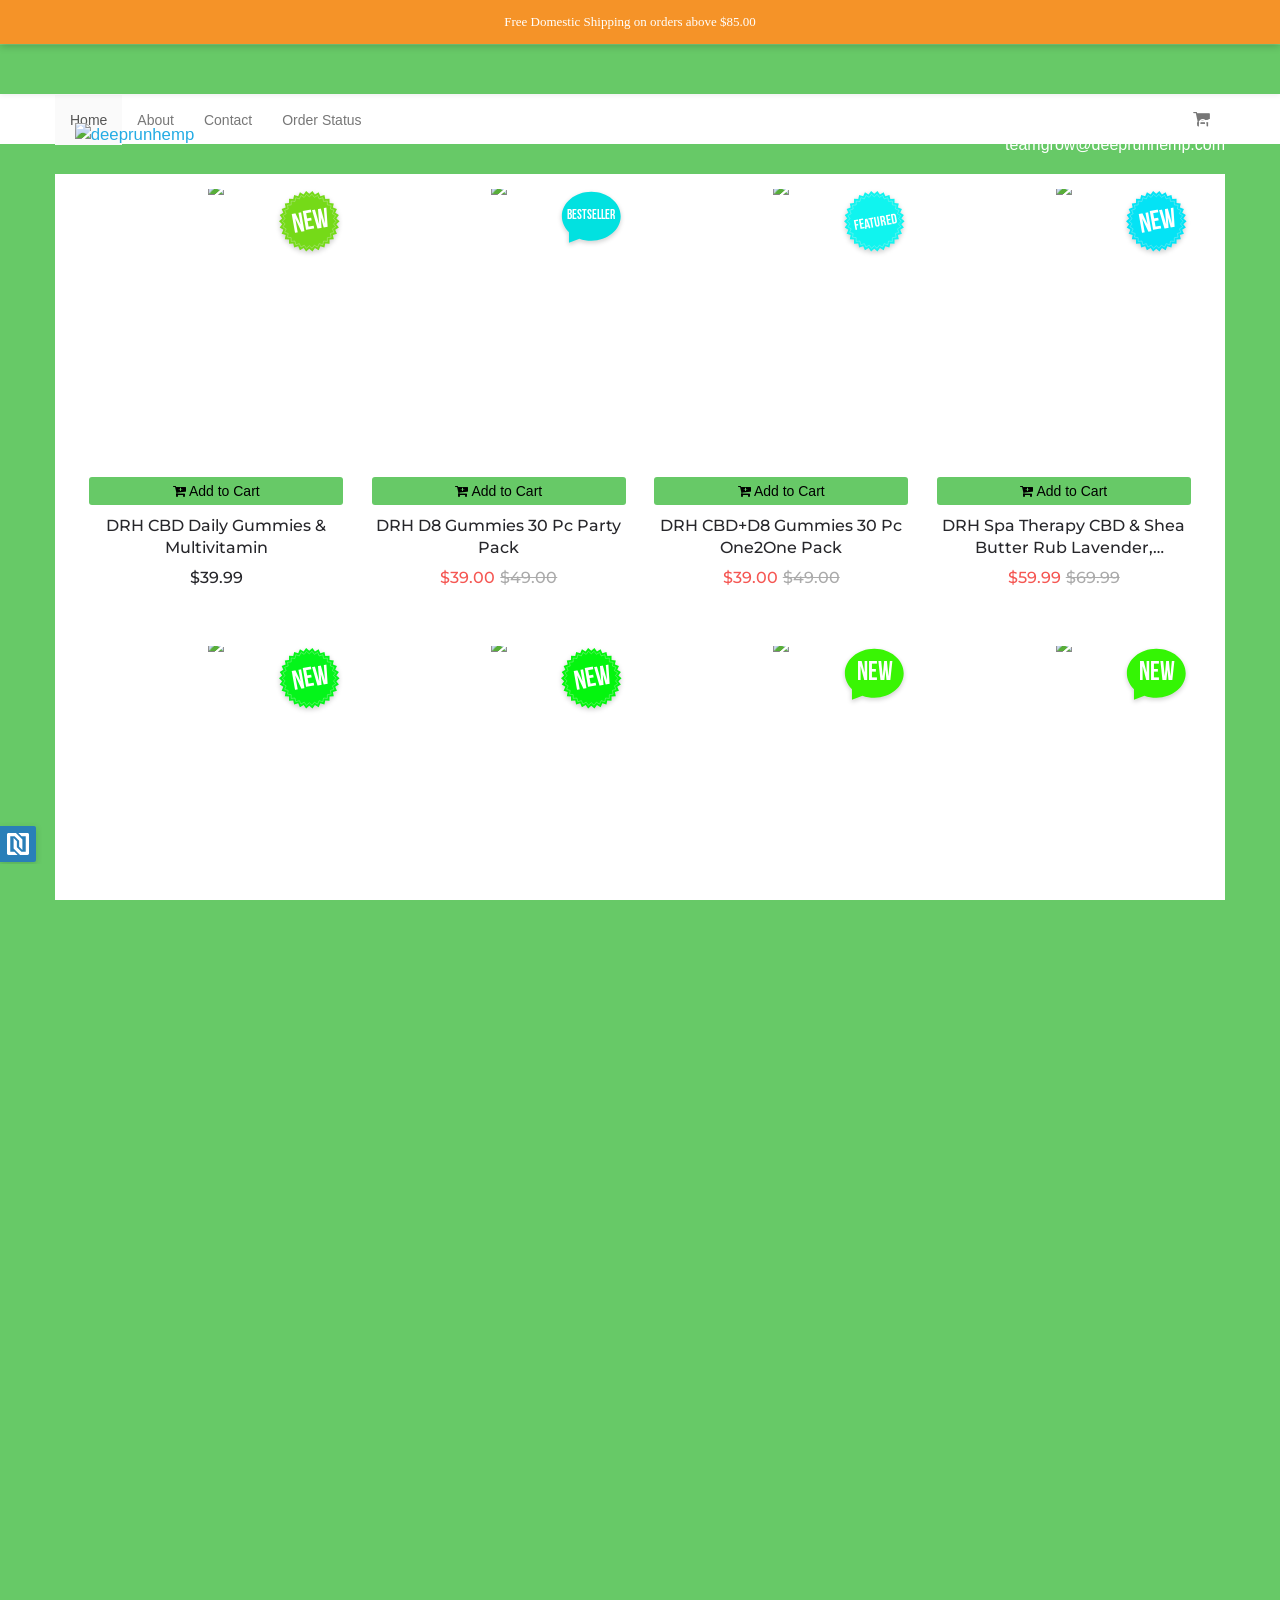
==== docs/index.html @ 8b594457 "Add docs folder for GitHub Pages" ====
<!DOCTYPE html><html class=" js no-touch no-csstransforms3d csstransitions" lang=""><!--<![endif]--><head><style type="text/css">[uib-typeahead-popup].dropdown-menu{display:block;}</style><style type="text/css">.uib-time input{width:50px;}</style><style type="text/css">[uib-tooltip-popup].tooltip.top-left > .tooltip-arrow,[uib-tooltip-popup].tooltip.top-right > .tooltip-arrow,[uib-tooltip-popup].tooltip.bottom-left > .tooltip-arrow,[uib-tooltip-popup].tooltip.bottom-right > .tooltip-arrow,[uib-tooltip-popup].tooltip.left-top > .tooltip-arrow,[uib-tooltip-popup].tooltip.left-bottom > .tooltip-arrow,[uib-tooltip-popup].tooltip.right-top > .tooltip-arrow,[uib-tooltip-popup].tooltip.right-bottom > .tooltip-arrow,[uib-tooltip-html-popup].tooltip.top-left > .tooltip-arrow,[uib-tooltip-html-popup].tooltip.top-right > .tooltip-arrow,[uib-tooltip-html-popup].tooltip.bottom-left > .tooltip-arrow,[uib-tooltip-html-popup].tooltip.bottom-right > .tooltip-arrow,[uib-tooltip-html-popup].tooltip.left-top > .tooltip-arrow,[uib-tooltip-html-popup].tooltip.left-bottom > .tooltip-arrow,[uib-tooltip-html-popup].tooltip.right-top > .tooltip-arrow,[uib-tooltip-html-popup].tooltip.right-bottom > .tooltip-arrow,[uib-tooltip-template-popup].tooltip.top-left > .tooltip-arrow,[uib-tooltip-template-popup].tooltip.top-right > .tooltip-arrow,[uib-tooltip-template-popup].tooltip.bottom-left > .tooltip-arrow,[uib-tooltip-template-popup].tooltip.bottom-right > .tooltip-arrow,[uib-tooltip-template-popup].tooltip.left-top > .tooltip-arrow,[uib-tooltip-template-popup].tooltip.left-bottom > .tooltip-arrow,[uib-tooltip-template-popup].tooltip.right-top > .tooltip-arrow,[uib-tooltip-template-popup].tooltip.right-bottom > .tooltip-arrow,[uib-popover-popup].popover.top-left > .arrow,[uib-popover-popup].popover.top-right > .arrow,[uib-popover-popup].popover.bottom-left > .arrow,[uib-popover-popup].popover.bottom-right > .arrow,[uib-popover-popup].popover.left-top > .arrow,[uib-popover-popup].popover.left-bottom > .arrow,[uib-popover-popup].popover.right-top > .arrow,[uib-popover-popup].popover.right-bottom > .arrow,[uib-popover-html-popup].popover.top-left > .arrow,[uib-popover-html-popup].popover.top-right > .arrow,[uib-popover-html-popup].popover.bottom-left > .arrow,[uib-popover-html-popup].popover.bottom-right > .arrow,[uib-popover-html-popup].popover.left-top > .arrow,[uib-popover-html-popup].popover.left-bottom > .arrow,[uib-popover-html-popup].popover.right-top > .arrow,[uib-popover-html-popup].popover.right-bottom > .arrow,[uib-popover-template-popup].popover.top-left > .arrow,[uib-popover-template-popup].popover.top-right > .arrow,[uib-popover-template-popup].popover.bottom-left > .arrow,[uib-popover-template-popup].popover.bottom-right > .arrow,[uib-popover-template-popup].popover.left-top > .arrow,[uib-popover-template-popup].popover.left-bottom > .arrow,[uib-popover-template-popup].popover.right-top > .arrow,[uib-popover-template-popup].popover.right-bottom > .arrow{top:auto;bottom:auto;left:auto;right:auto;margin:0;}[uib-popover-popup].popover,[uib-popover-html-popup].popover,[uib-popover-template-popup].popover{display:block !important;}</style><style type="text/css">.uib-datepicker-popup.dropdown-menu{display:block;float:none;margin:0;}.uib-button-bar{padding:10px 9px 2px;}</style><style type="text/css">.uib-position-measure{display:block !important;visibility:hidden !important;position:absolute !important;top:-9999px !important;left:-9999px !important;}.uib-position-scrollbar-measure{position:absolute !important;top:-9999px !important;width:50px !important;height:50px !important;overflow:scroll !important;}.uib-position-body-scrollbar-measure{overflow:scroll !important;}</style><style type="text/css">.uib-datepicker .uib-title{width:100%;}.uib-day button,.uib-month button,.uib-year button{min-width:100%;}.uib-left,.uib-right{width:100%}</style><style type="text/css">.ng-animate.item:not(.left):not(.right){-webkit-transition:0s ease-in-out left;transition:0s ease-in-out left}</style><style type="text/css">@charset "UTF-8";[ng\:cloak],[ng-cloak],[data-ng-cloak],[x-ng-cloak],.ng-cloak,.x-ng-cloak,.ng-hide:not(.ng-hide-animate){display:none !important;}ng\:form{display:block;}.ng-animate-shim{visibility:hidden;}.ng-anchor{position:absolute;}</style>
        <meta charset="utf-8">
        <meta http-equiv="X-UA-Compatible" content="IE=edge,chrome=1">
        <meta name="imgix-domain" content="myecomshop.imgix.net">
        <title>Hemp derived comfort products. Premium quality flower, tinctures, edibles, vapes and topicals.</title>
                            <meta name="robots" content="index, follow">
                            <meta name="description" content="Retail store for comfort products derived from hemp cannabinoids combined with other naturally beneficial ingredients.">
            <meta name="keywords" content="hemp based relax topicals, CBD tinctures, CBD Shea butter lotions, hemp products, relax topical, relief tinctures, smokable hemp, CBG,">
                            <meta property="og:title" content="">
            <meta property="og:description" content="">
            <meta property="og:url" content="https://deeprunhemp.myecomshop.com/">
                            <meta name="viewport" content="width=device-width, initial-scale=1">

                    <link rel="alternate" media="only screen and (max-width: 640px)" href="https://deeprunhemp.myecomshop.com/m/">
        
        <link rel="manifest" href="https://deeprunhemp.myecomshop.com/manifest.json">

                    <link rel="icon" type="image/png" sizes="32x32" href="https://myecomshop.imgix.net/store_16467/a0feb8312ad81db999debc34411f4bf9.png?fit=clip&amp;h=32&amp;ixlib=php-1.2.1&amp;q=75&amp;auto=format">
                <link href="https://fonts.googleapis.com/css2?family=Lato:wght@700&amp;family=Open+Sans:wght@600&amp;family=Roboto:wght@500&amp;family=Source+Sans+Pro:wght@600&amp;display=swap" rel="stylesheet">
        <link href="https://fonts.googleapis.com/css?family=Montserrat:100,200,300,400,500,600,700,800,900" rel="stylesheet">
        <style type="text/css">
            html {
                display: none;
            }
        </style>

        <script async="" src="https://www.google-analytics.com/analytics.js"></script><script src="https://browser.sentry-cdn.com/5.16.0/bundle.min.js" integrity="sha384-8XeHBuZ2XhMbhyH74W/+6MLGL3PfryfC87kUgxZXJ/z3cUmSETfEZLMo4CPVxh1r" crossorigin="anonymous"></script>

        

        

        
        
        
        <style type="text/css">
            [ng\:cloak], [ng-cloak], [data-ng-cloak], [x-ng-cloak], .ng-cloak, .x-ng-cloak {
                display: none !important;
            }
        </style>

        <noscript>
            <link rel="stylesheet" href="./css/0cdd0e4ce6bc42e8b798786db6b79419.css">
        </noscript>
        <noscript>
            <link rel="stylesheet"
                  href="https://fonts.googleapis.com/css?family=Lato:400,300,700|Open+Sans:400,700,600,300,600italic,400italic,700italic,300italic">
        </noscript>

                            
    <style type="text/css">.ies-top-nav {
            background-color: #67c967 !important;
            color: #000000 !important;
        }
        .ies-menu .nav li:not(.active) a:hover {
                    background-color: #67c967 !important;
                    color: #000000 !important;
        }

                            .carousel-indicators li.active {
                    background-color: #67c967 !important;
                }
                .empty-cart-page .start-shopping-button {
                    background-color: #67c967 !important;
                }
                .form-control:focus {
                    border-color: #67c967 !important;
                }
                .go-top-btn {
                    background-color: #67c967 !important;
                }
            

        .right-sub-nav .search-container input:focus {
            border-color: #67c967 !important;
        }
        .search-sm input:focus {
            border-color: #67c967 !important;
        }

        .loader {
            color: #67c967 !important;
        }

        .ies-logo-text {
            color: white !important;
        }
        .ies-dropdown .open .dropdown-toggle {
            background: #67c967 !important;
            border: 1px solid #67c967 !important;
        }

        .btn-action,
        .product-item-options,
        .reviews .load-more-reviews a,
        .write-review {
            color: #000000 !important;
                            background-color: #67c967 !important;
                    }

        .dn-modal-window .dn-modal-header,
        .ies-review-modal-header,
        .review-modal-window-class .modal-header .title {
            color: #000000 !important;
                            background-color: #67c967 !important;
                    }

        #dtc-modal-header, #dtc-modal-header .title, #dtc-modal-header .close {
                    background-color: #67c967 !important;
                }

        .modal-content .checkout-container .modal-header {
            background-color: #67c967 !important;
        }

        @media (max-width: 767px) {
            .ies-menu {
                background-color: #67c967 !important;
                border-color: #67c967 !important;
            }
            .ies-menu .fa {
                color: #000000 !important;
            }
        }
    </style>

    <script type="text/x-template-data" data-name="headerColor" data-value="#67c967"></script>

        <style type="text/css">
        #headerContacts div a {
            color: #ffffff !important;
        }
    </style>

        <style type="text/css">
        #headerStoreName {
            color: #ffffff !important;
        }
    </style>

        <style type="text/css">
        .ies-social-icon, footer, .footer-wrapper .footer-links-group a, .footer-wrapper a {
            color: #ffffff !important;
        }
    </style>

        <style type="text/css">
        .collection-title-colored-underline:after {
            border-bottom: 2px solid #626262 !important;
        }
    </style>

    <style type="text/css">
        @media (min-width: 768px) {
            .ies-menu {
                background-color: #ffffff !important;
                boorder-color: #ffffff !important;
            }
            .navbar-default {
                border-color: #ffffff !important;
            }
        }
    </style>

    <style type="text/css">.footer-wrapper, .footer-wrapper a, html {
            background-color: #67c967 !important;
        }</style>


    <style type="text/css">
        body {
            background: url(https://myecomshop.imgix.net/store_16467/e24d2e197303fd88454deec1c0d480b5.jpg?ixlib=php-1.2.1&amp;q=75&amp;auto=format) !important;
         background-repeat: no-repeat !important;
            background-position: center center !important;
            background-size: cover !important;
            background-attachment: fixed !important;
                }
    </style>

        

        <style type="text/css">

        </style>
        <script>
            window.ies = {
                version: "2.56.2",
                source: 'desktop',
                sentry: {
                    publicDsn: "https://5e04e782f0674eb1b2b25bbc167fe716@sentry.io/109410"
                }
            }
        </script>

                    <script>
                window.ies.store = {
                    hash: "011638e7",
                    name: "deeprunhemp",
                    currency: {
                                                    enabled: false,
                            roundingEnabled: false,
                            codeEnabled: false,
                                                code: "USD",
                        rate: "1",
                        storeCode: "USD"
                    }
                }
            </script>
        
        
        <script type="text/javascript">
            function downloadJSAtOnload() {
                var jsFiles = [];

                jsFiles.push("/js/4641f88f813b13e4e5c0ff2676b37b21.js");

                for (var i = 0; i < jsFiles.length; i++) {
                    var el = document.createElement("script");
                    el.src = jsFiles[i];
                    document.body.appendChild(el);
                }

                var cssFiles = [
                    '/css/0cdd0e4ce6bc42e8b798786db6b79419.css',
                    'https://fonts.googleapis.com/css?family=Lato:400,300,700|Open+Sans:400,700,600,300,600italic,400italic,700italic,300italic'
                ];

                var head = document.getElementsByTagName('head')[0];
                for (var j = 0; j < cssFiles.length; j++) {
                    var link = document.createElement('link');
                    link.rel = 'stylesheet';
                    link.type = 'text/css';
                    link.href = cssFiles[j];
                    link.media = 'all';
                    head.appendChild(link);
                }
            }

            if (window.addEventListener) {
                window.addEventListener("load", downloadJSAtOnload, false);
            }
            else if (window.attachEvent) {
                window.attachEvent("onload", downloadJSAtOnload);
            } else {
                window.onload = downloadJSAtOnload;
            }
        </script>

                    <script type="text/javascript">
        (function(i,s,o,g,r,a,m){i['GoogleAnalyticsObject']=r;i[r]=i[r]||function(){
                    (i[r].q=i[r].q||[]).push(arguments)},i[r].l=1*new Date();a=s.createElement(o),
                m=s.getElementsByTagName(o)[0];a.async=1;a.src=g;m.parentNode.insertBefore(a,m)
        })(window,document,'script','https://www.google-analytics.com/analytics.js','ga');

        ga('create', 'UA-205765144-1', 'auto', {'allowLinker': true});
        ga('require', 'linker');
        ga('set', 'currencyCode', 'USD'); // Set currency
        ga('linker:autoLink', ['', 'deeprunhemp.myecomshop.com']);
                    ga('require', 'ec');
                                ga("ec:addImpression", {
    "id": "IES16467-63",
    "name": "DRH\u0020CBD\u0020Daily\u0020Gummies\u0020\u0026\u0020Multivitamin",
    "price": "39.99",
    "position": "0",
    "list": "homepage"
    });
        ga("ec:addImpression", {
    "id": "IES16467-36",
    "name": "DRH\u0020D8\u0020Gummies\u002030\u0020pc\u0020Party\u0020Pack",
    "price": "39.00",
    "position": "1",
    "list": "homepage"
    });
        ga("ec:addImpression", {
    "id": "IES16467-73",
    "name": "DRH\u0020CBD\u002BD8\u0020Gummies\u002030\u0020pc\u0020One2One\u0020Pack",
    "price": "39.00",
    "position": "2",
    "list": "homepage"
    });
        ga("ec:addImpression", {
    "id": "IES16467-4",
    "name": "DRH\u0020Spa\u0020Therapy\u0020CBD\u0020\u0026\u0020Shea\u0020Butter\u0020Rub\u0020Lavender,\u0020Lemongrass\u0020\u0026\u0020Vanilla\u0020\u002D\u00202\u0020oz\u0020jar",
    "price": "59.99",
    "position": "3",
    "list": "homepage"
    });
        ga("ec:addImpression", {
    "id": "IES16467-1",
    "name": "DRH\u0020Sports\u0020Balm\u0020Rub\u0020Menthol\u0020CBD\u0020\u0026\u0020Shea\u0020Butter\u0020\u002D\u00202000mg\u0020\u002D\u00202oz\u0020jar",
    "price": "59.99",
    "position": "4",
    "list": "homepage"
    });
            ga('send', 'addDataBatch', '', '', '', {nonInteraction: true});
        ga("ec:addImpression", {
    "id": "IES16467-2",
    "name": "DRH\u0020Spa\u0020Therapy\u0020Rub\u0020CBD\u0020\u0026\u0020Shea\u0020Butter\u0020\u002D\u0020Nag\u0020Champa\u0020Scented\u0020\u002D2000mg\u0020\u0040\u00202\u0020oz\u0020jar",
    "price": "59.99",
    "position": "5",
    "list": "homepage"
    });
        ga("ec:addImpression", {
    "id": "IES16467-5",
    "name": "CBD\u002BCBG\u0020580\u002B150mg\u0020Tincture\u0020\u002D\u0020NET\u0020WT\u003A\u00201\u0020OZ\u0020\u002830ml\u0029",
    "price": "55.00",
    "position": "6",
    "list": "homepage"
    });
        ga("ec:addImpression", {
    "id": "IES16467-7",
    "name": "DRH\u0020Delta\u00208\u0020630mg\u0020Tincture\u0020\u002D\u0020NET\u0020WT\u003A\u00201\u0020OZ\u0020\u002830ML\u0029",
    "price": "55.00",
    "position": "7",
    "list": "homepage"
    });
        ga("ec:addImpression", {
    "id": "IES16467-61",
    "name": "Full\u0020Spectrum\u0020Hemp\u0020Extract\u0020Infused\u0020Dog\u0020Bites\u002042pc",
    "price": "21.00",
    "position": "8",
    "list": "homepage"
    });
        ga("ec:addImpression", {
    "id": "IES16467-75",
    "name": "Full\u0020Spectrum\u0020Hemp\u0020Extract\u0020Infused\u0020Dog\u0020Bites\u002083pc\u0020Large",
    "price": "39.00",
    "position": "9",
    "list": "homepage"
    });
            ga('send', 'addDataBatch', '', '', '', {nonInteraction: true});
        ga("ec:addImpression", {
    "id": "IES16467-71",
    "name": "Nina\u0027s\u0020Edibles\u0020FS\u0020CBD\u0020Hemp\u0020Pet\u0020Bites\u002050\u0020pcs\u0020x\u00205mg\u0020each",
    "price": "44.00",
    "position": "10",
    "list": "homepage"
    });
        ga("ec:addImpression", {
    "id": "IES16467-64",
    "name": "Nighttime\u0020Gummies\u0020CBD\u002BMelatonin\u002030pc",
    "price": "35.00",
    "position": "11",
    "list": "homepage"
    });
        ga("ec:addImpression", {
    "id": "IES16467-72",
    "name": "Deep\u0020Run\u0020Hemp\u0020Dad\u0020Hat",
    "price": "25.00",
    "position": "12",
    "list": "homepage"
    });
        ga("ec:addImpression", {
    "id": "IES16467-8",
    "name": "BLACK\u0020DRH\u0020T\u002Dshirts\u0020w\/logo\u0020\u0026\u0020Team\u0020Grow",
    "price": "19.99",
    "position": "13",
    "list": "homepage"
    });
        ga("ec:addImpression", {
    "id": "IES16467-60",
    "name": "Be\u0020Smart\u0020Pen\u0020Cart\u0020Battery",
    "price": "15.00",
    "position": "14",
    "list": "homepage"
    });
            ga('send', 'addDataBatch', '', '', '', {nonInteraction: true});
        ga("ec:addImpression", {
    "id": "IES16467-59",
    "name": "Uni\u0020Pro\u0020Box\u0020Mod\u0020Cart\u0020Battery",
    "price": "25.00",
    "position": "15",
    "list": "homepage"
    });
        ga("ec:addImpression", {
    "id": "IES16467-38",
    "name": "Zkittles\u0020D8\u0020DRH\u0020Cart",
    "price": "15.00",
    "position": "16",
    "list": "homepage"
    });
        ga("ec:addImpression", {
    "id": "IES16467-39",
    "name": "Trainwreck\u0020DRH\u0020D8\u0020Cart",
    "price": "15.00",
    "position": "17",
    "list": "homepage"
    });
        ga("ec:addImpression", {
    "id": "IES16467-42",
    "name": "Sour\u0020Diesel\u0020DRH\u0020D8\u0020Cart",
    "price": "15.00",
    "position": "18",
    "list": "homepage"
    });
        ga("ec:addImpression", {
    "id": "IES16467-43",
    "name": "Soft\u0020Guava\u0020DRH\u0020D8\u0020Cart",
    "price": "15.00",
    "position": "19",
    "list": "homepage"
    });
            ga('send', 'addDataBatch', '', '', '', {nonInteraction: true});
        ga("ec:addImpression", {
    "id": "IES16467-45",
    "name": "Pineapple\u0020Express\u0020DRH\u0020D8\u0020Cart",
    "price": "15.00",
    "position": "20",
    "list": "homepage"
    });
        ga("ec:addImpression", {
    "id": "IES16467-48",
    "name": "Maui\u0020Wowie\u0020DRH\u0020D8\u0020Cart",
    "price": "15.00",
    "position": "21",
    "list": "homepage"
    });
        ga("ec:addImpression", {
    "id": "IES16467-49",
    "name": "Mango\u0020Kush\u0020DRH\u0020D8\u0020Cart",
    "price": "15.00",
    "position": "22",
    "list": "homepage"
    });
        ga("ec:addImpression", {
    "id": "IES16467-50",
    "name": "Lemonade\u0020DRH\u0020D8\u0020Cart",
    "price": "15.00",
    "position": "23",
    "list": "homepage"
    });
        ga("ec:addImpression", {
    "id": "IES16467-51",
    "name": "Green\u0020Crack\u0020DRH\u0020D8\u0020Cart",
    "price": "15.00",
    "position": "24",
    "list": "homepage"
    });
            ga('send', 'addDataBatch', '', '', '', {nonInteraction: true});
        ga("ec:addImpression", {
    "id": "IES16467-52",
    "name": "Grape\u0020Ape\u0020DRH\u0020D8\u0020Cart",
    "price": "15.00",
    "position": "25",
    "list": "homepage"
    });
        ga("ec:addImpression", {
    "id": "IES16467-53",
    "name": "Gorilla\u0020Glue\u0020DRH\u0020D8\u0020Cart",
    "price": "15.00",
    "position": "26",
    "list": "homepage"
    });
        ga("ec:addImpression", {
    "id": "IES16467-55",
    "name": "Cherry\u0020Pie\u0020DRH\u0020D8\u0020Cart",
    "price": "15.00",
    "position": "27",
    "list": "homepage"
    });
        ga("ec:addImpression", {
    "id": "IES16467-56",
    "name": "Blueberry\u0020OG\u0020DRH\u0020D8\u0020Cart",
    "price": "15.00",
    "position": "28",
    "list": "homepage"
    });
        ga("ec:addImpression", {
    "id": "IES16467-57",
    "name": "Blood\u0020Orange\u0020DRH\u0020D8\u0020Cart",
    "price": "15.00",
    "position": "29",
    "list": "homepage"
    });
            ga('send', 'addDataBatch', '', '', '', {nonInteraction: true});
        ga("ec:addImpression", {
    "id": "IES16467-20",
    "name": "DRH\u0020Grandaddy\u0020Purple\u0020FS\u0020CBD\u0020Cartridge",
    "price": "15.00",
    "position": "30",
    "list": "homepage"
    });
        ga("ec:addImpression", {
    "id": "IES16467-62",
    "name": "Doober\u00202ber\u0020Pure\u0020CBD\u0020Hemp\u0020Pre\u002DRoll\u00202\u0020pack",
    "price": "10.00",
    "position": "31",
    "list": "homepage"
    });
        ga("ec:addImpression", {
    "id": "IES16467-74",
    "name": "DRH\u0020Hemp\u0020Seed\u0020Injector\u00204Hydro",
    "price": "300.00",
    "position": "32",
    "list": "homepage"
    });
                                ga('send', 'pageview');
    </script>
                <link rel="stylesheet" type="text/css" href="./css/0cdd0e4ce6bc42e8b798786db6b79419.css" media="all"><link rel="stylesheet" type="text/css" href="https://fonts.googleapis.com/css?family=Lato:400,300,700|Open+Sans:400,700,600,300,600italic,400italic,700italic,300italic" media="all"><script async="true" id="xo-pptm" src="https://www.paypal.com/tagmanager/pptm.js?id=deeprunhemp.myecomshop.com&amp;source=checkoutjs&amp;t=xo&amp;v=4.0.311"></script></head>
    <body ng-app="dnecom.frontend.desktop" id="ies-body" class=" windows desktop ng-scope pace-done"><div class="pace  pace-inactive"><div class="pace-progress" data-progress-text="100%" data-progress="99" style="transform: translate3d(100%, 0px, 0px);">
  <div class="pace-progress-inner"></div>
</div>
<div class="pace-activity"></div></div>
                        


                    <signify-top-bar fields="{&quot;textColor&quot;:&quot;#1a9f0a&quot;,&quot;linkNewWindow&quot;:true,&quot;autoSignifyDelay&quot;:3,&quot;condition&quot;:&quot;above&quot;,&quot;amount&quot;:&quot;85&quot;,&quot;topBarFont&quot;:&quot;Verdana&quot;,&quot;topBarFontSize&quot;:13,&quot;topBarBackgroundColor&quot;:&quot;#f59328&quot;,&quot;topBarTextColor&quot;:&quot;#ffffff&quot;,&quot;topBarVisibility&quot;:&quot;store&quot;,&quot;enableTopBar&quot;:true,&quot;enableAlwaysDisplay&quot;:true,&quot;alwaysDisplayTextBefore&quot;:&quot;Free Domestic Shipping on orders above&quot;}" class="ng-isolate-scope"><div ng-show="((total &gt; 0 &amp;&amp; fields.amount &gt; 0) || fields.enableAlwaysDisplay) &amp;&amp; renderTopbar" class="">
    <div class="signify-top-bar-spacer" style="font-family: Verdana; font-size: 13px;">&nbsp;</div>
    <div class="signify-top-bar" style="font-family: Verdana; font-size: 13px; color: #ffffff; background-color: #f59328;">
        <div ng-show="fields.enableAlwaysDisplay &amp;&amp; total &lt;= 0" class="ng-binding">
            Free Domestic Shipping on orders above
            <currency-change amount="fields.amount" class="ng-binding ng-isolate-scope">$85.00</currency-change>
            
        </div>
        <div ng-show="total &lt; fields.amount &amp;&amp; total &gt; 0" class="ng-binding ng-hide">
            Add Products For Just
            <currency-change amount="(fields.amount - total)" class="ng-binding ng-isolate-scope">$85.00</currency-change>
            More To Get FREE SHIPPING!
        </div>
        <div ng-show="total &gt;= fields.amount" class="ng-hide">Awesome! Your order now qualifies for FREE shipping!</div>
    </div>
</div></signify-top-bar>
        
        <div class="ies-overlay-cover ng-isolate-scope ng-hide" ng-show="isOverlayVisible"></div>

        <cookie-consent terms-url="https://deeprunhemp.myecomshop.com/page/terms-of-service" class="ng-isolate-scope"></cookie-consent>

                <nav class="navbar navbar-default ies-top-nav ">
            <div class="container ies-container">
                <div class="row centered-flex">
                    <div class="col-md-6 logo-container">
                        <div class="vertical-alight"></div>
                                                    <a href="https://deeprunhemp.myecomshop.com/"><img src="https://myecomshop.imgix.net/store_16467/66d1f0b72c8714eabc408d8205a73905.jpg?fit=clip&amp;ixlib=php-1.2.1&amp;w=250&amp;q=75&amp;auto=format" alt="deeprunhemp" class="img-responsive ies-logo"></a>
                                            </div>
                    <div class="col-md-6">
                        <ul class="nav navbar-nav navbar-right nav-list-style ies-top-nav-item">
                            <li class="contacts" id="headerContacts">
                                                                    <div>
                                        <a href="tel:267-362-5056">
                                            <i class="fa fa-phone"></i> 267-362-5056
                                        </a>
                                    </div>
                                                                                                    <div>
                                        <a href="mailto:teamgrow@deeprunhemp.com">
                                            teamgrow@deeprunhemp.com
                                        </a>
                                    </div>
                                                            </li>

                                                                                                                </ul>
                    </div>
                </div>
            </div>
        </nav>

        <nav class="navbar navbar-default ies-top-currency-nav ng-scope ng-hide" ng-controller="CurrencyNavController" ng-show="isCurrencyEnabled &amp;&amp; isNavVisible">
    <div class="container ies-container">
        <div class="row">
            <div class="col-md-5 col-md-offset-7">
                <div class="ies-currency-selector">
                    <div class="ies-currency-current" ng-click="showDropdown = !showDropdown">

                        <span class="ies-currency-current-label">Store currency</span>
                        <span class="ies-currency-current-title ng-binding" ng-bind="chosenCurrency.code|uppercase">USD</span>

                        <img class="ies-currency-current-flag" ng-src="./images/currency-flags/usd.png" src="./images/currency-flags/usd.png">

                        <span class="ies-currency-current-icon fa fa-chevron-down" ng-class="{'fa-chevron-down': !showDropdown, 'fa-chevron-up': showDropdown}">
                            </span>
                    </div>

                    <div class="ies-currency-dropdown ng-hide" ng-show="showDropdown">
                        <div class="form-group has-feedback m-t-5 m-r-10 m-b-10 m-l-5">
                            <input type="text" class="form-control ng-pristine ng-untouched ng-valid ng-empty" ng-model="search" ng-keyup="$event.keyCode == 13 &amp;&amp; select(availableCurrencies[0])">
                            <span class="fa fa-search form-control-feedback"></span>
                        </div>

                        <div class="ies-currency-dropdown-matches">
                            <!-- ngRepeat: currency in getCurrencies(search) as availableCurrencies -->

                            <div class="ies-currency-dropdown-match ies-currency-dropdown-match-static" ng-show="!loadingCurrencies &amp;&amp; availableCurrencies.length == 0" style="">
                                <span class="ies-currency-dropdown-match-title">No matching currencies found</span>
                            </div>

                            <div class="ies-currency-dropdown-match ies-currency-dropdown-match-static ng-hide" ng-show="loadingCurrencies" style="">
                                <spinner state="true" class="ng-isolate-scope"><div ng-show="state" class="loading-indicator"><i class="fa fa-circle-o-notch fa-spin" ng-class="{'fa-3x': spinnerSize == 'big'}"></i></div><div ng-transclude="" ng-hide="state" class="ng-hide"></div></spinner>
                            </div>
                        </div>
                    </div>
                </div>
            </div>
        </div>
    </div>
</nav>

                    <nav class="navbar navbar-default ies-menu">
                <div class="container ies-container">
                    <div class="navbar-header">
                        <div type="button" class="navbar-toggle" ng-click="openNavbar = !openNavbar" data-toggle="collapse" data-target="#myNavbar" aria-expanded="false">
                            <i class="fa fa-bars" aria-hidden="true"></i>
                            <i class="fa fa-times" aria-hidden="true"></i>
                        </div>
                        <div class="search-container-mobile display-sm" style="display: none">
                            <i class="fa fa-search" aria-hidden="true"></i>
                        </div>

                                                    <a class="logo-sm display-sm" href="https://deeprunhemp.myecomshop.com/"><img src="https://myecomshop.imgix.net/store_16467/66d1f0b72c8714eabc408d8205a73905.jpg?fit=clip&amp;h=30&amp;ixlib=php-1.2.1&amp;q=75&amp;auto=format" alt="deeprunhemp" class="img-responsive ies-logo"></a>
                        
                        <div class="cart-sm display-sm">
                            <a href="https://deeprunhemp.myecomshop.com/cart" class="navbar-cart"><i class="fa fa-shopping-cart"></i> <span count-cart="" store-view="main-mobile" class="ng-isolate-scope"></span></a>
                            <div style="display: none;" id="signify-on-cart-icon-mobile" class="signify-popover"></div>
                        </div>

                                            </div>
                    
                    <div class="collapse navbar-collapse" id="myNavbar">
                        <ul class="nav navbar-nav nav-list-style parent-navbar-nav">
                            <li class="pull-right display-md">
                                <ul class="nav navbar-nav nav-list-style pull-right right-sub-nav display-md">
                                                                                                                <li>
                                            <a href="javascript:;" cart-referrer="" class="navbar-cart"><i class="fa fa-shopping-cart"></i> <span count-cart="" store-view="main" class="ng-isolate-scope"></span></a>
                                            <div style="display: none;" id="signify-on-cart-icon" class="signify-popover"></div>
                                        </li>
                                                                    </ul>
                            </li>
                                                                                                                                    <li class="active">
                                        <a href="https://deeprunhemp.myecomshop.com/">Home</a>
                                        <span class="display-sm menu-arrow"><i class="fa fa-angle-right"></i></span>
                                    </li>
                                                                                                                                                                    <li class="">
                                        <a href="https://deeprunhemp.myecomshop.com/page/about">About</a>
                                        <span class="display-sm menu-arrow"><i class="fa fa-angle-right"></i></span>
                                    </li>
                                                                                                                                                                    <li class="">
                                        <a href="https://deeprunhemp.myecomshop.com/page/contact">Contact</a>
                                        <span class="display-sm menu-arrow"><i class="fa fa-angle-right"></i></span>
                                    </li>
                                                                                                                                                                    <li class="">
                                        <a href="https://deeprunhemp.myecomshop.com/order-status">Order Status</a>
                                        <span class="display-sm menu-arrow"><i class="fa fa-angle-right"></i></span>
                                    </li>
                                                                                    </ul>
                        <div class="contacts-sm">
                                                        <div>
                                <a href="tel:267-362-5056">
                                    <i class="fa fa-phone"></i> 267-362-5056
                                </a>
                            </div>
                                                                                        <div class="m-t-10">
                                    <a href="mailto:teamgrow@deeprunhemp.com">
                                        teamgrow@deeprunhemp.com
                                    </a>
                                </div>
                                                    </div>
                    </div>
                                        </div>
            </nav>
                
        <div class="product-section">
                    <div class="container ies-container main-container">
        
        

        <div class="row ies-product-container-super ng-scope" ng-controller="ProductListController as vm">
                            
                    <!-- ngRepeat: product in products --><!-- ngIf: products.length --><div class="ies-product-container ng-scope" ng-if="products.length" ng-repeat="product in products">
                        <div class="ies-product-border">
                                <!-- ngIf: product.primaryImage --><a ng-if="product.primaryImage" class="product-item-image ng-scope ng-isolate-scope" product-href="product" mobile="false" ng-click="trackClick(product, $index)" href="/product/drhcbddailymultivita/">
                                    <span class="product-watermark product-watermark-star-badge product-watermark-star-badge-new" enabled="product.watermarkEnabled" type="product.watermarkType" content-type="product.watermarkContentType" background-color="product.watermarkBackgroundColor" discount-amount="product.savingsInPercents"><ng-transclude>
                                        <img imgix-src="/store_16467/34999325730005f8d7b86782ca8d68f6.png" imgix-params="{ w: 300, h: 300, fit: 'max', auto: 'format' }" class="ng-scope" src="https://myecomshop.imgix.net/store_16467/34999325730005f8d7b86782ca8d68f6.png?w=300&amp;h=300&amp;fit=max&amp;auto=format&amp;ixlib=js-1.0.3">
                                    </ng-transclude><svg width="68" height="68" viewBox="0 0 68 68" fill="none" xmlns="http://www.w3.org/2000/svg" class="ng-scope">
<g filter="url(#filter0_d)">
	<path d="M64 32L60.8806 34.8449L63.3506 38.2728L59.7093 40.3949L61.4024 44.2658L57.4132 45.5834L58.2714 49.7342L54.085 50.1889L54.0734 54.4096L49.8871 53.9899L48.9942 58.1174L44.9934 56.8348L43.2656 60.6941L39.6243 58.5838L37.131 62L34 59.1784L30.869 62L28.3757 58.5838L24.7228 60.6941L22.995 56.8348L18.9942 58.1174L18.1129 53.9899L13.9266 54.4096L13.9034 50.1889L9.72864 49.7225L10.5868 45.5834L6.58601 44.2658L8.27909 40.3949L4.6494 38.2728L7.10785 34.8449L4 32L7.10785 29.1551L4.6494 25.7272L8.27909 23.5935L6.58601 19.7225L10.5868 18.405L9.72864 14.2658L13.915 13.8111L13.9266 9.5787L18.1129 10.0101L18.9942 5.87097L23.0066 7.16518L24.7228 3.30587L28.3757 5.40459L30.8574 2L34 4.82161L37.131 2L39.6243 5.40459L43.2656 3.30587L44.9934 7.16518L49.0058 5.87097L49.8871 10.0101L54.0734 9.59036L54.085 13.8111L58.2714 14.2658L57.4132 18.405L61.414 19.7225L59.7093 23.5935L63.3506 25.7272L60.8806 29.1551L64 32Z" fill="#75da18"></path>
	<path d="M60.7774 32L58.0914 34.4496L57.9927 34.5397L58.0708 34.6481L60.1972 37.5992L57.0629 39.4258L56.9474 39.4931L57.001 39.6155L58.4587 42.9485L55.0249 44.0826L54.8979 44.1245L54.925 44.2554L55.6639 47.8295L52.0603 48.2209L51.9269 48.2354L51.9265 48.3696L51.9166 52.0029L48.3134 51.6417L48.1801 51.6283L48.1518 51.7592L47.3831 55.3123L43.9399 54.2085L43.812 54.1675L43.7572 54.2901L42.2701 57.6114L39.1371 55.7956L39.0203 55.7279L38.9407 55.837L36.7948 58.7772L34.1004 56.3491L34 56.2586L33.8996 56.3491L31.2052 58.7772L29.0593 55.837L28.9798 55.7281L28.8631 55.7955L25.7195 57.6117L24.2324 54.2901L24.1775 54.1675L24.0497 54.2085L20.6069 55.3122L19.8483 51.7596L19.8202 51.6283L19.6866 51.6417L16.083 52.003L16.063 48.3692L16.0623 48.2357L15.9297 48.2209L12.3361 47.8195L13.075 44.2555L13.1021 44.1244L12.975 44.0826L9.53089 42.9483L10.9886 39.6155L11.0421 39.4932L10.9269 39.4259L7.80232 37.5992L9.91895 34.6479L9.99654 34.5397L9.89834 34.4498L7.22215 32L9.89834 29.5502L9.99654 29.4603L9.91895 29.3521L7.80209 26.4005L10.9272 24.5634L11.042 24.496L10.9886 24.374L9.53089 21.0412L12.975 19.907L13.1021 19.8651L13.075 19.734L12.3362 16.1705L15.9397 15.7791L16.0731 15.7646L16.0735 15.6304L16.0834 11.987L19.6862 12.3583L19.8202 12.3721L19.8483 12.2403L20.6069 8.67764L24.0599 9.79142L24.1882 9.83281L24.243 9.70961L25.72 6.3882L28.8634 8.19419L28.9801 8.26123L29.0594 8.15248L31.195 5.22258L33.8998 7.65106L34.0002 7.7412L34.1004 7.65088L36.795 5.22258L38.9408 8.15275L39.0203 8.26123L39.1368 8.19409L42.27 6.3882L43.7572 9.70995L43.8121 9.8327L43.9401 9.79142L47.3931 8.67764L48.1517 12.2403L48.1797 12.3718L48.3134 12.3583L51.9166 11.9971L51.9265 15.6304L51.9269 15.7646L52.0603 15.7791L55.6638 16.1705L54.925 19.734L54.8979 19.8651L55.025 19.907L58.4687 21.041L57.0011 24.3737L56.9472 24.496L57.0625 24.5635L60.1975 26.4005L58.0708 29.3519L57.9927 29.4603L58.0914 29.5504L60.7774 32Z" fill="#75da18" stroke="#efefef" stroke-width="0.3"></path>
	<text transform="matrix(0.9848 -0.1736 0.1736 0.9848 18.5044 43.1865)" fill="#FFFFFF" font-size="27.0916">NEW</text>
</g>
<defs>
	<filter id="filter0_d" x="0" y="0" width="68" height="68" filterUnits="userSpaceOnUse" color-interpolation-filters="sRGB">
		<feFlood flood-opacity="0" result="BackgroundImageFix"></feFlood>
		<feColorMatrix in="SourceAlpha" type="matrix" values="0 0 0 0 0 0 0 0 0 0 0 0 0 0 0 0 0 0 127 0" result="hardAlpha"></feColorMatrix>
		<feOffset dy="2"></feOffset>
		<feGaussianBlur stdDeviation="2"></feGaussianBlur>
		<feColorMatrix type="matrix" values="0 0 0 0 0 0 0 0 0 0 0 0 0 0 0 0 0 0 0.16 0"></feColorMatrix>
		<feBlend mode="normal" in2="BackgroundImageFix" result="effect1_dropShadow"></feBlend>
		<feBlend mode="normal" in="SourceGraphic" in2="effect1_dropShadow" result="shape"></feBlend>
	</filter>
</defs>
</svg></span>
                                </a><!-- end ngIf: product.primaryImage -->
                                <!-- ngIf: !product.primaryImage -->

                            <div class="product-meta-with-tooltip">
                                <!-- ngIf: product.hasAttributes -->
                                <!-- ngIf: !product.hasAttributes --><a class="product-item-options ng-scope ng-isolate-scope" ng-if="!product.hasAttributes" add-to-cart="" product="product"><i class="fa fa-cart-plus"></i> <span translate="home_page.add_to_cart" class="ng-scope">Add to Cart</span></a><!-- end ngIf: !product.hasAttributes -->
                                <h3 class="product-item-name" tooltip-enable="product.plainDescription" uib-tooltip="Get your Daily CBD along with Vitamin C, Magnesium and Potassium! Tasty strawberry vegan gummy providing CBD+vitamin supplement with low sugar at 0%! We call them Daily - but we recommend taking them at Bedtime!" tooltip-trigger="mouseenter" tooltip-placement="bottom">
                                    <a product-href="product" mobile="false" ng-click="trackClick(product, $index)" class="ng-binding ng-isolate-scope" href="/product/drhcbddailymultivita/">
                                        DRH CBD Daily Gummies &amp; Multivitamin
                                    </a>
                                </h3>
                                <p class="product-item-price">
                                    <span class="regular" product-regular-price="product"></span>
                                    <span class="current" product-price="product">$39.99</span>
                                </p>
                                 <div class="reviews reviews-main-product-list">
                                    <!-- ngIf: product.reviewsCount -->
                                </div>
                            </div>
                        </div>
                    </div><!-- end ngIf: products.length --><!-- end ngRepeat: product in products --><!-- ngIf: products.length --><div class="ies-product-container ng-scope" ng-if="products.length" ng-repeat="product in products">
                        <div class="ies-product-border">
                                <!-- ngIf: product.primaryImage --><a ng-if="product.primaryImage" class="product-item-image ng-scope ng-isolate-scope" product-href="product" mobile="false" ng-click="trackClick(product, $index)" href="/product/drhd8gum/">
                                    <span class="product-watermark product-watermark-callout product-watermark-callout-bestseller" enabled="product.watermarkEnabled" type="product.watermarkType" content-type="product.watermarkContentType" background-color="product.watermarkBackgroundColor" discount-amount="product.savingsInPercents"><ng-transclude>
                                        <img imgix-src="/store_16467/972c5a1e5d75e3992193fdeb3decb0ec.jpg" imgix-params="{ w: 300, h: 300, fit: 'max', auto: 'format' }" class="ng-scope" src="https://myecomshop.imgix.net/store_16467/972c5a1e5d75e3992193fdeb3decb0ec.jpg?w=300&amp;h=300&amp;fit=max&amp;auto=format&amp;ixlib=js-1.0.3">
                                    </ng-transclude><svg width="68" height="60" viewBox="0 0 68 60" fill="none" xmlns="http://www.w3.org/2000/svg" class="ng-scope">
    <g filter="url(#filter0_d)">
        <path d="M4.83412 27.0766C4.83412 33.0999 7.49153 38.5965 11.8644 42.836V53.2522L22.2806 49.2677C25.8683 50.5831 29.8277 51.3217 34.0006 51.3217C50.1084 51.3217 63.167 40.467 63.167 27.0783C63.167 13.6895 50.1084 2.83319 34.0006 2.83319C17.8928 2.83319 4.83412 13.6879 4.83412 27.0766Z" fill="#02e1e0"></path>
        <text transform="matrix(1 0 0 1 10.2925 30.0332)" fill="#FFFFFF" font-size="13">bestseller</text>
    </g>
    <defs>
        <filter id="filter0_d" x="0.833984" y="0.833191" width="66.3329" height="58.419" filterUnits="userSpaceOnUse" color-interpolation-filters="sRGB">
            <feFlood flood-opacity="0" result="BackgroundImageFix"></feFlood>
            <feColorMatrix in="SourceAlpha" type="matrix" values="0 0 0 0 0 0 0 0 0 0 0 0 0 0 0 0 0 0 127 0" result="hardAlpha"></feColorMatrix>
            <feOffset dy="2"></feOffset>
            <feGaussianBlur stdDeviation="2"></feGaussianBlur>
            <feColorMatrix type="matrix" values="0 0 0 0 0 0 0 0 0 0 0 0 0 0 0 0 0 0 0.16 0"></feColorMatrix>
            <feBlend mode="normal" in2="BackgroundImageFix" result="effect1_dropShadow"></feBlend>
            <feBlend mode="normal" in="SourceGraphic" in2="effect1_dropShadow" result="shape"></feBlend>
        </filter>
    </defs>
</svg></span>
                                </a><!-- end ngIf: product.primaryImage -->
                                <!-- ngIf: !product.primaryImage -->

                            <div class="product-meta-with-tooltip">
                                <!-- ngIf: product.hasAttributes -->
                                <!-- ngIf: !product.hasAttributes --><a class="product-item-options ng-scope ng-isolate-scope" ng-if="!product.hasAttributes" add-to-cart="" product="product"><i class="fa fa-cart-plus"></i> <span translate="home_page.add_to_cart" class="ng-scope">Add to Cart</span></a><!-- end ngIf: !product.hasAttributes -->
                                <h3 class="product-item-name" tooltip-enable="product.plainDescription" uib-tooltip="Multi-flavor Party Pack provides 30 yummy D8 gummies at 20 mg each, 600 mg total. Plus, now includes 10mg CBD each. Our own brand gummies provide excellent value at just $1.30 per gummy! Must be age 21 or over to purchase. Age verification required." tooltip-trigger="mouseenter" tooltip-placement="bottom">
                                    <a product-href="product" mobile="false" ng-click="trackClick(product, $index)" class="ng-binding ng-isolate-scope" href="/product/drhd8gum/">
                                        DRH D8 Gummies 30 pc Party Pack
                                    </a>
                                </h3>
                                <p class="product-item-price">
                                    <span class="regular" product-regular-price="product">$49.00</span>
                                    <span class="current" product-price="product">$39.00</span>
                                </p>
                                 <div class="reviews reviews-main-product-list">
                                    <!-- ngIf: product.reviewsCount -->
                                </div>
                            </div>
                        </div>
                    </div><!-- end ngIf: products.length --><!-- end ngRepeat: product in products --><!-- ngIf: products.length --><div class="ies-product-container ng-scope" ng-if="products.length" ng-repeat="product in products">
                        <div class="ies-product-border">
                                <!-- ngIf: product.primaryImage --><a ng-if="product.primaryImage" class="product-item-image ng-scope ng-isolate-scope" product-href="product" mobile="false" ng-click="trackClick(product, $index)" href="/product/drh-one2one/">
                                    <span class="product-watermark product-watermark-star-badge product-watermark-star-badge-featured" enabled="product.watermarkEnabled" type="product.watermarkType" content-type="product.watermarkContentType" background-color="product.watermarkBackgroundColor" discount-amount="product.savingsInPercents"><ng-transclude>
                                        <img imgix-src="/store_16467/22fe031c07aa1ec688e8ae857c5ff784.png" imgix-params="{ w: 300, h: 300, fit: 'max', auto: 'format' }" class="ng-scope" src="https://myecomshop.imgix.net/store_16467/22fe031c07aa1ec688e8ae857c5ff784.png?w=300&amp;h=300&amp;fit=max&amp;auto=format&amp;ixlib=js-1.0.3">
                                    </ng-transclude><svg width="68" height="68" viewBox="0 0 68 68" fill="none" xmlns="http://www.w3.org/2000/svg" class="ng-scope">
<g filter="url(#filter0_d)">
	<path d="M64 32L60.8806 34.8449L63.3506 38.2728L59.7093 40.3949L61.4024 44.2658L57.4132 45.5834L58.2714 49.7342L54.085 50.1889L54.0734 54.4096L49.8871 53.9899L48.9942 58.1174L44.9934 56.8348L43.2656 60.6941L39.6243 58.5838L37.131 62L34 59.1784L30.869 62L28.3757 58.5838L24.7228 60.6941L22.995 56.8348L18.9942 58.1174L18.1129 53.9899L13.9266 54.4096L13.9034 50.1889L9.72864 49.7225L10.5868 45.5834L6.58601 44.2658L8.27909 40.3949L4.6494 38.2728L7.10785 34.8449L4 32L7.10785 29.1551L4.6494 25.7272L8.27909 23.5935L6.58601 19.7225L10.5868 18.405L9.72864 14.2658L13.915 13.8111L13.9266 9.5787L18.1129 10.0101L18.9942 5.87097L23.0066 7.16518L24.7228 3.30587L28.3757 5.40459L30.8574 2L34 4.82161L37.131 2L39.6243 5.40459L43.2656 3.30587L44.9934 7.16518L49.0058 5.87097L49.8871 10.0101L54.0734 9.59036L54.085 13.8111L58.2714 14.2658L57.4132 18.405L61.414 19.7225L59.7093 23.5935L63.3506 25.7272L60.8806 29.1551L64 32Z" fill="#10f4ef"></path>
	<path d="M60.7774 32L58.0914 34.4496L57.9927 34.5397L58.0708 34.6481L60.1972 37.5992L57.0629 39.4258L56.9474 39.4931L57.001 39.6155L58.4587 42.9485L55.0249 44.0826L54.8979 44.1245L54.925 44.2554L55.6639 47.8295L52.0603 48.2209L51.9269 48.2354L51.9265 48.3696L51.9166 52.0029L48.3134 51.6417L48.1801 51.6283L48.1518 51.7592L47.3831 55.3123L43.9399 54.2085L43.812 54.1675L43.7572 54.2901L42.2701 57.6114L39.1371 55.7956L39.0203 55.7279L38.9407 55.837L36.7948 58.7772L34.1004 56.3491L34 56.2586L33.8996 56.3491L31.2052 58.7772L29.0593 55.837L28.9798 55.7281L28.8631 55.7955L25.7195 57.6117L24.2324 54.2901L24.1775 54.1675L24.0497 54.2085L20.6069 55.3122L19.8483 51.7596L19.8202 51.6283L19.6866 51.6417L16.083 52.003L16.063 48.3692L16.0623 48.2357L15.9297 48.2209L12.3361 47.8195L13.075 44.2555L13.1021 44.1244L12.975 44.0826L9.53089 42.9483L10.9886 39.6155L11.0421 39.4932L10.9269 39.4259L7.80232 37.5992L9.91895 34.6479L9.99654 34.5397L9.89834 34.4498L7.22215 32L9.89834 29.5502L9.99654 29.4603L9.91895 29.3521L7.80209 26.4005L10.9272 24.5634L11.042 24.496L10.9886 24.374L9.53089 21.0412L12.975 19.907L13.1021 19.8651L13.075 19.734L12.3362 16.1705L15.9397 15.7791L16.0731 15.7646L16.0735 15.6304L16.0834 11.987L19.6862 12.3583L19.8202 12.3721L19.8483 12.2403L20.6069 8.67764L24.0599 9.79142L24.1882 9.83281L24.243 9.70961L25.72 6.3882L28.8634 8.19419L28.9801 8.26123L29.0594 8.15248L31.195 5.22258L33.8998 7.65106L34.0002 7.7412L34.1004 7.65088L36.795 5.22258L38.9408 8.15275L39.0203 8.26123L39.1368 8.19409L42.27 6.3882L43.7572 9.70995L43.8121 9.8327L43.9401 9.79142L47.3931 8.67764L48.1517 12.2403L48.1797 12.3718L48.3134 12.3583L51.9166 11.9971L51.9265 15.6304L51.9269 15.7646L52.0603 15.7791L55.6638 16.1705L54.925 19.734L54.8979 19.8651L55.025 19.907L58.4687 21.041L57.0011 24.3737L56.9472 24.496L57.0625 24.5635L60.1975 26.4005L58.0708 29.3519L57.9927 29.4603L58.0914 29.5504L60.7774 32Z" fill="#10f4ef" stroke="#efefef" stroke-width="0.3"></path>
	<text transform="matrix(0.9848 -0.1736 0.1736 0.9848 14.9976 41.0068)" fill="#FFFFFF" font-size="14">FEATURED</text>
</g>
<defs>
	<filter id="filter0_d" x="0" y="0" width="68" height="68" filterUnits="userSpaceOnUse" color-interpolation-filters="sRGB">
		<feFlood flood-opacity="0" result="BackgroundImageFix"></feFlood>
		<feColorMatrix in="SourceAlpha" type="matrix" values="0 0 0 0 0 0 0 0 0 0 0 0 0 0 0 0 0 0 127 0" result="hardAlpha"></feColorMatrix>
		<feOffset dy="2"></feOffset>
		<feGaussianBlur stdDeviation="2"></feGaussianBlur>
		<feColorMatrix type="matrix" values="0 0 0 0 0 0 0 0 0 0 0 0 0 0 0 0 0 0 0.16 0"></feColorMatrix>
		<feBlend mode="normal" in2="BackgroundImageFix" result="effect1_dropShadow"></feBlend>
		<feBlend mode="normal" in="SourceGraphic" in2="effect1_dropShadow" result="shape"></feBlend>
	</filter>
</defs>
</svg></span>
                                </a><!-- end ngIf: product.primaryImage -->
                                <!-- ngIf: !product.primaryImage -->

                            <div class="product-meta-with-tooltip">
                                <!-- ngIf: product.hasAttributes -->
                                <!-- ngIf: !product.hasAttributes --><a class="product-item-options ng-scope ng-isolate-scope" ng-if="!product.hasAttributes" add-to-cart="" product="product"><i class="fa fa-cart-plus"></i> <span translate="home_page.add_to_cart" class="ng-scope">Add to Cart</span></a><!-- end ngIf: !product.hasAttributes -->
                                <h3 class="product-item-name" tooltip-enable="product.plainDescription" uib-tooltip="Our &quot;One to One&quot; pack provides 30 Blue Raspberry Flavor gummies at 25mg CBD+ 25mg D8 each. Delivering 1500 mg total of cannabinoids at the Golden Ratio of 1:1. Must be age 21 or over to purchase. Age verification required." tooltip-trigger="mouseenter" tooltip-placement="bottom">
                                    <a product-href="product" mobile="false" ng-click="trackClick(product, $index)" class="ng-binding ng-isolate-scope" href="/product/drh-one2one/">
                                        DRH CBD+D8 Gummies 30 pc One2One Pack
                                    </a>
                                </h3>
                                <p class="product-item-price">
                                    <span class="regular" product-regular-price="product">$49.00</span>
                                    <span class="current" product-price="product">$39.00</span>
                                </p>
                                 <div class="reviews reviews-main-product-list">
                                    <!-- ngIf: product.reviewsCount -->
                                </div>
                            </div>
                        </div>
                    </div><!-- end ngIf: products.length --><!-- end ngRepeat: product in products --><!-- ngIf: products.length --><div class="ies-product-container ng-scope" ng-if="products.length" ng-repeat="product in products">
                        <div class="ies-product-border">
                                <!-- ngIf: product.primaryImage --><a ng-if="product.primaryImage" class="product-item-image ng-scope ng-isolate-scope" product-href="product" mobile="false" ng-click="trackClick(product, $index)" href="/product/drh-llv/">
                                    <span class="product-watermark product-watermark-star-badge product-watermark-star-badge-new" enabled="product.watermarkEnabled" type="product.watermarkType" content-type="product.watermarkContentType" background-color="product.watermarkBackgroundColor" discount-amount="product.savingsInPercents"><ng-transclude>
                                        <img imgix-src="/store_16467/0064293128c5451276af7e5833131957.png" imgix-params="{ w: 300, h: 300, fit: 'max', auto: 'format' }" class="ng-scope" src="https://myecomshop.imgix.net/store_16467/0064293128c5451276af7e5833131957.png?w=300&amp;h=300&amp;fit=max&amp;auto=format&amp;ixlib=js-1.0.3">
                                    </ng-transclude><svg width="68" height="68" viewBox="0 0 68 68" fill="none" xmlns="http://www.w3.org/2000/svg" class="ng-scope">
<g filter="url(#filter0_d)">
	<path d="M64 32L60.8806 34.8449L63.3506 38.2728L59.7093 40.3949L61.4024 44.2658L57.4132 45.5834L58.2714 49.7342L54.085 50.1889L54.0734 54.4096L49.8871 53.9899L48.9942 58.1174L44.9934 56.8348L43.2656 60.6941L39.6243 58.5838L37.131 62L34 59.1784L30.869 62L28.3757 58.5838L24.7228 60.6941L22.995 56.8348L18.9942 58.1174L18.1129 53.9899L13.9266 54.4096L13.9034 50.1889L9.72864 49.7225L10.5868 45.5834L6.58601 44.2658L8.27909 40.3949L4.6494 38.2728L7.10785 34.8449L4 32L7.10785 29.1551L4.6494 25.7272L8.27909 23.5935L6.58601 19.7225L10.5868 18.405L9.72864 14.2658L13.915 13.8111L13.9266 9.5787L18.1129 10.0101L18.9942 5.87097L23.0066 7.16518L24.7228 3.30587L28.3757 5.40459L30.8574 2L34 4.82161L37.131 2L39.6243 5.40459L43.2656 3.30587L44.9934 7.16518L49.0058 5.87097L49.8871 10.0101L54.0734 9.59036L54.085 13.8111L58.2714 14.2658L57.4132 18.405L61.414 19.7225L59.7093 23.5935L63.3506 25.7272L60.8806 29.1551L64 32Z" fill="#04e3f5"></path>
	<path d="M60.7774 32L58.0914 34.4496L57.9927 34.5397L58.0708 34.6481L60.1972 37.5992L57.0629 39.4258L56.9474 39.4931L57.001 39.6155L58.4587 42.9485L55.0249 44.0826L54.8979 44.1245L54.925 44.2554L55.6639 47.8295L52.0603 48.2209L51.9269 48.2354L51.9265 48.3696L51.9166 52.0029L48.3134 51.6417L48.1801 51.6283L48.1518 51.7592L47.3831 55.3123L43.9399 54.2085L43.812 54.1675L43.7572 54.2901L42.2701 57.6114L39.1371 55.7956L39.0203 55.7279L38.9407 55.837L36.7948 58.7772L34.1004 56.3491L34 56.2586L33.8996 56.3491L31.2052 58.7772L29.0593 55.837L28.9798 55.7281L28.8631 55.7955L25.7195 57.6117L24.2324 54.2901L24.1775 54.1675L24.0497 54.2085L20.6069 55.3122L19.8483 51.7596L19.8202 51.6283L19.6866 51.6417L16.083 52.003L16.063 48.3692L16.0623 48.2357L15.9297 48.2209L12.3361 47.8195L13.075 44.2555L13.1021 44.1244L12.975 44.0826L9.53089 42.9483L10.9886 39.6155L11.0421 39.4932L10.9269 39.4259L7.80232 37.5992L9.91895 34.6479L9.99654 34.5397L9.89834 34.4498L7.22215 32L9.89834 29.5502L9.99654 29.4603L9.91895 29.3521L7.80209 26.4005L10.9272 24.5634L11.042 24.496L10.9886 24.374L9.53089 21.0412L12.975 19.907L13.1021 19.8651L13.075 19.734L12.3362 16.1705L15.9397 15.7791L16.0731 15.7646L16.0735 15.6304L16.0834 11.987L19.6862 12.3583L19.8202 12.3721L19.8483 12.2403L20.6069 8.67764L24.0599 9.79142L24.1882 9.83281L24.243 9.70961L25.72 6.3882L28.8634 8.19419L28.9801 8.26123L29.0594 8.15248L31.195 5.22258L33.8998 7.65106L34.0002 7.7412L34.1004 7.65088L36.795 5.22258L38.9408 8.15275L39.0203 8.26123L39.1368 8.19409L42.27 6.3882L43.7572 9.70995L43.8121 9.8327L43.9401 9.79142L47.3931 8.67764L48.1517 12.2403L48.1797 12.3718L48.3134 12.3583L51.9166 11.9971L51.9265 15.6304L51.9269 15.7646L52.0603 15.7791L55.6638 16.1705L54.925 19.734L54.8979 19.8651L55.025 19.907L58.4687 21.041L57.0011 24.3737L56.9472 24.496L57.0625 24.5635L60.1975 26.4005L58.0708 29.3519L57.9927 29.4603L58.0914 29.5504L60.7774 32Z" fill="#04e3f5" stroke="#efefef" stroke-width="0.3"></path>
	<text transform="matrix(0.9848 -0.1736 0.1736 0.9848 18.5044 43.1865)" fill="#FFFFFF" font-size="27.0916">NEW</text>
</g>
<defs>
	<filter id="filter0_d" x="0" y="0" width="68" height="68" filterUnits="userSpaceOnUse" color-interpolation-filters="sRGB">
		<feFlood flood-opacity="0" result="BackgroundImageFix"></feFlood>
		<feColorMatrix in="SourceAlpha" type="matrix" values="0 0 0 0 0 0 0 0 0 0 0 0 0 0 0 0 0 0 127 0" result="hardAlpha"></feColorMatrix>
		<feOffset dy="2"></feOffset>
		<feGaussianBlur stdDeviation="2"></feGaussianBlur>
		<feColorMatrix type="matrix" values="0 0 0 0 0 0 0 0 0 0 0 0 0 0 0 0 0 0 0.16 0"></feColorMatrix>
		<feBlend mode="normal" in2="BackgroundImageFix" result="effect1_dropShadow"></feBlend>
		<feBlend mode="normal" in="SourceGraphic" in2="effect1_dropShadow" result="shape"></feBlend>
	</filter>
</defs>
</svg></span>
                                </a><!-- end ngIf: product.primaryImage -->
                                <!-- ngIf: !product.primaryImage -->

                            <div class="product-meta-with-tooltip">
                                <!-- ngIf: product.hasAttributes -->
                                <!-- ngIf: !product.hasAttributes --><a class="product-item-options ng-scope ng-isolate-scope" ng-if="!product.hasAttributes" add-to-cart="" product="product"><i class="fa fa-cart-plus"></i> <span translate="home_page.add_to_cart" class="ng-scope">Add to Cart</span></a><!-- end ngIf: !product.hasAttributes -->
                                <h3 class="product-item-name" tooltip-enable="product.plainDescription" uib-tooltip="DRH Spa Therapy CBD &amp; Shea Butter Rub - Lavender, Lemongrass &amp; Vanilla" tooltip-trigger="mouseenter" tooltip-placement="bottom">
                                    <a product-href="product" mobile="false" ng-click="trackClick(product, $index)" class="ng-binding ng-isolate-scope" href="/product/drh-llv/">
                                        DRH Spa Therapy CBD &amp; Shea Butter Rub Lavender, Lemongrass &amp; Vanilla - 2 oz jar
                                    </a>
                                </h3>
                                <p class="product-item-price">
                                    <span class="regular" product-regular-price="product">$69.99</span>
                                    <span class="current" product-price="product">$59.99</span>
                                </p>
                                 <div class="reviews reviews-main-product-list">
                                    <!-- ngIf: product.reviewsCount -->
                                </div>
                            </div>
                        </div>
                    </div><!-- end ngIf: products.length --><!-- end ngRepeat: product in products --><!-- ngIf: products.length --><div class="ies-product-container ng-scope" ng-if="products.length" ng-repeat="product in products">
                        <div class="ies-product-border">
                                <!-- ngIf: product.primaryImage --><a ng-if="product.primaryImage" class="product-item-image ng-scope ng-isolate-scope" product-href="product" mobile="false" ng-click="trackClick(product, $index)" href="/product/drh-sportsb/">
                                    <span class="product-watermark product-watermark-star-badge product-watermark-star-badge-new" enabled="product.watermarkEnabled" type="product.watermarkType" content-type="product.watermarkContentType" background-color="product.watermarkBackgroundColor" discount-amount="product.savingsInPercents"><ng-transclude>
                                        <img imgix-src="/store_16467/ef67be8ffca0eb0d798d932d11dd24e0.png" imgix-params="{ w: 300, h: 300, fit: 'max', auto: 'format' }" class="ng-scope" src="https://myecomshop.imgix.net/store_16467/ef67be8ffca0eb0d798d932d11dd24e0.png?w=300&amp;h=300&amp;fit=max&amp;auto=format&amp;ixlib=js-1.0.3">
                                    </ng-transclude><svg width="68" height="68" viewBox="0 0 68 68" fill="none" xmlns="http://www.w3.org/2000/svg" class="ng-scope">
<g filter="url(#filter0_d)">
	<path d="M64 32L60.8806 34.8449L63.3506 38.2728L59.7093 40.3949L61.4024 44.2658L57.4132 45.5834L58.2714 49.7342L54.085 50.1889L54.0734 54.4096L49.8871 53.9899L48.9942 58.1174L44.9934 56.8348L43.2656 60.6941L39.6243 58.5838L37.131 62L34 59.1784L30.869 62L28.3757 58.5838L24.7228 60.6941L22.995 56.8348L18.9942 58.1174L18.1129 53.9899L13.9266 54.4096L13.9034 50.1889L9.72864 49.7225L10.5868 45.5834L6.58601 44.2658L8.27909 40.3949L4.6494 38.2728L7.10785 34.8449L4 32L7.10785 29.1551L4.6494 25.7272L8.27909 23.5935L6.58601 19.7225L10.5868 18.405L9.72864 14.2658L13.915 13.8111L13.9266 9.5787L18.1129 10.0101L18.9942 5.87097L23.0066 7.16518L24.7228 3.30587L28.3757 5.40459L30.8574 2L34 4.82161L37.131 2L39.6243 5.40459L43.2656 3.30587L44.9934 7.16518L49.0058 5.87097L49.8871 10.0101L54.0734 9.59036L54.085 13.8111L58.2714 14.2658L57.4132 18.405L61.414 19.7225L59.7093 23.5935L63.3506 25.7272L60.8806 29.1551L64 32Z" fill="#04f51a"></path>
	<path d="M60.7774 32L58.0914 34.4496L57.9927 34.5397L58.0708 34.6481L60.1972 37.5992L57.0629 39.4258L56.9474 39.4931L57.001 39.6155L58.4587 42.9485L55.0249 44.0826L54.8979 44.1245L54.925 44.2554L55.6639 47.8295L52.0603 48.2209L51.9269 48.2354L51.9265 48.3696L51.9166 52.0029L48.3134 51.6417L48.1801 51.6283L48.1518 51.7592L47.3831 55.3123L43.9399 54.2085L43.812 54.1675L43.7572 54.2901L42.2701 57.6114L39.1371 55.7956L39.0203 55.7279L38.9407 55.837L36.7948 58.7772L34.1004 56.3491L34 56.2586L33.8996 56.3491L31.2052 58.7772L29.0593 55.837L28.9798 55.7281L28.8631 55.7955L25.7195 57.6117L24.2324 54.2901L24.1775 54.1675L24.0497 54.2085L20.6069 55.3122L19.8483 51.7596L19.8202 51.6283L19.6866 51.6417L16.083 52.003L16.063 48.3692L16.0623 48.2357L15.9297 48.2209L12.3361 47.8195L13.075 44.2555L13.1021 44.1244L12.975 44.0826L9.53089 42.9483L10.9886 39.6155L11.0421 39.4932L10.9269 39.4259L7.80232 37.5992L9.91895 34.6479L9.99654 34.5397L9.89834 34.4498L7.22215 32L9.89834 29.5502L9.99654 29.4603L9.91895 29.3521L7.80209 26.4005L10.9272 24.5634L11.042 24.496L10.9886 24.374L9.53089 21.0412L12.975 19.907L13.1021 19.8651L13.075 19.734L12.3362 16.1705L15.9397 15.7791L16.0731 15.7646L16.0735 15.6304L16.0834 11.987L19.6862 12.3583L19.8202 12.3721L19.8483 12.2403L20.6069 8.67764L24.0599 9.79142L24.1882 9.83281L24.243 9.70961L25.72 6.3882L28.8634 8.19419L28.9801 8.26123L29.0594 8.15248L31.195 5.22258L33.8998 7.65106L34.0002 7.7412L34.1004 7.65088L36.795 5.22258L38.9408 8.15275L39.0203 8.26123L39.1368 8.19409L42.27 6.3882L43.7572 9.70995L43.8121 9.8327L43.9401 9.79142L47.3931 8.67764L48.1517 12.2403L48.1797 12.3718L48.3134 12.3583L51.9166 11.9971L51.9265 15.6304L51.9269 15.7646L52.0603 15.7791L55.6638 16.1705L54.925 19.734L54.8979 19.8651L55.025 19.907L58.4687 21.041L57.0011 24.3737L56.9472 24.496L57.0625 24.5635L60.1975 26.4005L58.0708 29.3519L57.9927 29.4603L58.0914 29.5504L60.7774 32Z" fill="#04f51a" stroke="#efefef" stroke-width="0.3"></path>
	<text transform="matrix(0.9848 -0.1736 0.1736 0.9848 18.5044 43.1865)" fill="#FFFFFF" font-size="27.0916">NEW</text>
</g>
<defs>
	<filter id="filter0_d" x="0" y="0" width="68" height="68" filterUnits="userSpaceOnUse" color-interpolation-filters="sRGB">
		<feFlood flood-opacity="0" result="BackgroundImageFix"></feFlood>
		<feColorMatrix in="SourceAlpha" type="matrix" values="0 0 0 0 0 0 0 0 0 0 0 0 0 0 0 0 0 0 127 0" result="hardAlpha"></feColorMatrix>
		<feOffset dy="2"></feOffset>
		<feGaussianBlur stdDeviation="2"></feGaussianBlur>
		<feColorMatrix type="matrix" values="0 0 0 0 0 0 0 0 0 0 0 0 0 0 0 0 0 0 0.16 0"></feColorMatrix>
		<feBlend mode="normal" in2="BackgroundImageFix" result="effect1_dropShadow"></feBlend>
		<feBlend mode="normal" in="SourceGraphic" in2="effect1_dropShadow" result="shape"></feBlend>
	</filter>
</defs>
</svg></span>
                                </a><!-- end ngIf: product.primaryImage -->
                                <!-- ngIf: !product.primaryImage -->

                            <div class="product-meta-with-tooltip">
                                <!-- ngIf: product.hasAttributes -->
                                <!-- ngIf: !product.hasAttributes --><a class="product-item-options ng-scope ng-isolate-scope" ng-if="!product.hasAttributes" add-to-cart="" product="product"><i class="fa fa-cart-plus"></i> <span translate="home_page.add_to_cart" class="ng-scope">Add to Cart</span></a><!-- end ngIf: !product.hasAttributes -->
                                <h3 class="product-item-name" tooltip-enable="product.plainDescription" uib-tooltip="DRH Sports Balm Rub Menthol CBD &amp; Shea Butter - 2000mg" tooltip-trigger="mouseenter" tooltip-placement="bottom">
                                    <a product-href="product" mobile="false" ng-click="trackClick(product, $index)" class="ng-binding ng-isolate-scope" href="/product/drh-sportsb/">
                                        DRH Sports Balm Rub Menthol CBD &amp; Shea Butter - 2000mg - 2oz jar
                                    </a>
                                </h3>
                                <p class="product-item-price">
                                    <span class="regular" product-regular-price="product">$69.99</span>
                                    <span class="current" product-price="product">$59.99</span>
                                </p>
                                 <div class="reviews reviews-main-product-list">
                                    <!-- ngIf: product.reviewsCount -->
                                </div>
                            </div>
                        </div>
                    </div><!-- end ngIf: products.length --><!-- end ngRepeat: product in products --><!-- ngIf: products.length --><div class="ies-product-container ng-scope" ng-if="products.length" ng-repeat="product in products">
                        <div class="ies-product-border">
                                <!-- ngIf: product.primaryImage --><a ng-if="product.primaryImage" class="product-item-image ng-scope ng-isolate-scope" product-href="product" mobile="false" ng-click="trackClick(product, $index)" href="/product/drh-nag/">
                                    <span class="product-watermark product-watermark-star-badge product-watermark-star-badge-new" enabled="product.watermarkEnabled" type="product.watermarkType" content-type="product.watermarkContentType" background-color="product.watermarkBackgroundColor" discount-amount="product.savingsInPercents"><ng-transclude>
                                        <img imgix-src="/store_16467/7679e96bfd21cf664f4d04405928e917.png" imgix-params="{ w: 300, h: 300, fit: 'max', auto: 'format' }" class="ng-scope" src="https://myecomshop.imgix.net/store_16467/7679e96bfd21cf664f4d04405928e917.png?w=300&amp;h=300&amp;fit=max&amp;auto=format&amp;ixlib=js-1.0.3">
                                    </ng-transclude><svg width="68" height="68" viewBox="0 0 68 68" fill="none" xmlns="http://www.w3.org/2000/svg" class="ng-scope">
<g filter="url(#filter0_d)">
	<path d="M64 32L60.8806 34.8449L63.3506 38.2728L59.7093 40.3949L61.4024 44.2658L57.4132 45.5834L58.2714 49.7342L54.085 50.1889L54.0734 54.4096L49.8871 53.9899L48.9942 58.1174L44.9934 56.8348L43.2656 60.6941L39.6243 58.5838L37.131 62L34 59.1784L30.869 62L28.3757 58.5838L24.7228 60.6941L22.995 56.8348L18.9942 58.1174L18.1129 53.9899L13.9266 54.4096L13.9034 50.1889L9.72864 49.7225L10.5868 45.5834L6.58601 44.2658L8.27909 40.3949L4.6494 38.2728L7.10785 34.8449L4 32L7.10785 29.1551L4.6494 25.7272L8.27909 23.5935L6.58601 19.7225L10.5868 18.405L9.72864 14.2658L13.915 13.8111L13.9266 9.5787L18.1129 10.0101L18.9942 5.87097L23.0066 7.16518L24.7228 3.30587L28.3757 5.40459L30.8574 2L34 4.82161L37.131 2L39.6243 5.40459L43.2656 3.30587L44.9934 7.16518L49.0058 5.87097L49.8871 10.0101L54.0734 9.59036L54.085 13.8111L58.2714 14.2658L57.4132 18.405L61.414 19.7225L59.7093 23.5935L63.3506 25.7272L60.8806 29.1551L64 32Z" fill="#04f50e"></path>
	<path d="M60.7774 32L58.0914 34.4496L57.9927 34.5397L58.0708 34.6481L60.1972 37.5992L57.0629 39.4258L56.9474 39.4931L57.001 39.6155L58.4587 42.9485L55.0249 44.0826L54.8979 44.1245L54.925 44.2554L55.6639 47.8295L52.0603 48.2209L51.9269 48.2354L51.9265 48.3696L51.9166 52.0029L48.3134 51.6417L48.1801 51.6283L48.1518 51.7592L47.3831 55.3123L43.9399 54.2085L43.812 54.1675L43.7572 54.2901L42.2701 57.6114L39.1371 55.7956L39.0203 55.7279L38.9407 55.837L36.7948 58.7772L34.1004 56.3491L34 56.2586L33.8996 56.3491L31.2052 58.7772L29.0593 55.837L28.9798 55.7281L28.8631 55.7955L25.7195 57.6117L24.2324 54.2901L24.1775 54.1675L24.0497 54.2085L20.6069 55.3122L19.8483 51.7596L19.8202 51.6283L19.6866 51.6417L16.083 52.003L16.063 48.3692L16.0623 48.2357L15.9297 48.2209L12.3361 47.8195L13.075 44.2555L13.1021 44.1244L12.975 44.0826L9.53089 42.9483L10.9886 39.6155L11.0421 39.4932L10.9269 39.4259L7.80232 37.5992L9.91895 34.6479L9.99654 34.5397L9.89834 34.4498L7.22215 32L9.89834 29.5502L9.99654 29.4603L9.91895 29.3521L7.80209 26.4005L10.9272 24.5634L11.042 24.496L10.9886 24.374L9.53089 21.0412L12.975 19.907L13.1021 19.8651L13.075 19.734L12.3362 16.1705L15.9397 15.7791L16.0731 15.7646L16.0735 15.6304L16.0834 11.987L19.6862 12.3583L19.8202 12.3721L19.8483 12.2403L20.6069 8.67764L24.0599 9.79142L24.1882 9.83281L24.243 9.70961L25.72 6.3882L28.8634 8.19419L28.9801 8.26123L29.0594 8.15248L31.195 5.22258L33.8998 7.65106L34.0002 7.7412L34.1004 7.65088L36.795 5.22258L38.9408 8.15275L39.0203 8.26123L39.1368 8.19409L42.27 6.3882L43.7572 9.70995L43.8121 9.8327L43.9401 9.79142L47.3931 8.67764L48.1517 12.2403L48.1797 12.3718L48.3134 12.3583L51.9166 11.9971L51.9265 15.6304L51.9269 15.7646L52.0603 15.7791L55.6638 16.1705L54.925 19.734L54.8979 19.8651L55.025 19.907L58.4687 21.041L57.0011 24.3737L56.9472 24.496L57.0625 24.5635L60.1975 26.4005L58.0708 29.3519L57.9927 29.4603L58.0914 29.5504L60.7774 32Z" fill="#04f50e" stroke="#efefef" stroke-width="0.3"></path>
	<text transform="matrix(0.9848 -0.1736 0.1736 0.9848 18.5044 43.1865)" fill="#FFFFFF" font-size="27.0916">NEW</text>
</g>
<defs>
	<filter id="filter0_d" x="0" y="0" width="68" height="68" filterUnits="userSpaceOnUse" color-interpolation-filters="sRGB">
		<feFlood flood-opacity="0" result="BackgroundImageFix"></feFlood>
		<feColorMatrix in="SourceAlpha" type="matrix" values="0 0 0 0 0 0 0 0 0 0 0 0 0 0 0 0 0 0 127 0" result="hardAlpha"></feColorMatrix>
		<feOffset dy="2"></feOffset>
		<feGaussianBlur stdDeviation="2"></feGaussianBlur>
		<feColorMatrix type="matrix" values="0 0 0 0 0 0 0 0 0 0 0 0 0 0 0 0 0 0 0.16 0"></feColorMatrix>
		<feBlend mode="normal" in2="BackgroundImageFix" result="effect1_dropShadow"></feBlend>
		<feBlend mode="normal" in="SourceGraphic" in2="effect1_dropShadow" result="shape"></feBlend>
	</filter>
</defs>
</svg></span>
                                </a><!-- end ngIf: product.primaryImage -->
                                <!-- ngIf: !product.primaryImage -->

                            <div class="product-meta-with-tooltip">
                                <!-- ngIf: product.hasAttributes -->
                                <!-- ngIf: !product.hasAttributes --><a class="product-item-options ng-scope ng-isolate-scope" ng-if="!product.hasAttributes" add-to-cart="" product="product"><i class="fa fa-cart-plus"></i> <span translate="home_page.add_to_cart" class="ng-scope">Add to Cart</span></a><!-- end ngIf: !product.hasAttributes -->
                                <h3 class="product-item-name" tooltip-enable="product.plainDescription" uib-tooltip="Spa Therapy Lotion CBD &amp; Shea Butter - Nag Champa scented." tooltip-trigger="mouseenter" tooltip-placement="bottom">
                                    <a product-href="product" mobile="false" ng-click="trackClick(product, $index)" class="ng-binding ng-isolate-scope" href="/product/drh-nag/">
                                        DRH Spa Therapy Rub CBD &amp; Shea Butter - Nag Champa Scented -2000mg @ 2 oz jar
                                    </a>
                                </h3>
                                <p class="product-item-price">
                                    <span class="regular" product-regular-price="product">$69.99</span>
                                    <span class="current" product-price="product">$59.99</span>
                                </p>
                                 <div class="reviews reviews-main-product-list">
                                    <!-- ngIf: product.reviewsCount -->
                                </div>
                            </div>
                        </div>
                    </div><!-- end ngIf: products.length --><!-- end ngRepeat: product in products --><!-- ngIf: products.length --><div class="ies-product-container ng-scope" ng-if="products.length" ng-repeat="product in products">
                        <div class="ies-product-border">
                                <!-- ngIf: product.primaryImage --><a ng-if="product.primaryImage" class="product-item-image ng-scope ng-isolate-scope" product-href="product" mobile="false" ng-click="trackClick(product, $index)" href="/product/cbdcbg/">
                                    <span class="product-watermark product-watermark-callout product-watermark-callout-new" enabled="product.watermarkEnabled" type="product.watermarkType" content-type="product.watermarkContentType" background-color="product.watermarkBackgroundColor" discount-amount="product.savingsInPercents"><ng-transclude>
                                        <img imgix-src="/store_16467/9be69ad06d2e5f741d8252f38db1d30a.png" imgix-params="{ w: 300, h: 300, fit: 'max', auto: 'format' }" class="ng-scope" src="https://myecomshop.imgix.net/store_16467/9be69ad06d2e5f741d8252f38db1d30a.png?w=300&amp;h=300&amp;fit=max&amp;auto=format&amp;ixlib=js-1.0.3">
                                    </ng-transclude><svg width="68" height="60" viewBox="0 0 68 60" fill="none" xmlns="http://www.w3.org/2000/svg" class="ng-scope">
	<g filter="url(#filter0_d)">
		<path d="M4.83412 27.0766C4.83412 33.0999 7.49153 38.5965 11.8644 42.836V53.2522L22.2806 49.2677C25.8683 50.5831 29.8277 51.3217 34.0006 51.3217C50.1084 51.3217 63.167 40.467 63.167 27.0783C63.167 13.6895 50.1084 2.83319 34.0006 2.83319C17.8928 2.83319 4.83412 13.6879 4.83412 27.0766Z" fill="#39f504"></path>
		<text transform="matrix(1 0 0 1 16.981 33.8486)" fill="#FFFFFF" font-size="26.0607">NEW</text>
	</g>
	<defs>
		<filter id="filter0_d" x="0.833984" y="0.833191" width="66.3329" height="58.419" filterUnits="userSpaceOnUse" color-interpolation-filters="sRGB">
			<feFlood flood-opacity="0" result="BackgroundImageFix"></feFlood>
			<feColorMatrix in="SourceAlpha" type="matrix" values="0 0 0 0 0 0 0 0 0 0 0 0 0 0 0 0 0 0 127 0" result="hardAlpha"></feColorMatrix>
			<feOffset dy="2"></feOffset>
			<feGaussianBlur stdDeviation="2"></feGaussianBlur>
			<feColorMatrix type="matrix" values="0 0 0 0 0 0 0 0 0 0 0 0 0 0 0 0 0 0 0.16 0"></feColorMatrix>
			<feBlend mode="normal" in2="BackgroundImageFix" result="effect1_dropShadow"></feBlend>
			<feBlend mode="normal" in="SourceGraphic" in2="effect1_dropShadow" result="shape"></feBlend>
		</filter>
	</defs>
</svg></span>
                                </a><!-- end ngIf: product.primaryImage -->
                                <!-- ngIf: !product.primaryImage -->

                            <div class="product-meta-with-tooltip">
                                <!-- ngIf: product.hasAttributes -->
                                <!-- ngIf: !product.hasAttributes --><a class="product-item-options ng-scope ng-isolate-scope" ng-if="!product.hasAttributes" add-to-cart="" product="product"><i class="fa fa-cart-plus"></i> <span translate="home_page.add_to_cart" class="ng-scope">Add to Cart</span></a><!-- end ngIf: !product.hasAttributes -->
                                <h3 class="product-item-name" tooltip-enable="product.plainDescription" uib-tooltip="580mg CBD + 150mg CBG tincture with eyedropper. NET WT: 1 OZ (30ML)" tooltip-trigger="mouseenter" tooltip-placement="bottom">
                                    <a product-href="product" mobile="false" ng-click="trackClick(product, $index)" class="ng-binding ng-isolate-scope" href="/product/cbdcbg/">
                                        CBD+CBG 580+150mg Tincture - NET WT: 1 OZ (30ml)
                                    </a>
                                </h3>
                                <p class="product-item-price">
                                    <span class="regular" product-regular-price="product">$60.00</span>
                                    <span class="current" product-price="product">$55.00</span>
                                </p>
                                 <div class="reviews reviews-main-product-list">
                                    <!-- ngIf: product.reviewsCount -->
                                </div>
                            </div>
                        </div>
                    </div><!-- end ngIf: products.length --><!-- end ngRepeat: product in products --><!-- ngIf: products.length --><div class="ies-product-container ng-scope" ng-if="products.length" ng-repeat="product in products">
                        <div class="ies-product-border">
                                <!-- ngIf: product.primaryImage --><a ng-if="product.primaryImage" class="product-item-image ng-scope ng-isolate-scope" product-href="product" mobile="false" ng-click="trackClick(product, $index)" href="/product/delta8tinc/">
                                    <span class="product-watermark product-watermark-callout product-watermark-callout-new" enabled="product.watermarkEnabled" type="product.watermarkType" content-type="product.watermarkContentType" background-color="product.watermarkBackgroundColor" discount-amount="product.savingsInPercents"><ng-transclude>
                                        <img imgix-src="/store_16467/f6d62a5a874268838ae60714f1b64d3e.png" imgix-params="{ w: 300, h: 300, fit: 'max', auto: 'format' }" class="ng-scope" src="https://myecomshop.imgix.net/store_16467/f6d62a5a874268838ae60714f1b64d3e.png?w=300&amp;h=300&amp;fit=max&amp;auto=format&amp;ixlib=js-1.0.3">
                                    </ng-transclude><svg width="68" height="60" viewBox="0 0 68 60" fill="none" xmlns="http://www.w3.org/2000/svg" class="ng-scope">
	<g filter="url(#filter0_d)">
		<path d="M4.83412 27.0766C4.83412 33.0999 7.49153 38.5965 11.8644 42.836V53.2522L22.2806 49.2677C25.8683 50.5831 29.8277 51.3217 34.0006 51.3217C50.1084 51.3217 63.167 40.467 63.167 27.0783C63.167 13.6895 50.1084 2.83319 34.0006 2.83319C17.8928 2.83319 4.83412 13.6879 4.83412 27.0766Z" fill="#34f504"></path>
		<text transform="matrix(1 0 0 1 16.981 33.8486)" fill="#FFFFFF" font-size="26.0607">NEW</text>
	</g>
	<defs>
		<filter id="filter0_d" x="0.833984" y="0.833191" width="66.3329" height="58.419" filterUnits="userSpaceOnUse" color-interpolation-filters="sRGB">
			<feFlood flood-opacity="0" result="BackgroundImageFix"></feFlood>
			<feColorMatrix in="SourceAlpha" type="matrix" values="0 0 0 0 0 0 0 0 0 0 0 0 0 0 0 0 0 0 127 0" result="hardAlpha"></feColorMatrix>
			<feOffset dy="2"></feOffset>
			<feGaussianBlur stdDeviation="2"></feGaussianBlur>
			<feColorMatrix type="matrix" values="0 0 0 0 0 0 0 0 0 0 0 0 0 0 0 0 0 0 0.16 0"></feColorMatrix>
			<feBlend mode="normal" in2="BackgroundImageFix" result="effect1_dropShadow"></feBlend>
			<feBlend mode="normal" in="SourceGraphic" in2="effect1_dropShadow" result="shape"></feBlend>
		</filter>
	</defs>
</svg></span>
                                </a><!-- end ngIf: product.primaryImage -->
                                <!-- ngIf: !product.primaryImage -->

                            <div class="product-meta-with-tooltip">
                                <!-- ngIf: product.hasAttributes -->
                                <!-- ngIf: !product.hasAttributes --><a class="product-item-options ng-scope ng-isolate-scope" ng-if="!product.hasAttributes" add-to-cart="" product="product"><i class="fa fa-cart-plus"></i> <span translate="home_page.add_to_cart" class="ng-scope">Add to Cart</span></a><!-- end ngIf: !product.hasAttributes -->
                                <h3 class="product-item-name" tooltip-enable="product.plainDescription" uib-tooltip="630mg Delta 8 Tincture with eyedropper. NET WT: 1 OZ (30ML)" tooltip-trigger="mouseenter" tooltip-placement="bottom">
                                    <a product-href="product" mobile="false" ng-click="trackClick(product, $index)" class="ng-binding ng-isolate-scope" href="/product/delta8tinc/">
                                        DRH Delta 8 630mg Tincture - NET WT: 1 OZ (30ML)
                                    </a>
                                </h3>
                                <p class="product-item-price">
                                    <span class="regular" product-regular-price="product">$60.00</span>
                                    <span class="current" product-price="product">$55.00</span>
                                </p>
                                 <div class="reviews reviews-main-product-list">
                                    <!-- ngIf: product.reviewsCount -->
                                </div>
                            </div>
                        </div>
                    </div><!-- end ngIf: products.length --><!-- end ngRepeat: product in products --><!-- ngIf: products.length --><div class="ies-product-container ng-scope" ng-if="products.length" ng-repeat="product in products">
                        <div class="ies-product-border">
                                <!-- ngIf: product.primaryImage --><a ng-if="product.primaryImage" class="product-item-image ng-scope ng-isolate-scope" product-href="product" mobile="false" ng-click="trackClick(product, $index)" href="/product/blanchesbitessml/">
                                    <span class="product-watermark product-watermark-callout product-watermark-callout-new" enabled="product.watermarkEnabled" type="product.watermarkType" content-type="product.watermarkContentType" background-color="product.watermarkBackgroundColor" discount-amount="product.savingsInPercents"><ng-transclude>
                                        <img imgix-src="/store_16467/81a2331793e174de2d9627f2043322b5.jpg" imgix-params="{ w: 300, h: 300, fit: 'max', auto: 'format' }" class="ng-scope" src="https://myecomshop.imgix.net/store_16467/81a2331793e174de2d9627f2043322b5.jpg?w=300&amp;h=300&amp;fit=max&amp;auto=format&amp;ixlib=js-1.0.3">
                                    </ng-transclude><svg width="68" height="60" viewBox="0 0 68 60" fill="none" xmlns="http://www.w3.org/2000/svg" class="ng-scope">
	<g filter="url(#filter0_d)">
		<path d="M4.83412 27.0766C4.83412 33.0999 7.49153 38.5965 11.8644 42.836V53.2522L22.2806 49.2677C25.8683 50.5831 29.8277 51.3217 34.0006 51.3217C50.1084 51.3217 63.167 40.467 63.167 27.0783C63.167 13.6895 50.1084 2.83319 34.0006 2.83319C17.8928 2.83319 4.83412 13.6879 4.83412 27.0766Z" fill="#7ae102"></path>
		<text transform="matrix(1 0 0 1 16.981 33.8486)" fill="#FFFFFF" font-size="26.0607">NEW</text>
	</g>
	<defs>
		<filter id="filter0_d" x="0.833984" y="0.833191" width="66.3329" height="58.419" filterUnits="userSpaceOnUse" color-interpolation-filters="sRGB">
			<feFlood flood-opacity="0" result="BackgroundImageFix"></feFlood>
			<feColorMatrix in="SourceAlpha" type="matrix" values="0 0 0 0 0 0 0 0 0 0 0 0 0 0 0 0 0 0 127 0" result="hardAlpha"></feColorMatrix>
			<feOffset dy="2"></feOffset>
			<feGaussianBlur stdDeviation="2"></feGaussianBlur>
			<feColorMatrix type="matrix" values="0 0 0 0 0 0 0 0 0 0 0 0 0 0 0 0 0 0 0.16 0"></feColorMatrix>
			<feBlend mode="normal" in2="BackgroundImageFix" result="effect1_dropShadow"></feBlend>
			<feBlend mode="normal" in="SourceGraphic" in2="effect1_dropShadow" result="shape"></feBlend>
		</filter>
	</defs>
</svg></span>
                                </a><!-- end ngIf: product.primaryImage -->
                                <!-- ngIf: !product.primaryImage -->

                            <div class="product-meta-with-tooltip">
                                <!-- ngIf: product.hasAttributes -->
                                <!-- ngIf: !product.hasAttributes --><a class="product-item-options ng-scope ng-isolate-scope" ng-if="!product.hasAttributes" add-to-cart="" product="product"><i class="fa fa-cart-plus"></i> <span translate="home_page.add_to_cart" class="ng-scope">Add to Cart</span></a><!-- end ngIf: !product.hasAttributes -->
                                <h3 class="product-item-name" tooltip-enable="product.plainDescription" uib-tooltip="Full Spectrum Hemp Extract infused CBD Dog Bites for Calming and more. 42pc package." tooltip-trigger="mouseenter" tooltip-placement="bottom">
                                    <a product-href="product" mobile="false" ng-click="trackClick(product, $index)" class="ng-binding ng-isolate-scope" href="/product/blanchesbitessml/">
                                        Full Spectrum Hemp Extract Infused Dog Bites 42pc
                                    </a>
                                </h3>
                                <p class="product-item-price">
                                    <span class="regular" product-regular-price="product"></span>
                                    <span class="current" product-price="product">$21.00</span>
                                </p>
                                 <div class="reviews reviews-main-product-list">
                                    <!-- ngIf: product.reviewsCount -->
                                </div>
                            </div>
                        </div>
                    </div><!-- end ngIf: products.length --><!-- end ngRepeat: product in products --><!-- ngIf: products.length --><div class="ies-product-container ng-scope" ng-if="products.length" ng-repeat="product in products">
                        <div class="ies-product-border">
                                <!-- ngIf: product.primaryImage --><a ng-if="product.primaryImage" class="product-item-image ng-scope ng-isolate-scope" product-href="product" mobile="false" ng-click="trackClick(product, $index)" href="/product/blanchesbiteslarge83pc/">
                                    <span class="product-watermark product-watermark-callout product-watermark-callout-new" enabled="product.watermarkEnabled" type="product.watermarkType" content-type="product.watermarkContentType" background-color="product.watermarkBackgroundColor" discount-amount="product.savingsInPercents"><ng-transclude>
                                        <img imgix-src="/store_16467/154fe57d89b13259f5c9cf4393a6f9d9.jpg" imgix-params="{ w: 300, h: 300, fit: 'max', auto: 'format' }" class="ng-scope" src="https://myecomshop.imgix.net/store_16467/154fe57d89b13259f5c9cf4393a6f9d9.jpg?w=300&amp;h=300&amp;fit=max&amp;auto=format&amp;ixlib=js-1.0.3">
                                    </ng-transclude><svg width="68" height="60" viewBox="0 0 68 60" fill="none" xmlns="http://www.w3.org/2000/svg" class="ng-scope">
	<g filter="url(#filter0_d)">
		<path d="M4.83412 27.0766C4.83412 33.0999 7.49153 38.5965 11.8644 42.836V53.2522L22.2806 49.2677C25.8683 50.5831 29.8277 51.3217 34.0006 51.3217C50.1084 51.3217 63.167 40.467 63.167 27.0783C63.167 13.6895 50.1084 2.83319 34.0006 2.83319C17.8928 2.83319 4.83412 13.6879 4.83412 27.0766Z" fill="#7ae102"></path>
		<text transform="matrix(1 0 0 1 16.981 33.8486)" fill="#FFFFFF" font-size="26.0607">NEW</text>
	</g>
	<defs>
		<filter id="filter0_d" x="0.833984" y="0.833191" width="66.3329" height="58.419" filterUnits="userSpaceOnUse" color-interpolation-filters="sRGB">
			<feFlood flood-opacity="0" result="BackgroundImageFix"></feFlood>
			<feColorMatrix in="SourceAlpha" type="matrix" values="0 0 0 0 0 0 0 0 0 0 0 0 0 0 0 0 0 0 127 0" result="hardAlpha"></feColorMatrix>
			<feOffset dy="2"></feOffset>
			<feGaussianBlur stdDeviation="2"></feGaussianBlur>
			<feColorMatrix type="matrix" values="0 0 0 0 0 0 0 0 0 0 0 0 0 0 0 0 0 0 0.16 0"></feColorMatrix>
			<feBlend mode="normal" in2="BackgroundImageFix" result="effect1_dropShadow"></feBlend>
			<feBlend mode="normal" in="SourceGraphic" in2="effect1_dropShadow" result="shape"></feBlend>
		</filter>
	</defs>
</svg></span>
                                </a><!-- end ngIf: product.primaryImage -->
                                <!-- ngIf: !product.primaryImage -->

                            <div class="product-meta-with-tooltip">
                                <!-- ngIf: product.hasAttributes -->
                                <!-- ngIf: !product.hasAttributes --><a class="product-item-options ng-scope ng-isolate-scope" ng-if="!product.hasAttributes" add-to-cart="" product="product"><i class="fa fa-cart-plus"></i> <span translate="home_page.add_to_cart" class="ng-scope">Add to Cart</span></a><!-- end ngIf: !product.hasAttributes -->
                                <h3 class="product-item-name" tooltip-enable="product.plainDescription" uib-tooltip="Full Spectrum Hemp Extract infused CBD Dog Bites for Calming and more. 83pc Large package." tooltip-trigger="mouseenter" tooltip-placement="bottom">
                                    <a product-href="product" mobile="false" ng-click="trackClick(product, $index)" class="ng-binding ng-isolate-scope" href="/product/blanchesbiteslarge83pc/">
                                        Full Spectrum Hemp Extract Infused Dog Bites 83pc Large
                                    </a>
                                </h3>
                                <p class="product-item-price">
                                    <span class="regular" product-regular-price="product"></span>
                                    <span class="current" product-price="product">$39.00</span>
                                </p>
                                 <div class="reviews reviews-main-product-list">
                                    <!-- ngIf: product.reviewsCount -->
                                </div>
                            </div>
                        </div>
                    </div><!-- end ngIf: products.length --><!-- end ngRepeat: product in products --><!-- ngIf: products.length --><div class="ies-product-container ng-scope" ng-if="products.length" ng-repeat="product in products">
                        <div class="ies-product-border">
                                <!-- ngIf: product.primaryImage --><a ng-if="product.primaryImage" class="product-item-image ng-scope ng-isolate-scope" product-href="product" mobile="false" ng-click="trackClick(product, $index)" href="/product/ninasedibles-fullspectrumhemp-pet-bites/">
                                    <span class="product-watermark product-watermark-extra-callout product-watermark-extra-callout-new" enabled="product.watermarkEnabled" type="product.watermarkType" content-type="product.watermarkContentType" background-color="product.watermarkBackgroundColor" discount-amount="product.savingsInPercents"><ng-transclude>
                                        <img imgix-src="/store_16467/8a09e475b6e672f7d171a7c0d8505f14.png" imgix-params="{ w: 300, h: 300, fit: 'max', auto: 'format' }" class="ng-scope" src="https://myecomshop.imgix.net/store_16467/8a09e475b6e672f7d171a7c0d8505f14.png?w=300&amp;h=300&amp;fit=max&amp;auto=format&amp;ixlib=js-1.0.3">
                                    </ng-transclude><svg width="71" height="55" viewBox="0 0 71 55" fill="none" xmlns="http://www.w3.org/2000/svg" class="ng-scope">
	<g filter="url(#filter0_d)">
		<path d="M37.6592 42.916L8.58206 48.8842L20.6861 22.8547L8.58206 6.96713H37.4677L37.6592 42.916Z" fill="#32e70a"></path>
		<path d="M37.6592 42.9154L4.47899 34.5682L4.67047 2H37.6592V42.9154Z" fill="#229e07"></path>
		<path d="M4.00001 2H67V34.2326H4.00001V2Z" fill="#32e70a"></path>
		<text transform="matrix(1 0 0 1 17.8794 28)" fill="#FFFFFF" font-size="28.0682">new</text>
	</g>
	<defs>
		<filter id="filter0_d" x="0" y="0" width="71" height="54.8842" filterUnits="userSpaceOnUse" color-interpolation-filters="sRGB">
			<feFlood flood-opacity="0" result="BackgroundImageFix"></feFlood>
			<feColorMatrix in="SourceAlpha" type="matrix" values="0 0 0 0 0 0 0 0 0 0 0 0 0 0 0 0 0 0 127 0" result="hardAlpha"></feColorMatrix>
			<feOffset dy="2"></feOffset>
			<feGaussianBlur stdDeviation="2"></feGaussianBlur>
			<feColorMatrix type="matrix" values="0 0 0 0 0 0 0 0 0 0 0 0 0 0 0 0 0 0 0.16 0"></feColorMatrix>
			<feBlend mode="normal" in2="BackgroundImageFix" result="effect1_dropShadow"></feBlend>
			<feBlend mode="normal" in="SourceGraphic" in2="effect1_dropShadow" result="shape"></feBlend>
		</filter>
	</defs>
</svg></span>
                                </a><!-- end ngIf: product.primaryImage -->
                                <!-- ngIf: !product.primaryImage -->

                            <div class="product-meta-with-tooltip">
                                <!-- ngIf: product.hasAttributes -->
                                <!-- ngIf: !product.hasAttributes --><a class="product-item-options ng-scope ng-isolate-scope" ng-if="!product.hasAttributes" add-to-cart="" product="product"><i class="fa fa-cart-plus"></i> <span translate="home_page.add_to_cart" class="ng-scope">Add to Cart</span></a><!-- end ngIf: !product.hasAttributes -->
                                <h3 class="product-item-name" tooltip-enable="product.plainDescription" uib-tooltip="Hemp derived, full spectrum oil infused pet treats to naturally calm your pet through their Endocannabinoid System." tooltip-trigger="mouseenter" tooltip-placement="bottom">
                                    <a product-href="product" mobile="false" ng-click="trackClick(product, $index)" class="ng-binding ng-isolate-scope" href="/product/ninasedibles-fullspectrumhemp-pet-bites/">
                                        Nina's Edibles FS CBD Hemp Pet Bites 50 pcs x 5mg each
                                    </a>
                                </h3>
                                <p class="product-item-price">
                                    <span class="regular" product-regular-price="product"></span>
                                    <span class="current" product-price="product">$44.00</span>
                                </p>
                                 <div class="reviews reviews-main-product-list">
                                    <!-- ngIf: product.reviewsCount -->
                                </div>
                            </div>
                        </div>
                    </div><!-- end ngIf: products.length --><!-- end ngRepeat: product in products --><!-- ngIf: products.length --><div class="ies-product-container ng-scope" ng-if="products.length" ng-repeat="product in products">
                        <div class="ies-product-border">
                                <!-- ngIf: product.primaryImage --><a ng-if="product.primaryImage" class="product-item-image ng-scope ng-isolate-scope" product-href="product" mobile="false" ng-click="trackClick(product, $index)" href="/product/nighttime/">
                                    <span class="product-watermark product-watermark- product-watermark--" enabled="product.watermarkEnabled" type="product.watermarkType" content-type="product.watermarkContentType" background-color="product.watermarkBackgroundColor" discount-amount="product.savingsInPercents"><ng-transclude>
                                        <img imgix-src="/store_16467/d4f0672271700fae6f5d1beee4f0150f.jpg" imgix-params="{ w: 300, h: 300, fit: 'max', auto: 'format' }" class="ng-scope" src="https://myecomshop.imgix.net/store_16467/d4f0672271700fae6f5d1beee4f0150f.jpg?w=300&amp;h=300&amp;fit=max&amp;auto=format&amp;ixlib=js-1.0.3">
                                    </ng-transclude></span>
                                </a><!-- end ngIf: product.primaryImage -->
                                <!-- ngIf: !product.primaryImage -->

                            <div class="product-meta-with-tooltip">
                                <!-- ngIf: product.hasAttributes -->
                                <!-- ngIf: !product.hasAttributes --><a class="product-item-options ng-scope ng-isolate-scope" ng-if="!product.hasAttributes" add-to-cart="" product="product"><i class="fa fa-cart-plus"></i> <span translate="home_page.add_to_cart" class="ng-scope">Add to Cart</span></a><!-- end ngIf: !product.hasAttributes -->
                                <h3 class="product-item-name" tooltip-enable="product.plainDescription" uib-tooltip="Nighttime gummies with 25mg CBD and 5mg Melatonin for restful nights." tooltip-trigger="mouseenter" tooltip-placement="bottom">
                                    <a product-href="product" mobile="false" ng-click="trackClick(product, $index)" class="ng-binding ng-isolate-scope" href="/product/nighttime/">
                                        Nighttime Gummies CBD+Melatonin 30pc
                                    </a>
                                </h3>
                                <p class="product-item-price">
                                    <span class="regular" product-regular-price="product"></span>
                                    <span class="current" product-price="product">$35.00</span>
                                </p>
                                 <div class="reviews reviews-main-product-list">
                                    <!-- ngIf: product.reviewsCount -->
                                </div>
                            </div>
                        </div>
                    </div><!-- end ngIf: products.length --><!-- end ngRepeat: product in products --><!-- ngIf: products.length --><div class="ies-product-container ng-scope" ng-if="products.length" ng-repeat="product in products">
                        <div class="ies-product-border">
                                <!-- ngIf: product.primaryImage --><a ng-if="product.primaryImage" class="product-item-image ng-scope ng-isolate-scope" product-href="product" mobile="false" ng-click="trackClick(product, $index)" href="/product/deep-run-hemp/">
                                    <span class="product-watermark product-watermark-hanging-tag product-watermark-hanging-tag-new" enabled="product.watermarkEnabled" type="product.watermarkType" content-type="product.watermarkContentType" background-color="product.watermarkBackgroundColor" discount-amount="product.savingsInPercents"><ng-transclude>
                                        <img imgix-src="/store_16467/167d0022e5ad5cf1c987ed2e353fdb98.png" imgix-params="{ w: 300, h: 300, fit: 'max', auto: 'format' }" class="ng-scope" src="https://myecomshop.imgix.net/store_16467/167d0022e5ad5cf1c987ed2e353fdb98.png?w=300&amp;h=300&amp;fit=max&amp;auto=format&amp;ixlib=js-1.0.3">
                                    </ng-transclude><svg width="110" height="110" viewBox="0 0 110 110" fill="none" xmlns="http://www.w3.org/2000/svg" class="ng-scope">
<path d="M88.3016 54.645C88.3017 55.108 88.6769 55.483 89.1397 55.4831L108.105 55.4831C108.568 55.4831 108.943 55.108 108.943 54.6449C108.943 54.1822 108.568 53.8069 108.105 53.8068L101.541 53.8068C101.383 53.0277 101.003 52.2848 100.4 51.6817L88.3433 39.6248C87.5521 38.8336 86.4994 38.3972 85.38 38.398L17.8529 38.398C15.7107 38.398 13.9799 40.1309 13.9799 42.271L13.9799 67.0189C13.98 69.1611 15.7128 70.8919 17.8529 70.8919C35.6412 70.8929 61.2143 70.8929 85.38 70.8919C86.5001 70.8919 87.5521 70.4563 88.3433 69.6651C99.1281 58.8803 100.529 57.5458 100.916 56.9976C101.014 56.8594 100.913 56.6689 100.744 56.6689L93.9421 56.6689C93.8218 56.6689 93.7144 56.7398 93.6617 56.8481C92.1208 60.0202 87.8084 60.6794 85.3951 58.0024C83.6157 56.0284 83.7059 52.9642 85.5865 51.0863C88.4835 48.1934 93.4248 49.8169 94.0951 53.8068L89.1397 53.8068C88.6768 53.8069 88.3016 54.182 88.3016 54.645Z" fill="#64e102"></path>
<text transform="matrix(0.9882 0 0 1 18.0713 60.4492)" fill="#FFFFFF" font-size="16.5465">NEW</text>
</svg></span>
                                </a><!-- end ngIf: product.primaryImage -->
                                <!-- ngIf: !product.primaryImage -->

                            <div class="product-meta-with-tooltip">
                                <!-- ngIf: product.hasAttributes -->
                                <!-- ngIf: !product.hasAttributes --><a class="product-item-options ng-scope ng-isolate-scope" ng-if="!product.hasAttributes" add-to-cart="" product="product"><i class="fa fa-cart-plus"></i> <span translate="home_page.add_to_cart" class="ng-scope">Add to Cart</span></a><!-- end ngIf: !product.hasAttributes -->
                                <h3 class="product-item-name" tooltip-enable="product.plainDescription" uib-tooltip="DRH Logo Dad hat - 100% cotton, comfortable and low profile. Black" tooltip-trigger="mouseenter" tooltip-placement="bottom">
                                    <a product-href="product" mobile="false" ng-click="trackClick(product, $index)" class="ng-binding ng-isolate-scope" href="/product/deep-run-hemp/">
                                        Deep Run Hemp Dad Hat
                                    </a>
                                </h3>
                                <p class="product-item-price">
                                    <span class="regular" product-regular-price="product">$29.00</span>
                                    <span class="current" product-price="product">$25.00</span>
                                </p>
                                 <div class="reviews reviews-main-product-list">
                                    <!-- ngIf: product.reviewsCount -->
                                </div>
                            </div>
                        </div>
                    </div><!-- end ngIf: products.length --><!-- end ngRepeat: product in products --><!-- ngIf: products.length --><div class="ies-product-container ng-scope" ng-if="products.length" ng-repeat="product in products">
                        <div class="ies-product-border">
                                <!-- ngIf: product.primaryImage --><a ng-if="product.primaryImage" class="product-item-image ng-scope ng-isolate-scope" product-href="product" mobile="false" ng-click="trackClick(product, $index)" href="/product/mint/">
                                    <span class="product-watermark product-watermark-callout product-watermark-callout-sale" enabled="product.watermarkEnabled" type="product.watermarkType" content-type="product.watermarkContentType" background-color="product.watermarkBackgroundColor" discount-amount="product.savingsInPercents"><ng-transclude>
                                        <img imgix-src="/store_16467/6ad84821e63ca14acded7dec8470405a.png" imgix-params="{ w: 300, h: 300, fit: 'max', auto: 'format' }" class="ng-scope" src="https://myecomshop.imgix.net/store_16467/6ad84821e63ca14acded7dec8470405a.png?w=300&amp;h=300&amp;fit=max&amp;auto=format&amp;ixlib=js-1.0.3">
                                    </ng-transclude><svg width="68" height="60" viewBox="0 0 68 60" fill="none" xmlns="http://www.w3.org/2000/svg" class="ng-scope">
	<g filter="url(#filter0_d)">
		<path d="M4.83412 27.0766C4.83412 33.0999 7.49153 38.5965 11.8644 42.836V53.2522L22.2806 49.2677C25.8683 50.5831 29.8277 51.3217 34.0006 51.3217C50.1084 51.3217 63.167 40.467 63.167 27.0783C63.167 13.6895 50.1084 2.83319 34.0006 2.83319C17.8928 2.83319 4.83412 13.6879 4.83412 27.0766Z" fill="#45e2f4"></path>
		<text transform="matrix(1 0 0 1 14.2334 33.7393)" fill="#FFFFFF" font-size="26.0805">SALE</text>
	</g>
	<defs>
		<filter id="filter0_d" x="0.833984" y="0.833191" width="66.3329" height="58.419" filterUnits="userSpaceOnUse" color-interpolation-filters="sRGB">
			<feFlood flood-opacity="0" result="BackgroundImageFix"></feFlood>
			<feColorMatrix in="SourceAlpha" type="matrix" values="0 0 0 0 0 0 0 0 0 0 0 0 0 0 0 0 0 0 127 0" result="hardAlpha"></feColorMatrix>
			<feOffset dy="2"></feOffset>
			<feGaussianBlur stdDeviation="2"></feGaussianBlur>
			<feColorMatrix type="matrix" values="0 0 0 0 0 0 0 0 0 0 0 0 0 0 0 0 0 0 0.16 0"></feColorMatrix>
			<feBlend mode="normal" in2="BackgroundImageFix" result="effect1_dropShadow"></feBlend>
			<feBlend mode="normal" in="SourceGraphic" in2="effect1_dropShadow" result="shape"></feBlend>
		</filter>
	</defs>
</svg></span>
                                </a><!-- end ngIf: product.primaryImage -->
                                <!-- ngIf: !product.primaryImage -->

                            <div class="product-meta-with-tooltip">
                                <!-- ngIf: product.hasAttributes --><a class="product-item-options ng-scope ng-isolate-scope" ng-if="product.hasAttributes" product-href="product" mobile="false" ng-click="trackClick(product, $index)" href="/product/mint/"><span translate="home_page.more_options" class="ng-scope">More options</span></a><!-- end ngIf: product.hasAttributes -->
                                <!-- ngIf: !product.hasAttributes -->
                                <h3 class="product-item-name" tooltip-enable="product.plainDescription" uib-tooltip="Get your Deep Run Hemp Merch here!! Cool mint green t-shirts with logo and Team Grow insignia." tooltip-trigger="mouseenter" tooltip-placement="bottom">
                                    <a product-href="product" mobile="false" ng-click="trackClick(product, $index)" class="ng-binding ng-isolate-scope" href="/product/mint/">
                                        BLACK DRH T-shirts w/logo &amp; Team Grow
                                    </a>
                                </h3>
                                <p class="product-item-price">
                                    <span class="regular" product-regular-price="product">$29.99</span>
                                    <span class="current" product-price="product">$19.99</span>
                                </p>
                                 <div class="reviews reviews-main-product-list">
                                    <!-- ngIf: product.reviewsCount -->
                                </div>
                            </div>
                        </div>
                    </div><!-- end ngIf: products.length --><!-- end ngRepeat: product in products --><!-- ngIf: products.length --><div class="ies-product-container ng-scope" ng-if="products.length" ng-repeat="product in products">
                        <div class="ies-product-border">
                                <!-- ngIf: product.primaryImage --><a ng-if="product.primaryImage" class="product-item-image ng-scope ng-isolate-scope" product-href="product" mobile="false" ng-click="trackClick(product, $index)" href="/product/be-smart/">
                                    <span class="product-watermark product-watermark- product-watermark--" enabled="product.watermarkEnabled" type="product.watermarkType" content-type="product.watermarkContentType" background-color="product.watermarkBackgroundColor" discount-amount="product.savingsInPercents"><ng-transclude>
                                        <img imgix-src="/store_16467/7bda1a4e0d5d6234ba854fea97b13755.jpg" imgix-params="{ w: 300, h: 300, fit: 'max', auto: 'format' }" class="ng-scope" src="https://myecomshop.imgix.net/store_16467/7bda1a4e0d5d6234ba854fea97b13755.jpg?w=300&amp;h=300&amp;fit=max&amp;auto=format&amp;ixlib=js-1.0.3">
                                    </ng-transclude></span>
                                </a><!-- end ngIf: product.primaryImage -->
                                <!-- ngIf: !product.primaryImage -->

                            <div class="product-meta-with-tooltip">
                                <!-- ngIf: product.hasAttributes --><a class="product-item-options ng-scope ng-isolate-scope" ng-if="product.hasAttributes" product-href="product" mobile="false" ng-click="trackClick(product, $index)" href="/product/be-smart/"><span translate="home_page.more_options" class="ng-scope">More options</span></a><!-- end ngIf: product.hasAttributes -->
                                <!-- ngIf: !product.hasAttributes -->
                                <h3 class="product-item-name" tooltip-enable="product.plainDescription" uib-tooltip="Be Smart Pen Cart Battery w/ adjustable voltage 5 colors" tooltip-trigger="mouseenter" tooltip-placement="bottom">
                                    <a product-href="product" mobile="false" ng-click="trackClick(product, $index)" class="ng-binding ng-isolate-scope" href="/product/be-smart/">
                                        Be Smart Pen Cart Battery
                                    </a>
                                </h3>
                                <p class="product-item-price">
                                    <span class="regular" product-regular-price="product">$20.00</span>
                                    <span class="current" product-price="product">$15.00</span>
                                </p>
                                 <div class="reviews reviews-main-product-list">
                                    <!-- ngIf: product.reviewsCount -->
                                </div>
                            </div>
                        </div>
                    </div><!-- end ngIf: products.length --><!-- end ngRepeat: product in products --><!-- ngIf: products.length --><div class="ies-product-container ng-scope" ng-if="products.length" ng-repeat="product in products">
                        <div class="ies-product-border">
                                <!-- ngIf: product.primaryImage --><a ng-if="product.primaryImage" class="product-item-image ng-scope ng-isolate-scope" product-href="product" mobile="false" ng-click="trackClick(product, $index)" href="/product/uni/">
                                    <span class="product-watermark product-watermark-star-badge product-watermark-star-badge-special" enabled="product.watermarkEnabled" type="product.watermarkType" content-type="product.watermarkContentType" background-color="product.watermarkBackgroundColor" discount-amount="product.savingsInPercents"><ng-transclude>
                                        <img imgix-src="/store_16467/f51eaa4f366bd46e3055fcefa52d2e6b.jpg" imgix-params="{ w: 300, h: 300, fit: 'max', auto: 'format' }" class="ng-scope" src="https://myecomshop.imgix.net/store_16467/f51eaa4f366bd46e3055fcefa52d2e6b.jpg?w=300&amp;h=300&amp;fit=max&amp;auto=format&amp;ixlib=js-1.0.3">
                                    </ng-transclude><svg width="68" height="68" viewBox="0 0 68 68" fill="none" xmlns="http://www.w3.org/2000/svg" class="ng-scope">
<g filter="url(#filter0_d)">
	<path d="M64 32L60.8806 34.8449L63.3506 38.2728L59.7093 40.3949L61.4024 44.2658L57.4132 45.5834L58.2714 49.7342L54.085 50.1889L54.0734 54.4096L49.8871 53.9899L48.9942 58.1174L44.9934 56.8348L43.2656 60.6941L39.6243 58.5838L37.131 62L34 59.1784L30.869 62L28.3757 58.5838L24.7228 60.6941L22.995 56.8348L18.9942 58.1174L18.1129 53.9899L13.9266 54.4096L13.9034 50.1889L9.72864 49.7225L10.5868 45.5834L6.58601 44.2658L8.27909 40.3949L4.6494 38.2728L7.10785 34.8449L4 32L7.10785 29.1551L4.6494 25.7272L8.27909 23.5935L6.58601 19.7225L10.5868 18.405L9.72864 14.2658L13.915 13.8111L13.9266 9.5787L18.1129 10.0101L18.9942 5.87097L23.0066 7.16518L24.7228 3.30587L28.3757 5.40459L30.8574 2L34 4.82161L37.131 2L39.6243 5.40459L43.2656 3.30587L44.9934 7.16518L49.0058 5.87097L49.8871 10.0101L54.0734 9.59036L54.085 13.8111L58.2714 14.2658L57.4132 18.405L61.414 19.7225L59.7093 23.5935L63.3506 25.7272L60.8806 29.1551L64 32Z" fill="#f1ac1a"></path>
	<path d="M60.7774 32L58.0914 34.4496L57.9927 34.5397L58.0708 34.6481L60.1972 37.5992L57.0629 39.4258L56.9474 39.4931L57.001 39.6155L58.4587 42.9485L55.0249 44.0826L54.8979 44.1245L54.925 44.2554L55.6639 47.8295L52.0603 48.2209L51.9269 48.2354L51.9265 48.3696L51.9166 52.0029L48.3134 51.6417L48.1801 51.6283L48.1518 51.7592L47.3831 55.3123L43.9399 54.2085L43.812 54.1675L43.7572 54.2901L42.2701 57.6114L39.1371 55.7956L39.0203 55.7279L38.9407 55.837L36.7948 58.7772L34.1004 56.3491L34 56.2586L33.8996 56.3491L31.2052 58.7772L29.0593 55.837L28.9798 55.7281L28.8631 55.7955L25.7195 57.6117L24.2324 54.2901L24.1775 54.1675L24.0497 54.2085L20.6069 55.3122L19.8483 51.7596L19.8202 51.6283L19.6866 51.6417L16.083 52.003L16.063 48.3692L16.0623 48.2357L15.9297 48.2209L12.3361 47.8195L13.075 44.2555L13.1021 44.1244L12.975 44.0826L9.53089 42.9483L10.9886 39.6155L11.0421 39.4932L10.9269 39.4259L7.80232 37.5992L9.91895 34.6479L9.99654 34.5397L9.89834 34.4498L7.22215 32L9.89834 29.5502L9.99654 29.4603L9.91895 29.3521L7.80209 26.4005L10.9272 24.5634L11.042 24.496L10.9886 24.374L9.53089 21.0412L12.975 19.907L13.1021 19.8651L13.075 19.734L12.3362 16.1705L15.9397 15.7791L16.0731 15.7646L16.0735 15.6304L16.0834 11.987L19.6862 12.3583L19.8202 12.3721L19.8483 12.2403L20.6069 8.67764L24.0599 9.79142L24.1882 9.83281L24.243 9.70961L25.72 6.3882L28.8634 8.19419L28.9801 8.26123L29.0594 8.15248L31.195 5.22258L33.8998 7.65106L34.0002 7.7412L34.1004 7.65088L36.795 5.22258L38.9408 8.15275L39.0203 8.26123L39.1368 8.19409L42.27 6.3882L43.7572 9.70995L43.8121 9.8327L43.9401 9.79142L47.3931 8.67764L48.1517 12.2403L48.1797 12.3718L48.3134 12.3583L51.9166 11.9971L51.9265 15.6304L51.9269 15.7646L52.0603 15.7791L55.6638 16.1705L54.925 19.734L54.8979 19.8651L55.025 19.907L58.4687 21.041L57.0011 24.3737L56.9472 24.496L57.0625 24.5635L60.1975 26.4005L58.0708 29.3519L57.9927 29.4603L58.0914 29.5504L60.7774 32Z" fill="#f1ac1a" stroke="#efefef" stroke-width="0.3"></path>
	<text transform="matrix(0.9848 -0.1736 0.1736 0.9848 14 40)" fill="#FFFFFF" font-size="18">SPECIAL</text>
</g>
<defs>
	<filter id="filter0_d" x="0" y="0" width="68" height="68" filterUnits="userSpaceOnUse" color-interpolation-filters="sRGB">
		<feFlood flood-opacity="0" result="BackgroundImageFix"></feFlood>
		<feColorMatrix in="SourceAlpha" type="matrix" values="0 0 0 0 0 0 0 0 0 0 0 0 0 0 0 0 0 0 127 0" result="hardAlpha"></feColorMatrix>
		<feOffset dy="2"></feOffset>
		<feGaussianBlur stdDeviation="2"></feGaussianBlur>
		<feColorMatrix type="matrix" values="0 0 0 0 0 0 0 0 0 0 0 0 0 0 0 0 0 0 0.16 0"></feColorMatrix>
		<feBlend mode="normal" in2="BackgroundImageFix" result="effect1_dropShadow"></feBlend>
		<feBlend mode="normal" in="SourceGraphic" in2="effect1_dropShadow" result="shape"></feBlend>
	</filter>
</defs>
</svg></span>
                                </a><!-- end ngIf: product.primaryImage -->
                                <!-- ngIf: !product.primaryImage -->

                            <div class="product-meta-with-tooltip">
                                <!-- ngIf: product.hasAttributes --><a class="product-item-options ng-scope ng-isolate-scope" ng-if="product.hasAttributes" product-href="product" mobile="false" ng-click="trackClick(product, $index)" href="/product/uni/"><span translate="home_page.more_options" class="ng-scope">More options</span></a><!-- end ngIf: product.hasAttributes -->
                                <!-- ngIf: !product.hasAttributes -->
                                <h3 class="product-item-name" tooltip-enable="product.plainDescription" uib-tooltip="BEST 510 battery for professional-level performance at an affordable cost." tooltip-trigger="mouseenter" tooltip-placement="bottom">
                                    <a product-href="product" mobile="false" ng-click="trackClick(product, $index)" class="ng-binding ng-isolate-scope" href="/product/uni/">
                                        Uni Pro Box Mod Cart Battery
                                    </a>
                                </h3>
                                <p class="product-item-price">
                                    <span class="regular" product-regular-price="product">$39.00</span>
                                    <span class="current" product-price="product">$25.00</span>
                                </p>
                                 <div class="reviews reviews-main-product-list">
                                    <!-- ngIf: product.reviewsCount -->
                                </div>
                            </div>
                        </div>
                    </div><!-- end ngIf: products.length --><!-- end ngRepeat: product in products --><!-- ngIf: products.length --><div class="ies-product-container ng-scope" ng-if="products.length" ng-repeat="product in products">
                        <div class="ies-product-border">
                                <!-- ngIf: product.primaryImage --><a ng-if="product.primaryImage" class="product-item-image ng-scope ng-isolate-scope" product-href="product" mobile="false" ng-click="trackClick(product, $index)" href="/product/zkittles/">
                                    <span class="product-watermark product-watermark- product-watermark--" enabled="product.watermarkEnabled" type="product.watermarkType" content-type="product.watermarkContentType" background-color="product.watermarkBackgroundColor" discount-amount="product.savingsInPercents"><ng-transclude>
                                        <img imgix-src="/store_16467/1cf1d0426604361b48bd9474c8bbe588.png" imgix-params="{ w: 300, h: 300, fit: 'max', auto: 'format' }" class="ng-scope" src="https://myecomshop.imgix.net/store_16467/1cf1d0426604361b48bd9474c8bbe588.png?w=300&amp;h=300&amp;fit=max&amp;auto=format&amp;ixlib=js-1.0.3">
                                    </ng-transclude></span>
                                </a><!-- end ngIf: product.primaryImage -->
                                <!-- ngIf: !product.primaryImage -->

                            <div class="product-meta-with-tooltip">
                                <!-- ngIf: product.hasAttributes -->
                                <!-- ngIf: !product.hasAttributes --><a class="product-item-options ng-scope ng-isolate-scope" ng-if="!product.hasAttributes" add-to-cart="" product="product"><i class="fa fa-cart-plus"></i> <span translate="home_page.add_to_cart" class="ng-scope">Add to Cart</span></a><!-- end ngIf: !product.hasAttributes -->
                                <h3 class="product-item-name" tooltip-enable="product.plainDescription" uib-tooltip="DRH Zkittles D8 Cart - 920MG" tooltip-trigger="mouseenter" tooltip-placement="bottom">
                                    <a product-href="product" mobile="false" ng-click="trackClick(product, $index)" class="ng-binding ng-isolate-scope" href="/product/zkittles/">
                                        Zkittles D8 DRH Cart
                                    </a>
                                </h3>
                                <p class="product-item-price">
                                    <span class="regular" product-regular-price="product">$30.00</span>
                                    <span class="current" product-price="product">$15.00</span>
                                </p>
                                 <div class="reviews reviews-main-product-list">
                                    <!-- ngIf: product.reviewsCount -->
                                </div>
                            </div>
                        </div>
                    </div><!-- end ngIf: products.length --><!-- end ngRepeat: product in products --><!-- ngIf: products.length --><div class="ies-product-container ng-scope" ng-if="products.length" ng-repeat="product in products">
                        <div class="ies-product-border">
                                <!-- ngIf: product.primaryImage --><a ng-if="product.primaryImage" class="product-item-image ng-scope ng-isolate-scope" product-href="product" mobile="false" ng-click="trackClick(product, $index)" href="/product/trainwreck/">
                                    <span class="product-watermark product-watermark- product-watermark--" enabled="product.watermarkEnabled" type="product.watermarkType" content-type="product.watermarkContentType" background-color="product.watermarkBackgroundColor" discount-amount="product.savingsInPercents"><ng-transclude>
                                        <img imgix-src="/store_16467/9d7eb31486117a309813c9847c80a7df.png" imgix-params="{ w: 300, h: 300, fit: 'max', auto: 'format' }" class="ng-scope" src="https://myecomshop.imgix.net/store_16467/9d7eb31486117a309813c9847c80a7df.png?w=300&amp;h=300&amp;fit=max&amp;auto=format&amp;ixlib=js-1.0.3">
                                    </ng-transclude></span>
                                </a><!-- end ngIf: product.primaryImage -->
                                <!-- ngIf: !product.primaryImage -->

                            <div class="product-meta-with-tooltip">
                                <!-- ngIf: product.hasAttributes -->
                                <!-- ngIf: !product.hasAttributes --><a class="product-item-options ng-scope ng-isolate-scope" ng-if="!product.hasAttributes" add-to-cart="" product="product"><i class="fa fa-cart-plus"></i> <span translate="home_page.add_to_cart" class="ng-scope">Add to Cart</span></a><!-- end ngIf: !product.hasAttributes -->
                                <h3 class="product-item-name" tooltip-enable="product.plainDescription" uib-tooltip="DRH Trainwreck D8 Cart - 920mg" tooltip-trigger="mouseenter" tooltip-placement="bottom">
                                    <a product-href="product" mobile="false" ng-click="trackClick(product, $index)" class="ng-binding ng-isolate-scope" href="/product/trainwreck/">
                                        Trainwreck DRH D8 Cart
                                    </a>
                                </h3>
                                <p class="product-item-price">
                                    <span class="regular" product-regular-price="product">$30.00</span>
                                    <span class="current" product-price="product">$15.00</span>
                                </p>
                                 <div class="reviews reviews-main-product-list">
                                    <!-- ngIf: product.reviewsCount -->
                                </div>
                            </div>
                        </div>
                    </div><!-- end ngIf: products.length --><!-- end ngRepeat: product in products --><!-- ngIf: products.length --><div class="ies-product-container ng-scope" ng-if="products.length" ng-repeat="product in products">
                        <div class="ies-product-border">
                                <!-- ngIf: product.primaryImage --><a ng-if="product.primaryImage" class="product-item-image ng-scope ng-isolate-scope" product-href="product" mobile="false" ng-click="trackClick(product, $index)" href="/product/sour-diesel/">
                                    <span class="product-watermark product-watermark- product-watermark--" enabled="product.watermarkEnabled" type="product.watermarkType" content-type="product.watermarkContentType" background-color="product.watermarkBackgroundColor" discount-amount="product.savingsInPercents"><ng-transclude>
                                        <img imgix-src="/store_16467/62e6a018efcdcc01ac9baa65c21f1475.png" imgix-params="{ w: 300, h: 300, fit: 'max', auto: 'format' }" class="ng-scope" src="https://myecomshop.imgix.net/store_16467/62e6a018efcdcc01ac9baa65c21f1475.png?w=300&amp;h=300&amp;fit=max&amp;auto=format&amp;ixlib=js-1.0.3">
                                    </ng-transclude></span>
                                </a><!-- end ngIf: product.primaryImage -->
                                <!-- ngIf: !product.primaryImage -->

                            <div class="product-meta-with-tooltip">
                                <!-- ngIf: product.hasAttributes -->
                                <!-- ngIf: !product.hasAttributes --><a class="product-item-options ng-scope ng-isolate-scope" ng-if="!product.hasAttributes" add-to-cart="" product="product"><i class="fa fa-cart-plus"></i> <span translate="home_page.add_to_cart" class="ng-scope">Add to Cart</span></a><!-- end ngIf: !product.hasAttributes -->
                                <h3 class="product-item-name" tooltip-enable="product.plainDescription" uib-tooltip="Sour Diesel DRH D8 Cart - 920mg" tooltip-trigger="mouseenter" tooltip-placement="bottom">
                                    <a product-href="product" mobile="false" ng-click="trackClick(product, $index)" class="ng-binding ng-isolate-scope" href="/product/sour-diesel/">
                                        Sour Diesel DRH D8 Cart
                                    </a>
                                </h3>
                                <p class="product-item-price">
                                    <span class="regular" product-regular-price="product">$30.00</span>
                                    <span class="current" product-price="product">$15.00</span>
                                </p>
                                 <div class="reviews reviews-main-product-list">
                                    <!-- ngIf: product.reviewsCount -->
                                </div>
                            </div>
                        </div>
                    </div><!-- end ngIf: products.length --><!-- end ngRepeat: product in products --><!-- ngIf: products.length --><div class="ies-product-container ng-scope" ng-if="products.length" ng-repeat="product in products">
                        <div class="ies-product-border">
                                <!-- ngIf: product.primaryImage --><a ng-if="product.primaryImage" class="product-item-image ng-scope ng-isolate-scope" product-href="product" mobile="false" ng-click="trackClick(product, $index)" href="/product/soft-guava/">
                                    <span class="product-watermark product-watermark- product-watermark--" enabled="product.watermarkEnabled" type="product.watermarkType" content-type="product.watermarkContentType" background-color="product.watermarkBackgroundColor" discount-amount="product.savingsInPercents"><ng-transclude>
                                        <img imgix-src="/store_16467/08b7700f348d637e6c92bb9ab9d2f5d3.png" imgix-params="{ w: 300, h: 300, fit: 'max', auto: 'format' }" class="ng-scope" src="https://myecomshop.imgix.net/store_16467/08b7700f348d637e6c92bb9ab9d2f5d3.png?w=300&amp;h=300&amp;fit=max&amp;auto=format&amp;ixlib=js-1.0.3">
                                    </ng-transclude></span>
                                </a><!-- end ngIf: product.primaryImage -->
                                <!-- ngIf: !product.primaryImage -->

                            <div class="product-meta-with-tooltip">
                                <!-- ngIf: product.hasAttributes -->
                                <!-- ngIf: !product.hasAttributes --><a class="product-item-options ng-scope ng-isolate-scope" ng-if="!product.hasAttributes" add-to-cart="" product="product"><i class="fa fa-cart-plus"></i> <span translate="home_page.add_to_cart" class="ng-scope">Add to Cart</span></a><!-- end ngIf: !product.hasAttributes -->
                                <h3 class="product-item-name" tooltip-enable="product.plainDescription" uib-tooltip="Soft Guava DRH D8 Cart - 920mg" tooltip-trigger="mouseenter" tooltip-placement="bottom">
                                    <a product-href="product" mobile="false" ng-click="trackClick(product, $index)" class="ng-binding ng-isolate-scope" href="/product/soft-guava/">
                                        Soft Guava DRH D8 Cart
                                    </a>
                                </h3>
                                <p class="product-item-price">
                                    <span class="regular" product-regular-price="product">$30.00</span>
                                    <span class="current" product-price="product">$15.00</span>
                                </p>
                                 <div class="reviews reviews-main-product-list">
                                    <!-- ngIf: product.reviewsCount -->
                                </div>
                            </div>
                        </div>
                    </div><!-- end ngIf: products.length --><!-- end ngRepeat: product in products --><!-- ngIf: products.length --><div class="ies-product-container ng-scope" ng-if="products.length" ng-repeat="product in products">
                        <div class="ies-product-border">
                                <!-- ngIf: product.primaryImage --><a ng-if="product.primaryImage" class="product-item-image ng-scope ng-isolate-scope" product-href="product" mobile="false" ng-click="trackClick(product, $index)" href="/product/pineapple-express-dhr/">
                                    <span class="product-watermark product-watermark- product-watermark--" enabled="product.watermarkEnabled" type="product.watermarkType" content-type="product.watermarkContentType" background-color="product.watermarkBackgroundColor" discount-amount="product.savingsInPercents"><ng-transclude>
                                        <img imgix-src="/store_16467/b25fdf5bdd765ea940705f455abe94c3.png" imgix-params="{ w: 300, h: 300, fit: 'max', auto: 'format' }" class="ng-scope" src="https://myecomshop.imgix.net/store_16467/b25fdf5bdd765ea940705f455abe94c3.png?w=300&amp;h=300&amp;fit=max&amp;auto=format&amp;ixlib=js-1.0.3">
                                    </ng-transclude></span>
                                </a><!-- end ngIf: product.primaryImage -->
                                <!-- ngIf: !product.primaryImage -->

                            <div class="product-meta-with-tooltip">
                                <!-- ngIf: product.hasAttributes -->
                                <!-- ngIf: !product.hasAttributes --><a class="product-item-options ng-scope ng-isolate-scope" ng-if="!product.hasAttributes" add-to-cart="" product="product"><i class="fa fa-cart-plus"></i> <span translate="home_page.add_to_cart" class="ng-scope">Add to Cart</span></a><!-- end ngIf: !product.hasAttributes -->
                                <h3 class="product-item-name" tooltip-enable="product.plainDescription" uib-tooltip="Pineapple Express DRH D8 Cart - 920mg" tooltip-trigger="mouseenter" tooltip-placement="bottom">
                                    <a product-href="product" mobile="false" ng-click="trackClick(product, $index)" class="ng-binding ng-isolate-scope" href="/product/pineapple-express-dhr/">
                                        Pineapple Express DRH D8 Cart
                                    </a>
                                </h3>
                                <p class="product-item-price">
                                    <span class="regular" product-regular-price="product">$30.00</span>
                                    <span class="current" product-price="product">$15.00</span>
                                </p>
                                 <div class="reviews reviews-main-product-list">
                                    <!-- ngIf: product.reviewsCount -->
                                </div>
                            </div>
                        </div>
                    </div><!-- end ngIf: products.length --><!-- end ngRepeat: product in products --><!-- ngIf: products.length --><div class="ies-product-container ng-scope" ng-if="products.length" ng-repeat="product in products">
                        <div class="ies-product-border">
                                <!-- ngIf: product.primaryImage --><a ng-if="product.primaryImage" class="product-item-image ng-scope ng-isolate-scope" product-href="product" mobile="false" ng-click="trackClick(product, $index)" href="/product/maui-wowie/">
                                    <span class="product-watermark product-watermark- product-watermark--" enabled="product.watermarkEnabled" type="product.watermarkType" content-type="product.watermarkContentType" background-color="product.watermarkBackgroundColor" discount-amount="product.savingsInPercents"><ng-transclude>
                                        <img imgix-src="/store_16467/834b34bba075f023c71e5c35d2962239.png" imgix-params="{ w: 300, h: 300, fit: 'max', auto: 'format' }" class="ng-scope" src="https://myecomshop.imgix.net/store_16467/834b34bba075f023c71e5c35d2962239.png?w=300&amp;h=300&amp;fit=max&amp;auto=format&amp;ixlib=js-1.0.3">
                                    </ng-transclude></span>
                                </a><!-- end ngIf: product.primaryImage -->
                                <!-- ngIf: !product.primaryImage -->

                            <div class="product-meta-with-tooltip">
                                <!-- ngIf: product.hasAttributes -->
                                <!-- ngIf: !product.hasAttributes --><a class="product-item-options ng-scope ng-isolate-scope" ng-if="!product.hasAttributes" add-to-cart="" product="product"><i class="fa fa-cart-plus"></i> <span translate="home_page.add_to_cart" class="ng-scope">Add to Cart</span></a><!-- end ngIf: !product.hasAttributes -->
                                <h3 class="product-item-name" tooltip-enable="product.plainDescription" uib-tooltip="Maui Wowie DRH D8 Cart - 920mg" tooltip-trigger="mouseenter" tooltip-placement="bottom">
                                    <a product-href="product" mobile="false" ng-click="trackClick(product, $index)" class="ng-binding ng-isolate-scope" href="/product/maui-wowie/">
                                        Maui Wowie DRH D8 Cart
                                    </a>
                                </h3>
                                <p class="product-item-price">
                                    <span class="regular" product-regular-price="product">$30.00</span>
                                    <span class="current" product-price="product">$15.00</span>
                                </p>
                                 <div class="reviews reviews-main-product-list">
                                    <!-- ngIf: product.reviewsCount -->
                                </div>
                            </div>
                        </div>
                    </div><!-- end ngIf: products.length --><!-- end ngRepeat: product in products --><!-- ngIf: products.length --><div class="ies-product-container ng-scope" ng-if="products.length" ng-repeat="product in products">
                        <div class="ies-product-border">
                                <!-- ngIf: product.primaryImage --><a ng-if="product.primaryImage" class="product-item-image ng-scope ng-isolate-scope" product-href="product" mobile="false" ng-click="trackClick(product, $index)" href="/product/mango-kush/">
                                    <span class="product-watermark product-watermark- product-watermark--" enabled="product.watermarkEnabled" type="product.watermarkType" content-type="product.watermarkContentType" background-color="product.watermarkBackgroundColor" discount-amount="product.savingsInPercents"><ng-transclude>
                                        <img imgix-src="/store_16467/3d9b57c308b0f5cfe5e60c5f24f406c5.png" imgix-params="{ w: 300, h: 300, fit: 'max', auto: 'format' }" class="ng-scope" src="https://myecomshop.imgix.net/store_16467/3d9b57c308b0f5cfe5e60c5f24f406c5.png?w=300&amp;h=300&amp;fit=max&amp;auto=format&amp;ixlib=js-1.0.3">
                                    </ng-transclude></span>
                                </a><!-- end ngIf: product.primaryImage -->
                                <!-- ngIf: !product.primaryImage -->

                            <div class="product-meta-with-tooltip">
                                <!-- ngIf: product.hasAttributes -->
                                <!-- ngIf: !product.hasAttributes --><a class="product-item-options ng-scope ng-isolate-scope" ng-if="!product.hasAttributes" add-to-cart="" product="product"><i class="fa fa-cart-plus"></i> <span translate="home_page.add_to_cart" class="ng-scope">Add to Cart</span></a><!-- end ngIf: !product.hasAttributes -->
                                <h3 class="product-item-name" tooltip-enable="product.plainDescription" uib-tooltip="Mango Kush DRH D8 Cart - 920mg" tooltip-trigger="mouseenter" tooltip-placement="bottom">
                                    <a product-href="product" mobile="false" ng-click="trackClick(product, $index)" class="ng-binding ng-isolate-scope" href="/product/mango-kush/">
                                        Mango Kush DRH D8 Cart
                                    </a>
                                </h3>
                                <p class="product-item-price">
                                    <span class="regular" product-regular-price="product">$30.00</span>
                                    <span class="current" product-price="product">$15.00</span>
                                </p>
                                 <div class="reviews reviews-main-product-list">
                                    <!-- ngIf: product.reviewsCount -->
                                </div>
                            </div>
                        </div>
                    </div><!-- end ngIf: products.length --><!-- end ngRepeat: product in products --><!-- ngIf: products.length --><div class="ies-product-container ng-scope" ng-if="products.length" ng-repeat="product in products">
                        <div class="ies-product-border">
                                <!-- ngIf: product.primaryImage --><a ng-if="product.primaryImage" class="product-item-image ng-scope ng-isolate-scope" product-href="product" mobile="false" ng-click="trackClick(product, $index)" href="/product/lemonade/">
                                    <span class="product-watermark product-watermark- product-watermark--" enabled="product.watermarkEnabled" type="product.watermarkType" content-type="product.watermarkContentType" background-color="product.watermarkBackgroundColor" discount-amount="product.savingsInPercents"><ng-transclude>
                                        <img imgix-src="/store_16467/25768ad0a0d6772029c52510f13a7aad.png" imgix-params="{ w: 300, h: 300, fit: 'max', auto: 'format' }" class="ng-scope" src="https://myecomshop.imgix.net/store_16467/25768ad0a0d6772029c52510f13a7aad.png?w=300&amp;h=300&amp;fit=max&amp;auto=format&amp;ixlib=js-1.0.3">
                                    </ng-transclude></span>
                                </a><!-- end ngIf: product.primaryImage -->
                                <!-- ngIf: !product.primaryImage -->

                            <div class="product-meta-with-tooltip">
                                <!-- ngIf: product.hasAttributes -->
                                <!-- ngIf: !product.hasAttributes --><a class="product-item-options ng-scope ng-isolate-scope" ng-if="!product.hasAttributes" add-to-cart="" product="product"><i class="fa fa-cart-plus"></i> <span translate="home_page.add_to_cart" class="ng-scope">Add to Cart</span></a><!-- end ngIf: !product.hasAttributes -->
                                <h3 class="product-item-name" tooltip-enable="product.plainDescription" uib-tooltip="Lemonade DRH D8 Cart - 920mg" tooltip-trigger="mouseenter" tooltip-placement="bottom">
                                    <a product-href="product" mobile="false" ng-click="trackClick(product, $index)" class="ng-binding ng-isolate-scope" href="/product/lemonade/">
                                        Lemonade DRH D8 Cart
                                    </a>
                                </h3>
                                <p class="product-item-price">
                                    <span class="regular" product-regular-price="product">$30.00</span>
                                    <span class="current" product-price="product">$15.00</span>
                                </p>
                                 <div class="reviews reviews-main-product-list">
                                    <!-- ngIf: product.reviewsCount -->
                                </div>
                            </div>
                        </div>
                    </div><!-- end ngIf: products.length --><!-- end ngRepeat: product in products --><!-- ngIf: products.length --><div class="ies-product-container ng-scope" ng-if="products.length" ng-repeat="product in products">
                        <div class="ies-product-border">
                                <!-- ngIf: product.primaryImage --><a ng-if="product.primaryImage" class="product-item-image ng-scope ng-isolate-scope" product-href="product" mobile="false" ng-click="trackClick(product, $index)" href="/product/green-crack/">
                                    <span class="product-watermark product-watermark- product-watermark--" enabled="product.watermarkEnabled" type="product.watermarkType" content-type="product.watermarkContentType" background-color="product.watermarkBackgroundColor" discount-amount="product.savingsInPercents"><ng-transclude>
                                        <img imgix-src="/store_16467/afa6dc06db08b2fecac65e407e0e9edd.png" imgix-params="{ w: 300, h: 300, fit: 'max', auto: 'format' }" class="ng-scope" src="https://myecomshop.imgix.net/store_16467/afa6dc06db08b2fecac65e407e0e9edd.png?w=300&amp;h=300&amp;fit=max&amp;auto=format&amp;ixlib=js-1.0.3">
                                    </ng-transclude></span>
                                </a><!-- end ngIf: product.primaryImage -->
                                <!-- ngIf: !product.primaryImage -->

                            <div class="product-meta-with-tooltip">
                                <!-- ngIf: product.hasAttributes -->
                                <!-- ngIf: !product.hasAttributes --><a class="product-item-options ng-scope ng-isolate-scope" ng-if="!product.hasAttributes" add-to-cart="" product="product"><i class="fa fa-cart-plus"></i> <span translate="home_page.add_to_cart" class="ng-scope">Add to Cart</span></a><!-- end ngIf: !product.hasAttributes -->
                                <h3 class="product-item-name" tooltip-enable="product.plainDescription" uib-tooltip="Green Crack DRH D8 Cart - 920mg" tooltip-trigger="mouseenter" tooltip-placement="bottom">
                                    <a product-href="product" mobile="false" ng-click="trackClick(product, $index)" class="ng-binding ng-isolate-scope" href="/product/green-crack/">
                                        Green Crack DRH D8 Cart
                                    </a>
                                </h3>
                                <p class="product-item-price">
                                    <span class="regular" product-regular-price="product">$30.00</span>
                                    <span class="current" product-price="product">$15.00</span>
                                </p>
                                 <div class="reviews reviews-main-product-list">
                                    <!-- ngIf: product.reviewsCount -->
                                </div>
                            </div>
                        </div>
                    </div><!-- end ngIf: products.length --><!-- end ngRepeat: product in products --><!-- ngIf: products.length --><div class="ies-product-container ng-scope" ng-if="products.length" ng-repeat="product in products">
                        <div class="ies-product-border">
                                <!-- ngIf: product.primaryImage --><a ng-if="product.primaryImage" class="product-item-image ng-scope ng-isolate-scope" product-href="product" mobile="false" ng-click="trackClick(product, $index)" href="/product/grape-ape/">
                                    <span class="product-watermark product-watermark- product-watermark--" enabled="product.watermarkEnabled" type="product.watermarkType" content-type="product.watermarkContentType" background-color="product.watermarkBackgroundColor" discount-amount="product.savingsInPercents"><ng-transclude>
                                        <img imgix-src="/store_16467/a381af9554c916fe2f716db9a1f7d6ed.png" imgix-params="{ w: 300, h: 300, fit: 'max', auto: 'format' }" class="ng-scope" src="https://myecomshop.imgix.net/store_16467/a381af9554c916fe2f716db9a1f7d6ed.png?w=300&amp;h=300&amp;fit=max&amp;auto=format&amp;ixlib=js-1.0.3">
                                    </ng-transclude></span>
                                </a><!-- end ngIf: product.primaryImage -->
                                <!-- ngIf: !product.primaryImage -->

                            <div class="product-meta-with-tooltip">
                                <!-- ngIf: product.hasAttributes -->
                                <!-- ngIf: !product.hasAttributes --><a class="product-item-options ng-scope ng-isolate-scope" ng-if="!product.hasAttributes" add-to-cart="" product="product"><i class="fa fa-cart-plus"></i> <span translate="home_page.add_to_cart" class="ng-scope">Add to Cart</span></a><!-- end ngIf: !product.hasAttributes -->
                                <h3 class="product-item-name" tooltip-enable="product.plainDescription" uib-tooltip="Grape Ape DRH D8 Cart - 920mg" tooltip-trigger="mouseenter" tooltip-placement="bottom">
                                    <a product-href="product" mobile="false" ng-click="trackClick(product, $index)" class="ng-binding ng-isolate-scope" href="/product/grape-ape/">
                                        Grape Ape DRH D8 Cart
                                    </a>
                                </h3>
                                <p class="product-item-price">
                                    <span class="regular" product-regular-price="product">$30.00</span>
                                    <span class="current" product-price="product">$15.00</span>
                                </p>
                                 <div class="reviews reviews-main-product-list">
                                    <!-- ngIf: product.reviewsCount -->
                                </div>
                            </div>
                        </div>
                    </div><!-- end ngIf: products.length --><!-- end ngRepeat: product in products --><!-- ngIf: products.length --><div class="ies-product-container ng-scope" ng-if="products.length" ng-repeat="product in products">
                        <div class="ies-product-border">
                                <!-- ngIf: product.primaryImage --><a ng-if="product.primaryImage" class="product-item-image ng-scope ng-isolate-scope" product-href="product" mobile="false" ng-click="trackClick(product, $index)" href="/product/gorilla-glue/">
                                    <span class="product-watermark product-watermark- product-watermark--" enabled="product.watermarkEnabled" type="product.watermarkType" content-type="product.watermarkContentType" background-color="product.watermarkBackgroundColor" discount-amount="product.savingsInPercents"><ng-transclude>
                                        <img imgix-src="/store_16467/638af33b5b772b78c752f5810b7359b9.png" imgix-params="{ w: 300, h: 300, fit: 'max', auto: 'format' }" class="ng-scope" src="https://myecomshop.imgix.net/store_16467/638af33b5b772b78c752f5810b7359b9.png?w=300&amp;h=300&amp;fit=max&amp;auto=format&amp;ixlib=js-1.0.3">
                                    </ng-transclude></span>
                                </a><!-- end ngIf: product.primaryImage -->
                                <!-- ngIf: !product.primaryImage -->

                            <div class="product-meta-with-tooltip">
                                <!-- ngIf: product.hasAttributes -->
                                <!-- ngIf: !product.hasAttributes --><a class="product-item-options ng-scope ng-isolate-scope" ng-if="!product.hasAttributes" add-to-cart="" product="product"><i class="fa fa-cart-plus"></i> <span translate="home_page.add_to_cart" class="ng-scope">Add to Cart</span></a><!-- end ngIf: !product.hasAttributes -->
                                <h3 class="product-item-name" tooltip-enable="product.plainDescription" uib-tooltip="Gorilla Glue DRH D8 Cart - 920mg" tooltip-trigger="mouseenter" tooltip-placement="bottom">
                                    <a product-href="product" mobile="false" ng-click="trackClick(product, $index)" class="ng-binding ng-isolate-scope" href="/product/gorilla-glue/">
                                        Gorilla Glue DRH D8 Cart
                                    </a>
                                </h3>
                                <p class="product-item-price">
                                    <span class="regular" product-regular-price="product">$30.00</span>
                                    <span class="current" product-price="product">$15.00</span>
                                </p>
                                 <div class="reviews reviews-main-product-list">
                                    <!-- ngIf: product.reviewsCount -->
                                </div>
                            </div>
                        </div>
                    </div><!-- end ngIf: products.length --><!-- end ngRepeat: product in products --><!-- ngIf: products.length --><div class="ies-product-container ng-scope" ng-if="products.length" ng-repeat="product in products">
                        <div class="ies-product-border">
                                <!-- ngIf: product.primaryImage --><a ng-if="product.primaryImage" class="product-item-image ng-scope ng-isolate-scope" product-href="product" mobile="false" ng-click="trackClick(product, $index)" href="/product/cherry-pie/">
                                    <span class="product-watermark product-watermark- product-watermark--" enabled="product.watermarkEnabled" type="product.watermarkType" content-type="product.watermarkContentType" background-color="product.watermarkBackgroundColor" discount-amount="product.savingsInPercents"><ng-transclude>
                                        <img imgix-src="/store_16467/4d570fe5ca5821e12909533798b8231f.png" imgix-params="{ w: 300, h: 300, fit: 'max', auto: 'format' }" class="ng-scope" src="https://myecomshop.imgix.net/store_16467/4d570fe5ca5821e12909533798b8231f.png?w=300&amp;h=300&amp;fit=max&amp;auto=format&amp;ixlib=js-1.0.3">
                                    </ng-transclude></span>
                                </a><!-- end ngIf: product.primaryImage -->
                                <!-- ngIf: !product.primaryImage -->

                            <div class="product-meta-with-tooltip">
                                <!-- ngIf: product.hasAttributes -->
                                <!-- ngIf: !product.hasAttributes --><a class="product-item-options ng-scope ng-isolate-scope" ng-if="!product.hasAttributes" add-to-cart="" product="product"><i class="fa fa-cart-plus"></i> <span translate="home_page.add_to_cart" class="ng-scope">Add to Cart</span></a><!-- end ngIf: !product.hasAttributes -->
                                <h3 class="product-item-name" tooltip-enable="product.plainDescription" uib-tooltip="Cherry Pie DRH D8 Cart - 920mg" tooltip-trigger="mouseenter" tooltip-placement="bottom">
                                    <a product-href="product" mobile="false" ng-click="trackClick(product, $index)" class="ng-binding ng-isolate-scope" href="/product/cherry-pie/">
                                        Cherry Pie DRH D8 Cart
                                    </a>
                                </h3>
                                <p class="product-item-price">
                                    <span class="regular" product-regular-price="product">$30.00</span>
                                    <span class="current" product-price="product">$15.00</span>
                                </p>
                                 <div class="reviews reviews-main-product-list">
                                    <!-- ngIf: product.reviewsCount -->
                                </div>
                            </div>
                        </div>
                    </div><!-- end ngIf: products.length --><!-- end ngRepeat: product in products --><!-- ngIf: products.length --><div class="ies-product-container ng-scope" ng-if="products.length" ng-repeat="product in products">
                        <div class="ies-product-border">
                                <!-- ngIf: product.primaryImage --><a ng-if="product.primaryImage" class="product-item-image ng-scope ng-isolate-scope" product-href="product" mobile="false" ng-click="trackClick(product, $index)" href="/product/blueberry/">
                                    <span class="product-watermark product-watermark- product-watermark--" enabled="product.watermarkEnabled" type="product.watermarkType" content-type="product.watermarkContentType" background-color="product.watermarkBackgroundColor" discount-amount="product.savingsInPercents"><ng-transclude>
                                        <img imgix-src="/store_16467/cfdeb6f99edf100faa2673fcf2254eb6.png" imgix-params="{ w: 300, h: 300, fit: 'max', auto: 'format' }" class="ng-scope" src="https://myecomshop.imgix.net/store_16467/cfdeb6f99edf100faa2673fcf2254eb6.png?w=300&amp;h=300&amp;fit=max&amp;auto=format&amp;ixlib=js-1.0.3">
                                    </ng-transclude></span>
                                </a><!-- end ngIf: product.primaryImage -->
                                <!-- ngIf: !product.primaryImage -->

                            <div class="product-meta-with-tooltip">
                                <!-- ngIf: product.hasAttributes -->
                                <!-- ngIf: !product.hasAttributes --><a class="product-item-options ng-scope ng-isolate-scope" ng-if="!product.hasAttributes" add-to-cart="" product="product"><i class="fa fa-cart-plus"></i> <span translate="home_page.add_to_cart" class="ng-scope">Add to Cart</span></a><!-- end ngIf: !product.hasAttributes -->
                                <h3 class="product-item-name" tooltip-enable="product.plainDescription" uib-tooltip="Blueberry OG DRH D8 Cart - 920mg" tooltip-trigger="mouseenter" tooltip-placement="bottom">
                                    <a product-href="product" mobile="false" ng-click="trackClick(product, $index)" class="ng-binding ng-isolate-scope" href="/product/blueberry/">
                                        Blueberry OG DRH D8 Cart
                                    </a>
                                </h3>
                                <p class="product-item-price">
                                    <span class="regular" product-regular-price="product">$30.00</span>
                                    <span class="current" product-price="product">$15.00</span>
                                </p>
                                 <div class="reviews reviews-main-product-list">
                                    <!-- ngIf: product.reviewsCount -->
                                </div>
                            </div>
                        </div>
                    </div><!-- end ngIf: products.length --><!-- end ngRepeat: product in products --><!-- ngIf: products.length --><div class="ies-product-container ng-scope" ng-if="products.length" ng-repeat="product in products">
                        <div class="ies-product-border">
                                <!-- ngIf: product.primaryImage --><a ng-if="product.primaryImage" class="product-item-image ng-scope ng-isolate-scope" product-href="product" mobile="false" ng-click="trackClick(product, $index)" href="/product/blood-orange/">
                                    <span class="product-watermark product-watermark- product-watermark--" enabled="product.watermarkEnabled" type="product.watermarkType" content-type="product.watermarkContentType" background-color="product.watermarkBackgroundColor" discount-amount="product.savingsInPercents"><ng-transclude>
                                        <img imgix-src="/store_16467/490894addb8033f1012860b37a0f56dd.png" imgix-params="{ w: 300, h: 300, fit: 'max', auto: 'format' }" class="ng-scope" src="https://myecomshop.imgix.net/store_16467/490894addb8033f1012860b37a0f56dd.png?w=300&amp;h=300&amp;fit=max&amp;auto=format&amp;ixlib=js-1.0.3">
                                    </ng-transclude></span>
                                </a><!-- end ngIf: product.primaryImage -->
                                <!-- ngIf: !product.primaryImage -->

                            <div class="product-meta-with-tooltip">
                                <!-- ngIf: product.hasAttributes -->
                                <!-- ngIf: !product.hasAttributes --><a class="product-item-options ng-scope ng-isolate-scope" ng-if="!product.hasAttributes" add-to-cart="" product="product"><i class="fa fa-cart-plus"></i> <span translate="home_page.add_to_cart" class="ng-scope">Add to Cart</span></a><!-- end ngIf: !product.hasAttributes -->
                                <h3 class="product-item-name" tooltip-enable="product.plainDescription" uib-tooltip="Blood Orange DRH D8 Cart - 920mg" tooltip-trigger="mouseenter" tooltip-placement="bottom">
                                    <a product-href="product" mobile="false" ng-click="trackClick(product, $index)" class="ng-binding ng-isolate-scope" href="/product/blood-orange/">
                                        Blood Orange DRH D8 Cart
                                    </a>
                                </h3>
                                <p class="product-item-price">
                                    <span class="regular" product-regular-price="product">$30.00</span>
                                    <span class="current" product-price="product">$15.00</span>
                                </p>
                                 <div class="reviews reviews-main-product-list">
                                    <!-- ngIf: product.reviewsCount -->
                                </div>
                            </div>
                        </div>
                    </div><!-- end ngIf: products.length --><!-- end ngRepeat: product in products --><!-- ngIf: products.length --><div class="ies-product-container ng-scope" ng-if="products.length" ng-repeat="product in products">
                        <div class="ies-product-border">
                                <!-- ngIf: product.primaryImage --><a ng-if="product.primaryImage" class="product-item-image ng-scope ng-isolate-scope" product-href="product" mobile="false" ng-click="trackClick(product, $index)" href="/product/drhgrandpurpcbdonlycart/">
                                    <span class="product-watermark product-watermark-corner-ribbon product-watermark-corner-ribbon-new" enabled="product.watermarkEnabled" type="product.watermarkType" content-type="product.watermarkContentType" background-color="product.watermarkBackgroundColor" discount-amount="product.savingsInPercents"><ng-transclude>
                                        <img imgix-src="/store_16467/608e45a90667bc687b7cf020a0e7c0fe.png" imgix-params="{ w: 300, h: 300, fit: 'max', auto: 'format' }" class="ng-scope" src="https://myecomshop.imgix.net/store_16467/608e45a90667bc687b7cf020a0e7c0fe.png?w=300&amp;h=300&amp;fit=max&amp;auto=format&amp;ixlib=js-1.0.3">
                                    </ng-transclude><svg version="1.1" id="Layer_1" xmlns="http://www.w3.org/2000/svg" xmlns:xlink="http://www.w3.org/1999/xlink" x="0px" y="0px" width="210px" height="86px" viewBox="0 0 210 86" enable-background="new 0 0 210 86" xml:space="preserve" class="ng-scope">
<polygon opacity="0.17" fill-rule="evenodd" clip-rule="evenodd" fill="#000001" points="116.806,0 210,38.165 210,84.229 210,86 
	0,0 "></polygon>
<polygon fill-rule="evenodd" clip-rule="evenodd" fill="#e18802" points="121.135,0 210,36.394 210,84.229 4.326,0 "></polygon>
<g>
	<defs>
		<polygon id="SVGID_1_" points="121.135,0 210,36.394 210,84.229 4.326,0 		"></polygon>
	</defs>
	<clipPath id="SVGID_2_">
		<use xlink:href="#SVGID_1_" overflow="visible"></use>
	</clipPath>
</g>
<text transform="matrix(0.9292 0.3806 -0.3828 0.9238 126.2588 37.397)" fill="#FFFFFF" font-size="30.1782">NEW</text>
</svg></span>
                                </a><!-- end ngIf: product.primaryImage -->
                                <!-- ngIf: !product.primaryImage -->

                            <div class="product-meta-with-tooltip">
                                <!-- ngIf: product.hasAttributes -->
                                <!-- ngIf: !product.hasAttributes --><a class="product-item-options ng-scope ng-isolate-scope" ng-if="!product.hasAttributes" add-to-cart="" product="product"><i class="fa fa-cart-plus"></i> <span translate="home_page.add_to_cart" class="ng-scope">Add to Cart</span></a><!-- end ngIf: !product.hasAttributes -->
                                <h3 class="product-item-name" tooltip-enable="product.plainDescription" uib-tooltip="Grandaddy Purple FS CBD Cart, 1ml @ 900mg" tooltip-trigger="mouseenter" tooltip-placement="bottom">
                                    <a product-href="product" mobile="false" ng-click="trackClick(product, $index)" class="ng-binding ng-isolate-scope" href="/product/drhgrandpurpcbdonlycart/">
                                        DRH Grandaddy Purple FS CBD Cartridge
                                    </a>
                                </h3>
                                <p class="product-item-price">
                                    <span class="regular" product-regular-price="product">$30.00</span>
                                    <span class="current" product-price="product">$15.00</span>
                                </p>
                                 <div class="reviews reviews-main-product-list">
                                    <!-- ngIf: product.reviewsCount -->
                                </div>
                            </div>
                        </div>
                    </div><!-- end ngIf: products.length --><!-- end ngRepeat: product in products --><!-- ngIf: products.length --><div class="ies-product-container ng-scope" ng-if="products.length" ng-repeat="product in products">
                        <div class="ies-product-border">
                                <!-- ngIf: product.primaryImage --><a ng-if="product.primaryImage" class="product-item-image ng-scope ng-isolate-scope" product-href="product" mobile="false" ng-click="trackClick(product, $index)" href="/product/pure-cbd-hemp-pre-roll/">
                                    <span class="product-watermark product-watermark- product-watermark--" enabled="product.watermarkEnabled" type="product.watermarkType" content-type="product.watermarkContentType" background-color="product.watermarkBackgroundColor" discount-amount="product.savingsInPercents"><ng-transclude>
                                        <img imgix-src="/store_16467/d2dfcce347a54ccfe8e489a3539734a0.jpg" imgix-params="{ w: 300, h: 300, fit: 'max', auto: 'format' }" class="ng-scope" src="https://myecomshop.imgix.net/store_16467/d2dfcce347a54ccfe8e489a3539734a0.jpg?w=300&amp;h=300&amp;fit=max&amp;auto=format&amp;ixlib=js-1.0.3">
                                    </ng-transclude></span>
                                </a><!-- end ngIf: product.primaryImage -->
                                <!-- ngIf: !product.primaryImage -->

                            <div class="product-meta-with-tooltip">
                                <!-- ngIf: product.hasAttributes -->
                                <!-- ngIf: !product.hasAttributes --><a class="product-item-options ng-scope ng-isolate-scope" ng-if="!product.hasAttributes" add-to-cart="" product="product"><i class="fa fa-cart-plus"></i> <span translate="home_page.add_to_cart" class="ng-scope">Add to Cart</span></a><!-- end ngIf: !product.hasAttributes -->
                                <h3 class="product-item-name" tooltip-enable="product.plainDescription" uib-tooltip="Pure CBD Hemp flower in1 gram pre-roll 2 pack. Greenhouse grown in Bucks County PA using organic methods, no pesticides." tooltip-trigger="mouseenter" tooltip-placement="bottom">
                                    <a product-href="product" mobile="false" ng-click="trackClick(product, $index)" class="ng-binding ng-isolate-scope" href="/product/pure-cbd-hemp-pre-roll/">
                                        Doober 2ber Pure CBD Hemp Pre-Roll 2 pack
                                    </a>
                                </h3>
                                <p class="product-item-price">
                                    <span class="regular" product-regular-price="product">$12.99</span>
                                    <span class="current" product-price="product">$10.00</span>
                                </p>
                                 <div class="reviews reviews-main-product-list">
                                    <!-- ngIf: product.reviewsCount -->
                                </div>
                            </div>
                        </div>
                    </div><!-- end ngIf: products.length --><!-- end ngRepeat: product in products --><!-- ngIf: products.length --><div class="ies-product-container ng-scope" ng-if="products.length" ng-repeat="product in products">
                        <div class="ies-product-border">
                                <!-- ngIf: product.primaryImage --><a ng-if="product.primaryImage" class="product-item-image ng-scope ng-isolate-scope" product-href="product" mobile="false" ng-click="trackClick(product, $index)" href="/product/hemp-seed-injector-4hydro/">
                                    <span class="product-watermark product-watermark-star-badge product-watermark-star-badge-featured" enabled="product.watermarkEnabled" type="product.watermarkType" content-type="product.watermarkContentType" background-color="product.watermarkBackgroundColor" discount-amount="product.savingsInPercents"><ng-transclude>
                                        <img imgix-src="/store_16467/7014174c5f9508a07d72e09312845eb6.png" imgix-params="{ w: 300, h: 300, fit: 'max', auto: 'format' }" class="ng-scope" src="https://myecomshop.imgix.net/store_16467/7014174c5f9508a07d72e09312845eb6.png?w=300&amp;h=300&amp;fit=max&amp;auto=format&amp;ixlib=js-1.0.3">
                                    </ng-transclude><svg width="68" height="68" viewBox="0 0 68 68" fill="none" xmlns="http://www.w3.org/2000/svg" class="ng-scope">
<g filter="url(#filter0_d)">
	<path d="M64 32L60.8806 34.8449L63.3506 38.2728L59.7093 40.3949L61.4024 44.2658L57.4132 45.5834L58.2714 49.7342L54.085 50.1889L54.0734 54.4096L49.8871 53.9899L48.9942 58.1174L44.9934 56.8348L43.2656 60.6941L39.6243 58.5838L37.131 62L34 59.1784L30.869 62L28.3757 58.5838L24.7228 60.6941L22.995 56.8348L18.9942 58.1174L18.1129 53.9899L13.9266 54.4096L13.9034 50.1889L9.72864 49.7225L10.5868 45.5834L6.58601 44.2658L8.27909 40.3949L4.6494 38.2728L7.10785 34.8449L4 32L7.10785 29.1551L4.6494 25.7272L8.27909 23.5935L6.58601 19.7225L10.5868 18.405L9.72864 14.2658L13.915 13.8111L13.9266 9.5787L18.1129 10.0101L18.9942 5.87097L23.0066 7.16518L24.7228 3.30587L28.3757 5.40459L30.8574 2L34 4.82161L37.131 2L39.6243 5.40459L43.2656 3.30587L44.9934 7.16518L49.0058 5.87097L49.8871 10.0101L54.0734 9.59036L54.085 13.8111L58.2714 14.2658L57.4132 18.405L61.414 19.7225L59.7093 23.5935L63.3506 25.7272L60.8806 29.1551L64 32Z" fill="#06e102"></path>
	<path d="M60.7774 32L58.0914 34.4496L57.9927 34.5397L58.0708 34.6481L60.1972 37.5992L57.0629 39.4258L56.9474 39.4931L57.001 39.6155L58.4587 42.9485L55.0249 44.0826L54.8979 44.1245L54.925 44.2554L55.6639 47.8295L52.0603 48.2209L51.9269 48.2354L51.9265 48.3696L51.9166 52.0029L48.3134 51.6417L48.1801 51.6283L48.1518 51.7592L47.3831 55.3123L43.9399 54.2085L43.812 54.1675L43.7572 54.2901L42.2701 57.6114L39.1371 55.7956L39.0203 55.7279L38.9407 55.837L36.7948 58.7772L34.1004 56.3491L34 56.2586L33.8996 56.3491L31.2052 58.7772L29.0593 55.837L28.9798 55.7281L28.8631 55.7955L25.7195 57.6117L24.2324 54.2901L24.1775 54.1675L24.0497 54.2085L20.6069 55.3122L19.8483 51.7596L19.8202 51.6283L19.6866 51.6417L16.083 52.003L16.063 48.3692L16.0623 48.2357L15.9297 48.2209L12.3361 47.8195L13.075 44.2555L13.1021 44.1244L12.975 44.0826L9.53089 42.9483L10.9886 39.6155L11.0421 39.4932L10.9269 39.4259L7.80232 37.5992L9.91895 34.6479L9.99654 34.5397L9.89834 34.4498L7.22215 32L9.89834 29.5502L9.99654 29.4603L9.91895 29.3521L7.80209 26.4005L10.9272 24.5634L11.042 24.496L10.9886 24.374L9.53089 21.0412L12.975 19.907L13.1021 19.8651L13.075 19.734L12.3362 16.1705L15.9397 15.7791L16.0731 15.7646L16.0735 15.6304L16.0834 11.987L19.6862 12.3583L19.8202 12.3721L19.8483 12.2403L20.6069 8.67764L24.0599 9.79142L24.1882 9.83281L24.243 9.70961L25.72 6.3882L28.8634 8.19419L28.9801 8.26123L29.0594 8.15248L31.195 5.22258L33.8998 7.65106L34.0002 7.7412L34.1004 7.65088L36.795 5.22258L38.9408 8.15275L39.0203 8.26123L39.1368 8.19409L42.27 6.3882L43.7572 9.70995L43.8121 9.8327L43.9401 9.79142L47.3931 8.67764L48.1517 12.2403L48.1797 12.3718L48.3134 12.3583L51.9166 11.9971L51.9265 15.6304L51.9269 15.7646L52.0603 15.7791L55.6638 16.1705L54.925 19.734L54.8979 19.8651L55.025 19.907L58.4687 21.041L57.0011 24.3737L56.9472 24.496L57.0625 24.5635L60.1975 26.4005L58.0708 29.3519L57.9927 29.4603L58.0914 29.5504L60.7774 32Z" fill="#06e102" stroke="#efefef" stroke-width="0.3"></path>
	<text transform="matrix(0.9848 -0.1736 0.1736 0.9848 14.9976 41.0068)" fill="#FFFFFF" font-size="14">FEATURED</text>
</g>
<defs>
	<filter id="filter0_d" x="0" y="0" width="68" height="68" filterUnits="userSpaceOnUse" color-interpolation-filters="sRGB">
		<feFlood flood-opacity="0" result="BackgroundImageFix"></feFlood>
		<feColorMatrix in="SourceAlpha" type="matrix" values="0 0 0 0 0 0 0 0 0 0 0 0 0 0 0 0 0 0 127 0" result="hardAlpha"></feColorMatrix>
		<feOffset dy="2"></feOffset>
		<feGaussianBlur stdDeviation="2"></feGaussianBlur>
		<feColorMatrix type="matrix" values="0 0 0 0 0 0 0 0 0 0 0 0 0 0 0 0 0 0 0.16 0"></feColorMatrix>
		<feBlend mode="normal" in2="BackgroundImageFix" result="effect1_dropShadow"></feBlend>
		<feBlend mode="normal" in="SourceGraphic" in2="effect1_dropShadow" result="shape"></feBlend>
	</filter>
</defs>
</svg></span>
                                </a><!-- end ngIf: product.primaryImage -->
                                <!-- ngIf: !product.primaryImage -->

                            <div class="product-meta-with-tooltip">
                                <!-- ngIf: product.hasAttributes -->
                                <!-- ngIf: !product.hasAttributes --><a class="product-item-options ng-scope ng-isolate-scope" ng-if="!product.hasAttributes" add-to-cart="" product="product"><i class="fa fa-cart-plus"></i> <span translate="home_page.add_to_cart" class="ng-scope">Add to Cart</span></a><!-- end ngIf: !product.hasAttributes -->
                                <h3 class="product-item-name" tooltip-enable="product.plainDescription" uib-tooltip="Designed and tested by a hemp microgreen hydroponic grower. Works best for loading hemp seeds into a mesh cup or other seed starter receptacle. Engineered to inject 3-5 hemp seeds with each pull of the trigger. Any standard pint sized plastic milk bottle can be used for the seed hopper. The threads are designed to accept most standard plastic beverage bottles as the seed hopper." tooltip-trigger="mouseenter" tooltip-placement="bottom">
                                    <a product-href="product" mobile="false" ng-click="trackClick(product, $index)" class="ng-binding ng-isolate-scope" href="/product/hemp-seed-injector-4hydro/">
                                        DRH Hemp Seed Injector 4Hydro
                                    </a>
                                </h3>
                                <p class="product-item-price">
                                    <span class="regular" product-regular-price="product"></span>
                                    <span class="current" product-price="product">$300.00</span>
                                </p>
                                 <div class="reviews reviews-main-product-list">
                                    <!-- ngIf: product.reviewsCount -->
                                </div>
                            </div>
                        </div>
                    </div><!-- end ngIf: products.length --><!-- end ngRepeat: product in products -->
                    <!-- ngIf: vm.hasMore() -->
                
                    </div>
    </div>
        </div>

        
                                    <div class="go-top-container ">
                <a href="#" class="go-top-btn">
                    <span class="fa fa-angle-up"></span>
                    <div>top</div>
                </a>
            </div>
                        <div class="footer-wrapper">
            <div class="container ies-container">
                <footer>
                    <div class="footer-main-section">
                        <div class="social-footer display-sm">
                            
                            
                            
                            
                            
                                                    </div>
                        <div class="footer-links-group">
                            <div class="footer-links-column">
                                <p class="footer-links-header">COMPANY</p>
                                                                                                                                                                                                                        <div><a href="https://deeprunhemp.myecomshop.com/page/about" target="_blank">About</a></div>
                                                                                                                                                                                                                                            <div><a href="https://deeprunhemp.myecomshop.com/page/privacy-policy" target="_blank"> Privacy</a></div>
                                <div><a href="https://deeprunhemp.myecomshop.com/page/terms-of-service" target="_blank">Terms</a></div>
                            </div>
                        </div>
                        <div class="footer-links-group">
                            <div class="footer-links-column">
                                <p class="footer-links-header">CUSTOMER SERVICES</p>
                                <div><a href="https://deeprunhemp.myecomshop.com/page/contact" target="_blank">Contact Us</a></div>
                                <div><a href="https://deeprunhemp.myecomshop.com/page/refund-policy" target="_blank">Refund Policy</a></div>
                                                                                                                                                                                                                                                                                                                                                                <div><a href="https://deeprunhemp.myecomshop.com/order-status" target="_blank">
                                                Track My Order</a></div>
                                                                                                </div>
                        </div>
                        <div class="footer-social-group">
                            <div class="social-footer display-md">
                                
                                
                                
                                
                                
                                                            </div>

                            <div class="footer-images">
                                <div class="security-badge">
                                    <img src="./images/badges/ssl-secure.svg?2.56.2">
                                </div>
                                <div>
                                    <img src="./images/badges/cards-line.svg?2.56.2">
                                </div>
                            </div>
                        </div>
                    </div>
                    <div style="clear: both"></div>
                                        <div class="footer-copyright">© deeprunhemp 2026. All Rights Reserved.</div>
                    <p class="hidden-lg hidden-md text-center m-t-15">
                        <a href="https://deeprunhemp.myecomshop.com/m/">Mobile site</a>
                    </p>
                </footer>
            </div>
        </div>
        
        <div ng-non-bindable="">
            <script type="text/x-template-data" data-name="storeTimezone" data-value="America/New_York"></script>

            <script type="text/x-template-data" data-name="translations" data-value="{&quot;cart_page&quot;:{&quot;cart&quot;:&quot;cart&quot;,&quot;your_cart&quot;:&quot;Your cart&quot;,&quot;checkout&quot;:&quot;Checkout&quot;,&quot;sub_total&quot;:&quot;Sub-total&quot;,&quot;total_order&quot;:&quot;Total order&quot;,&quot;total_paid&quot;:&quot;Total paid&quot;,&quot;items&quot;:&quot;items&quot;,&quot;remove&quot;:&quot;Remove&quot;,&quot;order_summary&quot;:&quot;Order summary&quot;,&quot;regular_price&quot;:&quot;Regular price&quot;,&quot;instant_savings&quot;:&quot;Instant savings&quot;,&quot;taxable_value&quot;:&quot;Taxable value&quot;,&quot;free_shipping_message&quot;:&quot;Awesome! Your order now qualifies for FREE shipping!&quot;,&quot;add_coupon&quot;:&quot;Add Coupon&quot;,&quot;promo_code&quot;:&quot;Promo Code&quot;,&quot;enter_promo_code&quot;:&quot;Enter a Promo Code&quot;,&quot;remove_promo_code&quot;:&quot;Remove Promo Code&quot;,&quot;email_cart&quot;:&quot;Email cart&quot;,&quot;continue_shopping&quot;:&quot;Continue Shopping&quot;,&quot;starting_the_checkout&quot;:&quot;Starting the checkout...&quot;,&quot;your_cart_expires_in&quot;:&quot;Your cart expires in&quot;,&quot;only_x_left_in_stock&quot;:&quot;Only %x% left in Stock.&quot;,&quot;there_are_no_items_in_your_cart&quot;:&quot;There are no items in your cart.&quot;,&quot;start_shopping&quot;:&quot;START SHOPPING&quot;},&quot;checkout_page&quot;:{&quot;review&quot;:&quot;Review&quot;,&quot;contacts&quot;:&quot;Contacts&quot;,&quot;shipping&quot;:&quot;Shipping&quot;,&quot;payment&quot;:&quot;Payment&quot;,&quot;your_order_is_reserved_for_minutes&quot;:&quot;Your order is reserved for %x% minutes!&quot;,&quot;step_1_customer_details&quot;:&quot;STEP 1 - CUSTOMER DETAILS&quot;,&quot;step_1_contact_information&quot;:&quot;STEP 1 - CONTACT INFORMATION&quot;,&quot;step_2_shipping_options_payment_methods_order_review&quot;:&quot;STEP 2 - SHIPPING OPTIONS, PAYMENT METHODS &amp; ORDER REVIEW&quot;,&quot;step_2_payment_methods_order_review&quot;:&quot;STEP 2 - PAYMENT METHODS &amp; ORDER REVIEW&quot;,&quot;yes_id_like_to_receive_special_promotions_and_new_product_information_by_email&quot;:&quot;Yes, I'd like to receive special promotions and new product information by email.&quot;,&quot;contact_information&quot;:&quot;Contact information&quot;,&quot;shipping_address&quot;:&quot;Shipping Address&quot;,&quot;delivery&quot;:&quot;Delivery&quot;,&quot;pickup&quot;:&quot;Pickup&quot;,&quot;shipping_method&quot;:&quot;Shipping Method&quot;,&quot;standard&quot;:&quot;standard&quot;,&quot;expedited&quot;:&quot;expedited&quot;,&quot;premium&quot;:&quot;premium&quot;,&quot;pickup_location&quot;:&quot;Pickup location&quot;,&quot;choose_delivery_option&quot;:&quot;Choose delivery option&quot;,&quot;choose_pickup_option&quot;:&quot;Choose pickup option&quot;,&quot;for&quot;:&quot;for&quot;,&quot;days&quot;:&quot;days&quot;,&quot;get_it_by&quot;:&quot;Get it by&quot;,&quot;pickup_at&quot;:&quot;Pickup at&quot;,&quot;order_will_be_available_to_pick_up_after&quot;:&quot;Order will be available to pick up after&quot;,&quot;payment_on_pickup&quot;:&quot;Payment on pickup&quot;,&quot;payment_on_delivery&quot;:&quot;Payment on delivery&quot;,&quot;pay_now&quot;:&quot;Pay now&quot;,&quot;credit_card&quot;:&quot;Credit card&quot;,&quot;paypal&quot;:&quot;Paypal&quot;,&quot;processing&quot;:&quot;Processing...&quot;,&quot;complete_order&quot;:&quot;Complete order&quot;,&quot;proceeding&quot;:&quot;Proceeding...&quot;,&quot;going_to_review&quot;:&quot;Going to review...&quot;,&quot;going_to_payment&quot;:&quot;Going to payment...&quot;,&quot;the_billing_address_is_the_same_as_the_shipping_address&quot;:&quot;The billing address is the same as the shipping address&quot;,&quot;billing_address&quot;:&quot;Billing Address&quot;,&quot;just_tell_us_below_where_to_ship_it&quot;:&quot;Just Tell Us Below Where To Ship It!&quot;,&quot;please_select_a_payment_method_provide_details_if_required_and_tap_on_the_button_to_complete_your_order&quot;:&quot;Please select a payment method, provide details if required and tap on the %name% button to complete your order.&quot;,&quot;place_order&quot;:&quot;Place order&quot;,&quot;questions&quot;:&quot;Questions?&quot;,&quot;email_us&quot;:&quot;Email us&quot;,&quot;cash_or_bank_card&quot;:&quot;Cash or bank card&quot;,&quot;cash&quot;:&quot;cash&quot;,&quot;bank_card&quot;:&quot;Bank card&quot;,&quot;please_be_ready_to_pay_for_your_order_with_on_pick_up&quot;:&quot;Please be ready to pay for your order with %method% on pick up.&quot;,&quot;please_be_ready_to_pay_for_your_order_with_on_delivery&quot;:&quot;Please be ready to pay for your order with %method% on delivery.&quot;,&quot;we_are_processing_your_order_you_will_be_redirected_shortly&quot;:&quot;We are processing your order. You will be redirected shortly.&quot;,&quot;if_youre_not_redirected_within_2_minutes_please&quot;:&quot;If you\u2019re not redirected within 2 minutes, please&quot;,&quot;click_here_to_refresh_the_page&quot;:&quot;click here to refresh the page&quot;},&quot;fields_placeholders&quot;:{&quot;store_currency&quot;:&quot;Store currency&quot;,&quot;first_name&quot;:&quot;First name&quot;,&quot;last_name&quot;:&quot;Last name&quot;,&quot;email&quot;:&quot;Email&quot;,&quot;full_name&quot;:&quot;Full name&quot;,&quot;name&quot;:&quot;Name&quot;,&quot;company_optional&quot;:&quot;Company (optional)&quot;,&quot;street&quot;:&quot;Street&quot;,&quot;apt_suite_etc_optional&quot;:&quot;Apt, suite, etc. (optional)&quot;,&quot;address&quot;:&quot;Address&quot;,&quot;city&quot;:&quot;City&quot;,&quot;postal_code&quot;:&quot;Postal code&quot;,&quot;zip_code&quot;:&quot;Zip code&quot;,&quot;country&quot;:&quot;Country&quot;,&quot;state&quot;:&quot;State&quot;,&quot;phone&quot;:&quot;Phone&quot;,&quot;phone_optional&quot;:&quot;Phone (optional)&quot;,&quot;message&quot;:&quot;Message&quot;,&quot;recaptcha&quot;:&quot;Recaptcha&quot;,&quot;cancel&quot;:&quot;Cancel&quot;,&quot;close&quot;:&quot;Close&quot;,&quot;apply&quot;:&quot;Apply&quot;,&quot;continue&quot;:&quot;Continue&quot;,&quot;check&quot;:&quot;Check&quot;,&quot;submit&quot;:&quot;Submit&quot;,&quot;back&quot;:&quot;Back&quot;,&quot;next&quot;:&quot;Next&quot;,&quot;skip&quot;:&quot;Skip&quot;},&quot;home_page&quot;:{&quot;home&quot;:&quot;Home&quot;,&quot;featured&quot;:&quot;Featured&quot;,&quot;about&quot;:&quot;About&quot;,&quot;about_us&quot;:&quot;About us&quot;,&quot;contact&quot;:&quot;Contact&quot;,&quot;contact_us&quot;:&quot;Contact Us&quot;,&quot;order_status&quot;:&quot;Order Status&quot;,&quot;there_are_no_products_yet&quot;:&quot;There are no products yet&quot;,&quot;more_options&quot;:&quot;More options&quot;,&quot;add_to_cart&quot;:&quot;Add to Cart&quot;,&quot;featured_products&quot;:&quot;Featured products&quot;,&quot;there_are_no_featured_products_yet&quot;:&quot;There are no featured products yet&quot;,&quot;company&quot;:&quot;COMPANY&quot;,&quot;privacy&quot;:&quot;Privacy&quot;,&quot;privacy_policy&quot;:&quot;Privacy policy&quot;,&quot;terms&quot;:&quot;Terms&quot;,&quot;terms_of_service&quot;:&quot;Terms of service&quot;,&quot;customer_services&quot;:&quot;CUSTOMER SERVICES&quot;,&quot;refund_policy&quot;:&quot;Refund Policy&quot;,&quot;refunds&quot;:&quot;Refunds&quot;,&quot;track_my_order&quot;:&quot;Track My Order&quot;,&quot;loading&quot;:&quot;Loading&quot;,&quot;all_rights_reserved&quot;:&quot;All Rights Reserved.&quot;,&quot;full_site&quot;:&quot;Full Site&quot;,&quot;mobile_site&quot;:&quot;Mobile site&quot;,&quot;top&quot;:&quot;top&quot;,&quot;show_more&quot;:&quot;Show more&quot;,&quot;load_more&quot;:&quot;Load more&quot;,&quot;of_amount_products_shown&quot;:&quot;of %amount% products shown&quot;},&quot;product_page&quot;:{&quot;back_to_products&quot;:&quot;Back to Products&quot;,&quot;size_guide&quot;:&quot;Size guide&quot;,&quot;price&quot;:&quot;Price&quot;,&quot;free&quot;:&quot;FREE&quot;,&quot;selected&quot;:&quot;Selected&quot;,&quot;out_of_stock&quot;:&quot;Out of Stock&quot;,&quot;sold_out&quot;:&quot;SOLD OUT&quot;,&quot;hurry_number_left_in_stock&quot;:&quot;HURRY! ONLY %number% LEFT IN STOCK.&quot;,&quot;hurry_almost_sold_out&quot;:&quot;HURRY! ALMOST SOLD OUT!&quot;,&quot;how_would_you_rate_this_product&quot;:&quot;How would you rate this product?&quot;,&quot;love_it&quot;:&quot;Love it&quot;,&quot;like_it&quot;:&quot;Like it&quot;,&quot;its_okay&quot;:&quot;Its okay&quot;,&quot;i_didnt_like_it&quot;:&quot;I didn\u2019t like it&quot;,&quot;hate_it&quot;:&quot;Hate it&quot;,&quot;upload_review_text&quot;:&quot;Upload a photo of a product (optional)&quot;,&quot;tell_us_more_review&quot;:&quot;Tell us more about the product&quot;,&quot;share_your_experience&quot;:&quot;Share your experience and feelings about the products.&quot;,&quot;provide_personal_details&quot;:&quot;Provide personal details&quot;,&quot;thank_you_review&quot;:&quot;Thank You! Your review was submitted.&quot;,&quot;discount_coupon&quot;:&quot;Discount coupon&quot;,&quot;discount_valid&quot;:&quot;Coupon code is valid untill&quot;,&quot;submit_review&quot;:&quot;Submit Review&quot;,&quot;continue_shopping&quot;:&quot;Continue shopping&quot;,&quot;discount_use_now&quot;:&quot;Use the discount right away.Click the button below now.&quot;,&quot;adding_product&quot;:&quot;Adding Product...&quot;,&quot;reviews&quot;:&quot;Review(s)&quot;,&quot;write_a_reviews&quot;:&quot;Write a review&quot;,&quot;verified_purchase&quot;:&quot;Verified Purchase&quot;,&quot;days&quot;:&quot;DAYS&quot;,&quot;hours&quot;:&quot;HOURS&quot;,&quot;minutes&quot;:&quot;MINUTES&quot;,&quot;seconds&quot;:&quot;SECONDS&quot;,&quot;made_in&quot;:&quot;Made in&quot;},&quot;search_page&quot;:{&quot;browse_category&quot;:&quot;BROWSE CATEGORY&quot;,&quot;oops_it_seems_we_dont_have_this_product_in_the_store&quot;:&quot;Oops... It seems we don\u2019t have this product in the store&quot;,&quot;top_results&quot;:&quot;TOP RESULTS&quot;,&quot;search&quot;:&quot;Search&quot;,&quot;search_results&quot;:&quot;Search Results&quot;,&quot;your_search_found_result&quot;:&quot;Your search found %x% result.&quot;,&quot;sort_by&quot;:&quot;Sort by&quot;,&quot;relevance&quot;:&quot;Relevance&quot;,&quot;bestsellers&quot;:&quot;Bestsellers&quot;,&quot;price_low_to_high&quot;:&quot;Price: Low to High&quot;,&quot;price_high_to_low&quot;:&quot;Price: High to Low&quot;,&quot;alphabetically_z-a&quot;:&quot;Alphabetically: Z-A&quot;,&quot;alphabetically_a-z&quot;:&quot;Alphabetically: A-Z&quot;,&quot;date_old_to_new&quot;:&quot;Date: Old to New&quot;,&quot;date_new_to_old&quot;:&quot;Date: New to Old&quot;,&quot;new_arrivals&quot;:&quot;New Arrivals&quot;},&quot;status_page&quot;:{&quot;order&quot;:&quot;ORDER&quot;,&quot;order_number&quot;:&quot;Order number&quot;,&quot;use_the_input_below_to_check_your_order_status&quot;:&quot;Use the input below to check your order status.&quot;,&quot;order_with_that_number_does_not_exist&quot;:&quot;Order with that number does not exist.&quot;,&quot;shipment_processing&quot;:&quot;Shipment processing&quot;,&quot;InfoReceived&quot;:&quot;Info Received&quot;,&quot;InTransit&quot;:&quot;In Transit&quot;,&quot;OutForDelivery&quot;:&quot;Out For Delivery&quot;,&quot;FailedAttempt&quot;:&quot;Failed Attempt&quot;,&quot;AvailableForPickup&quot;:&quot;Available For Pickup&quot;,&quot;Delivered&quot;:&quot;Delivered&quot;,&quot;Exception&quot;:&quot;Exception&quot;,&quot;Expired&quot;:&quot;Expired&quot;,&quot;Pending&quot;:&quot;Pending&quot;,&quot;pickup_address&quot;:&quot;Pickup address&quot;},&quot;thank_you_page&quot;:{&quot;thank_you&quot;:&quot;Thank you!&quot;,&quot;your_order_has_been_completed_and_someone_from_our_team_is_going_to_take_care_of_it_asap&quot;:&quot;Your order has been completed and someone from our team is going to take care of it ASAP.&quot;,&quot;please_use_the_following_order_number_to_track_the_progress_your_order_number_is&quot;:&quot;Please use the following order number to track the progress. Your order number is&quot;,&quot;we_have_also_sent_you_a_confirmation_email_with_all_the_details_if_you_have_any_questions_please_reach_out_to&quot;:&quot;We have also sent you a confirmation email with all the details. If you have any questions, please reach out to&quot;,&quot;status&quot;:&quot;Status&quot;,&quot;incomplete&quot;:&quot;incomplete&quot;,&quot;abandoned&quot;:&quot;abandoned&quot;,&quot;new&quot;:&quot;new&quot;,&quot;processing&quot;:&quot;processing&quot;,&quot;shipped&quot;:&quot;shipped&quot;,&quot;partially_shipped&quot;:&quot;partially shipped&quot;,&quot;returned&quot;:&quot;returned&quot;,&quot;done&quot;:&quot;done&quot;,&quot;expired&quot;:&quot;expired&quot;,&quot;payment_error&quot;:&quot;payment error&quot;,&quot;out_for_delivery&quot;:&quot;out for delivery&quot;,&quot;delivered&quot;:&quot;delivered&quot;,&quot;location&quot;:&quot;Location&quot;,&quot;ready_for_pickup&quot;:&quot;Ready for pickup&quot;,&quot;please_pickup_before&quot;:&quot;Please pickup before&quot;,&quot;phone&quot;:&quot;Phone&quot;,&quot;address&quot;:&quot;Address&quot;,&quot;your_order&quot;:&quot;Your Order&quot;,&quot;product&quot;:&quot;Product&quot;,&quot;quantity&quot;:&quot;Quantity&quot;,&quot;doubleit&quot;:&quot;DoubleIt&quot;,&quot;special&quot;:&quot;SPECIAL&quot;,&quot;refunded&quot;:&quot;Refunded&quot;,&quot;total&quot;:&quot;Total&quot;,&quot;contact_info&quot;:&quot;Contact info&quot;,&quot;customer_info&quot;:&quot;Customer info&quot;,&quot;name&quot;:&quot;Name&quot;,&quot;email&quot;:&quot;Email&quot;,&quot;not_provided&quot;:&quot;not provided&quot;,&quot;shipping_information&quot;:&quot;Shipping information&quot;,&quot;shipping_date&quot;:&quot;Shipping date&quot;,&quot;order_info&quot;:&quot;Order Info&quot;,&quot;payment_method&quot;:&quot;Payment method&quot;,&quot;created&quot;:&quot;Created&quot;,&quot;updated&quot;:&quot;Updated&quot;,&quot;store_email&quot;:&quot;Store email&quot;},&quot;upsell_page&quot;:{&quot;you_save&quot;:&quot;You save&quot;,&quot;only_for_next&quot;:&quot;Only For Next&quot;,&quot;your_order_before&quot;:&quot;Your Order Before&quot;,&quot;your_2nd_order_now&quot;:&quot;Your 2nd Order Now&quot;,&quot;warning&quot;:&quot;WARNING&quot;,&quot;qty&quot;:&quot;QTY&quot;,&quot;yes_double_my_order&quot;:&quot;YES, DOUBLE MY ORDER!&quot;,&quot;no_thank_you&quot;:&quot;No, thank you&quot;},&quot;validation_messages&quot;:{&quot;please_select_product_attribute_below_to_be_able_to_add_this_product_to_cart&quot;:&quot;Please select product attribute below to be able to add this product to cart&quot;,&quot;we_apologize_but_is_not_available_for_pickup_or_shipping&quot;:&quot;We apologize, but %item% is not available for pickup or shipping.&quot;,&quot;sorry_this_promo_code_is_not_valid&quot;:&quot;Sorry, this promo code is not valid&quot;,&quot;sorry_but_your_promo_code_is_expired&quot;:&quot;Sorry, but your promo code is expired!&quot;,&quot;we_could_not_validate_this_address_you_may_proceed_with_the_checkout_but_mind_that_the_transaction_may_not_be_created_if_your_shipping_address_is_invalid&quot;:&quot;We could not validate this address. You may proceed with the checkout, but mind that the transaction may not be created if your shipping address is invalid.&quot;,&quot;order_not_found&quot;:&quot;Order not found&quot;,&quot;no_available_payment_method_for_your_country&quot;:&quot;No available payment method for your country&quot;,&quot;there_was_a_problem_with_completing_your_transaction&quot;:&quot;There was a problem with completing your transaction&quot;,&quot;please_leave_your_review&quot;:&quot;Please leave your review.&quot;,&quot;invalid_file&quot;:&quot;Invalid file&quot;,&quot;please_check_the_captcha&quot;:&quot;Please check the captcha.&quot;,&quot;sorry_but_something_went_wrong&quot;:&quot;Sorry but something went wrong&quot;,&quot;click_here_to_try_again&quot;:&quot;Click here to try again&quot;,&quot;message_has_been_sent_successfully&quot;:&quot;Message has been sent successfully.&quot;,&quot;error_occurred_message_was_not_sent&quot;:&quot;Error occurred, message was not sent.&quot;,&quot;this_value_should_not_be_blank&quot;:&quot;This value should not be blank&quot;,&quot;this_value_is_not_a_valid_captcha&quot;:&quot;This value is not a valid captcha&quot;,&quot;this_value_is_not_a_valid_email_address&quot;:&quot;This value is not a valid email address&quot;}}"></script>
                <script type="text/x-template-data" data-name="featured" data-value="[]"></script>
    <script type="text/x-template-data" data-name="products" data-value="[{&quot;@context&quot;:&quot;\/v1\/contexts\/Product&quot;,&quot;@id&quot;:&quot;\/v1\/stores\/16467\/products\/2803140&quot;,&quot;@type&quot;:&quot;Product&quot;,&quot;id&quot;:2803140,&quot;hash&quot;:&quot;c2cf7a55&quot;,&quot;featured&quot;:false,&quot;title&quot;:&quot;DRH CBD Daily Gummies &amp; Multivitamin&quot;,&quot;name&quot;:&quot;CBD Daily Gummies + Multivitamin&quot;,&quot;regularPrice&quot;:&quot;39.99&quot;,&quot;minRegularPrice&quot;:&quot;39.99&quot;,&quot;maxRegularPrice&quot;:&quot;39.99&quot;,&quot;currentPrice&quot;:&quot;39.99&quot;,&quot;minCurrentPrice&quot;:&quot;39.99&quot;,&quot;maxCurrentPrice&quot;:&quot;39.99&quot;,&quot;sku&quot;:&quot;IES16467-63&quot;,&quot;slug&quot;:&quot;drhcbddailymultivita&quot;,&quot;description&quot;:&quot;&lt;div style=\&quot;color:rgb(0,0,0);\&quot;&gt;&lt;h3&gt;Description:&lt;\/h3&gt;&lt;ul&gt;&lt;li&gt;Vegan and Low sugar at 0%&lt;\/li&gt;&lt;li&gt;30 pack = 1 month supply @ 1 per day&lt;\/li&gt;&lt;li&gt;30mg of CBD per gummy&lt;\/li&gt;&lt;li&gt;Tasty delivery of CBD, Vitamin C, Magnesium, Potassium&lt;\/li&gt;&lt;li&gt;Strawberry Flavor&lt;\/li&gt;&lt;\/ul&gt;&lt;p&gt;&lt;strong&gt;Guaranteed safe checkout:&lt;\/strong&gt; PAYPAL | VISA | MASTERCARD&lt;\/p&gt;&lt;p&gt;Click 'Add To Cart' button to order yours now!&lt;\/p&gt;&lt;p&gt;&lt;em&gt;(You will receive your order within 4-7 days)&lt;\/em&gt;&lt;\/p&gt;&lt;\/div&gt;&quot;,&quot;plainDescription&quot;:&quot;Get your Daily CBD along with Vitamin C, Magnesium and Potassium! Tasty strawberry vegan gummy providing CBD+vitamin supplement with low sugar at 0%! We call them Daily - but we recommend taking them at Bedtime!&quot;,&quot;extraDescription&quot;:&quot;&lt;p&gt;&lt;b&gt;Did you know 60-80% of people are deficient in magnesium and potassium?&lt;br&gt;&lt;\/b&gt;&lt;b&gt;New and improved Deep Run Hemp CBD Daily gives you more of everything!&lt;\/b&gt;&lt;\/p&gt;&lt;p&gt;&lt;b&gt;&lt;u&gt;&lt;i&gt;More CBD at 30mg per gummy, more Vitamin C at 120mg, more Magnesium at 54mg and more Potassium at 50mg per gummy.&amp;nbsp;&lt;\/i&gt;&lt;\/u&gt;&lt;\/b&gt;&lt;\/p&gt;&lt;p&gt;Naturally Strawberry flavored tasty fruit cubes.&lt;\/p&gt;&lt;p&gt;Take one daily for unsubstantiated results. &lt;br&gt;Please do your own research&amp;nbsp;regarding CBD. &lt;br&gt;&lt;\/p&gt;&lt;p&gt;Ingredients: Tapioca Syrup, Water Allulose, Magnesium Citrate, Fruit Pectin, &lt;br&gt;Ascorbic Acid {Vitamin(C),Citric Acid, Potassium Citrate, Hemp Derived Isomer (Full Spec: (80), &lt;br&gt;Natural Flavor, Melatonin, polishlng Wax (Beeswax), Vegetable Oil, Carnuba Wax, Natural Color.&lt;\/p&gt;&lt;p&gt;Recommended Serving: 1-2pcs.&amp;nbsp; CBD Gummies contain 100% PURE CBD extract.&amp;nbsp;&lt;br&gt;&lt;\/p&gt;&lt;p&gt;These supplemental gummies are Safe, Non-Addictive, Effective, and 100% Legal.&lt;\/p&gt;&lt;p&gt;This product is derived from Industrial Hemp and is in compliance with H.R. 2: The Agricultural improvement Act of 2018, also known as the Farm Bill. This product contains a total Delta 9 THC concentration that does not exceed 0.3% on dry weight basis.\&quot;&lt;\/p&gt;&lt;p&gt;WARNING: Keep out of reach of children. Gummy candies can be a choking hazard. Consult your health-care provider before taking if you are pregnant, nursing or have any medical concerns. Do not operate heavy machinery after use. Do not take if allergic to hemp, THC or related products. Product &amp;amp; statement has not been evaluated by the Food &amp;amp; Drug Administration. Store gummies in a cool and dry environment. This product is not intended to diagnose, treat, cure, or prevent any disease.&lt;br&gt;&lt;\/p&gt;&lt;p&gt;&lt;span style=\&quot;color: rgb(94, 94, 94); font-family: Lato, arial, sans-serif; font-size: 16px; text-align: center;\&quot;&gt;&amp;nbsp;**This products effectiveness has not been evaluated by the Food and Drug Administration.&lt;\/span&gt;&lt;br&gt;&lt;\/p&gt;&lt;p&gt;Age 21 or over only.&lt;\/p&gt;&quot;,&quot;watermarkEnabled&quot;:true,&quot;watermarkType&quot;:&quot;star_badge&quot;,&quot;watermarkContentType&quot;:&quot;new&quot;,&quot;watermarkBackgroundColor&quot;:&quot;#75da18&quot;,&quot;price&quot;:&quot;39.99&quot;,&quot;minPrice&quot;:&quot;39.99&quot;,&quot;maxPrice&quot;:&quot;39.99&quot;,&quot;url&quot;:&quot;&quot;,&quot;primaryImage&quot;:{&quot;media&quot;:{&quot;id&quot;:2187109,&quot;name&quot;:&quot;34999325730005f8d7b86782ca8d68f6.png&quot;,&quot;fileName&quot;:&quot;34999325730005f8d7b86782ca8d68f6.png&quot;,&quot;path&quot;:&quot;\/uploads\/images\/store_16467\/34999325730005f8d7b86782ca8d68f6.png&quot;,&quot;imgixName&quot;:&quot;\/store_16467\/34999325730005f8d7b86782ca8d68f6.png&quot;}},&quot;savingsInPercents&quot;:0,&quot;hasSavings&quot;:false,&quot;defaultVariant&quot;:{&quot;id&quot;:7358157,&quot;title&quot;:&quot;DRH CBD Daily Gummies &amp; Multivitamin&quot;,&quot;currentPrice&quot;:&quot;39.99&quot;,&quot;regularPrice&quot;:&quot;39.99&quot;,&quot;quantity&quot;:null,&quot;sku&quot;:&quot;IES16467-63-1&quot;,&quot;price&quot;:&quot;39.99&quot;},&quot;hasAttributes&quot;:false,&quot;averageRating&quot;:0,&quot;reviewsCount&quot;:0},{&quot;@context&quot;:&quot;\/v1\/contexts\/Product&quot;,&quot;@id&quot;:&quot;\/v1\/stores\/16467\/products\/2750343&quot;,&quot;@type&quot;:&quot;Product&quot;,&quot;id&quot;:2750343,&quot;hash&quot;:&quot;c19c91c4&quot;,&quot;featured&quot;:false,&quot;title&quot;:&quot;DRH D8 Gummies 30 pc Party Pack&quot;,&quot;name&quot;:&quot;Deep Run Hemp D8 Gummies 30 pc Party Pack Multi&quot;,&quot;regularPrice&quot;:&quot;49.00&quot;,&quot;minRegularPrice&quot;:&quot;49.00&quot;,&quot;maxRegularPrice&quot;:&quot;49.00&quot;,&quot;currentPrice&quot;:&quot;39.00&quot;,&quot;minCurrentPrice&quot;:&quot;39.00&quot;,&quot;maxCurrentPrice&quot;:&quot;39.00&quot;,&quot;sku&quot;:&quot;IES16467-36&quot;,&quot;slug&quot;:&quot;drhd8gum&quot;,&quot;description&quot;:&quot;&lt;div style=\&quot;color:rgb(0,0,0);\&quot;&gt;&lt;h3&gt;Description:&lt;\/h3&gt;&lt;ul&gt;&lt;li&gt;30 pack multi-flavors D8+CBD wellness gummy edible.&lt;\/li&gt;&lt;li&gt;D8 = 20 mg per gummy, CBD = 10mg, D9= &amp;gt;.3%&lt;\/li&gt;&lt;li&gt;Great for daily focus and night time chill&lt;\/li&gt;&lt;li&gt;For home use only. Start with small dosage of 1\/4 gummy at home - then evaluate.&lt;\/li&gt;&lt;li&gt;Recommended dosage: 1-2 gummies. Do not exceed 4 pieces every 6 hours.\u00a0&lt;\/li&gt;&lt;\/ul&gt;&lt;p&gt;&lt;strong&gt;Guaranteed safe checkout:&lt;\/strong&gt; PAYPAL | VISA | MASTERCARD&lt;\/p&gt;&lt;p&gt;Click 'Add To Cart' button to order yours now!&lt;\/p&gt;&lt;p&gt;&lt;em&gt;(You will receive your order within 4-7 days)&lt;\/em&gt;&lt;\/p&gt;&lt;\/div&gt;&quot;,&quot;plainDescription&quot;:&quot;Multi-flavor Party Pack provides 30 yummy D8 gummies at 20 mg each, 600 mg total. Plus, now includes 10mg CBD each. Our own brand gummies provide excellent value at just $1.30 per gummy! Must be age 21 or over to purchase. Age verification required.&quot;,&quot;extraDescription&quot;:&quot;&lt;div&gt;Ingredients: Pectin, Corn Syrup, Sugar, Citric Acid, MCT Oil (Medium Chain Triglycerides&lt;\/div&gt;&lt;div&gt;Coconut oils), Sunflower Lecithin, Grape Flavor, FD&amp;amp;C Red. No.40, FD&amp;amp;C Blue No.2 and&lt;\/div&gt;&lt;div&gt;Purified Water, Hemp-Derived Delta-8 THC. Free of: Gluten, Sugar, Milk, Eggs, Fish,&lt;\/div&gt;&lt;div&gt;Crustacean Shellfish, Tree Nuts, Wheat, Peanuts, and Soybeans.&lt;\/div&gt;&lt;div&gt;Packaged in the same facility as peanuts, tree nuts, wheat, soy, and milk products.&lt;\/div&gt;&lt;div&gt;Directions: 1-2pcs. Do not exceed 4pcs every six hours. For at-home use only.&amp;nbsp;&lt;\/div&gt;&lt;p&gt;    &lt;span style=\&quot;color: rgb(0, 0, 0); font-family: wf_segoe-ui_light, wf_segoe-ui_normal, &amp;quot;Helvetica Neue&amp;quot;, Helvetica, Arial, sans-serif; font-size: 14px; font-style: normal; font-variant-ligatures: normal; font-variant-caps: normal; font-weight: 400; letter-spacing: 0.14px; orphans: 2; text-align: start; text-indent: 0px; text-transform: none; white-space: normal; widows: 2; word-spacing: 0px; -webkit-text-stroke-width: 0px; background-color: rgb(255, 255, 255); text-decoration-thickness: initial; text-decoration-style: initial; text-decoration-color: initial; display: inline !important; float: none;\&quot;&gt;For adult use only.&lt;br&gt;&lt;\/span&gt;&lt;span style=\&quot;font-size: 14px; letter-spacing: 0.01em;\&quot;&gt;WARNING: KEEP OUT OF THE REACH OF CHILDREN. DO NOT EXCEED RECOMMENDED&lt;\/span&gt;&lt;\/p&gt;&lt;div&gt;DOSE. DO NOT USE IF OUTER SEAL IS BROKEN OR MISSING.&lt;\/div&gt;&lt;div&gt;PROTECT FROM HEAT, LIGHT AND MOISTURE.&lt;\/div&gt;&lt;div&gt;Store at: 15-30\u00b0C (59-86\u00b0F). Keep bottle tightly closed. When using nutritional&lt;\/div&gt;&lt;div&gt;supplements, please consult with your physician if you are undergoing treatment for a&lt;\/div&gt;&lt;div&gt;medical condition or if you are pregnant or lactating. These Statements have not been&lt;\/div&gt;&lt;div&gt;evaluated by the Food and Drug Administration. This product is not intended to diagnose,&lt;\/div&gt;&lt;div&gt;treat, cure or prevent any disease.&lt;\/div&gt;&lt;div&gt;This product is derived from Industrial Hemp and is in compliance with H.R. 2: The&lt;\/div&gt;&lt;div&gt;Agricultural improvement Act of 2018, also know as the Farm Bill. This product contains&lt;\/div&gt;&lt;div&gt;a total Delta 9 THC concentration that does not exceed 0.3% on dry weight basis.\&quot;&lt;\/div&gt;&quot;,&quot;watermarkEnabled&quot;:true,&quot;watermarkType&quot;:&quot;callout&quot;,&quot;watermarkContentType&quot;:&quot;bestseller&quot;,&quot;watermarkBackgroundColor&quot;:&quot;#02e1e0&quot;,&quot;price&quot;:&quot;39.00&quot;,&quot;minPrice&quot;:&quot;39.00&quot;,&quot;maxPrice&quot;:&quot;39.00&quot;,&quot;url&quot;:&quot;&quot;,&quot;primaryImage&quot;:{&quot;media&quot;:{&quot;id&quot;:1989874,&quot;name&quot;:&quot;972c5a1e5d75e3992193fdeb3decb0ec.jpg&quot;,&quot;fileName&quot;:&quot;972c5a1e5d75e3992193fdeb3decb0ec.jpg&quot;,&quot;path&quot;:&quot;\/uploads\/images\/store_16467\/972c5a1e5d75e3992193fdeb3decb0ec.jpg&quot;,&quot;imgixName&quot;:&quot;\/store_16467\/972c5a1e5d75e3992193fdeb3decb0ec.jpg&quot;}},&quot;savingsInPercents&quot;:20,&quot;hasSavings&quot;:true,&quot;defaultVariant&quot;:{&quot;id&quot;:7199899,&quot;title&quot;:&quot;DRH D8 Gummies 30 pc Party Pack&quot;,&quot;currentPrice&quot;:&quot;39.00&quot;,&quot;regularPrice&quot;:&quot;49.00&quot;,&quot;quantity&quot;:null,&quot;sku&quot;:&quot;IES16467-36-1&quot;,&quot;price&quot;:&quot;39.00&quot;},&quot;hasAttributes&quot;:false,&quot;averageRating&quot;:0,&quot;reviewsCount&quot;:0},{&quot;@context&quot;:&quot;\/v1\/contexts\/Product&quot;,&quot;@id&quot;:&quot;\/v1\/stores\/16467\/products\/2838381&quot;,&quot;@type&quot;:&quot;Product&quot;,&quot;id&quot;:2838381,&quot;hash&quot;:&quot;c931d4a0&quot;,&quot;featured&quot;:false,&quot;title&quot;:&quot;DRH CBD+D8 Gummies 30 pc One2One Pack&quot;,&quot;name&quot;:&quot;Deep Run Hemp CBD+D8 Gummies 30 pc OnetoOne Pack&quot;,&quot;regularPrice&quot;:&quot;49.00&quot;,&quot;minRegularPrice&quot;:&quot;49.00&quot;,&quot;maxRegularPrice&quot;:&quot;49.00&quot;,&quot;currentPrice&quot;:&quot;39.00&quot;,&quot;minCurrentPrice&quot;:&quot;39.00&quot;,&quot;maxCurrentPrice&quot;:&quot;39.00&quot;,&quot;sku&quot;:&quot;IES16467-73&quot;,&quot;slug&quot;:&quot;drh-one2one&quot;,&quot;description&quot;:&quot;&lt;div style=\&quot;color:rgb(0,0,0);\&quot;&gt;&lt;h3&gt;Description:&lt;\/h3&gt;&lt;ul&gt;&lt;li&gt;30 pack Blue Raspberry, One to One D8+CBD wellness gummys&lt;\/li&gt;&lt;li&gt;CBD+D8 = 25mg+25mg each per gummy = \&quot;Entourage Effect\&quot;&lt;\/li&gt;&lt;li&gt;Great for daily focus and night time chill&lt;\/li&gt;&lt;li&gt;For home use only. Start with small dosage of 1\/4 gummy at home then evaluate.&lt;\/li&gt;&lt;li&gt;Recommended dosage: 1\/2 - 1 gummy initially. Do not exceed 4 pieces every 6 hours.\u00a0&lt;\/li&gt;&lt;li&gt;&lt;span style=\&quot;background-color:rgb(255,255,0);\&quot;&gt;Websearch on Golden Ratio of one to one on CBD and THC to learn more\u00a0&lt;\/span&gt;&lt;\/li&gt;&lt;\/ul&gt;&lt;p&gt;&lt;strong&gt;Guaranteed safe checkout:&lt;\/strong&gt; PAYPAL | VISA | MASTERCARD&lt;\/p&gt;&lt;p&gt;Click 'Add To Cart' button to order yours now!&lt;\/p&gt;&lt;p&gt;&lt;em&gt;(You will receive your order within 4-7 days)&lt;\/em&gt;&lt;\/p&gt;&lt;\/div&gt;&quot;,&quot;plainDescription&quot;:&quot;Our \&quot;One to One\&quot; pack provides 30 Blue Raspberry Flavor gummies at 25mg CBD+ 25mg D8 each. Delivering 1500 mg total of cannabinoids at the Golden Ratio of 1:1. Must be age 21 or over to purchase. Age verification required.&quot;,&quot;extraDescription&quot;:&quot;&lt;div&gt;Ingredients: Pectin, Corn Syrup, Sugar, Citric Acid, MCT Oil (Medium Chain Triglycerides&lt;\/div&gt;&lt;div&gt;Coconut oils), Sunflower Lecithin, Grape Flavor, FD&amp;amp;C Red. No.40, FD&amp;amp;C Blue No.2 and&lt;\/div&gt;&lt;div&gt;Purified Water,&amp;nbsp;&lt;span style=\&quot;letter-spacing: 0.13px;\&quot;&gt;Hemp-Derived CBD,&amp;nbsp;&lt;\/span&gt;&lt;span style=\&quot;letter-spacing: 0.01em;\&quot;&gt;Hemp-Derived Delta-8 THC. Free of: Gluten, Sugar, Milk, Eggs, Fish,&lt;\/span&gt;&lt;\/div&gt;&lt;div&gt;Crustacean Shellfish, Tree Nuts, Wheat, Peanuts, and Soybeans.&lt;\/div&gt;&lt;div&gt;Packaged in the same facility as peanuts, tree nuts, wheat, soy, and milk products.&lt;\/div&gt;&lt;div&gt;Directions: 1-2pcs. Do not exceed 4pcs every six hours. For at-home use only.&amp;nbsp;&lt;\/div&gt;&lt;p&gt;    &lt;span style=\&quot;color: rgb(0, 0, 0); font-family: wf_segoe-ui_light, wf_segoe-ui_normal, &amp;quot;Helvetica Neue&amp;quot;, Helvetica, Arial, sans-serif; font-size: 14px; font-style: normal; font-variant-ligatures: normal; font-variant-caps: normal; font-weight: 400; letter-spacing: 0.14px; orphans: 2; text-align: start; text-indent: 0px; text-transform: none; white-space: normal; widows: 2; word-spacing: 0px; -webkit-text-stroke-width: 0px; background-color: rgb(255, 255, 255); text-decoration-thickness: initial; text-decoration-style: initial; text-decoration-color: initial; display: inline !important; float: none;\&quot;&gt;For adult use only.&lt;br&gt;&lt;\/span&gt;&lt;span style=\&quot;font-size: 14px; letter-spacing: 0.01em;\&quot;&gt;WARNING: KEEP OUT OF THE REACH OF CHILDREN. DO NOT EXCEED RECOMMENDED&lt;\/span&gt;&lt;\/p&gt;&lt;div&gt;DOSE. DO NOT USE IF OUTER SEAL IS BROKEN OR MISSING.&lt;\/div&gt;&lt;div&gt;PROTECT FROM HEAT, LIGHT AND MOISTURE.&lt;\/div&gt;&lt;div&gt;Store at: 15-30\u00b0C (59-86\u00b0F). Keep bottle tightly closed. When using nutritional&lt;\/div&gt;&lt;div&gt;supplements, please consult with your physician if you are undergoing treatment for a&lt;\/div&gt;&lt;div&gt;medical condition or if you are pregnant or lactating. These Statements have not been&lt;\/div&gt;&lt;div&gt;evaluated by the Food and Drug Administration. This product is not intended to diagnose,&lt;\/div&gt;&lt;div&gt;treat, cure or prevent any disease.&lt;\/div&gt;&lt;div&gt;This product is derived from Industrial Hemp and is in compliance with H.R. 2: The&lt;\/div&gt;&lt;div&gt;Agricultural improvement Act of 2018, also know as the Farm Bill. This product contains&lt;\/div&gt;&lt;div&gt;a total Delta 9 THC concentration that does not exceed 0.3% on dry weight basis.\&quot;&lt;\/div&gt;&quot;,&quot;watermarkEnabled&quot;:true,&quot;watermarkType&quot;:&quot;star_badge&quot;,&quot;watermarkContentType&quot;:&quot;featured&quot;,&quot;watermarkBackgroundColor&quot;:&quot;#10f4ef&quot;,&quot;price&quot;:&quot;39.00&quot;,&quot;minPrice&quot;:&quot;39.00&quot;,&quot;maxPrice&quot;:&quot;39.00&quot;,&quot;url&quot;:&quot;&quot;,&quot;primaryImage&quot;:{&quot;media&quot;:{&quot;id&quot;:1902959,&quot;name&quot;:&quot;22fe031c07aa1ec688e8ae857c5ff784.png&quot;,&quot;fileName&quot;:&quot;22fe031c07aa1ec688e8ae857c5ff784.png&quot;,&quot;path&quot;:&quot;\/uploads\/images\/store_16467\/22fe031c07aa1ec688e8ae857c5ff784.png&quot;,&quot;imgixName&quot;:&quot;\/store_16467\/22fe031c07aa1ec688e8ae857c5ff784.png&quot;}},&quot;savingsInPercents&quot;:20,&quot;hasSavings&quot;:true,&quot;defaultVariant&quot;:{&quot;id&quot;:7822536,&quot;title&quot;:&quot;DRH CBD+D8 Gummies 30 pc One2One Pack&quot;,&quot;currentPrice&quot;:&quot;39.00&quot;,&quot;regularPrice&quot;:&quot;49.00&quot;,&quot;quantity&quot;:null,&quot;sku&quot;:&quot;IES16467-73-1&quot;,&quot;price&quot;:&quot;39.00&quot;},&quot;hasAttributes&quot;:false,&quot;averageRating&quot;:0,&quot;reviewsCount&quot;:0},{&quot;@context&quot;:&quot;\/v1\/contexts\/Product&quot;,&quot;@id&quot;:&quot;\/v1\/stores\/16467\/products\/2685218&quot;,&quot;@type&quot;:&quot;Product&quot;,&quot;id&quot;:2685218,&quot;hash&quot;:&quot;164c0925&quot;,&quot;featured&quot;:false,&quot;title&quot;:&quot;DRH Spa Therapy CBD &amp; Shea Butter Rub Lavender, Lemongrass &amp; Vanilla - 2 oz jar&quot;,&quot;name&quot;:&quot;DRH Spa Therapy Rub CBD &amp; Shea Butter, Lavender, Lemongrass &amp; Vanilla 2000mg&quot;,&quot;regularPrice&quot;:&quot;69.99&quot;,&quot;minRegularPrice&quot;:&quot;69.99&quot;,&quot;maxRegularPrice&quot;:&quot;69.99&quot;,&quot;currentPrice&quot;:&quot;59.99&quot;,&quot;minCurrentPrice&quot;:&quot;59.99&quot;,&quot;maxCurrentPrice&quot;:&quot;59.99&quot;,&quot;sku&quot;:&quot;IES16467-4&quot;,&quot;slug&quot;:&quot;drh-llv&quot;,&quot;description&quot;:&quot;&lt;div&gt;&lt;h3 style=\&quot;color:rgb(0,0,0);\&quot;&gt;Description:\u00a0&lt;\/h3&gt;&lt;ul&gt;&lt;li style=\&quot;color:rgb(0,0,0);\&quot;&gt;Enjoy spa day with the amazing &lt;u&gt;&lt;b&gt;unsubstantiated&lt;\/b&gt;&lt;\/u&gt; performance of &lt;span style=\&quot;background-color:rgb(255,255,0);\&quot;&gt;&lt;a href=\&quot;https:\/\/www.discovermagazine.com\/health\/yes-cbd-creams-relieve-pain-but-science-is-still-learning-about-the-benefits\&quot; target=\&quot;_blank\&quot; rel=\&quot;noreferrer noopener\&quot;&gt;CBD &lt;\/a&gt;,&lt;\/span&gt;\u00a0enhanced through integration with &lt;span style=\&quot;background-color:rgb(255,255,0);\&quot;&gt;&lt;a href=\&quot;http:\/\/www.sciencepublishinggroup.com\/journal\/paperinfo.aspx?journalid=118&amp;amp;doi=10.11648\/j.ajls.20140205.18\&quot; target=\&quot;_blank\&quot; rel=\&quot;noreferrer noopener\&quot;&gt;Shea Butter&lt;\/a&gt;&lt;\/span&gt;, a skin super food that helps the skin absorb the cannabinoids. Lavender, Lemongrass &amp;amp; Vanilla essential oils are added for a calming fragrant lotion that absorbs quickly into the skin. Apply liberally to areas where &lt;u&gt;&lt;b&gt;unproven results&lt;\/b&gt;&lt;\/u&gt; desired.\u00a0&lt;\/li&gt;&lt;li&gt;Ingredients: Shea Butter and Full Spectrum CBD derived from hemp plus Lavender, Lemongrass &amp;amp; Vanilla essential oils.&lt;\/li&gt;&lt;li style=\&quot;color:rgb(0,0,0);\&quot;&gt;**These statements have not been evaluated by the Food and Drug Administration.&lt;\/li&gt;&lt;\/ul&gt;&lt;p style=\&quot;color:rgb(0,0,0);\&quot;&gt;&lt;strong&gt;Guaranteed safe checkout:&lt;\/strong&gt; PAYPAL\u00a0&lt;\/p&gt;&lt;p style=\&quot;color:rgb(0,0,0);\&quot;&gt;Click 'BUY NOW' button to order yours now!&lt;\/p&gt;&lt;p style=\&quot;color:rgb(0,0,0);\&quot;&gt;&lt;em&gt;(You will receive your order within 4-7 days)&lt;\/em&gt;&lt;\/p&gt;&lt;\/div&gt;&quot;,&quot;plainDescription&quot;:&quot;DRH Spa Therapy CBD &amp; Shea Butter Rub - Lavender, Lemongrass &amp; Vanilla&quot;,&quot;extraDescription&quot;:&quot;&lt;p&gt;Directions: Gently massage into skin, avoiding contact with eyes. Rub deep into elbows, knees, muscles and feet to experience&amp;nbsp;&lt;span style=\&quot;letter-spacing: 0.13px;\&quot;&gt;Full Spectrum&amp;nbsp;&lt;\/span&gt;CBD and Shea Butter cream and essential oils. For external use only.&lt;\/p&gt;&lt;p&gt;This product has not been approved by the FDA and is not intended to diagnose, treat, or cure any disease or ailment.&lt;br&gt;&lt;\/p&gt;&lt;p&gt;This package contains industrial hemp flower that contains &amp;lt;0.3% Delta 9 THC and is 2018 Federal Farm Bill Compliant.&lt;br&gt;&lt;\/p&gt;&lt;p&gt;    &lt;span style=\&quot;color: rgb(0, 0, 0); font-family: wf_segoe-ui_light, wf_segoe-ui_normal, &amp;quot;Helvetica Neue&amp;quot;, Helvetica, Arial, sans-serif; font-size: 13px; font-style: normal; font-variant-ligatures: normal; font-variant-caps: normal; font-weight: 400; letter-spacing: normal; orphans: 2; text-align: start; text-indent: 0px; text-transform: none; white-space: normal; widows: 2; word-spacing: 0px; -webkit-text-stroke-width: 0px; background-color: rgb(255, 255, 255); text-decoration-thickness: initial; text-decoration-style: initial; text-decoration-color: initial; display: inline !important; float: none;\&quot;&gt;Store in a cool dry place away from heat, light and humidity. Keep away from children. For ages 21 and up. Consult with a physician if you are pregnant, nursing or you suspect any medical conditions, allergies, or are taking any medications.&lt;\/span&gt;    &lt;\/p&gt;&lt;p&gt;&lt;br&gt;&lt;\/p&gt;&quot;,&quot;watermarkEnabled&quot;:true,&quot;watermarkType&quot;:&quot;star_badge&quot;,&quot;watermarkContentType&quot;:&quot;new&quot;,&quot;watermarkBackgroundColor&quot;:&quot;#04e3f5&quot;,&quot;price&quot;:&quot;59.99&quot;,&quot;minPrice&quot;:&quot;59.99&quot;,&quot;maxPrice&quot;:&quot;59.99&quot;,&quot;url&quot;:&quot;&quot;,&quot;primaryImage&quot;:{&quot;media&quot;:{&quot;id&quot;:1985276,&quot;name&quot;:&quot;0064293128c5451276af7e5833131957.png&quot;,&quot;fileName&quot;:&quot;0064293128c5451276af7e5833131957.png&quot;,&quot;path&quot;:&quot;\/uploads\/images\/store_16467\/0064293128c5451276af7e5833131957.png&quot;,&quot;imgixName&quot;:&quot;\/store_16467\/0064293128c5451276af7e5833131957.png&quot;}},&quot;savingsInPercents&quot;:14,&quot;hasSavings&quot;:true,&quot;defaultVariant&quot;:{&quot;id&quot;:6743719,&quot;title&quot;:&quot;DRH Spa Therapy CBD &amp; Shea Butter Rub Lavender, Lemongrass &amp; Vanilla - 2 oz jar&quot;,&quot;currentPrice&quot;:&quot;59.99&quot;,&quot;regularPrice&quot;:&quot;69.99&quot;,&quot;quantity&quot;:null,&quot;sku&quot;:&quot;IES16467-4-1&quot;,&quot;price&quot;:&quot;59.99&quot;},&quot;hasAttributes&quot;:false,&quot;averageRating&quot;:0,&quot;reviewsCount&quot;:0},{&quot;@context&quot;:&quot;\/v1\/contexts\/Product&quot;,&quot;@id&quot;:&quot;\/v1\/stores\/16467\/products\/2683380&quot;,&quot;@type&quot;:&quot;Product&quot;,&quot;id&quot;:2683380,&quot;hash&quot;:&quot;3129547a&quot;,&quot;featured&quot;:false,&quot;title&quot;:&quot;DRH Sports Balm Rub Menthol CBD &amp; Shea Butter - 2000mg - 2oz jar&quot;,&quot;name&quot;:&quot;DRH Sports Balm Rub Menthol CBD &amp; Shea Butter -2000mg&quot;,&quot;regularPrice&quot;:&quot;69.99&quot;,&quot;minRegularPrice&quot;:&quot;69.99&quot;,&quot;maxRegularPrice&quot;:&quot;69.99&quot;,&quot;currentPrice&quot;:&quot;59.99&quot;,&quot;minCurrentPrice&quot;:&quot;59.99&quot;,&quot;maxCurrentPrice&quot;:&quot;59.99&quot;,&quot;sku&quot;:&quot;IES16467-1&quot;,&quot;slug&quot;:&quot;drh-sportsb&quot;,&quot;description&quot;:&quot;&lt;div style=\&quot;color:rgb(0,0,0);\&quot;&gt;&lt;h3&gt;Description:&lt;\/h3&gt;&lt;ul&gt;&lt;li&gt;Sore muscles? Need mentholated heat action? Rub it in for the amazing &lt;b&gt;&lt;u&gt;unsubstantiated&lt;\/u&gt;&lt;\/b&gt; performance of &lt;span style=\&quot;background-color:rgb(255,255,0);\&quot;&gt;&lt;a href=\&quot;https:\/\/www.discovermagazine.com\/health\/yes-cbd-creams-relieve-pain-but-science-is-still-learning-about-the-benefits\&quot; target=\&quot;_blank\&quot; rel=\&quot;noreferrer noopener\&quot;&gt;CBD&lt;\/a&gt;&lt;\/span&gt;\u00a0through integration with &lt;span style=\&quot;background-color:rgb(255,255,0);\&quot;&gt;&lt;a href=\&quot;http:\/\/www.sciencepublishinggroup.com\/journal\/paperinfo.aspx?journalid=118&amp;amp;doi=10.11648\/j.ajls.20140205.18\&quot; target=\&quot;_blank\&quot; rel=\&quot;noreferrer noopener\&quot;&gt;Shea Butter&lt;\/a&gt;&lt;\/span&gt;, a skin super food that helps the skin absorb the cannabinoids.\u00a0&lt;u&gt; No fragrances added&lt;\/u&gt; - just a deep absorbing menthol lotion that works quickly into the skin. Apply liberally to areas where &lt;u&gt;&lt;b&gt;unproven results&lt;\/b&gt;&lt;\/u&gt; are desired.\u00a0&lt;\/li&gt;&lt;li&gt;Ingredients: Shea Butter, menthol and Full Spectrum CBD derived from hemp.&lt;\/li&gt;&lt;li&gt;&lt;span style=\&quot;letter-spacing:.13px;\&quot;&gt;**These statements have not been evaluated by the Food and Drug Administration.&lt;\/span&gt;&lt;\/li&gt;&lt;\/ul&gt;&lt;\/div&gt;&lt;div style=\&quot;color:rgb(0,0,0);\&quot;&gt;&lt;ul&gt;&lt;li&gt;Net WT: 2 oz&lt;\/li&gt;&lt;\/ul&gt;&lt;p&gt;&lt;strong&gt;Guaranteed safe checkout:&lt;\/strong&gt; PAYPAL\u00a0&lt;\/p&gt;&lt;p&gt;Click 'BUY NOW' button to order yours now!&lt;\/p&gt;&lt;p&gt;&lt;em&gt;(You will receive your order within 4-7 days)&lt;\/em&gt;&lt;\/p&gt;&lt;\/div&gt;&quot;,&quot;plainDescription&quot;:&quot;DRH Sports Balm Rub Menthol CBD &amp; Shea Butter - 2000mg&quot;,&quot;extraDescription&quot;:&quot;&lt;p&gt;Directions: Gently massage into skin, avoiding contact with eyes. Rub deep into muscles and joints to experience, menthol and&amp;nbsp;&lt;span style=\&quot;letter-spacing: 0.13px;\&quot;&gt;Full Spectrum&amp;nbsp;&lt;\/span&gt;CBD and Shea Butter cream. For external use only.&lt;\/p&gt;&lt;p&gt;&lt;br&gt;This product has not been approved by the FDA and is not intended to diagnose, treat, or cure any disease or ailment.&lt;br&gt;&lt;br&gt;Store in a cool dry place away from heat, light and humidity. Keep away from children. For ages 21 and up. Consult with a physician if you are pregnant, nursing or you suspect any medical conditions, allergies, or are taking any medications.&lt;\/p&gt;&quot;,&quot;watermarkEnabled&quot;:true,&quot;watermarkType&quot;:&quot;star_badge&quot;,&quot;watermarkContentType&quot;:&quot;new&quot;,&quot;watermarkBackgroundColor&quot;:&quot;#04f51a&quot;,&quot;price&quot;:&quot;59.99&quot;,&quot;minPrice&quot;:&quot;59.99&quot;,&quot;maxPrice&quot;:&quot;59.99&quot;,&quot;url&quot;:&quot;&quot;,&quot;primaryImage&quot;:{&quot;media&quot;:{&quot;id&quot;:1985017,&quot;name&quot;:&quot;ef67be8ffca0eb0d798d932d11dd24e0.png&quot;,&quot;fileName&quot;:&quot;ef67be8ffca0eb0d798d932d11dd24e0.png&quot;,&quot;path&quot;:&quot;\/uploads\/images\/store_16467\/ef67be8ffca0eb0d798d932d11dd24e0.png&quot;,&quot;imgixName&quot;:&quot;\/store_16467\/ef67be8ffca0eb0d798d932d11dd24e0.png&quot;}},&quot;savingsInPercents&quot;:14,&quot;hasSavings&quot;:true,&quot;defaultVariant&quot;:{&quot;id&quot;:6718999,&quot;title&quot;:&quot;DRH Sports Balm Rub Menthol CBD &amp; Shea Butter - 2000mg - 2oz jar&quot;,&quot;currentPrice&quot;:&quot;59.99&quot;,&quot;regularPrice&quot;:&quot;69.99&quot;,&quot;quantity&quot;:null,&quot;sku&quot;:&quot;IES16467-1-1&quot;,&quot;price&quot;:&quot;59.99&quot;},&quot;hasAttributes&quot;:false,&quot;averageRating&quot;:0,&quot;reviewsCount&quot;:0},{&quot;@context&quot;:&quot;\/v1\/contexts\/Product&quot;,&quot;@id&quot;:&quot;\/v1\/stores\/16467\/products\/2685187&quot;,&quot;@type&quot;:&quot;Product&quot;,&quot;id&quot;:2685187,&quot;hash&quot;:&quot;6aeb6a08&quot;,&quot;featured&quot;:false,&quot;title&quot;:&quot;DRH Spa Therapy Rub CBD &amp; Shea Butter - Nag Champa Scented -2000mg @ 2 oz jar&quot;,&quot;name&quot;:&quot;DRH Spa Therapy Rub CBD &amp; Shea Butter - Nag Champa Scented&quot;,&quot;regularPrice&quot;:&quot;69.99&quot;,&quot;minRegularPrice&quot;:&quot;69.99&quot;,&quot;maxRegularPrice&quot;:&quot;69.99&quot;,&quot;currentPrice&quot;:&quot;59.99&quot;,&quot;minCurrentPrice&quot;:&quot;59.99&quot;,&quot;maxCurrentPrice&quot;:&quot;59.99&quot;,&quot;sku&quot;:&quot;IES16467-2&quot;,&quot;slug&quot;:&quot;drh-nag&quot;,&quot;description&quot;:&quot;&lt;div&gt;&lt;h3 style=\&quot;color:rgb(0,0,0);\&quot;&gt;Description:&lt;\/h3&gt;&lt;ul&gt;&lt;li style=\&quot;color:rgb(0,0,0);\&quot;&gt;Now 2000mg of CBD oil!&lt;\/li&gt;&lt;li style=\&quot;color:rgb(0,0,0);\&quot;&gt;Experience the amazing &lt;u&gt;&lt;b&gt;unsubstantiated&lt;\/b&gt;&lt;\/u&gt; performance of &lt;span style=\&quot;background-color:rgb(255,255,0);\&quot;&gt;&lt;a href=\&quot;https:\/\/www.discovermagazine.com\/health\/yes-cbd-creams-relieve-pain-but-science-is-still-learning-about-the-benefits\&quot; target=\&quot;_blank\&quot; rel=\&quot;noreferrer noopener\&quot;&gt;CBD&lt;\/a&gt;&lt;\/span&gt;\u00a0through integration with Shea Butter, a skin super food that helps the skin absorb the cannabinoids. &lt;span style=\&quot;background-color:rgb(255,255,0);\&quot;&gt;&lt;a href=\&quot;https:\/\/sensia.com\/more-about-nag-champa\/\&quot; target=\&quot;_blank\&quot; rel=\&quot;noreferrer noopener\&quot;&gt;Nag Champa&lt;\/a&gt;&lt;\/span&gt;\u00a0is added for a calming fragrant lotion that absorbs quickly into the skin. Apply liberally to areas where &lt;u&gt;&lt;b&gt;unproven results&lt;\/b&gt;&lt;\/u&gt; are desired.\u00a0&lt;\/li&gt;&lt;li style=\&quot;color:rgb(0,0,0);\&quot;&gt;Ingredients: Shea Butter and Full Spectrum CBD derived from hemp and &lt;span style=\&quot;background-color:rgb(255,255,0);\&quot;&gt;&lt;a href=\&quot;https:\/\/sensia.com\/more-about-nag-champa\/\&quot; target=\&quot;_blank\&quot; rel=\&quot;noreferrer noopener\&quot;&gt;Nag Champa Essential Oil.&lt;\/a&gt;&lt;\/span&gt;&lt;\/li&gt;&lt;li&gt;**These statements have not been evaluated by the Food and Drug Administration.&lt;\/li&gt;&lt;\/ul&gt;&lt;p style=\&quot;color:rgb(0,0,0);\&quot;&gt;&lt;strong&gt;Guaranteed safe checkout:&lt;\/strong&gt; PAYPAL\u00a0&lt;\/p&gt;&lt;p style=\&quot;color:rgb(0,0,0);\&quot;&gt;Click 'BUY NOW' button to order yours now!&lt;\/p&gt;&lt;p style=\&quot;color:rgb(0,0,0);\&quot;&gt;&lt;em&gt;(You will receive your order within 4-7 days)&lt;\/em&gt;&lt;\/p&gt;&lt;\/div&gt;&quot;,&quot;plainDescription&quot;:&quot;Spa Therapy Lotion CBD &amp; Shea Butter - Nag Champa scented.&quot;,&quot;extraDescription&quot;:&quot;&lt;p&gt;Directions: Gently massage into skin, avoiding contact with eyes. Rub deep into elbows, knees and feet to experience&amp;nbsp;&lt;span style=\&quot;letter-spacing: 0.13px;\&quot;&gt;Full Spectrum&amp;nbsp;&lt;\/span&gt;CBD and Shea Butter cream. For external use only.&lt;\/p&gt;&lt;p&gt;This product has not been approved by the FDA and is not intended to diagnose, treat, or cure any disease or ailment.&lt;\/p&gt;&lt;p&gt;    &lt;span style=\&quot;color: rgb(0, 0, 0); font-family: wf_segoe-ui_light, wf_segoe-ui_normal, &amp;quot;Helvetica Neue&amp;quot;, Helvetica, Arial, sans-serif; font-size: 13px; font-style: normal; font-variant-ligatures: normal; font-variant-caps: normal; font-weight: 400; letter-spacing: normal; orphans: 2; text-align: start; text-indent: 0px; text-transform: none; white-space: normal; widows: 2; word-spacing: 0px; -webkit-text-stroke-width: 0px; background-color: rgb(255, 255, 255); text-decoration-thickness: initial; text-decoration-style: initial; text-decoration-color: initial; display: inline !important; float: none;\&quot;&gt;Store in a cool dry place away from heat, light and humidity. Keep away from children. For ages 21 and up. Consult with a physician if you are pregnant, nursing or you suspect any medical conditions, allergies, or are taking any medications.&lt;\/span&gt;    &lt;\/p&gt;&lt;p&gt;&lt;br&gt;&lt;\/p&gt;&quot;,&quot;watermarkEnabled&quot;:true,&quot;watermarkType&quot;:&quot;star_badge&quot;,&quot;watermarkContentType&quot;:&quot;new&quot;,&quot;watermarkBackgroundColor&quot;:&quot;#04f50e&quot;,&quot;price&quot;:&quot;59.99&quot;,&quot;minPrice&quot;:&quot;59.99&quot;,&quot;maxPrice&quot;:&quot;59.99&quot;,&quot;url&quot;:&quot;&quot;,&quot;primaryImage&quot;:{&quot;media&quot;:{&quot;id&quot;:1985016,&quot;name&quot;:&quot;7679e96bfd21cf664f4d04405928e917.png&quot;,&quot;fileName&quot;:&quot;7679e96bfd21cf664f4d04405928e917.png&quot;,&quot;path&quot;:&quot;\/uploads\/images\/store_16467\/7679e96bfd21cf664f4d04405928e917.png&quot;,&quot;imgixName&quot;:&quot;\/store_16467\/7679e96bfd21cf664f4d04405928e917.png&quot;}},&quot;savingsInPercents&quot;:14,&quot;hasSavings&quot;:true,&quot;defaultVariant&quot;:{&quot;id&quot;:6743585,&quot;title&quot;:&quot;DRH Spa Therapy Rub CBD &amp; Shea Butter - Nag Champa Scented -2000mg @ 2 oz jar&quot;,&quot;currentPrice&quot;:&quot;59.99&quot;,&quot;regularPrice&quot;:&quot;69.99&quot;,&quot;quantity&quot;:null,&quot;sku&quot;:&quot;IES16467-2-1&quot;,&quot;price&quot;:&quot;59.99&quot;},&quot;hasAttributes&quot;:false,&quot;averageRating&quot;:0,&quot;reviewsCount&quot;:0},{&quot;@context&quot;:&quot;\/v1\/contexts\/Product&quot;,&quot;@id&quot;:&quot;\/v1\/stores\/16467\/products\/2685424&quot;,&quot;@type&quot;:&quot;Product&quot;,&quot;id&quot;:2685424,&quot;hash&quot;:&quot;094a564a&quot;,&quot;featured&quot;:false,&quot;title&quot;:&quot;CBD+CBG 580+150mg Tincture - NET WT: 1 OZ (30ml)&quot;,&quot;name&quot;:&quot;DRH CBD + CBG Tincture 30ml&quot;,&quot;regularPrice&quot;:&quot;60.00&quot;,&quot;minRegularPrice&quot;:&quot;60.00&quot;,&quot;maxRegularPrice&quot;:&quot;60.00&quot;,&quot;currentPrice&quot;:&quot;55.00&quot;,&quot;minCurrentPrice&quot;:&quot;55.00&quot;,&quot;maxCurrentPrice&quot;:&quot;55.00&quot;,&quot;sku&quot;:&quot;IES16467-5&quot;,&quot;slug&quot;:&quot;cbdcbg&quot;,&quot;description&quot;:&quot;&lt;h3 style=\&quot;color:rgb(0,0,0);\&quot;&gt;Description:&lt;\/h3&gt;&lt;p&gt;Deep Run Hemp full spectrum tincture is packed with more than 30 natural terpenes and phytocannabinoids that are linked to &lt;b&gt;&lt;u&gt;unsubstantiated claims,&lt;\/u&gt;\u00a0&lt;\/b&gt;however&lt;b&gt;\u00a0&lt;\/b&gt;if you internet search CBD and CBG you will find lots of information on the benefits.\u00a0 &lt;br \/&gt;Most importantly, our CBD comes right off a small, sustainable farm in Oregon. It is pesticide-free and is ALWAYS cruelty-free.&lt;\/p&gt;&lt;p&gt;Ingredients: CBD + CBG Full Spectrum and MCT Oil&lt;br \/&gt;**These statements have not been evaluated by the Food and Drug Administration.&lt;\/p&gt;&lt;p style=\&quot;color:rgb(0,0,0);\&quot;&gt;&lt;strong&gt;Guaranteed safe checkout:&lt;\/strong&gt; PAYPAL | VISA | MASTERCARD&lt;\/p&gt;&lt;p style=\&quot;color:rgb(0,0,0);\&quot;&gt;Click 'BUY NOW' button to order yours now!&lt;\/p&gt;&lt;p style=\&quot;color:rgb(0,0,0);\&quot;&gt;&lt;em&gt;(You will receive your order within 4-7 days)&lt;br \/&gt;&lt;\/em&gt;&lt;\/p&gt;&quot;,&quot;plainDescription&quot;:&quot;580mg CBD + 150mg CBG tincture with eyedropper. NET WT: 1 OZ (30ML)&quot;,&quot;extraDescription&quot;:&quot;&lt;div&gt;&lt;div&gt;DIRECTIONS: Shake before&lt;\/div&gt;&lt;div&gt;use. Take one serving sublingually&lt;\/div&gt;&lt;div&gt;as needed. Place under the&lt;\/div&gt;&lt;div&gt;tongue and hold for 1 minute or&lt;\/div&gt;&lt;div&gt;until absorbed. Use daily.&lt;\/div&gt;&lt;div&gt;Adjust dose as necessary.&lt;\/div&gt;&lt;div&gt;Individual results may vary.&lt;\/div&gt;&lt;div&gt;&lt;br&gt;&lt;\/div&gt;This product has not been&lt;\/div&gt;&lt;div&gt;approved by the FDA and is not&lt;\/div&gt;&lt;div&gt;intended to diagnose, treat, or&lt;\/div&gt;&lt;div&gt;cure any disease or ailment.&lt;\/div&gt;&lt;div&gt;&lt;div&gt;This package contains industrial&lt;\/div&gt;&lt;div&gt;hemp flower oil that contains &amp;lt;0.3%&lt;\/div&gt;&lt;div&gt;Delta 9 THC and is 2018 Federal&lt;\/div&gt;&lt;div&gt;Farm Bill Compliant.&lt;br&gt;&lt;\/div&gt;&lt;\/div&gt;&lt;p&gt;    &lt;span style=\&quot;color: rgb(0, 0, 0); font-family: wf_segoe-ui_light, wf_segoe-ui_normal, &amp;quot;Helvetica Neue&amp;quot;, Helvetica, Arial, sans-serif; font-size: 13px; font-style: normal; font-variant-ligatures: normal; font-variant-caps: normal; font-weight: 400; letter-spacing: normal; orphans: 2; text-align: start; text-indent: 0px; text-transform: none; white-space: normal; widows: 2; word-spacing: 0px; -webkit-text-stroke-width: 0px; background-color: rgb(255, 255, 255); text-decoration-thickness: initial; text-decoration-style: initial; text-decoration-color: initial; display: inline !important; float: none;\&quot;&gt;Store in a cool dry place away from heat, light and humidity.&lt;br&gt;&lt;\/span&gt;Keep away from children. For ages 21 and up. Consult with a physician &lt;br&gt;if you are pregnant, nursing or you suspect any medical conditions, &lt;br&gt;allergies, or are taking any medications.&lt;br&gt;You must be over age 21 to purchase this product.&lt;\/p&gt;&lt;div&gt;&lt;div&gt;&lt;br&gt;&lt;\/div&gt;&lt;\/div&gt;&quot;,&quot;watermarkEnabled&quot;:true,&quot;watermarkType&quot;:&quot;callout&quot;,&quot;watermarkContentType&quot;:&quot;new&quot;,&quot;watermarkBackgroundColor&quot;:&quot;#39f504&quot;,&quot;price&quot;:&quot;55.00&quot;,&quot;minPrice&quot;:&quot;55.00&quot;,&quot;maxPrice&quot;:&quot;55.00&quot;,&quot;url&quot;:&quot;&quot;,&quot;primaryImage&quot;:{&quot;media&quot;:{&quot;id&quot;:2118483,&quot;name&quot;:&quot;9be69ad06d2e5f741d8252f38db1d30a.png&quot;,&quot;fileName&quot;:&quot;9be69ad06d2e5f741d8252f38db1d30a.png&quot;,&quot;path&quot;:&quot;\/uploads\/images\/store_16467\/9be69ad06d2e5f741d8252f38db1d30a.png&quot;,&quot;imgixName&quot;:&quot;\/store_16467\/9be69ad06d2e5f741d8252f38db1d30a.png&quot;}},&quot;savingsInPercents&quot;:8,&quot;hasSavings&quot;:true,&quot;defaultVariant&quot;:{&quot;id&quot;:6747207,&quot;title&quot;:&quot;CBD+CBG 580+150mg Tincture - NET WT: 1 OZ (30ml)&quot;,&quot;currentPrice&quot;:&quot;55.00&quot;,&quot;regularPrice&quot;:&quot;60.00&quot;,&quot;quantity&quot;:null,&quot;sku&quot;:&quot;IES16467-5-1&quot;,&quot;price&quot;:&quot;55.00&quot;},&quot;hasAttributes&quot;:false,&quot;averageRating&quot;:0,&quot;reviewsCount&quot;:0},{&quot;@context&quot;:&quot;\/v1\/contexts\/Product&quot;,&quot;@id&quot;:&quot;\/v1\/stores\/16467\/products\/2685463&quot;,&quot;@type&quot;:&quot;Product&quot;,&quot;id&quot;:2685463,&quot;hash&quot;:&quot;d315e572&quot;,&quot;featured&quot;:false,&quot;title&quot;:&quot;DRH Delta 8 630mg Tincture - NET WT: 1 OZ (30ML)&quot;,&quot;name&quot;:&quot;DRH Delta 8 630mg Tincture&quot;,&quot;regularPrice&quot;:&quot;60.00&quot;,&quot;minRegularPrice&quot;:&quot;60.00&quot;,&quot;maxRegularPrice&quot;:&quot;60.00&quot;,&quot;currentPrice&quot;:&quot;55.00&quot;,&quot;minCurrentPrice&quot;:&quot;55.00&quot;,&quot;maxCurrentPrice&quot;:&quot;55.00&quot;,&quot;sku&quot;:&quot;IES16467-7&quot;,&quot;slug&quot;:&quot;delta8tinc&quot;,&quot;description&quot;:&quot;&lt;div&gt;&lt;h3 style=\&quot;color:rgb(0,0,0);\&quot;&gt;Description:&lt;\/h3&gt;&lt;p&gt;Deep Run Hemp tinctures are packed with more than 30 natural terpenes and phytocannabinoids that are linked to &lt;b&gt;unsubstantiated claims.\u00a0&lt;\/b&gt;\u00a0Please do your own research and perform internet search for information on Delta 8 THC.&lt;br \/&gt;Delta 8 is less potent (50-60%) than Delta 9 and is very good for people who react too strongly to Delta 9 THC.&lt;\/p&gt;&lt;p&gt;Five things to know about D8:\u00a0&lt;\/p&gt;&lt;\/div&gt;&lt;p&gt;    &lt;a href=\&quot;https:\/\/www.fda.gov\/consumers\/consumer-updates\/5-things-know-about-delta-8-tetrahydrocannabinol-delta-8-thc\&quot;&gt;5 Things to Know about Delta-8 Tetrahydrocannabinol \u2013 Delta-8 THC | FDA&lt;\/a&gt;    &lt;\/p&gt;&lt;div&gt;&lt;p&gt;&lt;a href=\&quot;https:\/\/labcanna.com\/learning-with-labcanna\/delta-8-thc-6-facts-you-need-to-know\/\&quot; target=\&quot;_blank\&quot; style=\&quot;background-color:#FFFFFF;\&quot; rel=\&quot;noreferrer noopener\&quot;&gt;For information about D8 - click this link.&lt;\/a&gt;&lt;br \/&gt;&lt;\/p&gt;&lt;p&gt;Most importantly, our Delta 8 comes right off a small, sustainable farm in Oregon. It is pesticide-free and is ALWAYS cruelty-free.&lt;\/p&gt;&lt;p&gt;Ingredients: Delta 8 THC and MCT Oil.&lt;\/p&gt;&lt;p&gt;**These statements have not been evaluated by the Food and Drug Administration.&lt;\/p&gt;&lt;p&gt;&lt;span style=\&quot;background-color:rgb(255,255,0);\&quot;&gt;D8 products are not available for shipping to Alaska, Arizona, Arkansas, Colorado, &lt;br \/&gt;Idaho, Iowa, Mississippi, Montana, Rhode Island, New York or Utah.&lt;\/span&gt;&lt;\/p&gt;&lt;p style=\&quot;color:rgb(0,0,0);\&quot;&gt;&lt;strong&gt;Guaranteed safe checkout:&lt;\/strong&gt; PAYPAL | VISA | MASTERCARD&lt;\/p&gt;&lt;p style=\&quot;color:rgb(0,0,0);\&quot;&gt;Click 'BUY NOW' button to order yours now!&lt;\/p&gt;&lt;p style=\&quot;color:rgb(0,0,0);\&quot;&gt;&lt;em&gt;(You will receive your order within 4-7 days)&lt;\/em&gt;&lt;\/p&gt;&lt;\/div&gt;&quot;,&quot;plainDescription&quot;:&quot;630mg Delta 8 Tincture with eyedropper. NET WT: 1 OZ (30ML)&quot;,&quot;extraDescription&quot;:&quot;&lt;div&gt;&lt;div&gt;DIRECTIONS: &lt;\/div&gt;&lt;\/div&gt;&lt;p&gt;    &lt;span style=\&quot;color: rgb(0, 0, 0); font-family: wf_segoe-ui_light, wf_segoe-ui_normal, &amp;quot;Helvetica Neue&amp;quot;, Helvetica, Arial, sans-serif; font-size: 14px; font-style: normal; font-variant-ligatures: normal; font-variant-caps: normal; font-weight: 400; letter-spacing: 0.14px; orphans: 2; text-align: start; text-indent: 0px; text-transform: none; white-space: normal; widows: 2; word-spacing: 0px; -webkit-text-stroke-width: 0px; background-color: rgb(255, 255, 255); text-decoration-thickness: initial; text-decoration-style: initial; text-decoration-color: initial; display: inline !important; float: none;\&quot;&gt;For adult use only.&amp;nbsp;&lt;\/span&gt;&lt;span style=\&quot;font-size: 14px; letter-spacing: 0.01em;\&quot;&gt;Shake before&lt;br&gt;&lt;\/span&gt;&lt;span style=\&quot;font-size: 14px; letter-spacing: 0.01em;\&quot;&gt;use. Take one serving sublingually&lt;br&gt;&lt;\/span&gt;&lt;span style=\&quot;font-size: 14px; letter-spacing: 0.01em;\&quot;&gt;as needed. Place under the&amp;nbsp;&lt;br&gt;&lt;\/span&gt;&lt;span style=\&quot;font-size: 14px; letter-spacing: 0.01em;\&quot;&gt;tongue and hold for 1 minute or&lt;br&gt;&lt;\/span&gt;&lt;span style=\&quot;font-size: 14px; letter-spacing: 0.01em;\&quot;&gt;until absorbed. Use daily.&lt;br&gt;&lt;\/span&gt;&lt;span style=\&quot;font-size: 14px; letter-spacing: 0.01em;\&quot;&gt;Adjust dose as necessary.&lt;br&gt;&lt;\/span&gt;&lt;span style=\&quot;font-size: 14px; letter-spacing: 0.01em;\&quot;&gt;Individual results may vary.&lt;\/span&gt;&lt;\/p&gt;&lt;div&gt;&lt;div&gt;&lt;br&gt;&lt;\/div&gt;This product has not been&lt;\/div&gt;&lt;div&gt;approved by the FDA and is not&lt;\/div&gt;&lt;div&gt;intended to diagnose, treat, or&lt;\/div&gt;&lt;div&gt;cure any disease or ailment.&lt;\/div&gt;&lt;div&gt;&lt;div&gt;This package contains industrial&lt;\/div&gt;&lt;div&gt;hemp flower that contains &amp;lt;0.3%&lt;\/div&gt;&lt;div&gt;Delta 9 THC and is 2018 Federal&lt;\/div&gt;&lt;div&gt;Farm Bill Compliant.&lt;\/div&gt;&lt;div&gt;&lt;br&gt;&lt;\/div&gt;&lt;\/div&gt;&lt;p&gt;    &lt;span style=\&quot;box-sizing: border-box; color: rgb(0, 0, 0); font-family: wf_segoe-ui_light, wf_segoe-ui_normal, &amp;quot;Helvetica Neue&amp;quot;, Helvetica, Arial, sans-serif; font-size: 13px; font-style: normal; font-variant-ligatures: normal; font-variant-caps: normal; font-weight: 400; letter-spacing: normal; orphans: 2; text-align: start; text-indent: 0px; text-transform: none; white-space: normal; widows: 2; word-spacing: 0px; -webkit-text-stroke-width: 0px; text-decoration-thickness: initial; text-decoration-style: initial; text-decoration-color: initial; background-color: rgb(255, 255, 255); float: none; display: inline !important;\&quot;&gt;Store in a cool dry place away from heat, light and humidity.&lt;br style=\&quot;box-sizing: border-box; line-height: normal; clear: both;\&quot;&gt;&lt;\/span&gt;&lt;span style=\&quot;color: rgb(0, 0, 0); font-family: wf_segoe-ui_light, wf_segoe-ui_normal, &amp;quot;Helvetica Neue&amp;quot;, Helvetica, Arial, sans-serif; font-size: 13px; font-style: normal; font-variant-ligatures: normal; font-variant-caps: normal; font-weight: 400; letter-spacing: normal; orphans: 2; text-align: start; text-indent: 0px; text-transform: none; white-space: normal; widows: 2; word-spacing: 0px; -webkit-text-stroke-width: 0px; background-color: rgb(255, 255, 255); text-decoration-thickness: initial; text-decoration-style: initial; text-decoration-color: initial; display: inline !important; float: none;\&quot;&gt;Keep away from children. For ages 21 and up. Consult with a physician&lt;\/span&gt;&lt;br style=\&quot;box-sizing: border-box; line-height: normal; clear: both; color: rgb(0, 0, 0); font-family: wf_segoe-ui_light, wf_segoe-ui_normal, &amp;quot;Helvetica Neue&amp;quot;, Helvetica, Arial, sans-serif; font-size: 13px; font-style: normal; font-variant-ligatures: normal; font-variant-caps: normal; font-weight: 400; letter-spacing: normal; orphans: 2; text-align: start; text-indent: 0px; text-transform: none; white-space: normal; widows: 2; word-spacing: 0px; -webkit-text-stroke-width: 0px; background-color: rgb(255, 255, 255); text-decoration-thickness: initial; text-decoration-style: initial; text-decoration-color: initial;\&quot;&gt;&lt;span style=\&quot;color: rgb(0, 0, 0); font-family: wf_segoe-ui_light, wf_segoe-ui_normal, &amp;quot;Helvetica Neue&amp;quot;, Helvetica, Arial, sans-serif; font-size: 13px; font-style: normal; font-variant-ligatures: normal; font-variant-caps: normal; font-weight: 400; letter-spacing: normal; orphans: 2; text-align: start; text-indent: 0px; text-transform: none; white-space: normal; widows: 2; word-spacing: 0px; -webkit-text-stroke-width: 0px; background-color: rgb(255, 255, 255); text-decoration-thickness: initial; text-decoration-style: initial; text-decoration-color: initial; display: inline !important; float: none;\&quot;&gt;if you are pregnant, nursing or you suspect any medical conditions,&lt;\/span&gt;&lt;br style=\&quot;box-sizing: border-box; line-height: normal; clear: both; color: rgb(0, 0, 0); font-family: wf_segoe-ui_light, wf_segoe-ui_normal, &amp;quot;Helvetica Neue&amp;quot;, Helvetica, Arial, sans-serif; font-size: 13px; font-style: normal; font-variant-ligatures: normal; font-variant-caps: normal; font-weight: 400; letter-spacing: normal; orphans: 2; text-align: start; text-indent: 0px; text-transform: none; white-space: normal; widows: 2; word-spacing: 0px; -webkit-text-stroke-width: 0px; background-color: rgb(255, 255, 255); text-decoration-thickness: initial; text-decoration-style: initial; text-decoration-color: initial;\&quot;&gt;&lt;span style=\&quot;color: rgb(0, 0, 0); font-family: wf_segoe-ui_light, wf_segoe-ui_normal, &amp;quot;Helvetica Neue&amp;quot;, Helvetica, Arial, sans-serif; font-size: 13px; font-style: normal; font-variant-ligatures: normal; font-variant-caps: normal; font-weight: 400; letter-spacing: normal; orphans: 2; text-align: start; text-indent: 0px; text-transform: none; white-space: normal; widows: 2; word-spacing: 0px; -webkit-text-stroke-width: 0px; background-color: rgb(255, 255, 255); text-decoration-thickness: initial; text-decoration-style: initial; text-decoration-color: initial; display: inline !important; float: none;\&quot;&gt;allergies, or are taking any medications.&lt;br&gt;&lt;\/span&gt;You must be over age 21 to purchase this product.&lt;\/p&gt;&lt;p&gt;&lt;span style=\&quot;color: rgb(0, 0, 0); font-family: wf_segoe-ui_light, wf_segoe-ui_normal, &amp;quot;Helvetica Neue&amp;quot;, Helvetica, Arial, sans-serif; font-size: 13px; font-style: normal; font-variant-ligatures: normal; font-variant-caps: normal; font-weight: 400; letter-spacing: normal; orphans: 2; text-align: start; text-indent: 0px; text-transform: none; white-space: normal; widows: 2; word-spacing: 0px; -webkit-text-stroke-width: 0px; background-color: rgb(255, 255, 255); text-decoration-thickness: initial; text-decoration-style: initial; text-decoration-color: initial; display: inline !important; float: none;\&quot;&gt;&lt;br&gt;&lt;\/span&gt;&lt;\/p&gt;&lt;p&gt;&lt;br&gt;&lt;\/p&gt;&lt;div&gt;&lt;div&gt;&lt;br&gt;&lt;\/div&gt;&lt;\/div&gt;&quot;,&quot;watermarkEnabled&quot;:true,&quot;watermarkType&quot;:&quot;callout&quot;,&quot;watermarkContentType&quot;:&quot;new&quot;,&quot;watermarkBackgroundColor&quot;:&quot;#34f504&quot;,&quot;price&quot;:&quot;55.00&quot;,&quot;minPrice&quot;:&quot;55.00&quot;,&quot;maxPrice&quot;:&quot;55.00&quot;,&quot;url&quot;:&quot;&quot;,&quot;primaryImage&quot;:{&quot;media&quot;:{&quot;id&quot;:2118486,&quot;name&quot;:&quot;f6d62a5a874268838ae60714f1b64d3e.png&quot;,&quot;fileName&quot;:&quot;f6d62a5a874268838ae60714f1b64d3e.png&quot;,&quot;path&quot;:&quot;\/uploads\/images\/store_16467\/f6d62a5a874268838ae60714f1b64d3e.png&quot;,&quot;imgixName&quot;:&quot;\/store_16467\/f6d62a5a874268838ae60714f1b64d3e.png&quot;}},&quot;savingsInPercents&quot;:8,&quot;hasSavings&quot;:true,&quot;defaultVariant&quot;:{&quot;id&quot;:6749645,&quot;title&quot;:&quot;DRH Delta 8 630mg Tincture - NET WT: 1 OZ (30ML)&quot;,&quot;currentPrice&quot;:&quot;55.00&quot;,&quot;regularPrice&quot;:&quot;60.00&quot;,&quot;quantity&quot;:null,&quot;sku&quot;:&quot;IES16467-7-1&quot;,&quot;price&quot;:&quot;55.00&quot;},&quot;hasAttributes&quot;:false,&quot;averageRating&quot;:0,&quot;reviewsCount&quot;:0},{&quot;@context&quot;:&quot;\/v1\/contexts\/Product&quot;,&quot;@id&quot;:&quot;\/v1\/stores\/16467\/products\/2760843&quot;,&quot;@type&quot;:&quot;Product&quot;,&quot;id&quot;:2760843,&quot;hash&quot;:&quot;28b9513b&quot;,&quot;featured&quot;:false,&quot;title&quot;:&quot;Full Spectrum Hemp Extract Infused Dog Bites 42pc&quot;,&quot;name&quot;:&quot;Blanches Edibles CBD Bites for Dogs Small&quot;,&quot;regularPrice&quot;:&quot;21.00&quot;,&quot;minRegularPrice&quot;:&quot;21.00&quot;,&quot;maxRegularPrice&quot;:&quot;21.00&quot;,&quot;currentPrice&quot;:&quot;21.00&quot;,&quot;minCurrentPrice&quot;:&quot;21.00&quot;,&quot;maxCurrentPrice&quot;:&quot;21.00&quot;,&quot;sku&quot;:&quot;IES16467-61&quot;,&quot;slug&quot;:&quot;blanchesbitessml&quot;,&quot;description&quot;:&quot;&lt;div style=\&quot;color:rgb(0,0,0);\&quot;&gt;&lt;h3&gt;Description:&lt;\/h3&gt;&lt;ul&gt;&lt;li&gt;Dosage: 1-3 bites daily\u00a0&lt;\/li&gt;&lt;li&gt;Natural Ingredients&lt;\/li&gt;&lt;li&gt;Low ratio of .03% THC\u00a0&lt;\/li&gt;&lt;li&gt;Ingredients that promote pet health&lt;\/li&gt;&lt;li&gt;Flavor pets love&lt;\/li&gt;&lt;\/ul&gt;&lt;p&gt;&lt;strong&gt;Guaranteed safe checkout:&lt;\/strong&gt; PAYPAL | VISA | MASTERCARD&lt;\/p&gt;&lt;p&gt;Click 'Add To Cart' button to order yours now!&lt;\/p&gt;&lt;p&gt;&lt;em&gt;(You will receive your order within 4-7 days)&lt;\/em&gt;&lt;\/p&gt;&lt;\/div&gt;&quot;,&quot;plainDescription&quot;:&quot;Full Spectrum Hemp Extract infused CBD Dog Bites for Calming and more. 42pc package.&quot;,&quot;extraDescription&quot;:&quot;&lt;p&gt;Full Spectrum Hemp infused CBD bites for dogs.&amp;nbsp;&lt;\/p&gt;&lt;p&gt;These hemp infused dog treats are made with natural ingredients to promote proper pet health. The treats contain full spectrum hemp extract &amp;amp; CBD to promote joint health, mobility and to help pets feel calm and relaxed. The natural ingredients work together to ease nervousness, stress, anxiety &amp;amp; help with mobility. Baked to perfection with flavor your pet will love. For all breeds and sizes.&amp;nbsp;&lt;\/p&gt;&quot;,&quot;watermarkEnabled&quot;:true,&quot;watermarkType&quot;:&quot;callout&quot;,&quot;watermarkContentType&quot;:&quot;new&quot;,&quot;watermarkBackgroundColor&quot;:&quot;#7ae102&quot;,&quot;price&quot;:&quot;21.00&quot;,&quot;minPrice&quot;:&quot;21.00&quot;,&quot;maxPrice&quot;:&quot;21.00&quot;,&quot;url&quot;:&quot;&quot;,&quot;primaryImage&quot;:{&quot;media&quot;:{&quot;id&quot;:2240897,&quot;name&quot;:&quot;81a2331793e174de2d9627f2043322b5.jpg&quot;,&quot;fileName&quot;:&quot;81a2331793e174de2d9627f2043322b5.jpg&quot;,&quot;path&quot;:&quot;\/uploads\/images\/store_16467\/81a2331793e174de2d9627f2043322b5.jpg&quot;,&quot;imgixName&quot;:&quot;\/store_16467\/81a2331793e174de2d9627f2043322b5.jpg&quot;}},&quot;savingsInPercents&quot;:0,&quot;hasSavings&quot;:false,&quot;defaultVariant&quot;:{&quot;id&quot;:7255498,&quot;title&quot;:&quot;Full Spectrum Hemp Extract Infused Dog Bites 42pc&quot;,&quot;currentPrice&quot;:&quot;21.00&quot;,&quot;regularPrice&quot;:&quot;21.00&quot;,&quot;quantity&quot;:null,&quot;sku&quot;:&quot;IES16467-61-1&quot;,&quot;price&quot;:&quot;21.00&quot;},&quot;hasAttributes&quot;:false,&quot;averageRating&quot;:0,&quot;reviewsCount&quot;:0},{&quot;@context&quot;:&quot;\/v1\/contexts\/Product&quot;,&quot;@id&quot;:&quot;\/v1\/stores\/16467\/products\/3072785&quot;,&quot;@type&quot;:&quot;Product&quot;,&quot;id&quot;:3072785,&quot;hash&quot;:&quot;503ed54b&quot;,&quot;featured&quot;:false,&quot;title&quot;:&quot;Full Spectrum Hemp Extract Infused Dog Bites 83pc Large&quot;,&quot;name&quot;:&quot;Blanches Edibles CBD Bites for Dogs 83pc Large&quot;,&quot;regularPrice&quot;:&quot;39.00&quot;,&quot;minRegularPrice&quot;:&quot;39.00&quot;,&quot;maxRegularPrice&quot;:&quot;39.00&quot;,&quot;currentPrice&quot;:&quot;39.00&quot;,&quot;minCurrentPrice&quot;:&quot;39.00&quot;,&quot;maxCurrentPrice&quot;:&quot;39.00&quot;,&quot;sku&quot;:&quot;IES16467-75&quot;,&quot;slug&quot;:&quot;blanchesbiteslarge83pc&quot;,&quot;description&quot;:&quot;&lt;div style=\&quot;color:rgb(0,0,0);\&quot;&gt;&lt;h3&gt;Description:&lt;\/h3&gt;&lt;ul&gt;&lt;li&gt;Dosage: 1-3 bites daily\u00a0&lt;\/li&gt;&lt;li&gt;Natural Ingredients&lt;\/li&gt;&lt;li&gt;Low ratio of .03% THC\u00a0&lt;\/li&gt;&lt;li&gt;Ingredients that promote pet health&lt;\/li&gt;&lt;li&gt;Flavor pets love&lt;\/li&gt;&lt;\/ul&gt;&lt;p&gt;&lt;strong&gt;Guaranteed safe checkout:&lt;\/strong&gt; PAYPAL | VISA | MASTERCARD&lt;\/p&gt;&lt;p&gt;Click 'Add To Cart' button to order yours now!&lt;\/p&gt;&lt;p&gt;&lt;em&gt;(You will receive your order within 4-7 days)&lt;\/em&gt;&lt;\/p&gt;&lt;\/div&gt;&quot;,&quot;plainDescription&quot;:&quot;Full Spectrum Hemp Extract infused CBD Dog Bites for Calming and more. 83pc Large package.&quot;,&quot;extraDescription&quot;:&quot;&lt;p&gt;Full Spectrum Hemp infused CBD bites for dogs.&amp;nbsp;&lt;\/p&gt;&lt;p&gt;These hemp infused dog treats are made with natural ingredients to promote proper pet health. The treats contain full spectrum hemp extract &amp;amp; CBD to promote joint health, mobility and to help pets feel calm and relaxed. The natural ingredients work together to ease nervousness, stress, anxiety &amp;amp; help with mobility. Baked to perfection with flavor your pet will love. For all breeds and sizes.&amp;nbsp;&lt;\/p&gt;&quot;,&quot;watermarkEnabled&quot;:true,&quot;watermarkType&quot;:&quot;callout&quot;,&quot;watermarkContentType&quot;:&quot;new&quot;,&quot;watermarkBackgroundColor&quot;:&quot;#7ae102&quot;,&quot;price&quot;:&quot;39.00&quot;,&quot;minPrice&quot;:&quot;39.00&quot;,&quot;maxPrice&quot;:&quot;39.00&quot;,&quot;url&quot;:&quot;&quot;,&quot;primaryImage&quot;:{&quot;media&quot;:{&quot;id&quot;:2240902,&quot;name&quot;:&quot;154fe57d89b13259f5c9cf4393a6f9d9.jpg&quot;,&quot;fileName&quot;:&quot;154fe57d89b13259f5c9cf4393a6f9d9.jpg&quot;,&quot;path&quot;:&quot;\/uploads\/images\/store_16467\/154fe57d89b13259f5c9cf4393a6f9d9.jpg&quot;,&quot;imgixName&quot;:&quot;\/store_16467\/154fe57d89b13259f5c9cf4393a6f9d9.jpg&quot;}},&quot;savingsInPercents&quot;:0,&quot;hasSavings&quot;:false,&quot;defaultVariant&quot;:{&quot;id&quot;:8818448,&quot;title&quot;:&quot;Full Spectrum Hemp Extract Infused Dog Bites 83pc Large&quot;,&quot;currentPrice&quot;:&quot;39.00&quot;,&quot;regularPrice&quot;:&quot;39.00&quot;,&quot;quantity&quot;:null,&quot;sku&quot;:&quot;IES16467-75-1&quot;,&quot;price&quot;:&quot;39.00&quot;},&quot;hasAttributes&quot;:false,&quot;averageRating&quot;:0,&quot;reviewsCount&quot;:0},{&quot;@context&quot;:&quot;\/v1\/contexts\/Product&quot;,&quot;@id&quot;:&quot;\/v1\/stores\/16467\/products\/2819002&quot;,&quot;@type&quot;:&quot;Product&quot;,&quot;id&quot;:2819002,&quot;hash&quot;:&quot;4ac01620&quot;,&quot;featured&quot;:false,&quot;title&quot;:&quot;Nina's Edibles FS CBD Hemp Pet Bites 50 pcs x 5mg each&quot;,&quot;name&quot;:&quot;Nina's Edibles - Full Spectrum CBD Hemp Pet Bites&quot;,&quot;regularPrice&quot;:&quot;44.00&quot;,&quot;minRegularPrice&quot;:&quot;44.00&quot;,&quot;maxRegularPrice&quot;:&quot;44.00&quot;,&quot;currentPrice&quot;:&quot;44.00&quot;,&quot;minCurrentPrice&quot;:&quot;44.00&quot;,&quot;maxCurrentPrice&quot;:&quot;44.00&quot;,&quot;sku&quot;:&quot;IES16467-71&quot;,&quot;slug&quot;:&quot;ninasedibles-fullspectrumhemp-pet-bites&quot;,&quot;description&quot;:&quot;&lt;div style=\&quot;color:rgb(0,0,0);\&quot;&gt;&lt;h3&gt;Description:&lt;\/h3&gt;&lt;ul&gt;&lt;li&gt;Meaty Flavor&lt;\/li&gt;&lt;li&gt;Full Spectrum Hemp Oil infused 5mg per bite&lt;\/li&gt;&lt;li&gt;Quality ingredients&lt;\/li&gt;&lt;li&gt;USA made&lt;\/li&gt;&lt;li&gt;Dogs love them&lt;\/li&gt;&lt;li&gt;&lt;b&gt;Great value at 50pcs!&lt;\/b&gt;&lt;\/li&gt;&lt;\/ul&gt;&lt;p&gt;&lt;strong&gt;Guaranteed safe checkout:&lt;\/strong&gt; PAYPAL | VISA | MASTERCARD&lt;\/p&gt;&lt;p&gt;Click 'Add To Cart' button to order yours now!&lt;\/p&gt;&lt;p&gt;&lt;em&gt;(You will receive your order within 4-7 days)&lt;\/em&gt;&lt;\/p&gt;&lt;\/div&gt;&quot;,&quot;plainDescription&quot;:&quot;Hemp derived, full spectrum oil infused pet treats to naturally calm your pet through their Endocannabinoid System.&quot;,&quot;extraDescription&quot;:&quot;&lt;div&gt;Ingredients:&lt;\/div&gt;&lt;p&gt;    &lt;span style=\&quot;color: rgba(56, 63, 61, 0.8); font-family: &amp;quot;Nunito Sans&amp;quot;, sans-serif; font-size: 16px; font-style: normal; font-variant-ligatures: normal; font-variant-caps: normal; font-weight: 400; letter-spacing: normal; orphans: 2; text-align: center; text-indent: 0px; text-transform: none; widows: 2; word-spacing: 0px; -webkit-text-stroke-width: 0px; white-space: normal; background-color: rgb(255, 255, 255); text-decoration-thickness: initial; text-decoration-style: initial; text-decoration-color: initial; display: inline !important; float: none;\&quot;&gt;\u2022 Turkey Gizzard&lt;\/span&gt;&lt;br style=\&quot;--tw-border-spacing-x: 0; --tw-border-spacing-y: 0; --tw-translate-x: 0; --tw-translate-y: 0; --tw-rotate: 0; --tw-skew-x: 0; --tw-skew-y: 0; --tw-scale-x: 1; --tw-scale-y: 1; --tw-pan-x: ; --tw-pan-y: ; --tw-pinch-zoom: ; --tw-scroll-snap-strictness: proximity; --tw-gradient-from-position: ; --tw-gradient-via-position: ; --tw-gradient-to-position: ; --tw-ordinal: ; --tw-slashed-zero: ; --tw-numeric-figure: ; --tw-numeric-spacing: ; --tw-numeric-fraction: ; --tw-ring-inset: ; --tw-ring-offset-width: 0px; --tw-ring-offset-color: #fff; --tw-ring-color: rgb(59 130 246 \/ 0.5); --tw-ring-offset-shadow: 0 0 #0000; --tw-ring-shadow: 0 0 #0000; --tw-shadow: 0 0 #0000; --tw-shadow-colored: 0 0 #0000; --tw-blur: ; --tw-brightness: ; --tw-contrast: ; --tw-grayscale: ; --tw-hue-rotate: ; --tw-invert: ; --tw-saturate: ; --tw-sepia: ; --tw-drop-shadow: ; --tw-backdrop-blur: ; --tw-backdrop-brightness: ; --tw-backdrop-contrast: ; --tw-backdrop-grayscale: ; --tw-backdrop-hue-rotate: ; --tw-backdrop-invert: ; --tw-backdrop-opacity: ; --tw-backdrop-saturate: ; --tw-backdrop-sepia: ; box-sizing: inherit; color: rgba(56, 63, 61, 0.8); font-family: &amp;quot;Nunito Sans&amp;quot;, sans-serif; font-size: 16px; font-style: normal; font-variant-ligatures: normal; font-variant-caps: normal; font-weight: 400; letter-spacing: normal; orphans: 2; text-align: center; text-indent: 0px; text-transform: none; widows: 2; word-spacing: 0px; -webkit-text-stroke-width: 0px; white-space: normal; background-color: rgb(255, 255, 255); text-decoration-thickness: initial; text-decoration-style: initial; text-decoration-color: initial;\&quot;&gt;&lt;span style=\&quot;color: rgba(56, 63, 61, 0.8); font-family: &amp;quot;Nunito Sans&amp;quot;, sans-serif; font-size: 16px; font-style: normal; font-variant-ligatures: normal; font-variant-caps: normal; font-weight: 400; letter-spacing: normal; orphans: 2; text-align: center; text-indent: 0px; text-transform: none; widows: 2; word-spacing: 0px; -webkit-text-stroke-width: 0px; white-space: normal; background-color: rgb(255, 255, 255); text-decoration-thickness: initial; text-decoration-style: initial; text-decoration-color: initial; display: inline !important; float: none;\&quot;&gt;\u2022 Duck Feet&lt;\/span&gt;&lt;br style=\&quot;--tw-border-spacing-x: 0; --tw-border-spacing-y: 0; --tw-translate-x: 0; --tw-translate-y: 0; --tw-rotate: 0; --tw-skew-x: 0; --tw-skew-y: 0; --tw-scale-x: 1; --tw-scale-y: 1; --tw-pan-x: ; --tw-pan-y: ; --tw-pinch-zoom: ; --tw-scroll-snap-strictness: proximity; --tw-gradient-from-position: ; --tw-gradient-via-position: ; --tw-gradient-to-position: ; --tw-ordinal: ; --tw-slashed-zero: ; --tw-numeric-figure: ; --tw-numeric-spacing: ; --tw-numeric-fraction: ; --tw-ring-inset: ; --tw-ring-offset-width: 0px; --tw-ring-offset-color: #fff; --tw-ring-color: rgb(59 130 246 \/ 0.5); --tw-ring-offset-shadow: 0 0 #0000; --tw-ring-shadow: 0 0 #0000; --tw-shadow: 0 0 #0000; --tw-shadow-colored: 0 0 #0000; --tw-blur: ; --tw-brightness: ; --tw-contrast: ; --tw-grayscale: ; --tw-hue-rotate: ; --tw-invert: ; --tw-saturate: ; --tw-sepia: ; --tw-drop-shadow: ; --tw-backdrop-blur: ; --tw-backdrop-brightness: ; --tw-backdrop-contrast: ; --tw-backdrop-grayscale: ; --tw-backdrop-hue-rotate: ; --tw-backdrop-invert: ; --tw-backdrop-opacity: ; --tw-backdrop-saturate: ; --tw-backdrop-sepia: ; box-sizing: inherit; color: rgba(56, 63, 61, 0.8); font-family: &amp;quot;Nunito Sans&amp;quot;, sans-serif; font-size: 16px; font-style: normal; font-variant-ligatures: normal; font-variant-caps: normal; font-weight: 400; letter-spacing: normal; orphans: 2; text-align: center; text-indent: 0px; text-transform: none; widows: 2; word-spacing: 0px; -webkit-text-stroke-width: 0px; white-space: normal; background-color: rgb(255, 255, 255); text-decoration-thickness: initial; text-decoration-style: initial; text-decoration-color: initial;\&quot;&gt;&lt;span style=\&quot;color: rgba(56, 63, 61, 0.8); font-family: &amp;quot;Nunito Sans&amp;quot;, sans-serif; font-size: 16px; font-style: normal; font-variant-ligatures: normal; font-variant-caps: normal; font-weight: 400; letter-spacing: normal; orphans: 2; text-align: center; text-indent: 0px; text-transform: none; widows: 2; word-spacing: 0px; -webkit-text-stroke-width: 0px; white-space: normal; background-color: rgb(255, 255, 255); text-decoration-thickness: initial; text-decoration-style: initial; text-decoration-color: initial; display: inline !important; float: none;\&quot;&gt;\u2022 Organic Shiitake Mushrooms&lt;\/span&gt;&lt;br style=\&quot;--tw-border-spacing-x: 0; --tw-border-spacing-y: 0; --tw-translate-x: 0; --tw-translate-y: 0; --tw-rotate: 0; --tw-skew-x: 0; --tw-skew-y: 0; --tw-scale-x: 1; --tw-scale-y: 1; --tw-pan-x: ; --tw-pan-y: ; --tw-pinch-zoom: ; --tw-scroll-snap-strictness: proximity; --tw-gradient-from-position: ; --tw-gradient-via-position: ; --tw-gradient-to-position: ; --tw-ordinal: ; --tw-slashed-zero: ; --tw-numeric-figure: ; --tw-numeric-spacing: ; --tw-numeric-fraction: ; --tw-ring-inset: ; --tw-ring-offset-width: 0px; --tw-ring-offset-color: #fff; --tw-ring-color: rgb(59 130 246 \/ 0.5); --tw-ring-offset-shadow: 0 0 #0000; --tw-ring-shadow: 0 0 #0000; --tw-shadow: 0 0 #0000; --tw-shadow-colored: 0 0 #0000; --tw-blur: ; --tw-brightness: ; --tw-contrast: ; --tw-grayscale: ; --tw-hue-rotate: ; --tw-invert: ; --tw-saturate: ; --tw-sepia: ; --tw-drop-shadow: ; --tw-backdrop-blur: ; --tw-backdrop-brightness: ; --tw-backdrop-contrast: ; --tw-backdrop-grayscale: ; --tw-backdrop-hue-rotate: ; --tw-backdrop-invert: ; --tw-backdrop-opacity: ; --tw-backdrop-saturate: ; --tw-backdrop-sepia: ; box-sizing: inherit; color: rgba(56, 63, 61, 0.8); font-family: &amp;quot;Nunito Sans&amp;quot;, sans-serif; font-size: 16px; font-style: normal; font-variant-ligatures: normal; font-variant-caps: normal; font-weight: 400; letter-spacing: normal; orphans: 2; text-align: center; text-indent: 0px; text-transform: none; widows: 2; word-spacing: 0px; -webkit-text-stroke-width: 0px; white-space: normal; background-color: rgb(255, 255, 255); text-decoration-thickness: initial; text-decoration-style: initial; text-decoration-color: initial;\&quot;&gt;&lt;span style=\&quot;color: rgba(56, 63, 61, 0.8); font-family: &amp;quot;Nunito Sans&amp;quot;, sans-serif; font-size: 16px; font-style: normal; font-variant-ligatures: normal; font-variant-caps: normal; font-weight: 400; letter-spacing: normal; orphans: 2; text-align: center; text-indent: 0px; text-transform: none; widows: 2; word-spacing: 0px; -webkit-text-stroke-width: 0px; white-space: normal; background-color: rgb(255, 255, 255); text-decoration-thickness: initial; text-decoration-style: initial; text-decoration-color: initial; display: inline !important; float: none;\&quot;&gt;\u2022 Grass-Fed Beef Liver&lt;\/span&gt;&lt;br style=\&quot;--tw-border-spacing-x: 0; --tw-border-spacing-y: 0; --tw-translate-x: 0; --tw-translate-y: 0; --tw-rotate: 0; --tw-skew-x: 0; --tw-skew-y: 0; --tw-scale-x: 1; --tw-scale-y: 1; --tw-pan-x: ; --tw-pan-y: ; --tw-pinch-zoom: ; --tw-scroll-snap-strictness: proximity; --tw-gradient-from-position: ; --tw-gradient-via-position: ; --tw-gradient-to-position: ; --tw-ordinal: ; --tw-slashed-zero: ; --tw-numeric-figure: ; --tw-numeric-spacing: ; --tw-numeric-fraction: ; --tw-ring-inset: ; --tw-ring-offset-width: 0px; --tw-ring-offset-color: #fff; --tw-ring-color: rgb(59 130 246 \/ 0.5); --tw-ring-offset-shadow: 0 0 #0000; --tw-ring-shadow: 0 0 #0000; --tw-shadow: 0 0 #0000; --tw-shadow-colored: 0 0 #0000; --tw-blur: ; --tw-brightness: ; --tw-contrast: ; --tw-grayscale: ; --tw-hue-rotate: ; --tw-invert: ; --tw-saturate: ; --tw-sepia: ; --tw-drop-shadow: ; --tw-backdrop-blur: ; --tw-backdrop-brightness: ; --tw-backdrop-contrast: ; --tw-backdrop-grayscale: ; --tw-backdrop-hue-rotate: ; --tw-backdrop-invert: ; --tw-backdrop-opacity: ; --tw-backdrop-saturate: ; --tw-backdrop-sepia: ; box-sizing: inherit; color: rgba(56, 63, 61, 0.8); font-family: &amp;quot;Nunito Sans&amp;quot;, sans-serif; font-size: 16px; font-style: normal; font-variant-ligatures: normal; font-variant-caps: normal; font-weight: 400; letter-spacing: normal; orphans: 2; text-align: center; text-indent: 0px; text-transform: none; widows: 2; word-spacing: 0px; -webkit-text-stroke-width: 0px; white-space: normal; background-color: rgb(255, 255, 255); text-decoration-thickness: initial; text-decoration-style: initial; text-decoration-color: initial;\&quot;&gt;&lt;span style=\&quot;color: rgba(56, 63, 61, 0.8); font-family: &amp;quot;Nunito Sans&amp;quot;, sans-serif; font-size: 16px; font-style: normal; font-variant-ligatures: normal; font-variant-caps: normal; font-weight: 400; letter-spacing: normal; orphans: 2; text-align: center; text-indent: 0px; text-transform: none; widows: 2; word-spacing: 0px; -webkit-text-stroke-width: 0px; white-space: normal; background-color: rgb(255, 255, 255); text-decoration-thickness: initial; text-decoration-style: initial; text-decoration-color: initial; display: inline !important; float: none;\&quot;&gt;\u2022 Beef Spleen&lt;\/span&gt;&lt;br style=\&quot;--tw-border-spacing-x: 0; --tw-border-spacing-y: 0; --tw-translate-x: 0; --tw-translate-y: 0; --tw-rotate: 0; --tw-skew-x: 0; --tw-skew-y: 0; --tw-scale-x: 1; --tw-scale-y: 1; --tw-pan-x: ; --tw-pan-y: ; --tw-pinch-zoom: ; --tw-scroll-snap-strictness: proximity; --tw-gradient-from-position: ; --tw-gradient-via-position: ; --tw-gradient-to-position: ; --tw-ordinal: ; --tw-slashed-zero: ; --tw-numeric-figure: ; --tw-numeric-spacing: ; --tw-numeric-fraction: ; --tw-ring-inset: ; --tw-ring-offset-width: 0px; --tw-ring-offset-color: #fff; --tw-ring-color: rgb(59 130 246 \/ 0.5); --tw-ring-offset-shadow: 0 0 #0000; --tw-ring-shadow: 0 0 #0000; --tw-shadow: 0 0 #0000; --tw-shadow-colored: 0 0 #0000; --tw-blur: ; --tw-brightness: ; --tw-contrast: ; --tw-grayscale: ; --tw-hue-rotate: ; --tw-invert: ; --tw-saturate: ; --tw-sepia: ; --tw-drop-shadow: ; --tw-backdrop-blur: ; --tw-backdrop-brightness: ; --tw-backdrop-contrast: ; --tw-backdrop-grayscale: ; --tw-backdrop-hue-rotate: ; --tw-backdrop-invert: ; --tw-backdrop-opacity: ; --tw-backdrop-saturate: ; --tw-backdrop-sepia: ; box-sizing: inherit; color: rgba(56, 63, 61, 0.8); font-family: &amp;quot;Nunito Sans&amp;quot;, sans-serif; font-size: 16px; font-style: normal; font-variant-ligatures: normal; font-variant-caps: normal; font-weight: 400; letter-spacing: normal; orphans: 2; text-align: center; text-indent: 0px; text-transform: none; widows: 2; word-spacing: 0px; -webkit-text-stroke-width: 0px; white-space: normal; background-color: rgb(255, 255, 255); text-decoration-thickness: initial; text-decoration-style: initial; text-decoration-color: initial;\&quot;&gt;&lt;span style=\&quot;color: rgba(56, 63, 61, 0.8); font-family: &amp;quot;Nunito Sans&amp;quot;, sans-serif; font-size: 16px; font-style: normal; font-variant-ligatures: normal; font-variant-caps: normal; font-weight: 400; letter-spacing: normal; orphans: 2; text-align: center; text-indent: 0px; text-transform: none; widows: 2; word-spacing: 0px; -webkit-text-stroke-width: 0px; white-space: normal; background-color: rgb(255, 255, 255); text-decoration-thickness: initial; text-decoration-style: initial; text-decoration-color: initial; display: inline !important; float: none;\&quot;&gt;\u2022 Wild-Caught Anchovy&lt;\/span&gt;&lt;br style=\&quot;--tw-border-spacing-x: 0; --tw-border-spacing-y: 0; --tw-translate-x: 0; --tw-translate-y: 0; --tw-rotate: 0; --tw-skew-x: 0; --tw-skew-y: 0; --tw-scale-x: 1; --tw-scale-y: 1; --tw-pan-x: ; --tw-pan-y: ; --tw-pinch-zoom: ; --tw-scroll-snap-strictness: proximity; --tw-gradient-from-position: ; --tw-gradient-via-position: ; --tw-gradient-to-position: ; --tw-ordinal: ; --tw-slashed-zero: ; --tw-numeric-figure: ; --tw-numeric-spacing: ; --tw-numeric-fraction: ; --tw-ring-inset: ; --tw-ring-offset-width: 0px; --tw-ring-offset-color: #fff; --tw-ring-color: rgb(59 130 246 \/ 0.5); --tw-ring-offset-shadow: 0 0 #0000; --tw-ring-shadow: 0 0 #0000; --tw-shadow: 0 0 #0000; --tw-shadow-colored: 0 0 #0000; --tw-blur: ; --tw-brightness: ; --tw-contrast: ; --tw-grayscale: ; --tw-hue-rotate: ; --tw-invert: ; --tw-saturate: ; --tw-sepia: ; --tw-drop-shadow: ; --tw-backdrop-blur: ; --tw-backdrop-brightness: ; --tw-backdrop-contrast: ; --tw-backdrop-grayscale: ; --tw-backdrop-hue-rotate: ; --tw-backdrop-invert: ; --tw-backdrop-opacity: ; --tw-backdrop-saturate: ; --tw-backdrop-sepia: ; box-sizing: inherit; color: rgba(56, 63, 61, 0.8); font-family: &amp;quot;Nunito Sans&amp;quot;, sans-serif; font-size: 16px; font-style: normal; font-variant-ligatures: normal; font-variant-caps: normal; font-weight: 400; letter-spacing: normal; orphans: 2; text-align: center; text-indent: 0px; text-transform: none; widows: 2; word-spacing: 0px; -webkit-text-stroke-width: 0px; white-space: normal; background-color: rgb(255, 255, 255); text-decoration-thickness: initial; text-decoration-style: initial; text-decoration-color: initial;\&quot;&gt;&lt;span style=\&quot;color: rgba(56, 63, 61, 0.8); font-family: &amp;quot;Nunito Sans&amp;quot;, sans-serif; font-size: 16px; font-style: normal; font-variant-ligatures: normal; font-variant-caps: normal; font-weight: 400; letter-spacing: normal; orphans: 2; text-align: center; text-indent: 0px; text-transform: none; widows: 2; word-spacing: 0px; -webkit-text-stroke-width: 0px; white-space: normal; background-color: rgb(255, 255, 255); text-decoration-thickness: initial; text-decoration-style: initial; text-decoration-color: initial; display: inline !important; float: none;\&quot;&gt;\u2022 Grass-Fed Green Tripe&lt;\/span&gt;&lt;br style=\&quot;--tw-border-spacing-x: 0; --tw-border-spacing-y: 0; --tw-translate-x: 0; --tw-translate-y: 0; --tw-rotate: 0; --tw-skew-x: 0; --tw-skew-y: 0; --tw-scale-x: 1; --tw-scale-y: 1; --tw-pan-x: ; --tw-pan-y: ; --tw-pinch-zoom: ; --tw-scroll-snap-strictness: proximity; --tw-gradient-from-position: ; --tw-gradient-via-position: ; --tw-gradient-to-position: ; --tw-ordinal: ; --tw-slashed-zero: ; --tw-numeric-figure: ; --tw-numeric-spacing: ; --tw-numeric-fraction: ; --tw-ring-inset: ; --tw-ring-offset-width: 0px; --tw-ring-offset-color: #fff; --tw-ring-color: rgb(59 130 246 \/ 0.5); --tw-ring-offset-shadow: 0 0 #0000; --tw-ring-shadow: 0 0 #0000; --tw-shadow: 0 0 #0000; --tw-shadow-colored: 0 0 #0000; --tw-blur: ; --tw-brightness: ; --tw-contrast: ; --tw-grayscale: ; --tw-hue-rotate: ; --tw-invert: ; --tw-saturate: ; --tw-sepia: ; --tw-drop-shadow: ; --tw-backdrop-blur: ; --tw-backdrop-brightness: ; --tw-backdrop-contrast: ; --tw-backdrop-grayscale: ; --tw-backdrop-hue-rotate: ; --tw-backdrop-invert: ; --tw-backdrop-opacity: ; --tw-backdrop-saturate: ; --tw-backdrop-sepia: ; box-sizing: inherit; color: rgba(56, 63, 61, 0.8); font-family: &amp;quot;Nunito Sans&amp;quot;, sans-serif; font-size: 16px; font-style: normal; font-variant-ligatures: normal; font-variant-caps: normal; font-weight: 400; letter-spacing: normal; orphans: 2; text-align: center; text-indent: 0px; text-transform: none; widows: 2; word-spacing: 0px; -webkit-text-stroke-width: 0px; white-space: normal; background-color: rgb(255, 255, 255); text-decoration-thickness: initial; text-decoration-style: initial; text-decoration-color: initial;\&quot;&gt;&lt;span style=\&quot;color: rgba(56, 63, 61, 0.8); font-family: &amp;quot;Nunito Sans&amp;quot;, sans-serif; font-size: 16px; font-style: normal; font-variant-ligatures: normal; font-variant-caps: normal; font-weight: 400; letter-spacing: normal; orphans: 2; text-align: center; text-indent: 0px; text-transform: none; widows: 2; word-spacing: 0px; -webkit-text-stroke-width: 0px; white-space: normal; background-color: rgb(255, 255, 255); text-decoration-thickness: initial; text-decoration-style: initial; text-decoration-color: initial; display: inline !important; float: none;\&quot;&gt;\u2022 Organic Full Spectrum Hemp Extract&lt;\/span&gt;&lt;br style=\&quot;--tw-border-spacing-x: 0; --tw-border-spacing-y: 0; --tw-translate-x: 0; --tw-translate-y: 0; --tw-rotate: 0; --tw-skew-x: 0; --tw-skew-y: 0; --tw-scale-x: 1; --tw-scale-y: 1; --tw-pan-x: ; --tw-pan-y: ; --tw-pinch-zoom: ; --tw-scroll-snap-strictness: proximity; --tw-gradient-from-position: ; --tw-gradient-via-position: ; --tw-gradient-to-position: ; --tw-ordinal: ; --tw-slashed-zero: ; --tw-numeric-figure: ; --tw-numeric-spacing: ; --tw-numeric-fraction: ; --tw-ring-inset: ; --tw-ring-offset-width: 0px; --tw-ring-offset-color: #fff; --tw-ring-color: rgb(59 130 246 \/ 0.5); --tw-ring-offset-shadow: 0 0 #0000; --tw-ring-shadow: 0 0 #0000; --tw-shadow: 0 0 #0000; --tw-shadow-colored: 0 0 #0000; --tw-blur: ; --tw-brightness: ; --tw-contrast: ; --tw-grayscale: ; --tw-hue-rotate: ; --tw-invert: ; --tw-saturate: ; --tw-sepia: ; --tw-drop-shadow: ; --tw-backdrop-blur: ; --tw-backdrop-brightness: ; --tw-backdrop-contrast: ; --tw-backdrop-grayscale: ; --tw-backdrop-hue-rotate: ; --tw-backdrop-invert: ; --tw-backdrop-opacity: ; --tw-backdrop-saturate: ; --tw-backdrop-sepia: ; box-sizing: inherit; color: rgba(56, 63, 61, 0.8); font-family: &amp;quot;Nunito Sans&amp;quot;, sans-serif; font-size: 16px; font-style: normal; font-variant-ligatures: normal; font-variant-caps: normal; font-weight: 400; letter-spacing: normal; orphans: 2; text-align: center; text-indent: 0px; text-transform: none; widows: 2; word-spacing: 0px; -webkit-text-stroke-width: 0px; white-space: normal; background-color: rgb(255, 255, 255); text-decoration-thickness: initial; text-decoration-style: initial; text-decoration-color: initial;\&quot;&gt;&lt;div style=\&quot;text-align: start;\&quot;&gt;&lt;span style=\&quot;color: rgba(56, 63, 61, 0.8); font-family: &amp;quot;Nunito Sans&amp;quot;, sans-serif; font-size: 16px; text-align: center;\&quot;&gt;\u2022 Organic MCT Oil&lt;\/span&gt;&lt;\/div&gt;&lt;span style=\&quot;text-align: center; --tw-border-spacing-x: 0; --tw-border-spacing-y: 0; --tw-translate-x: 0; --tw-translate-y: 0; --tw-rotate: 0; --tw-skew-x: 0; --tw-skew-y: 0; --tw-scale-x: 1; --tw-scale-y: 1; --tw-pan-x: ; --tw-pan-y: ; --tw-pinch-zoom: ; --tw-scroll-snap-strictness: proximity; --tw-gradient-from-position: ; --tw-gradient-via-position: ; --tw-gradient-to-position: ; --tw-ordinal: ; --tw-slashed-zero: ; --tw-numeric-figure: ; --tw-numeric-spacing: ; --tw-numeric-fraction: ; --tw-ring-inset: ; --tw-ring-offset-width: 0px; --tw-ring-offset-color: #fff; --tw-ring-color: rgb(59 130 246 \/ 0.5); --tw-ring-offset-shadow: 0 0 #0000; --tw-ring-shadow: 0 0 #0000; --tw-shadow: 0 0 #0000; --tw-shadow-colored: 0 0 #0000; --tw-blur: ; --tw-brightness: ; --tw-contrast: ; --tw-grayscale: ; --tw-hue-rotate: ; --tw-invert: ; --tw-saturate: ; --tw-sepia: ; --tw-drop-shadow: ; --tw-backdrop-blur: ; --tw-backdrop-brightness: ; --tw-backdrop-contrast: ; --tw-backdrop-grayscale: ; --tw-backdrop-hue-rotate: ; --tw-backdrop-invert: ; --tw-backdrop-opacity: ; --tw-backdrop-saturate: ; --tw-backdrop-sepia: ; box-sizing: inherit;\&quot;&gt;&lt;div style=\&quot;text-align: start;\&quot;&gt;NUTRITIONAL FACTS&lt;br&gt;&lt;div style=\&quot;text-align: start;\&quot;&gt;&lt;span style=\&quot;color: rgba(56, 63, 61, 0.8); font-family: &amp;quot;Nunito Sans&amp;quot;, sans-serif; font-size: 16px; text-align: center;\&quot;&gt;\u2022 Calorie Content- 2.57Kcal per 2.8 gram treat&lt;br&gt;&lt;\/span&gt;&lt;span style=\&quot;color: rgba(56, 63, 61, 0.8); font-family: &amp;quot;Nunito Sans&amp;quot;, sans-serif; font-size: 16px; text-align: center;\&quot;&gt;\u2022 Crude Protein (min)- 66.4%&lt;br&gt;&lt;\/span&gt;&lt;span style=\&quot;color: rgba(56, 63, 61, 0.8); font-family: &amp;quot;Nunito Sans&amp;quot;, sans-serif; font-size: 16px; text-align: center;\&quot;&gt;\u2022 Crude Fat (min)- 24.6%&lt;br&gt;&lt;\/span&gt;&lt;span style=\&quot;color: rgba(56, 63, 61, 0.8); font-family: &amp;quot;Nunito Sans&amp;quot;, sans-serif; font-size: 16px; text-align: center;\&quot;&gt;\u2022 Crude Fiber (max)- &amp;lt;0.2%&lt;br&gt;&lt;\/span&gt;&lt;span style=\&quot;color: rgba(56, 63, 61, 0.8); font-family: &amp;quot;Nunito Sans&amp;quot;, sans-serif; font-size: 16px; text-align: center;\&quot;&gt;\u2022 Moisture (max)- 3.38%&lt;\/span&gt;&lt;\/div&gt;&lt;\/div&gt;&lt;\/span&gt;&lt;\/p&gt;&lt;div&gt;&lt;div&gt;&lt;div&gt;&lt;br&gt;&lt;\/div&gt;&lt;\/div&gt;&lt;div&gt;&lt;br&gt;&lt;\/div&gt;&lt;div&gt;&lt;br&gt;&lt;\/div&gt;&lt;\/div&gt;&lt;div&gt;&lt;br&gt;&lt;\/div&gt;&quot;,&quot;watermarkEnabled&quot;:true,&quot;watermarkType&quot;:&quot;extra_callout&quot;,&quot;watermarkContentType&quot;:&quot;new&quot;,&quot;watermarkBackgroundColor&quot;:&quot;#32e70a&quot;,&quot;price&quot;:&quot;44.00&quot;,&quot;minPrice&quot;:&quot;44.00&quot;,&quot;maxPrice&quot;:&quot;44.00&quot;,&quot;url&quot;:&quot;&quot;,&quot;primaryImage&quot;:{&quot;media&quot;:{&quot;id&quot;:2154041,&quot;name&quot;:&quot;8a09e475b6e672f7d171a7c0d8505f14.png&quot;,&quot;fileName&quot;:&quot;8a09e475b6e672f7d171a7c0d8505f14.png&quot;,&quot;path&quot;:&quot;\/uploads\/images\/store_16467\/8a09e475b6e672f7d171a7c0d8505f14.png&quot;,&quot;imgixName&quot;:&quot;\/store_16467\/8a09e475b6e672f7d171a7c0d8505f14.png&quot;}},&quot;savingsInPercents&quot;:0,&quot;hasSavings&quot;:false,&quot;defaultVariant&quot;:{&quot;id&quot;:7559667,&quot;title&quot;:&quot;Nina's Edibles FS CBD Hemp Pet Bites 50 pcs x 5mg each&quot;,&quot;currentPrice&quot;:&quot;44.00&quot;,&quot;regularPrice&quot;:&quot;44.00&quot;,&quot;quantity&quot;:null,&quot;sku&quot;:&quot;IES16467-71-1&quot;,&quot;price&quot;:&quot;44.00&quot;},&quot;hasAttributes&quot;:false,&quot;averageRating&quot;:0,&quot;reviewsCount&quot;:0},{&quot;@context&quot;:&quot;\/v1\/contexts\/Product&quot;,&quot;@id&quot;:&quot;\/v1\/stores\/16467\/products\/2814790&quot;,&quot;@type&quot;:&quot;Product&quot;,&quot;id&quot;:2814790,&quot;hash&quot;:&quot;b3a722a3&quot;,&quot;featured&quot;:false,&quot;title&quot;:&quot;Nighttime Gummies CBD+Melatonin 30pc&quot;,&quot;name&quot;:&quot;Melatonin &amp; CBD Nighttime Gummies by Joe Canna&quot;,&quot;regularPrice&quot;:&quot;35.00&quot;,&quot;minRegularPrice&quot;:&quot;35.00&quot;,&quot;maxRegularPrice&quot;:&quot;35.00&quot;,&quot;currentPrice&quot;:&quot;35.00&quot;,&quot;minCurrentPrice&quot;:&quot;35.00&quot;,&quot;maxCurrentPrice&quot;:&quot;35.00&quot;,&quot;sku&quot;:&quot;IES16467-64&quot;,&quot;slug&quot;:&quot;nighttime&quot;,&quot;description&quot;:&quot;&lt;div style=\&quot;color:rgb(0,0,0);\&quot;&gt;&lt;h3&gt;Description:&lt;\/h3&gt;&lt;ul&gt;&lt;li&gt;25 mg CBD per gummy&lt;\/li&gt;&lt;li&gt;5 mg Melatonin to induce restfullness&lt;\/li&gt;&lt;li&gt;30 pc pack - 1 month supply&lt;\/li&gt;&lt;li&gt;Reduced packaging - eco-friendly&lt;\/li&gt;&lt;\/ul&gt;&lt;p&gt;&lt;strong&gt;Guaranteed safe checkout:&lt;\/strong&gt; PAYPAL | VISA | MASTERCARD&lt;\/p&gt;&lt;p&gt;Click 'Add To Cart' button to order yours now!&lt;\/p&gt;&lt;p&gt;&lt;em&gt;(You will receive your order within 4-7 days)&lt;\/em&gt;&lt;\/p&gt;&lt;\/div&gt;&quot;,&quot;plainDescription&quot;:&quot;Nighttime gummies with 25mg CBD and 5mg Melatonin for restful nights.&quot;,&quot;extraDescription&quot;:&quot;&quot;,&quot;watermarkEnabled&quot;:false,&quot;watermarkType&quot;:&quot;corner_ribbon&quot;,&quot;watermarkContentType&quot;:&quot;new&quot;,&quot;watermarkBackgroundColor&quot;:&quot;#e19502&quot;,&quot;price&quot;:&quot;35.00&quot;,&quot;minPrice&quot;:&quot;35.00&quot;,&quot;maxPrice&quot;:&quot;35.00&quot;,&quot;url&quot;:&quot;&quot;,&quot;primaryImage&quot;:{&quot;media&quot;:{&quot;id&quot;:1748862,&quot;name&quot;:&quot;d4f0672271700fae6f5d1beee4f0150f.jpg&quot;,&quot;fileName&quot;:&quot;d4f0672271700fae6f5d1beee4f0150f.jpg&quot;,&quot;path&quot;:&quot;\/uploads\/images\/store_16467\/d4f0672271700fae6f5d1beee4f0150f.jpg&quot;,&quot;imgixName&quot;:&quot;\/store_16467\/d4f0672271700fae6f5d1beee4f0150f.jpg&quot;}},&quot;savingsInPercents&quot;:0,&quot;hasSavings&quot;:false,&quot;defaultVariant&quot;:{&quot;id&quot;:7491610,&quot;title&quot;:&quot;Nighttime Gummies CBD+Melatonin 30pc&quot;,&quot;currentPrice&quot;:&quot;35.00&quot;,&quot;regularPrice&quot;:&quot;35.00&quot;,&quot;quantity&quot;:null,&quot;sku&quot;:&quot;IES16467-64-1&quot;,&quot;price&quot;:&quot;35.00&quot;},&quot;hasAttributes&quot;:false,&quot;averageRating&quot;:0,&quot;reviewsCount&quot;:0},{&quot;@context&quot;:&quot;\/v1\/contexts\/Product&quot;,&quot;@id&quot;:&quot;\/v1\/stores\/16467\/products\/2831209&quot;,&quot;@type&quot;:&quot;Product&quot;,&quot;id&quot;:2831209,&quot;hash&quot;:&quot;0fac66d4&quot;,&quot;featured&quot;:false,&quot;title&quot;:&quot;Deep Run Hemp Dad Hat&quot;,&quot;name&quot;:&quot;DRH Logo Dad hat&quot;,&quot;regularPrice&quot;:&quot;29.00&quot;,&quot;minRegularPrice&quot;:&quot;29.00&quot;,&quot;maxRegularPrice&quot;:&quot;29.00&quot;,&quot;currentPrice&quot;:&quot;25.00&quot;,&quot;minCurrentPrice&quot;:&quot;25.00&quot;,&quot;maxCurrentPrice&quot;:&quot;25.00&quot;,&quot;sku&quot;:&quot;IES16467-72&quot;,&quot;slug&quot;:&quot;deep-run-hemp&quot;,&quot;description&quot;:&quot;&lt;div style=\&quot;color:rgb(0,0,0);\&quot;&gt;&lt;h3&gt;Description:&lt;\/h3&gt;&lt;ul&gt;&lt;li&gt;Deep Run Hemp Weed logo Dad hat&lt;\/li&gt;&lt;li&gt;Low profile, 100% cotton, adjustable size&lt;\/li&gt;&lt;li&gt;Black with bright DRH cannabis leaf logo&lt;\/li&gt;&lt;li&gt;Comfortable fit&lt;\/li&gt;&lt;\/ul&gt;&lt;p&gt;&lt;strong&gt;Guaranteed safe checkout:&lt;\/strong&gt; PAYPAL | VISA | MASTERCARD&lt;\/p&gt;&lt;p&gt;Click 'Add To Cart' button to order yours now!&lt;\/p&gt;&lt;p&gt;&lt;em&gt;(You will receive your order within 4-7 days)&lt;\/em&gt;&lt;\/p&gt;&lt;\/div&gt;&quot;,&quot;plainDescription&quot;:&quot;DRH Logo Dad hat - 100% cotton, comfortable and low profile. Black&quot;,&quot;extraDescription&quot;:&quot;&lt;p&gt;Accessorize your head with some cool weed logo merch and supply us with some free advertising at the same time! Such a deal - you'll love this hat for real.&lt;\/p&gt;&lt;p&gt;Get em while they last!&lt;\/p&gt;&quot;,&quot;watermarkEnabled&quot;:true,&quot;watermarkType&quot;:&quot;hanging_tag&quot;,&quot;watermarkContentType&quot;:&quot;new&quot;,&quot;watermarkBackgroundColor&quot;:&quot;#64e102&quot;,&quot;price&quot;:&quot;25.00&quot;,&quot;minPrice&quot;:&quot;25.00&quot;,&quot;maxPrice&quot;:&quot;25.00&quot;,&quot;url&quot;:&quot;&quot;,&quot;primaryImage&quot;:{&quot;media&quot;:{&quot;id&quot;:1852226,&quot;name&quot;:&quot;167d0022e5ad5cf1c987ed2e353fdb98.png&quot;,&quot;fileName&quot;:&quot;167d0022e5ad5cf1c987ed2e353fdb98.png&quot;,&quot;path&quot;:&quot;\/uploads\/images\/store_16467\/167d0022e5ad5cf1c987ed2e353fdb98.png&quot;,&quot;imgixName&quot;:&quot;\/store_16467\/167d0022e5ad5cf1c987ed2e353fdb98.png&quot;}},&quot;savingsInPercents&quot;:14,&quot;hasSavings&quot;:true,&quot;defaultVariant&quot;:{&quot;id&quot;:7725477,&quot;title&quot;:&quot;Deep Run Hemp Dad Hat&quot;,&quot;currentPrice&quot;:&quot;25.00&quot;,&quot;regularPrice&quot;:&quot;29.00&quot;,&quot;quantity&quot;:null,&quot;sku&quot;:&quot;IES16467-72-1&quot;,&quot;price&quot;:&quot;25.00&quot;},&quot;hasAttributes&quot;:false,&quot;averageRating&quot;:0,&quot;reviewsCount&quot;:0},{&quot;@context&quot;:&quot;\/v1\/contexts\/Product&quot;,&quot;@id&quot;:&quot;\/v1\/stores\/16467\/products\/2705764&quot;,&quot;@type&quot;:&quot;Product&quot;,&quot;id&quot;:2705764,&quot;hash&quot;:&quot;09255ab8&quot;,&quot;featured&quot;:false,&quot;title&quot;:&quot;BLACK DRH T-shirts w\/logo &amp; Team Grow&quot;,&quot;name&quot;:&quot;Deep Run Hemp T-Shirts&quot;,&quot;regularPrice&quot;:&quot;29.99&quot;,&quot;minRegularPrice&quot;:&quot;29.99&quot;,&quot;maxRegularPrice&quot;:&quot;29.99&quot;,&quot;currentPrice&quot;:&quot;19.99&quot;,&quot;minCurrentPrice&quot;:&quot;19.99&quot;,&quot;maxCurrentPrice&quot;:&quot;19.99&quot;,&quot;sku&quot;:&quot;IES16467-8&quot;,&quot;slug&quot;:&quot;mint&quot;,&quot;description&quot;:&quot;&lt;div style=\&quot;color:rgb(0,0,0);\&quot;&gt;&lt;h3&gt;Description:&lt;\/h3&gt;&lt;ul&gt;&lt;li&gt;Your basic hipster weed logo merch... a logo emblazoned T-shirt.&lt;\/li&gt;&lt;li&gt;Small, Medium, Large, XL, XXL-msg us for XXL&lt;\/li&gt;&lt;li&gt;100% Cotton&lt;\/li&gt;&lt;\/ul&gt;&lt;p&gt;&lt;strong&gt;Guaranteed safe checkout:&lt;\/strong&gt; PAYPAL | VISA | MASTERCARD&lt;\/p&gt;&lt;p&gt;Click 'Buy Now' button to order yours!&lt;\/p&gt;&lt;p&gt;&lt;em&gt;(You will receive your order within 4-7 days)&lt;\/em&gt;&lt;\/p&gt;&lt;\/div&gt;&quot;,&quot;plainDescription&quot;:&quot;Get your Deep Run Hemp Merch here!! Cool mint green t-shirts with logo and Team Grow insignia.&quot;,&quot;extraDescription&quot;:&quot;What more can be said? Wear your DRH weed merch with pride! Deep Run Hemp's goal is to develop and provide hemp based products that help people feel better every day. Whether that is wearing our cool t-shirts or using our top quality hemp-derived products. Unfortunately, our t-shirts are not hemp - they are cotton!&amp;nbsp;&quot;,&quot;watermarkEnabled&quot;:true,&quot;watermarkType&quot;:&quot;callout&quot;,&quot;watermarkContentType&quot;:&quot;sale&quot;,&quot;watermarkBackgroundColor&quot;:&quot;#45e2f4&quot;,&quot;price&quot;:&quot;19.99&quot;,&quot;minPrice&quot;:&quot;19.99&quot;,&quot;maxPrice&quot;:&quot;19.99&quot;,&quot;url&quot;:&quot;&quot;,&quot;primaryImage&quot;:{&quot;media&quot;:{&quot;id&quot;:1983162,&quot;name&quot;:&quot;6ad84821e63ca14acded7dec8470405a.png&quot;,&quot;fileName&quot;:&quot;6ad84821e63ca14acded7dec8470405a.png&quot;,&quot;path&quot;:&quot;\/uploads\/images\/store_16467\/6ad84821e63ca14acded7dec8470405a.png&quot;,&quot;imgixName&quot;:&quot;\/store_16467\/6ad84821e63ca14acded7dec8470405a.png&quot;}},&quot;savingsInPercents&quot;:33,&quot;hasSavings&quot;:true,&quot;defaultVariant&quot;:{&quot;id&quot;:6931460,&quot;title&quot;:&quot;BLACK DRH T-shirts w\/logo &amp; Team Grow&quot;,&quot;currentPrice&quot;:&quot;19.99&quot;,&quot;regularPrice&quot;:&quot;29.99&quot;,&quot;quantity&quot;:null,&quot;sku&quot;:&quot;IES16467-8-1&quot;,&quot;price&quot;:&quot;19.99&quot;},&quot;hasAttributes&quot;:true,&quot;averageRating&quot;:0,&quot;reviewsCount&quot;:0},{&quot;@context&quot;:&quot;\/v1\/contexts\/Product&quot;,&quot;@id&quot;:&quot;\/v1\/stores\/16467\/products\/2759301&quot;,&quot;@type&quot;:&quot;Product&quot;,&quot;id&quot;:2759301,&quot;hash&quot;:&quot;de0e346c&quot;,&quot;featured&quot;:false,&quot;title&quot;:&quot;Be Smart Pen Cart Battery&quot;,&quot;name&quot;:&quot;Be Smart Pen Style 510 Battery&quot;,&quot;regularPrice&quot;:&quot;20.00&quot;,&quot;minRegularPrice&quot;:&quot;20.00&quot;,&quot;maxRegularPrice&quot;:&quot;20.00&quot;,&quot;currentPrice&quot;:&quot;15.00&quot;,&quot;minCurrentPrice&quot;:&quot;15.00&quot;,&quot;maxCurrentPrice&quot;:&quot;20.00&quot;,&quot;sku&quot;:&quot;IES16467-60&quot;,&quot;slug&quot;:&quot;be-smart&quot;,&quot;description&quot;:&quot;&lt;div&gt;&lt;h3 style=\&quot;color:rgb(0,0,0);\&quot;&gt;Description:&lt;\/h3&gt;&lt;ul&gt;&lt;li style=\&quot;color:rgb(0,0,0);\&quot;&gt;Compact and Stylish&lt;\/li&gt;&lt;li style=\&quot;color:rgb(0,0,0);\&quot;&gt;510-Threaded&lt;\/li&gt;&lt;li style=\&quot;color:rgb(0,0,0);\&quot;&gt;1-Ohm Resistance&lt;\/li&gt;&lt;li style=\&quot;color:rgb(0,0,0);\&quot;&gt;320mAh Battery&lt;\/li&gt;&lt;li style=\&quot;color:rgb(0,0,0);\&quot;&gt;Adjustable Voltage&lt;\/li&gt;&lt;li&gt;10-Second Pre-Heat Function&lt;\/li&gt;&lt;\/ul&gt;&lt;p&gt;&lt;b&gt;&lt;u&gt;&lt;span style=\&quot;font-size:14px;\&quot;&gt;**Comes with USB 510 thread charger.&lt;\/span&gt;&lt;\/u&gt;&lt;\/b&gt;&lt;\/p&gt;&lt;p style=\&quot;color:rgb(0,0,0);\&quot;&gt;&lt;strong&gt;Guaranteed safe checkout:&lt;\/strong&gt; PAYPAL | VISA | MASTERCARD&lt;\/p&gt;&lt;p style=\&quot;color:rgb(0,0,0);\&quot;&gt;Click 'Add To Cart' button to order yours now!&lt;\/p&gt;&lt;p style=\&quot;color:rgb(0,0,0);\&quot;&gt;&lt;em&gt;(You will receive your order within 4-7 days)&lt;\/em&gt;&lt;\/p&gt;&lt;\/div&gt;&quot;,&quot;plainDescription&quot;:&quot;Be Smart Pen Cart Battery w\/ adjustable voltage 5 colors&quot;,&quot;extraDescription&quot;:&quot;&lt;p&gt;Aromatherapy vaporizer\/component for legal adult use only. This product does not contain and is not designed or intended for use with tobacco\/nicotine\/e-liquid or any toxic\/illicit substance. Age verification\/adult signature 21+ required.&lt;\/p&gt;&lt;p&gt;Yocan has done it again, the company that brought us some of the best vaporizers in the industry now brings a functional companion and a practical solution to all your vaping needs. The Yocan B-Smart Battery.&lt;\/p&gt;&lt;p&gt;The Yocan B-Smart Battery is a small and compact 510-threaded vaporizer battery that accommodates a wide variety of 510-threaded attachments allowing you to enjoy a wide array of cartridges and atomizers that\u2019ll suit your style and needs. It\u2019s a compact companion you can take almost wherever you may go. However, size isn\u2019t its actual strength. The real gem in this battery is its variable voltage settings. You can enjoy temperature profiles from 2.0 volts to 4.0 volts. While pens its size only sport pre-set variable voltage levels, the Yocan B-Smart Battery allows you to find your sweet spot with precision.&lt;\/p&gt;&lt;p&gt;The battery itself carries 320mAh battery capacity and will last you a good amount of time especially if you\u2019re a light consumer. Like most Yocan batteries, the operation is simple and straightforward without requiring any complicated steps \u2013 even selecting the precise temperature level is made easy thanks to the dial conveniently placed at the bottom of the vaporizer battery. And, because it\u2019s a newer generation Yocan battery, the Yocan B-Smart Battery is outfitted with a 10-second pre-heat function allowing you to have a functional pre-heat setting to prep your cartridges.&lt;\/p&gt;&lt;p&gt;The Yocan B-Smart Battery is every vaporizer user\u2019s dream and more. So, if ever you\u2019re in the fence for a new vaporizer battery, make sure to check out the Yocan B-Smart Battery!&lt;\/p&gt;&lt;p&gt;DESIGN AND OVERALL BUILD&lt;br&gt;&lt;\/p&gt;&lt;p&gt;Yocan is a company known to have made both affordability and high-quality meet. The price point of their vaporizers does not let the quality of their products be compromised. Having said, the Yocan B-Smart Battery is a cartridge battery and a dab pen made only from the best raw materials Yocan can procure. These raw materials are then processed and manufactured using the strictest and the most demanding manufacturing standards in the industry making them a durable and reliable dab pen battery for all your vaping needs.&lt;\/p&gt;&lt;p&gt;&lt;b&gt;Attractive, discreet and functional design.&lt;\/b&gt;&lt;\/p&gt;&lt;p&gt;It was designed and engineered with the general consumer in mind making the battery as simple yet as versatile as possible.&lt;\/p&gt;&lt;p&gt;The Yocan B-Smart Battery stands at around 3.4 inches tall with a width of 11 mm. Its size and dimensions make it a truly portable device and the overall build quality just cements its name as a durable daily driver. Yocan knows that many of their consumers are professionals so the overall quality of their products should meet the standards of the very individuals that use them. They are made sleek and stylish so you can rock these smart batteries out on a suit or even on your casual weekend workday clothes. The Yocan B-Smart Battery comes in various subtle and lively colors like black, silver, blue, red, and gold. You\u2019ll look stylish and sophisticated with a Yocan B-Smart Battery in your pocket. Yocan knows that there are also medicating patients who use their vape pen batteries, that\u2019s why they made the Yocan B-Smart Battery as discreet and as packed with helpful features as possible. For instance, the Yocan B-Smart Battery is outfitted with a 10-second pre-heat function that allows you to easily warm up your materials before consumption. Most medical consumers use cartridges and oil-based materials and these dense materials may harden over time. When it does, it clogs the cartridges and makes terrible airflow. Using the 10-second pre-heat function of the Yocan B-Smart Battery ensures that the materials on your select vaporizer attachments are heated and are melted and are prepared to vaporization temperature. This is also done with as little effort as possible. All you need to do is to rapidly tap the power button twice to activate the pre-heat mode. Likewise, the battery can be activated by simply tapping on the power button 5 times rapidly, the same action will lock or turn the battery off for when it\u2019s not in use.&lt;br&gt;&lt;\/p&gt;&lt;p&gt;VARIABLE VOLTAGE BATTERY&lt;\/p&gt;&lt;p&gt;One of the best features of the Yocan B-Smart Battery is its ability to change the temperature in pinpoint accuracy. This means that you no longer have to deal with preset temperature profiles. Instead, you can find the temperature that suits you best opening a full spectrum of results you can easily elicit from your favorite materials.&lt;\/p&gt;&lt;p&gt;Do you want subtle and flavorful hits, make sure to keep it at the lowest temperature setting and play around it till you reach the temperature you\u2019re most comfortable with. Conversely, if you want hard-hitting hits from your cartridges and atomizers and want to amplify the potency of your select materials, just crank the temperature up and get a feel of what temperature level hits you best.&lt;br&gt;&lt;\/p&gt;&lt;p&gt;The variable voltage setting can be adjusted by using a dial located at the bottom of the battery. Instead of going with a digital control, Yocan opted for a simple and a practical solution \u2013 the spin dial. This way you won\u2019t have to turn the Yocan B-Smart Battery having it face you and tinker with the controls. The analog dial allows you to adjust the voltage setting without even moving the Yocan B-Smart Battery on a different position making operation and temperature adjustment more simple, convenient, and straightforward. Just twist the dial around and get a feel of how the materials react significantly to the sudden change in temperature. The voltage level is adjustable in 0.1-volt increments making the variable in change as little and as precise as possible.&lt;br&gt;&lt;\/p&gt;&lt;p&gt;Yocan really showed us that they have stepped up their game in offering precise temperature control in a battery as small and as compact as the Yocan B-Smart Battery. With its compact size and weight, you can carry it with you almost anywhere you go. Furthermore, when the need arises, you can easily change the temperature setting to match that of your personal requirements allowing you to personalize and customize your sessions down to the most minute detail.&lt;br&gt;&lt;\/p&gt;&lt;p&gt;&lt;br&gt;&lt;\/p&gt;&quot;,&quot;watermarkEnabled&quot;:false,&quot;watermarkType&quot;:&quot;callout&quot;,&quot;watermarkContentType&quot;:&quot;bestseller&quot;,&quot;watermarkBackgroundColor&quot;:&quot;#8de819&quot;,&quot;price&quot;:&quot;15.00&quot;,&quot;minPrice&quot;:&quot;15.00&quot;,&quot;maxPrice&quot;:&quot;20.00&quot;,&quot;url&quot;:&quot;&quot;,&quot;primaryImage&quot;:{&quot;media&quot;:{&quot;id&quot;:1695785,&quot;name&quot;:&quot;7bda1a4e0d5d6234ba854fea97b13755.jpg&quot;,&quot;fileName&quot;:&quot;7bda1a4e0d5d6234ba854fea97b13755.jpg&quot;,&quot;path&quot;:&quot;\/uploads\/images\/store_16467\/7bda1a4e0d5d6234ba854fea97b13755.jpg&quot;,&quot;imgixName&quot;:&quot;\/store_16467\/7bda1a4e0d5d6234ba854fea97b13755.jpg&quot;}},&quot;savingsInPercents&quot;:25,&quot;hasSavings&quot;:true,&quot;defaultVariant&quot;:{&quot;id&quot;:7239875,&quot;title&quot;:&quot;Be Smart Pen Cart Battery&quot;,&quot;currentPrice&quot;:&quot;15.00&quot;,&quot;regularPrice&quot;:&quot;20.00&quot;,&quot;quantity&quot;:null,&quot;sku&quot;:&quot;IES16467-60-1&quot;,&quot;price&quot;:&quot;15.00&quot;},&quot;hasAttributes&quot;:true,&quot;averageRating&quot;:0,&quot;reviewsCount&quot;:0},{&quot;@context&quot;:&quot;\/v1\/contexts\/Product&quot;,&quot;@id&quot;:&quot;\/v1\/stores\/16467\/products\/2759286&quot;,&quot;@type&quot;:&quot;Product&quot;,&quot;id&quot;:2759286,&quot;hash&quot;:&quot;c5303307&quot;,&quot;featured&quot;:false,&quot;title&quot;:&quot;Uni Pro Box Mod Cart Battery&quot;,&quot;name&quot;:&quot;Uni Pro Box Mod Battery&quot;,&quot;regularPrice&quot;:&quot;39.00&quot;,&quot;minRegularPrice&quot;:&quot;39.00&quot;,&quot;maxRegularPrice&quot;:&quot;39.00&quot;,&quot;currentPrice&quot;:&quot;25.00&quot;,&quot;minCurrentPrice&quot;:&quot;25.00&quot;,&quot;maxCurrentPrice&quot;:&quot;39.00&quot;,&quot;sku&quot;:&quot;IES16467-59&quot;,&quot;slug&quot;:&quot;uni&quot;,&quot;description&quot;:&quot;&lt;div&gt;&lt;h3 style=\&quot;color:rgb(0,0,0);\&quot;&gt;FEATURES: 510 Thread - Pro Quality Cart Battery&lt;\/h3&gt;&lt;\/div&gt;&lt;div&gt;&lt;ul&gt;&lt;li style=\&quot;color:rgb(0,0,0);\&quot;&gt;Crisp OLED Display&lt;\/li&gt;&lt;li style=\&quot;color:rgb(0,0,0);\&quot;&gt;10-Second Pre-Heat&lt;\/li&gt;&lt;li style=\&quot;color:rgb(0,0,0);\&quot;&gt;15-Second Shut-Off&lt;\/li&gt;&lt;li style=\&quot;color:rgb(0,0,0);\&quot;&gt;Precise Voltage Settings&lt;\/li&gt;&lt;li&gt;Additional Buttons&lt;\/li&gt;&lt;li style=\&quot;color:rgb(0,0,0);\&quot;&gt;Sharper and Edgier Look&lt;\/li&gt;&lt;li&gt;Level Window&lt;\/li&gt;&lt;li&gt;Micro USB Charging&lt;\/li&gt;&lt;li&gt;650mAh Battery Capacity&lt;\/li&gt;&lt;\/ul&gt;&lt;p&gt;&lt;b&gt;&lt;span style=\&quot;font-size:14px;\&quot;&gt;**Comes with Uni Pro, Manual, USB Charging cable, Magnetic Ring&lt;\/span&gt;&lt;\/b&gt;&lt;\/p&gt;&lt;p&gt;&lt;img src=\&quot;https:\/\/myecomshop.imgix.net\/store_16467\/6cd516f1184862bc8a720d8420907362.png?ixlib=js-1.0.3\&quot; alt=\&quot;6cd516f1184862bc8a720d8420907362.png?ixlib=js-1.0.3\&quot; \/&gt;&lt;br \/&gt;&lt;\/p&gt;&lt;p style=\&quot;color:rgb(0,0,0);\&quot;&gt;&lt;strong&gt;Guaranteed safe checkout:&lt;\/strong&gt; PAYPAL | VISA | MASTERCARD&lt;\/p&gt;&lt;p style=\&quot;color:rgb(0,0,0);\&quot;&gt;Click 'Add To Cart' button to order yours now!&lt;\/p&gt;&lt;p style=\&quot;color:rgb(0,0,0);\&quot;&gt;&lt;em&gt;(You will receive your order within 4-7 days)&lt;\/em&gt;&lt;\/p&gt;&lt;\/div&gt;&quot;,&quot;plainDescription&quot;:&quot;BEST 510 battery for professional-level performance at an affordable cost.&quot;,&quot;extraDescription&quot;:&quot;&lt;p&gt;THIS DEVICE WAS INTENDED FOR AROMATHERAPY USE ONLY.&lt;\/p&gt;&lt;p&gt;The Yocan UNI Pro features several upgrades that take the UNI battery to a whole new level! The Yocan UNI Box Mod is now capable of precise voltage adjustment. This means that you can get to choose the temperature you get to run your cartridges at and you can do that with accuracy and precision. Equipped with new buttons laid out conveniently to select and change the voltage level, the Yocan UNI Pro delivers precise temperature selection without the fuss. You can see all the changes you\u2019ve made on the crisp OLED screen attached to the side of the cartridge box mod battery. You can also check other settings and statuses from the OLED screen so you\u2019re always in the know of what\u2019s happening with your Yocan UNI Pro Box Mod. There is a significant difference between reading LED lights and visually seeing the icons representative of the device\u2019s status on an OLED screen. It gives the Yocan UNI Pro Box Mod a more premium feel. To match these new enhancements on the Yocan UNI, we\u2019ve made the pro version look sleeker and sharper than ever. We've replaced rounded edges with sharp corners for a more aggressive look. Something that resembles the actual power and capability that the Yocan UNI Pro offers.&lt;\/p&gt;&lt;p&gt;&lt;b&gt;&lt;span style=\&quot;font-size: 14px;\&quot;&gt;The absolute best battery for professional-level performance at an affordable cost, &lt;\/span&gt;&lt;br&gt;&lt;span style=\&quot;font-size: 14px;\&quot;&gt;the Yocan UNI Pro Box Mod is the optimum choice!&amp;nbsp;&lt;br&gt;&lt;\/span&gt;&lt;\/b&gt;&lt;b&gt;&lt;u&gt;WHEN PRECISION MATTERS - THIS IS THE NUMBER ONE... THE UNI PRO BOX MOD!&lt;\/u&gt;&lt;\/b&gt;&lt;\/p&gt;&lt;p&gt;Easy to use and precise settings. This has been the cornerstone of our vaporizer batteries since preset temperature levels are best for an easy and convenient tool to vape their cartridges. No complicated settings or convoluted contraptions. Just press the buttons to raise or lower the voltage and start pulling at your optimum temperature setting.&amp;nbsp;&lt;\/p&gt;&lt;p&gt;Furthermore, the Yocan UNI Pro is capable of delivering precise temperature levels allowing you to easily find that sweet spot. For those looking for a subtle experience with vapors packed with flavor, they can tune their Yocan UNI Pro to lower voltage settings for low and slow vaporization. Those who are after mild euphoria can take it to the middle area and those seeking an extremely potent experience from their materials can crank the settings up. Remember, precision voltage levels mean that all your sessions are unique. While preset temperature levels present a more generic vaping experience, precise voltage levels allow you to fully customize and personalize your sessions.&lt;\/p&gt;&lt;p&gt;The voltage level can be adjusted in increments of 0.1 volts and has an overall range of 2.0 volts to 4.2 volts.&lt;\/p&gt;&lt;p&gt;OLEDS ARE BETTER&lt;br&gt;The OLED screen reveals easy to understand icons that make reading and understanding the Yocan UNI Pro Box Mod easy. Even beginners with no prior experience to vaping can easily pick up a Yocan UNI Pro and easily understand the OLED notifications.&lt;\/p&gt;&lt;p&gt;Things like battery level and voltage levels are displayed conveniently on the OLED interface. You can also see the device visually give you representations of statuses like pre-heating, overtime, and overtime. Instead of guessing what\u2019s happening to your vaporizer, the OLED screen displays the status in a more legible and understandable layout. This means that you no longer have to bear with going back to instruction manuals or contacting customer support, or even going to forums and watching online videos just so you can understand what\u2019s happening. The Yocan UNI Pro Box Mod is designed and engineered to eliminate this issue and let you use your vaporizer conveniently.&lt;\/p&gt;&lt;p&gt;POWERFUL AND STILL PORTABLE&lt;\/p&gt;&lt;p&gt;While the Yocan UNI Pro Box Mod is packed with some of the best features a cartridge box mod battery can have, it still retains a compact and a portable body. The Yocan UNI Pro stands only at less than 3 inches, 1.4 inches wide, and just over an inch thick. This makes it easily fit in your pocket and even make it a concealable vaporizer that you can just fit into your hands.&lt;\/p&gt;&lt;p&gt;The more aggressive look gives the Yocan UNI Pro Box Mod sharper edges allowing you to easily grip the Yocan UNI Pro Box Mod even with one hand. The power button is still placed and positioned so that it can easily be operated without having to stress your hands and your fingers. It was designed to be a compact and portable vaporizer that consumers can take with them wherever they may go and still experience professional-level vaporization.&lt;br&gt;&lt;\/p&gt;&lt;p&gt;The Yocan UNI Pro Box Mod is outfitted with a 650mAh battery giving you more than enough battery power for casual vaping sessions. So, what are you waiting for? Make sure you check out the Yocan UNI Pro now and be the first to experience professional on-the-go cartridge vaping!&lt;br&gt;&lt;\/p&gt;&quot;,&quot;watermarkEnabled&quot;:true,&quot;watermarkType&quot;:&quot;star_badge&quot;,&quot;watermarkContentType&quot;:&quot;special&quot;,&quot;watermarkBackgroundColor&quot;:&quot;#f1ac1a&quot;,&quot;price&quot;:&quot;25.00&quot;,&quot;minPrice&quot;:&quot;25.00&quot;,&quot;maxPrice&quot;:&quot;39.00&quot;,&quot;url&quot;:&quot;&quot;,&quot;primaryImage&quot;:{&quot;media&quot;:{&quot;id&quot;:1695740,&quot;name&quot;:&quot;f51eaa4f366bd46e3055fcefa52d2e6b.jpg&quot;,&quot;fileName&quot;:&quot;f51eaa4f366bd46e3055fcefa52d2e6b.jpg&quot;,&quot;path&quot;:&quot;\/uploads\/images\/store_16467\/f51eaa4f366bd46e3055fcefa52d2e6b.jpg&quot;,&quot;imgixName&quot;:&quot;\/store_16467\/f51eaa4f366bd46e3055fcefa52d2e6b.jpg&quot;}},&quot;savingsInPercents&quot;:36,&quot;hasSavings&quot;:true,&quot;defaultVariant&quot;:{&quot;id&quot;:7239820,&quot;title&quot;:&quot;Uni Pro Box Mod Cart Battery&quot;,&quot;currentPrice&quot;:&quot;25.00&quot;,&quot;regularPrice&quot;:&quot;39.00&quot;,&quot;quantity&quot;:null,&quot;sku&quot;:&quot;IES16467-59-1&quot;,&quot;price&quot;:&quot;25.00&quot;},&quot;hasAttributes&quot;:true,&quot;averageRating&quot;:0,&quot;reviewsCount&quot;:0},{&quot;@context&quot;:&quot;\/v1\/contexts\/Product&quot;,&quot;@id&quot;:&quot;\/v1\/stores\/16467\/products\/2750466&quot;,&quot;@type&quot;:&quot;Product&quot;,&quot;id&quot;:2750466,&quot;hash&quot;:&quot;a3db4d94&quot;,&quot;featured&quot;:false,&quot;title&quot;:&quot;Zkittles D8 DRH Cart&quot;,&quot;name&quot;:&quot;Zkittles D8 Cart 920mg @ 92%&quot;,&quot;regularPrice&quot;:&quot;30.00&quot;,&quot;minRegularPrice&quot;:&quot;30.00&quot;,&quot;maxRegularPrice&quot;:&quot;30.00&quot;,&quot;currentPrice&quot;:&quot;15.00&quot;,&quot;minCurrentPrice&quot;:&quot;15.00&quot;,&quot;maxCurrentPrice&quot;:&quot;15.00&quot;,&quot;sku&quot;:&quot;IES16467-38&quot;,&quot;slug&quot;:&quot;zkittles&quot;,&quot;description&quot;:&quot;&lt;div style=\&quot;color:rgb(0,0,0);\&quot;&gt;&lt;h3&gt;Description:&lt;\/h3&gt;&lt;ul&gt;&lt;li&gt;Indica&lt;\/li&gt;&lt;li&gt;Zkittles Flavor&lt;\/li&gt;&lt;\/ul&gt;&lt;\/div&gt;&lt;ul&gt;&lt;li style=\&quot;padding-left:3px;line-height:24px;\&quot;&gt;&lt;span style=\&quot;font-family:Helvetica;\&quot;&gt;2018 Farm Bill Compliant. Derived from Hemp organically grown and Natural Terpenes&lt;\/span&gt;&lt;\/li&gt;&lt;li&gt;Made in the USA&lt;\/li&gt;&lt;li&gt;Smooth, light and easy draw on all our cartridges&lt;\/li&gt;&lt;li&gt;&lt;span style=\&quot;font-family:'Helvetica Neue', sans-serif;font-size:13px;letter-spacing:.14px;\&quot;&gt;For adult use only. Age verification required.&lt;\/span&gt;&lt;\/li&gt;&lt;\/ul&gt;&lt;div style=\&quot;color:rgb(0,0,0);\&quot;&gt;&lt;p&gt;&lt;strong&gt;Guaranteed safe checkout:&lt;\/strong&gt; PAYPAL | VISA | MASTERCARD&lt;\/p&gt;&lt;p&gt;Click 'BUY NOW' button to order yours now!&lt;\/p&gt;&lt;p&gt;&lt;em&gt;(You will receive your order within 4-7 days)&lt;\/em&gt;&lt;\/p&gt;&lt;\/div&gt;&quot;,&quot;plainDescription&quot;:&quot;DRH Zkittles D8 Cart - 920MG&quot;,&quot;extraDescription&quot;:&quot;&lt;p&gt;Cold temperatures will cause vape carts to clog due to thicker viscosity. Clear them by heating them to body temp or slightly warmer and then &lt;b&gt;&lt;u&gt;pull or draw from the battery side of the cart&lt;\/u&gt;&lt;\/b&gt; to clear the clog and force the juice back into the cart. Also the battery contacts can get gummed up from leaking vape oil - it is recommended to clean the contacts regularly to maintain proper heating function of the battery and cartridge.&lt;\/p&gt;&lt;p&gt;&lt;br&gt;**For actual &lt;u&gt;&lt;b&gt;manufacturer defect&lt;\/b&gt;&lt;\/u&gt; refunds - we need the defective cart returned to receive credit.&lt;\/p&gt;&quot;,&quot;watermarkEnabled&quot;:false,&quot;watermarkType&quot;:&quot;star_badge&quot;,&quot;watermarkContentType&quot;:&quot;new&quot;,&quot;watermarkBackgroundColor&quot;:&quot;#e19502&quot;,&quot;price&quot;:&quot;15.00&quot;,&quot;minPrice&quot;:&quot;15.00&quot;,&quot;maxPrice&quot;:&quot;15.00&quot;,&quot;url&quot;:&quot;&quot;,&quot;primaryImage&quot;:{&quot;media&quot;:{&quot;id&quot;:1672013,&quot;name&quot;:&quot;1cf1d0426604361b48bd9474c8bbe588.png&quot;,&quot;fileName&quot;:&quot;1cf1d0426604361b48bd9474c8bbe588.png&quot;,&quot;path&quot;:&quot;\/uploads\/images\/store_16467\/1cf1d0426604361b48bd9474c8bbe588.png&quot;,&quot;imgixName&quot;:&quot;\/store_16467\/1cf1d0426604361b48bd9474c8bbe588.png&quot;}},&quot;savingsInPercents&quot;:50,&quot;hasSavings&quot;:true,&quot;defaultVariant&quot;:{&quot;id&quot;:7200157,&quot;title&quot;:&quot;Zkittles D8 DRH Cart&quot;,&quot;currentPrice&quot;:&quot;15.00&quot;,&quot;regularPrice&quot;:&quot;30.00&quot;,&quot;quantity&quot;:null,&quot;sku&quot;:&quot;IES16467-38-1&quot;,&quot;price&quot;:&quot;15.00&quot;},&quot;hasAttributes&quot;:false,&quot;averageRating&quot;:0,&quot;reviewsCount&quot;:0},{&quot;@context&quot;:&quot;\/v1\/contexts\/Product&quot;,&quot;@id&quot;:&quot;\/v1\/stores\/16467\/products\/2750467&quot;,&quot;@type&quot;:&quot;Product&quot;,&quot;id&quot;:2750467,&quot;hash&quot;:&quot;70a0708a&quot;,&quot;featured&quot;:false,&quot;title&quot;:&quot;Trainwreck DRH D8 Cart&quot;,&quot;name&quot;:&quot;Trainwreck D8 Cart 920mg @ 92%&quot;,&quot;regularPrice&quot;:&quot;30.00&quot;,&quot;minRegularPrice&quot;:&quot;30.00&quot;,&quot;maxRegularPrice&quot;:&quot;30.00&quot;,&quot;currentPrice&quot;:&quot;15.00&quot;,&quot;minCurrentPrice&quot;:&quot;15.00&quot;,&quot;maxCurrentPrice&quot;:&quot;15.00&quot;,&quot;sku&quot;:&quot;IES16467-39&quot;,&quot;slug&quot;:&quot;trainwreck&quot;,&quot;description&quot;:&quot;&lt;div&gt;&lt;h3 style=\&quot;color:rgb(0,0,0);\&quot;&gt;Description:&lt;\/h3&gt;&lt;ul&gt;&lt;li style=\&quot;color:rgb(0,0,0);\&quot;&gt;Hybrid&lt;\/li&gt;&lt;li style=\&quot;color:rgb(0,0,0);\&quot;&gt;Trainwreck Flavor&lt;\/li&gt;&lt;li&gt;2018 Farm Bill Compliant. Derived from Hemp organically grown and Natural Terpenes&lt;br \/&gt;&lt;\/li&gt;&lt;li style=\&quot;color:rgb(0,0,0);\&quot;&gt;Made in the USA&lt;\/li&gt;&lt;li&gt;Smooth, light and easy draw on all our cartridges&lt;\/li&gt;&lt;\/ul&gt;&lt;\/div&gt;&lt;p&gt;    &lt;\/p&gt;&lt;ul style=\&quot;margin-top:0px;margin-bottom:10px;color:rgb(0,0,0);font-family:'wf_segoe-ui_light', 'wf_segoe-ui_normal', 'Helvetica Neue', Helvetica, Arial, sans-serif;font-size:14px;font-style:normal;font-weight:400;letter-spacing:.14px;text-indent:0px;text-transform:none;white-space:normal;word-spacing:0px;\&quot;&gt;&lt;li style=\&quot;padding-left:3px;line-height:24px;\&quot;&gt;&lt;span style=\&quot;font-family:'Helvetica Neue', sans-serif;font-size:13px;letter-spacing:.14px;\&quot;&gt;For adult use only. Age verification required.&lt;\/span&gt;&lt;\/li&gt;&lt;\/ul&gt;&lt;div&gt;&lt;p style=\&quot;color:rgb(0,0,0);\&quot;&gt;&lt;strong&gt;Guaranteed safe checkout:&lt;\/strong&gt; PAYPAL | VISA | MASTERCARD&lt;\/p&gt;&lt;p style=\&quot;color:rgb(0,0,0);\&quot;&gt;Click 'BUY NOW' button to order yours now!&lt;\/p&gt;&lt;p style=\&quot;color:rgb(0,0,0);\&quot;&gt;&lt;em&gt;(You will receive your order within 4-7 days)&lt;\/em&gt;&lt;\/p&gt;&lt;\/div&gt;&quot;,&quot;plainDescription&quot;:&quot;DRH Trainwreck D8 Cart - 920mg&quot;,&quot;extraDescription&quot;:&quot;&lt;p&gt;Cold temperatures will cause vape carts to clog due to thicker viscosity. Clear them by heating them to body temp or slightly warmer and then &lt;b&gt;&lt;u&gt;pull or draw from the battery side of the cart&lt;\/u&gt;&lt;\/b&gt; to clear the clog and force the juice back into the cart. Also the battery contacts can get gummed up from leaking vape oil - it is recommended to clean the contacts regularly to maintain proper heating function of the battery and cartridge.&lt;\/p&gt;&lt;p&gt;**For actual manufacturer defect refunds - we need the defective cart returned to receive credit.&lt;br&gt;&lt;\/p&gt;&quot;,&quot;watermarkEnabled&quot;:false,&quot;watermarkType&quot;:&quot;star_badge&quot;,&quot;watermarkContentType&quot;:&quot;new&quot;,&quot;watermarkBackgroundColor&quot;:&quot;#e19502&quot;,&quot;price&quot;:&quot;15.00&quot;,&quot;minPrice&quot;:&quot;15.00&quot;,&quot;maxPrice&quot;:&quot;15.00&quot;,&quot;url&quot;:&quot;&quot;,&quot;primaryImage&quot;:{&quot;media&quot;:{&quot;id&quot;:1672015,&quot;name&quot;:&quot;9d7eb31486117a309813c9847c80a7df.png&quot;,&quot;fileName&quot;:&quot;9d7eb31486117a309813c9847c80a7df.png&quot;,&quot;path&quot;:&quot;\/uploads\/images\/store_16467\/9d7eb31486117a309813c9847c80a7df.png&quot;,&quot;imgixName&quot;:&quot;\/store_16467\/9d7eb31486117a309813c9847c80a7df.png&quot;}},&quot;savingsInPercents&quot;:50,&quot;hasSavings&quot;:true,&quot;defaultVariant&quot;:{&quot;id&quot;:7200158,&quot;title&quot;:&quot;Trainwreck DRH D8 Cart&quot;,&quot;currentPrice&quot;:&quot;15.00&quot;,&quot;regularPrice&quot;:&quot;30.00&quot;,&quot;quantity&quot;:null,&quot;sku&quot;:&quot;IES16467-39-1&quot;,&quot;price&quot;:&quot;15.00&quot;},&quot;hasAttributes&quot;:false,&quot;averageRating&quot;:0,&quot;reviewsCount&quot;:0},{&quot;@context&quot;:&quot;\/v1\/contexts\/Product&quot;,&quot;@id&quot;:&quot;\/v1\/stores\/16467\/products\/2750471&quot;,&quot;@type&quot;:&quot;Product&quot;,&quot;id&quot;:2750471,&quot;hash&quot;:&quot;0e4b3d63&quot;,&quot;featured&quot;:false,&quot;title&quot;:&quot;Sour Diesel DRH D8 Cart&quot;,&quot;name&quot;:&quot;Sour Diesel D8 Cart 920mg @ 92%&quot;,&quot;regularPrice&quot;:&quot;30.00&quot;,&quot;minRegularPrice&quot;:&quot;30.00&quot;,&quot;maxRegularPrice&quot;:&quot;30.00&quot;,&quot;currentPrice&quot;:&quot;15.00&quot;,&quot;minCurrentPrice&quot;:&quot;15.00&quot;,&quot;maxCurrentPrice&quot;:&quot;15.00&quot;,&quot;sku&quot;:&quot;IES16467-42&quot;,&quot;slug&quot;:&quot;sour-diesel&quot;,&quot;description&quot;:&quot;&lt;div&gt;&lt;h3 style=\&quot;color:rgb(0,0,0);\&quot;&gt;Description:&lt;\/h3&gt;&lt;ul&gt;&lt;li style=\&quot;color:rgb(0,0,0);\&quot;&gt;&lt;span style=\&quot;letter-spacing:.01em;font-family:Helvetica;\&quot;&gt;Sativa&lt;\/span&gt;&lt;br \/&gt;&lt;\/li&gt;&lt;li style=\&quot;color:rgb(0,0,0);\&quot;&gt;&lt;span style=\&quot;font-family:Helvetica;\&quot;&gt;Sour Diesel&lt;\/span&gt;&lt;\/li&gt;&lt;li style=\&quot;color:rgb(0,0,0);\&quot;&gt;&lt;span style=\&quot;font-family:Helvetica;\&quot;&gt;2018 Farm Bill Compliant. Derived from Hemp organically grown and Natural Terpenes\u00a0&lt;\/span&gt;&lt;\/li&gt;&lt;li style=\&quot;color:rgb(0,0,0);\&quot;&gt;Made in the USA&lt;\/li&gt;&lt;li&gt;Smooth, light and easy draw on all our cartridges&lt;\/li&gt;&lt;\/ul&gt;&lt;\/div&gt;&lt;p&gt;    &lt;\/p&gt;&lt;ul style=\&quot;margin-top:0px;margin-bottom:10px;color:rgb(0,0,0);font-family:'wf_segoe-ui_light', 'wf_segoe-ui_normal', 'Helvetica Neue', Helvetica, Arial, sans-serif;font-size:14px;font-style:normal;font-weight:400;letter-spacing:.14px;text-indent:0px;text-transform:none;white-space:normal;word-spacing:0px;\&quot;&gt;&lt;li style=\&quot;padding-left:3px;line-height:24px;\&quot;&gt;&lt;span style=\&quot;font-family:'Helvetica Neue', sans-serif;font-size:13px;letter-spacing:.14px;\&quot;&gt;For adult use only. Age verification required.&lt;\/span&gt;&lt;\/li&gt;&lt;\/ul&gt;&lt;div&gt;&lt;p style=\&quot;color:rgb(0,0,0);\&quot;&gt;&lt;strong&gt;Guaranteed safe checkout:&lt;\/strong&gt; PAYPAL | VISA | MASTERCARD&lt;\/p&gt;&lt;p style=\&quot;color:rgb(0,0,0);\&quot;&gt;Click 'BUY NOW' button to order yours now!&lt;\/p&gt;&lt;p style=\&quot;color:rgb(0,0,0);\&quot;&gt;&lt;em&gt;(You will receive your order within 4-7 days)&lt;\/em&gt;&lt;\/p&gt;&lt;\/div&gt;&quot;,&quot;plainDescription&quot;:&quot;Sour Diesel DRH D8 Cart - 920mg&quot;,&quot;extraDescription&quot;:&quot;&lt;div&gt;Cold temperatures will cause vape carts to clog due to thicker viscosity. Clear them by heating them to body temp or slightly warmer and then pull or draw from the battery side of the cart to clear the clog and force the juice back into the cart. Also the battery contacts can get gummed up from leaking vape oil - it is recommended to clean the contacts regularly to maintain proper heating function of the battery and cartridge.&lt;\/div&gt;&lt;div&gt;&lt;br&gt;&lt;\/div&gt;&lt;div&gt;**For actual manufacturer defect refunds - we need the defective cart returned to receive credit.&lt;\/div&gt;&quot;,&quot;watermarkEnabled&quot;:false,&quot;watermarkType&quot;:&quot;star_badge&quot;,&quot;watermarkContentType&quot;:&quot;new&quot;,&quot;watermarkBackgroundColor&quot;:&quot;#e19502&quot;,&quot;price&quot;:&quot;15.00&quot;,&quot;minPrice&quot;:&quot;15.00&quot;,&quot;maxPrice&quot;:&quot;15.00&quot;,&quot;url&quot;:&quot;&quot;,&quot;primaryImage&quot;:{&quot;media&quot;:{&quot;id&quot;:1672021,&quot;name&quot;:&quot;62e6a018efcdcc01ac9baa65c21f1475.png&quot;,&quot;fileName&quot;:&quot;62e6a018efcdcc01ac9baa65c21f1475.png&quot;,&quot;path&quot;:&quot;\/uploads\/images\/store_16467\/62e6a018efcdcc01ac9baa65c21f1475.png&quot;,&quot;imgixName&quot;:&quot;\/store_16467\/62e6a018efcdcc01ac9baa65c21f1475.png&quot;}},&quot;savingsInPercents&quot;:50,&quot;hasSavings&quot;:true,&quot;defaultVariant&quot;:{&quot;id&quot;:7200162,&quot;title&quot;:&quot;Sour Diesel DRH D8 Cart&quot;,&quot;currentPrice&quot;:&quot;15.00&quot;,&quot;regularPrice&quot;:&quot;30.00&quot;,&quot;quantity&quot;:null,&quot;sku&quot;:&quot;IES16467-42-1&quot;,&quot;price&quot;:&quot;15.00&quot;},&quot;hasAttributes&quot;:false,&quot;averageRating&quot;:0,&quot;reviewsCount&quot;:0},{&quot;@context&quot;:&quot;\/v1\/contexts\/Product&quot;,&quot;@id&quot;:&quot;\/v1\/stores\/16467\/products\/2750472&quot;,&quot;@type&quot;:&quot;Product&quot;,&quot;id&quot;:2750472,&quot;hash&quot;:&quot;7e910ace&quot;,&quot;featured&quot;:false,&quot;title&quot;:&quot;Soft Guava DRH D8 Cart&quot;,&quot;name&quot;:&quot;Soft Guava D8 Cart 920mg @ 92%&quot;,&quot;regularPrice&quot;:&quot;30.00&quot;,&quot;minRegularPrice&quot;:&quot;30.00&quot;,&quot;maxRegularPrice&quot;:&quot;30.00&quot;,&quot;currentPrice&quot;:&quot;15.00&quot;,&quot;minCurrentPrice&quot;:&quot;15.00&quot;,&quot;maxCurrentPrice&quot;:&quot;15.00&quot;,&quot;sku&quot;:&quot;IES16467-43&quot;,&quot;slug&quot;:&quot;soft-guava&quot;,&quot;description&quot;:&quot;&lt;div&gt;&lt;h3 style=\&quot;color:rgb(0,0,0);\&quot;&gt;Description:&lt;\/h3&gt;&lt;ul&gt;&lt;li style=\&quot;color:rgb(0,0,0);\&quot;&gt;Sativa&lt;\/li&gt;&lt;li style=\&quot;color:rgb(0,0,0);\&quot;&gt;Soft Guava&lt;\/li&gt;&lt;li&gt;2018 Farm Bill Compliant. Derived from Hemp organically grown and Natural Terpenes&lt;br \/&gt;&lt;\/li&gt;&lt;li style=\&quot;color:rgb(0,0,0);\&quot;&gt;Made in USA&lt;\/li&gt;&lt;li style=\&quot;color:rgb(0,0,0);\&quot;&gt;Smooth, light and easy draw on all our cartridges&lt;\/li&gt;&lt;\/ul&gt;&lt;\/div&gt;&lt;p&gt;    &lt;\/p&gt;&lt;ul style=\&quot;margin-top:0px;margin-bottom:10px;color:rgb(0,0,0);font-family:'wf_segoe-ui_light', 'wf_segoe-ui_normal', 'Helvetica Neue', Helvetica, Arial, sans-serif;font-size:14px;font-style:normal;font-weight:400;letter-spacing:.14px;text-indent:0px;text-transform:none;white-space:normal;word-spacing:0px;\&quot;&gt;&lt;li style=\&quot;padding-left:3px;line-height:24px;\&quot;&gt;&lt;span style=\&quot;font-family:'Helvetica Neue', sans-serif;font-size:13px;letter-spacing:.14px;\&quot;&gt;For adult use only. Age verification required.&lt;\/span&gt;&lt;\/li&gt;&lt;\/ul&gt;&lt;div&gt;&lt;p style=\&quot;color:rgb(0,0,0);\&quot;&gt;&lt;strong&gt;Guaranteed safe checkout:&lt;\/strong&gt; PAYPAL | VISA | MASTERCARD&lt;\/p&gt;&lt;p style=\&quot;color:rgb(0,0,0);\&quot;&gt;Click 'BUY NOW' button to order yours now!&lt;\/p&gt;&lt;p style=\&quot;color:rgb(0,0,0);\&quot;&gt;&lt;em&gt;(You will receive your order within 4-7 days)&lt;\/em&gt;&lt;\/p&gt;&lt;\/div&gt;&quot;,&quot;plainDescription&quot;:&quot;Soft Guava DRH D8 Cart - 920mg&quot;,&quot;extraDescription&quot;:&quot;&lt;div&gt;Cold temperatures will cause vape carts to clog due to thicker viscosity. Clear them by heating them to body temp or slightly warmer and then &lt;b&gt;&lt;u&gt;pull or draw from the battery side of the cart to clear the clog&lt;\/u&gt;&lt;\/b&gt; and force the juice back into the cart. Also the battery contacts can get gummed up from leaking vape oil - it is recommended to clean the contacts regularly to maintain proper heating function of the battery and cartridge.&lt;\/div&gt;&lt;div&gt;&lt;br&gt;&lt;\/div&gt;&lt;div&gt;**For actual manufacturer defect refunds - we need the defective cart returned to receive credit.&lt;\/div&gt;&quot;,&quot;watermarkEnabled&quot;:false,&quot;watermarkType&quot;:&quot;star_badge&quot;,&quot;watermarkContentType&quot;:&quot;new&quot;,&quot;watermarkBackgroundColor&quot;:&quot;#e19502&quot;,&quot;price&quot;:&quot;15.00&quot;,&quot;minPrice&quot;:&quot;15.00&quot;,&quot;maxPrice&quot;:&quot;15.00&quot;,&quot;url&quot;:&quot;&quot;,&quot;primaryImage&quot;:{&quot;media&quot;:{&quot;id&quot;:1672023,&quot;name&quot;:&quot;08b7700f348d637e6c92bb9ab9d2f5d3.png&quot;,&quot;fileName&quot;:&quot;08b7700f348d637e6c92bb9ab9d2f5d3.png&quot;,&quot;path&quot;:&quot;\/uploads\/images\/store_16467\/08b7700f348d637e6c92bb9ab9d2f5d3.png&quot;,&quot;imgixName&quot;:&quot;\/store_16467\/08b7700f348d637e6c92bb9ab9d2f5d3.png&quot;}},&quot;savingsInPercents&quot;:50,&quot;hasSavings&quot;:true,&quot;defaultVariant&quot;:{&quot;id&quot;:7200163,&quot;title&quot;:&quot;Soft Guava DRH D8 Cart&quot;,&quot;currentPrice&quot;:&quot;15.00&quot;,&quot;regularPrice&quot;:&quot;30.00&quot;,&quot;quantity&quot;:null,&quot;sku&quot;:&quot;IES16467-43-1&quot;,&quot;price&quot;:&quot;15.00&quot;},&quot;hasAttributes&quot;:false,&quot;averageRating&quot;:0,&quot;reviewsCount&quot;:0},{&quot;@context&quot;:&quot;\/v1\/contexts\/Product&quot;,&quot;@id&quot;:&quot;\/v1\/stores\/16467\/products\/2750474&quot;,&quot;@type&quot;:&quot;Product&quot;,&quot;id&quot;:2750474,&quot;hash&quot;:&quot;af212605&quot;,&quot;featured&quot;:false,&quot;title&quot;:&quot;Pineapple Express DRH D8 Cart&quot;,&quot;name&quot;:&quot;Pineapple Express D8 Cart 920mg @ 92%&quot;,&quot;regularPrice&quot;:&quot;30.00&quot;,&quot;minRegularPrice&quot;:&quot;30.00&quot;,&quot;maxRegularPrice&quot;:&quot;30.00&quot;,&quot;currentPrice&quot;:&quot;15.00&quot;,&quot;minCurrentPrice&quot;:&quot;15.00&quot;,&quot;maxCurrentPrice&quot;:&quot;15.00&quot;,&quot;sku&quot;:&quot;IES16467-45&quot;,&quot;slug&quot;:&quot;pineapple-express-dhr&quot;,&quot;description&quot;:&quot;&lt;div&gt;&lt;h3 style=\&quot;color:rgb(0,0,0);\&quot;&gt;Description:&lt;\/h3&gt;&lt;ul&gt;&lt;li style=\&quot;color:rgb(0,0,0);\&quot;&gt;Hybrid&lt;\/li&gt;&lt;li style=\&quot;color:rgb(0,0,0);\&quot;&gt;&lt;span style=\&quot;letter-spacing:.01em;\&quot;&gt;Pineapple Express&lt;\/span&gt;&lt;br \/&gt;&lt;\/li&gt;&lt;li&gt;2018 Farm Bill Compliant. Derived from Hemp organically grown and Natural Terpenes&lt;br \/&gt;&lt;\/li&gt;&lt;li style=\&quot;color:rgb(0,0,0);\&quot;&gt;Made in the USA&lt;\/li&gt;&lt;li&gt;Smooth, light and easy draw on all our cartridges&lt;\/li&gt;&lt;\/ul&gt;&lt;\/div&gt;&lt;p&gt;    &lt;\/p&gt;&lt;ul style=\&quot;margin-top:0px;margin-bottom:10px;color:rgb(0,0,0);font-family:'wf_segoe-ui_light', 'wf_segoe-ui_normal', 'Helvetica Neue', Helvetica, Arial, sans-serif;font-size:14px;font-style:normal;font-weight:400;letter-spacing:.14px;text-indent:0px;text-transform:none;white-space:normal;word-spacing:0px;\&quot;&gt;&lt;li style=\&quot;padding-left:3px;line-height:24px;\&quot;&gt;&lt;span style=\&quot;font-family:'Helvetica Neue', sans-serif;font-size:13px;letter-spacing:.14px;\&quot;&gt;For adult use only. Age verification required.&lt;\/span&gt;&lt;\/li&gt;&lt;\/ul&gt;&lt;div&gt;&lt;p style=\&quot;color:rgb(0,0,0);\&quot;&gt;&lt;strong&gt;Guaranteed safe checkout:&lt;\/strong&gt; PAYPAL | VISA | MASTERCARD&lt;\/p&gt;&lt;p style=\&quot;color:rgb(0,0,0);\&quot;&gt;Click 'BUY NOW' button to order yours now!&lt;\/p&gt;&lt;p style=\&quot;color:rgb(0,0,0);\&quot;&gt;&lt;em&gt;(You will receive your order within 4-7 days)&lt;\/em&gt;&lt;\/p&gt;&lt;\/div&gt;&quot;,&quot;plainDescription&quot;:&quot;Pineapple Express DRH D8 Cart - 920mg&quot;,&quot;extraDescription&quot;:&quot;&lt;div&gt;Cold temperatures will cause vape carts to clog due to thicker viscosity. Clear them by heating them to body temp or slightly warmer and then &lt;b&gt;&lt;u&gt;pull or draw from the battery side of the cart to clear the clog&lt;\/u&gt;&lt;\/b&gt; and force the juice back into the cart. Also the battery contacts can get gummed up from leaking vape oil - it is recommended to clean the contacts regularly to maintain proper heating function of the battery and cartridge.&lt;\/div&gt;&lt;div&gt;&lt;br&gt;&lt;\/div&gt;&lt;div&gt;**For actual manufacturer defect refunds - we need the defective cart returned to receive credit.&lt;\/div&gt;&quot;,&quot;watermarkEnabled&quot;:false,&quot;watermarkType&quot;:&quot;star_badge&quot;,&quot;watermarkContentType&quot;:&quot;new&quot;,&quot;watermarkBackgroundColor&quot;:&quot;#e19502&quot;,&quot;price&quot;:&quot;15.00&quot;,&quot;minPrice&quot;:&quot;15.00&quot;,&quot;maxPrice&quot;:&quot;15.00&quot;,&quot;url&quot;:&quot;&quot;,&quot;primaryImage&quot;:{&quot;media&quot;:{&quot;id&quot;:1672027,&quot;name&quot;:&quot;b25fdf5bdd765ea940705f455abe94c3.png&quot;,&quot;fileName&quot;:&quot;b25fdf5bdd765ea940705f455abe94c3.png&quot;,&quot;path&quot;:&quot;\/uploads\/images\/store_16467\/b25fdf5bdd765ea940705f455abe94c3.png&quot;,&quot;imgixName&quot;:&quot;\/store_16467\/b25fdf5bdd765ea940705f455abe94c3.png&quot;}},&quot;savingsInPercents&quot;:50,&quot;hasSavings&quot;:true,&quot;defaultVariant&quot;:{&quot;id&quot;:7200165,&quot;title&quot;:&quot;Pineapple Express DRH D8 Cart&quot;,&quot;currentPrice&quot;:&quot;15.00&quot;,&quot;regularPrice&quot;:&quot;30.00&quot;,&quot;quantity&quot;:null,&quot;sku&quot;:&quot;IES16467-45-1&quot;,&quot;price&quot;:&quot;15.00&quot;},&quot;hasAttributes&quot;:false,&quot;averageRating&quot;:0,&quot;reviewsCount&quot;:0},{&quot;@context&quot;:&quot;\/v1\/contexts\/Product&quot;,&quot;@id&quot;:&quot;\/v1\/stores\/16467\/products\/2750477&quot;,&quot;@type&quot;:&quot;Product&quot;,&quot;id&quot;:2750477,&quot;hash&quot;:&quot;c2961263&quot;,&quot;featured&quot;:false,&quot;title&quot;:&quot;Maui Wowie DRH D8 Cart&quot;,&quot;name&quot;:&quot;Maui Wowie D8 Cart 920mg @ 92%&quot;,&quot;regularPrice&quot;:&quot;30.00&quot;,&quot;minRegularPrice&quot;:&quot;30.00&quot;,&quot;maxRegularPrice&quot;:&quot;30.00&quot;,&quot;currentPrice&quot;:&quot;15.00&quot;,&quot;minCurrentPrice&quot;:&quot;15.00&quot;,&quot;maxCurrentPrice&quot;:&quot;15.00&quot;,&quot;sku&quot;:&quot;IES16467-48&quot;,&quot;slug&quot;:&quot;maui-wowie&quot;,&quot;description&quot;:&quot;&lt;div&gt;&lt;h3 style=\&quot;color:rgb(0,0,0);\&quot;&gt;Description:&lt;\/h3&gt;&lt;ul&gt;&lt;li style=\&quot;color:rgb(0,0,0);\&quot;&gt;Sativa&lt;\/li&gt;&lt;li style=\&quot;color:rgb(0,0,0);\&quot;&gt;Maui Wowie&lt;\/li&gt;&lt;li&gt;2018 Farm Bill Compliant. Derived from Hemp organically grown and Natural Terpenes&lt;br \/&gt;&lt;\/li&gt;&lt;li style=\&quot;color:rgb(0,0,0);\&quot;&gt;Made in USA&lt;\/li&gt;&lt;li style=\&quot;color:rgb(0,0,0);\&quot;&gt;Smooth, light and easy draw on all our cartridges&lt;\/li&gt;&lt;\/ul&gt;&lt;\/div&gt;&lt;p&gt;    &lt;\/p&gt;&lt;ul style=\&quot;margin-top:0px;margin-bottom:10px;color:rgb(0,0,0);font-family:'wf_segoe-ui_light', 'wf_segoe-ui_normal', 'Helvetica Neue', Helvetica, Arial, sans-serif;font-size:14px;font-style:normal;font-weight:400;letter-spacing:.14px;text-indent:0px;text-transform:none;white-space:normal;word-spacing:0px;\&quot;&gt;&lt;li style=\&quot;padding-left:3px;line-height:24px;\&quot;&gt;&lt;span style=\&quot;font-family:'Helvetica Neue', sans-serif;font-size:13px;letter-spacing:.14px;\&quot;&gt;For adult use only. Age verification required.&lt;\/span&gt;&lt;\/li&gt;&lt;\/ul&gt;&lt;div&gt;&lt;p style=\&quot;color:rgb(0,0,0);\&quot;&gt;&lt;strong&gt;Guaranteed safe checkout:&lt;\/strong&gt; PAYPAL | VISA | MASTERCARD&lt;\/p&gt;&lt;p style=\&quot;color:rgb(0,0,0);\&quot;&gt;Click 'BUY NOW' button to order yours now!&lt;\/p&gt;&lt;p style=\&quot;color:rgb(0,0,0);\&quot;&gt;&lt;em&gt;(You will receive your order within 4-7 days)&lt;\/em&gt;&lt;\/p&gt;&lt;\/div&gt;&quot;,&quot;plainDescription&quot;:&quot;Maui Wowie DRH D8 Cart - 920mg&quot;,&quot;extraDescription&quot;:&quot;&lt;div&gt;Cold temperatures will cause vape carts to clog due to thicker viscosity. Clear them by heating them to body temp or slightly warmer and then &lt;b&gt;&lt;u&gt;pull or draw from the battery side of the cart to clear the clog&lt;\/u&gt;&lt;\/b&gt; and force the juice back into the cart. Also the battery contacts can get gummed up from leaking vape oil - it is recommended to clean the contacts regularly to maintain proper heating function of the battery and cartridge.&lt;\/div&gt;&lt;div&gt;&lt;br&gt;&lt;\/div&gt;&lt;div&gt;**For actual manufacturer defect refunds - we need the defective cart returned to receive credit.&lt;\/div&gt;&quot;,&quot;watermarkEnabled&quot;:false,&quot;watermarkType&quot;:&quot;star_badge&quot;,&quot;watermarkContentType&quot;:&quot;new&quot;,&quot;watermarkBackgroundColor&quot;:&quot;#e19502&quot;,&quot;price&quot;:&quot;15.00&quot;,&quot;minPrice&quot;:&quot;15.00&quot;,&quot;maxPrice&quot;:&quot;15.00&quot;,&quot;url&quot;:&quot;&quot;,&quot;primaryImage&quot;:{&quot;media&quot;:{&quot;id&quot;:1672033,&quot;name&quot;:&quot;834b34bba075f023c71e5c35d2962239.png&quot;,&quot;fileName&quot;:&quot;834b34bba075f023c71e5c35d2962239.png&quot;,&quot;path&quot;:&quot;\/uploads\/images\/store_16467\/834b34bba075f023c71e5c35d2962239.png&quot;,&quot;imgixName&quot;:&quot;\/store_16467\/834b34bba075f023c71e5c35d2962239.png&quot;}},&quot;savingsInPercents&quot;:50,&quot;hasSavings&quot;:true,&quot;defaultVariant&quot;:{&quot;id&quot;:7200168,&quot;title&quot;:&quot;Maui Wowie DRH D8 Cart&quot;,&quot;currentPrice&quot;:&quot;15.00&quot;,&quot;regularPrice&quot;:&quot;30.00&quot;,&quot;quantity&quot;:null,&quot;sku&quot;:&quot;IES16467-48-1&quot;,&quot;price&quot;:&quot;15.00&quot;},&quot;hasAttributes&quot;:false,&quot;averageRating&quot;:0,&quot;reviewsCount&quot;:0},{&quot;@context&quot;:&quot;\/v1\/contexts\/Product&quot;,&quot;@id&quot;:&quot;\/v1\/stores\/16467\/products\/2750478&quot;,&quot;@type&quot;:&quot;Product&quot;,&quot;id&quot;:2750478,&quot;hash&quot;:&quot;8ef72b32&quot;,&quot;featured&quot;:false,&quot;title&quot;:&quot;Mango Kush DRH D8 Cart&quot;,&quot;name&quot;:&quot;Mango Kush D8 Cart 920mg @ 92%D8 Cart 920mg @ 92%&quot;,&quot;regularPrice&quot;:&quot;30.00&quot;,&quot;minRegularPrice&quot;:&quot;30.00&quot;,&quot;maxRegularPrice&quot;:&quot;30.00&quot;,&quot;currentPrice&quot;:&quot;15.00&quot;,&quot;minCurrentPrice&quot;:&quot;15.00&quot;,&quot;maxCurrentPrice&quot;:&quot;15.00&quot;,&quot;sku&quot;:&quot;IES16467-49&quot;,&quot;slug&quot;:&quot;mango-kush&quot;,&quot;description&quot;:&quot;&lt;div&gt;&lt;h3 style=\&quot;color:rgb(0,0,0);\&quot;&gt;Description:&lt;\/h3&gt;&lt;ul&gt;&lt;li style=\&quot;color:rgb(0,0,0);\&quot;&gt;Hybrid&lt;\/li&gt;&lt;li style=\&quot;color:rgb(0,0,0);\&quot;&gt;Mango Kush&lt;\/li&gt;&lt;li&gt;2018 Farm Bill Compliant. Derived from Hemp organically grown and Natural Terpenes&lt;br \/&gt;&lt;\/li&gt;&lt;li style=\&quot;color:rgb(0,0,0);\&quot;&gt;Made in USA&lt;\/li&gt;&lt;li style=\&quot;color:rgb(0,0,0);\&quot;&gt;Smooth, light and easy draw on all our cartridges&lt;\/li&gt;&lt;\/ul&gt;&lt;\/div&gt;&lt;p&gt;    &lt;\/p&gt;&lt;ul style=\&quot;margin-top:0px;margin-bottom:10px;color:rgb(0,0,0);font-family:'wf_segoe-ui_light', 'wf_segoe-ui_normal', 'Helvetica Neue', Helvetica, Arial, sans-serif;font-size:14px;font-style:normal;font-weight:400;letter-spacing:.14px;text-indent:0px;text-transform:none;white-space:normal;word-spacing:0px;\&quot;&gt;&lt;li style=\&quot;padding-left:3px;line-height:24px;\&quot;&gt;&lt;span style=\&quot;font-family:'Helvetica Neue', sans-serif;font-size:13px;letter-spacing:.14px;\&quot;&gt;For adult use only. Age verification required.&lt;\/span&gt;&lt;\/li&gt;&lt;\/ul&gt;&lt;div&gt;&lt;p style=\&quot;color:rgb(0,0,0);\&quot;&gt;&lt;strong&gt;Guaranteed safe checkout:&lt;\/strong&gt; PAYPAL | VISA | MASTERCARD&lt;\/p&gt;&lt;p style=\&quot;color:rgb(0,0,0);\&quot;&gt;Click 'BUY NOW' button to order yours now!&lt;\/p&gt;&lt;p style=\&quot;color:rgb(0,0,0);\&quot;&gt;&lt;em&gt;(You will receive your order within 4-7 days)&lt;\/em&gt;&lt;\/p&gt;&lt;\/div&gt;&quot;,&quot;plainDescription&quot;:&quot;Mango Kush DRH D8 Cart - 920mg&quot;,&quot;extraDescription&quot;:&quot;&lt;div&gt;Cold temperatures will cause vape carts to clog due to thicker viscosity. Clear them by heating them to body temp or slightly warmer and then &lt;b&gt;&lt;u&gt;pull or draw from the battery side of the cart to clear the clog&lt;\/u&gt;&lt;\/b&gt; and force the juice back into the cart. Also the battery contacts can get gummed up from leaking vape oil - it is recommended to clean the contacts regularly to maintain proper heating function of the battery and cartridge.&lt;\/div&gt;&lt;div&gt;&lt;br&gt;&lt;\/div&gt;&lt;div&gt;**For actual manufacturer defect refunds - we need the defective cart returned to receive credit.&lt;\/div&gt;&quot;,&quot;watermarkEnabled&quot;:false,&quot;watermarkType&quot;:&quot;star_badge&quot;,&quot;watermarkContentType&quot;:&quot;new&quot;,&quot;watermarkBackgroundColor&quot;:&quot;#e19502&quot;,&quot;price&quot;:&quot;15.00&quot;,&quot;minPrice&quot;:&quot;15.00&quot;,&quot;maxPrice&quot;:&quot;15.00&quot;,&quot;url&quot;:&quot;&quot;,&quot;primaryImage&quot;:{&quot;media&quot;:{&quot;id&quot;:1672035,&quot;name&quot;:&quot;3d9b57c308b0f5cfe5e60c5f24f406c5.png&quot;,&quot;fileName&quot;:&quot;3d9b57c308b0f5cfe5e60c5f24f406c5.png&quot;,&quot;path&quot;:&quot;\/uploads\/images\/store_16467\/3d9b57c308b0f5cfe5e60c5f24f406c5.png&quot;,&quot;imgixName&quot;:&quot;\/store_16467\/3d9b57c308b0f5cfe5e60c5f24f406c5.png&quot;}},&quot;savingsInPercents&quot;:50,&quot;hasSavings&quot;:true,&quot;defaultVariant&quot;:{&quot;id&quot;:7200169,&quot;title&quot;:&quot;Mango Kush DRH D8 Cart&quot;,&quot;currentPrice&quot;:&quot;15.00&quot;,&quot;regularPrice&quot;:&quot;30.00&quot;,&quot;quantity&quot;:null,&quot;sku&quot;:&quot;IES16467-49-1&quot;,&quot;price&quot;:&quot;15.00&quot;},&quot;hasAttributes&quot;:false,&quot;averageRating&quot;:0,&quot;reviewsCount&quot;:0},{&quot;@context&quot;:&quot;\/v1\/contexts\/Product&quot;,&quot;@id&quot;:&quot;\/v1\/stores\/16467\/products\/2750479&quot;,&quot;@type&quot;:&quot;Product&quot;,&quot;id&quot;:2750479,&quot;hash&quot;:&quot;32fa45d3&quot;,&quot;featured&quot;:false,&quot;title&quot;:&quot;Lemonade DRH D8 Cart&quot;,&quot;name&quot;:&quot;Lemonade D8 Cart 920mg @ 92%&quot;,&quot;regularPrice&quot;:&quot;30.00&quot;,&quot;minRegularPrice&quot;:&quot;30.00&quot;,&quot;maxRegularPrice&quot;:&quot;30.00&quot;,&quot;currentPrice&quot;:&quot;15.00&quot;,&quot;minCurrentPrice&quot;:&quot;15.00&quot;,&quot;maxCurrentPrice&quot;:&quot;15.00&quot;,&quot;sku&quot;:&quot;IES16467-50&quot;,&quot;slug&quot;:&quot;lemonade&quot;,&quot;description&quot;:&quot;&lt;div&gt;&lt;h3 style=\&quot;color:rgb(0,0,0);\&quot;&gt;Description:&lt;\/h3&gt;&lt;ul&gt;&lt;li style=\&quot;color:rgb(0,0,0);\&quot;&gt;Hybrid&lt;\/li&gt;&lt;li style=\&quot;color:rgb(0,0,0);\&quot;&gt;Lemonade&lt;\/li&gt;&lt;li&gt;2018 Farm Bill Compliant. Derived from Hemp organically grown and Natural Terpenes&lt;br \/&gt;&lt;\/li&gt;&lt;li style=\&quot;color:rgb(0,0,0);\&quot;&gt;Made in USA&lt;\/li&gt;&lt;li style=\&quot;color:rgb(0,0,0);\&quot;&gt;Smooth, light and easy draw on all our cartridges&lt;\/li&gt;&lt;\/ul&gt;&lt;\/div&gt;&lt;p&gt;    &lt;\/p&gt;&lt;ul style=\&quot;margin-top:0px;margin-bottom:10px;color:rgb(0,0,0);font-family:'wf_segoe-ui_light', 'wf_segoe-ui_normal', 'Helvetica Neue', Helvetica, Arial, sans-serif;font-size:14px;font-style:normal;font-weight:400;letter-spacing:.14px;text-indent:0px;text-transform:none;white-space:normal;word-spacing:0px;\&quot;&gt;&lt;li style=\&quot;padding-left:3px;line-height:24px;\&quot;&gt;&lt;span style=\&quot;font-family:'Helvetica Neue', sans-serif;font-size:13px;letter-spacing:.14px;\&quot;&gt;For adult use only. Age verification required.&lt;\/span&gt;&lt;\/li&gt;&lt;\/ul&gt;&lt;div&gt;&lt;p style=\&quot;color:rgb(0,0,0);\&quot;&gt;&lt;strong&gt;Guaranteed safe checkout:&lt;\/strong&gt; PAYPAL | VISA | MASTERCARD&lt;\/p&gt;&lt;p style=\&quot;color:rgb(0,0,0);\&quot;&gt;Click 'BUY NOW' button to order yours now!&lt;\/p&gt;&lt;p style=\&quot;color:rgb(0,0,0);\&quot;&gt;&lt;em&gt;(You will receive your order within 4-7 days)&lt;\/em&gt;&lt;\/p&gt;&lt;\/div&gt;&quot;,&quot;plainDescription&quot;:&quot;Lemonade DRH D8 Cart - 920mg&quot;,&quot;extraDescription&quot;:&quot;&lt;div&gt;Cold temperatures will cause vape carts to clog due to thicker viscosity. Clear them by heating them to body temp or slightly warmer and then &lt;u&gt;&lt;b&gt;pull or draw from the battery side of the cart to clear the clog&lt;\/b&gt;&lt;\/u&gt; and force the juice back into the cart. Also the battery contacts can get gummed up from leaking vape oil - it is recommended to clean the contacts regularly to maintain proper heating function of the battery and cartridge.&lt;\/div&gt;&lt;div&gt;&lt;br&gt;&lt;\/div&gt;&lt;div&gt;**For actual manufacturer defect refunds - we need the defective cart returned to receive credit.&lt;\/div&gt;&quot;,&quot;watermarkEnabled&quot;:false,&quot;watermarkType&quot;:&quot;star_badge&quot;,&quot;watermarkContentType&quot;:&quot;new&quot;,&quot;watermarkBackgroundColor&quot;:&quot;#e19502&quot;,&quot;price&quot;:&quot;15.00&quot;,&quot;minPrice&quot;:&quot;15.00&quot;,&quot;maxPrice&quot;:&quot;15.00&quot;,&quot;url&quot;:&quot;&quot;,&quot;primaryImage&quot;:{&quot;media&quot;:{&quot;id&quot;:1672037,&quot;name&quot;:&quot;25768ad0a0d6772029c52510f13a7aad.png&quot;,&quot;fileName&quot;:&quot;25768ad0a0d6772029c52510f13a7aad.png&quot;,&quot;path&quot;:&quot;\/uploads\/images\/store_16467\/25768ad0a0d6772029c52510f13a7aad.png&quot;,&quot;imgixName&quot;:&quot;\/store_16467\/25768ad0a0d6772029c52510f13a7aad.png&quot;}},&quot;savingsInPercents&quot;:50,&quot;hasSavings&quot;:true,&quot;defaultVariant&quot;:{&quot;id&quot;:7200170,&quot;title&quot;:&quot;Lemonade DRH D8 Cart&quot;,&quot;currentPrice&quot;:&quot;15.00&quot;,&quot;regularPrice&quot;:&quot;30.00&quot;,&quot;quantity&quot;:null,&quot;sku&quot;:&quot;IES16467-50-1&quot;,&quot;price&quot;:&quot;15.00&quot;},&quot;hasAttributes&quot;:false,&quot;averageRating&quot;:0,&quot;reviewsCount&quot;:0},{&quot;@context&quot;:&quot;\/v1\/contexts\/Product&quot;,&quot;@id&quot;:&quot;\/v1\/stores\/16467\/products\/2750480&quot;,&quot;@type&quot;:&quot;Product&quot;,&quot;id&quot;:2750480,&quot;hash&quot;:&quot;1bf295d0&quot;,&quot;featured&quot;:false,&quot;title&quot;:&quot;Green Crack DRH D8 Cart&quot;,&quot;name&quot;:&quot;Green Crack D8 Cart 920mg @ 92%&quot;,&quot;regularPrice&quot;:&quot;30.00&quot;,&quot;minRegularPrice&quot;:&quot;30.00&quot;,&quot;maxRegularPrice&quot;:&quot;30.00&quot;,&quot;currentPrice&quot;:&quot;15.00&quot;,&quot;minCurrentPrice&quot;:&quot;15.00&quot;,&quot;maxCurrentPrice&quot;:&quot;15.00&quot;,&quot;sku&quot;:&quot;IES16467-51&quot;,&quot;slug&quot;:&quot;green-crack&quot;,&quot;description&quot;:&quot;&lt;div&gt;&lt;h3 style=\&quot;color:rgb(0,0,0);\&quot;&gt;Description:&lt;\/h3&gt;&lt;ul&gt;&lt;li style=\&quot;color:rgb(0,0,0);\&quot;&gt;Sativa&lt;\/li&gt;&lt;li style=\&quot;color:rgb(0,0,0);\&quot;&gt;Green Crack&lt;\/li&gt;&lt;li&gt;2018 Farm Bill Compliant. Derived from Hemp organically grown and Natural Terpenes&lt;br \/&gt;&lt;\/li&gt;&lt;li style=\&quot;color:rgb(0,0,0);\&quot;&gt;Made in the USA&lt;\/li&gt;&lt;li style=\&quot;color:rgb(0,0,0);\&quot;&gt;Smooth, light and easy draw on all our cartridges&lt;\/li&gt;&lt;\/ul&gt;&lt;\/div&gt;&lt;p&gt;    &lt;\/p&gt;&lt;ul style=\&quot;margin-top:0px;margin-bottom:10px;color:rgb(0,0,0);font-family:'wf_segoe-ui_light', 'wf_segoe-ui_normal', 'Helvetica Neue', Helvetica, Arial, sans-serif;font-size:14px;font-style:normal;font-weight:400;letter-spacing:.14px;text-indent:0px;text-transform:none;white-space:normal;word-spacing:0px;\&quot;&gt;&lt;li style=\&quot;padding-left:3px;line-height:24px;\&quot;&gt;&lt;span style=\&quot;font-family:'Helvetica Neue', sans-serif;font-size:13px;letter-spacing:.14px;\&quot;&gt;For adult use only. Age verification required.&lt;\/span&gt;&lt;\/li&gt;&lt;\/ul&gt;&lt;div&gt;&lt;p style=\&quot;color:rgb(0,0,0);\&quot;&gt;&lt;strong&gt;Guaranteed safe checkout:&lt;\/strong&gt; PAYPAL | VISA | MASTERCARD&lt;\/p&gt;&lt;p style=\&quot;color:rgb(0,0,0);\&quot;&gt;Click 'BUY NOW' button to order yours now!&lt;\/p&gt;&lt;p style=\&quot;color:rgb(0,0,0);\&quot;&gt;&lt;em&gt;(You will receive your order within 4-7 days)&lt;\/em&gt;&lt;\/p&gt;&lt;\/div&gt;&quot;,&quot;plainDescription&quot;:&quot;Green Crack DRH D8 Cart - 920mg&quot;,&quot;extraDescription&quot;:&quot;&lt;div&gt;Cold temperatures will cause vape carts to clog due to thicker viscosity. Clear them by heating them to body temp or slightly warmer and then &lt;u&gt;&lt;b&gt;pull or draw from the battery side of the cart to clear the clog&lt;\/b&gt;&lt;\/u&gt; and force the juice back into the cart. Also the battery contacts can get gummed up from leaking vape oil - it is recommended to clean the contacts regularly to maintain proper heating function of the battery and cartridge.&lt;\/div&gt;&lt;div&gt;&lt;br&gt;&lt;\/div&gt;&lt;div&gt;**For actual manufacturer defect refunds - we need the defective cart returned to receive credit.&lt;\/div&gt;&quot;,&quot;watermarkEnabled&quot;:false,&quot;watermarkType&quot;:&quot;star_badge&quot;,&quot;watermarkContentType&quot;:&quot;new&quot;,&quot;watermarkBackgroundColor&quot;:&quot;#e19502&quot;,&quot;price&quot;:&quot;15.00&quot;,&quot;minPrice&quot;:&quot;15.00&quot;,&quot;maxPrice&quot;:&quot;15.00&quot;,&quot;url&quot;:&quot;&quot;,&quot;primaryImage&quot;:{&quot;media&quot;:{&quot;id&quot;:1672039,&quot;name&quot;:&quot;afa6dc06db08b2fecac65e407e0e9edd.png&quot;,&quot;fileName&quot;:&quot;afa6dc06db08b2fecac65e407e0e9edd.png&quot;,&quot;path&quot;:&quot;\/uploads\/images\/store_16467\/afa6dc06db08b2fecac65e407e0e9edd.png&quot;,&quot;imgixName&quot;:&quot;\/store_16467\/afa6dc06db08b2fecac65e407e0e9edd.png&quot;}},&quot;savingsInPercents&quot;:50,&quot;hasSavings&quot;:true,&quot;defaultVariant&quot;:{&quot;id&quot;:7200171,&quot;title&quot;:&quot;Green Crack DRH D8 Cart&quot;,&quot;currentPrice&quot;:&quot;15.00&quot;,&quot;regularPrice&quot;:&quot;30.00&quot;,&quot;quantity&quot;:null,&quot;sku&quot;:&quot;IES16467-51-1&quot;,&quot;price&quot;:&quot;15.00&quot;},&quot;hasAttributes&quot;:false,&quot;averageRating&quot;:0,&quot;reviewsCount&quot;:0},{&quot;@context&quot;:&quot;\/v1\/contexts\/Product&quot;,&quot;@id&quot;:&quot;\/v1\/stores\/16467\/products\/2750481&quot;,&quot;@type&quot;:&quot;Product&quot;,&quot;id&quot;:2750481,&quot;hash&quot;:&quot;4cac8e08&quot;,&quot;featured&quot;:false,&quot;title&quot;:&quot;Grape Ape DRH D8 Cart&quot;,&quot;name&quot;:&quot;Grape Ape D8 Cart 920mg @ 92%&quot;,&quot;regularPrice&quot;:&quot;30.00&quot;,&quot;minRegularPrice&quot;:&quot;30.00&quot;,&quot;maxRegularPrice&quot;:&quot;30.00&quot;,&quot;currentPrice&quot;:&quot;15.00&quot;,&quot;minCurrentPrice&quot;:&quot;15.00&quot;,&quot;maxCurrentPrice&quot;:&quot;15.00&quot;,&quot;sku&quot;:&quot;IES16467-52&quot;,&quot;slug&quot;:&quot;grape-ape&quot;,&quot;description&quot;:&quot;&lt;div&gt;&lt;h3 style=\&quot;color:rgb(0,0,0);\&quot;&gt;Description:&lt;\/h3&gt;&lt;ul&gt;&lt;li style=\&quot;color:rgb(0,0,0);\&quot;&gt;Indica&lt;\/li&gt;&lt;li style=\&quot;color:rgb(0,0,0);\&quot;&gt;Grape Ape&lt;\/li&gt;&lt;li&gt;2018 Farm Bill Compliant. Derived from Hemp organically grown and Natural Terpenes&lt;br \/&gt;&lt;\/li&gt;&lt;li style=\&quot;color:rgb(0,0,0);\&quot;&gt;Made in the USA&lt;\/li&gt;&lt;li style=\&quot;color:rgb(0,0,0);\&quot;&gt;Smooth, light and easy draw on all our cartridges&lt;\/li&gt;&lt;\/ul&gt;&lt;\/div&gt;&lt;p&gt;    &lt;\/p&gt;&lt;ul style=\&quot;margin-top:0px;margin-bottom:10px;color:rgb(0,0,0);font-family:'wf_segoe-ui_light', 'wf_segoe-ui_normal', 'Helvetica Neue', Helvetica, Arial, sans-serif;font-size:14px;font-style:normal;font-weight:400;letter-spacing:.14px;text-indent:0px;text-transform:none;white-space:normal;word-spacing:0px;\&quot;&gt;&lt;li style=\&quot;padding-left:3px;line-height:24px;\&quot;&gt;&lt;span style=\&quot;font-family:'Helvetica Neue', sans-serif;font-size:13px;letter-spacing:.14px;\&quot;&gt;For adult use only. Age verification required.&lt;\/span&gt;&lt;\/li&gt;&lt;\/ul&gt;&lt;div&gt;&lt;p style=\&quot;color:rgb(0,0,0);\&quot;&gt;&lt;strong&gt;Guaranteed safe checkout:&lt;\/strong&gt; PAYPAL | VISA | MASTERCARD&lt;\/p&gt;&lt;p style=\&quot;color:rgb(0,0,0);\&quot;&gt;Click 'BUY NOW' button to order yours now!&lt;\/p&gt;&lt;p style=\&quot;color:rgb(0,0,0);\&quot;&gt;&lt;em&gt;(You will receive your order within 4-7 days)&lt;\/em&gt;&lt;\/p&gt;&lt;\/div&gt;&quot;,&quot;plainDescription&quot;:&quot;Grape Ape DRH D8 Cart - 920mg&quot;,&quot;extraDescription&quot;:&quot;&lt;div&gt;&lt;span style=\&quot;letter-spacing: 0.01em;\&quot;&gt;Cold temperatures will cause vape carts to clog due to thicker viscosity. Clear them by heating them to body temp or slightly warmer and then &lt;u&gt;&lt;b&gt;pull or draw from the battery side of the cart to clear the clog&lt;\/b&gt;&lt;\/u&gt; and force the juice back into the cart. Also the battery contacts can get gummed up from leaking vape oil - it is recommended to clean the contacts regularly to maintain proper heating function of the battery and cartridge.&lt;\/span&gt;&lt;br&gt;&lt;\/div&gt;&lt;div&gt;&lt;br&gt;&lt;\/div&gt;&lt;div&gt;**For actual manufacturer defect refunds - we need the defective cart returned to receive credit.&lt;\/div&gt;&quot;,&quot;watermarkEnabled&quot;:false,&quot;watermarkType&quot;:&quot;star_badge&quot;,&quot;watermarkContentType&quot;:&quot;new&quot;,&quot;watermarkBackgroundColor&quot;:&quot;#e19502&quot;,&quot;price&quot;:&quot;15.00&quot;,&quot;minPrice&quot;:&quot;15.00&quot;,&quot;maxPrice&quot;:&quot;15.00&quot;,&quot;url&quot;:&quot;&quot;,&quot;primaryImage&quot;:{&quot;media&quot;:{&quot;id&quot;:1672041,&quot;name&quot;:&quot;a381af9554c916fe2f716db9a1f7d6ed.png&quot;,&quot;fileName&quot;:&quot;a381af9554c916fe2f716db9a1f7d6ed.png&quot;,&quot;path&quot;:&quot;\/uploads\/images\/store_16467\/a381af9554c916fe2f716db9a1f7d6ed.png&quot;,&quot;imgixName&quot;:&quot;\/store_16467\/a381af9554c916fe2f716db9a1f7d6ed.png&quot;}},&quot;savingsInPercents&quot;:50,&quot;hasSavings&quot;:true,&quot;defaultVariant&quot;:{&quot;id&quot;:7200172,&quot;title&quot;:&quot;Grape Ape DRH D8 Cart&quot;,&quot;currentPrice&quot;:&quot;15.00&quot;,&quot;regularPrice&quot;:&quot;30.00&quot;,&quot;quantity&quot;:null,&quot;sku&quot;:&quot;IES16467-52-1&quot;,&quot;price&quot;:&quot;15.00&quot;},&quot;hasAttributes&quot;:false,&quot;averageRating&quot;:0,&quot;reviewsCount&quot;:0},{&quot;@context&quot;:&quot;\/v1\/contexts\/Product&quot;,&quot;@id&quot;:&quot;\/v1\/stores\/16467\/products\/2750482&quot;,&quot;@type&quot;:&quot;Product&quot;,&quot;id&quot;:2750482,&quot;hash&quot;:&quot;e535892b&quot;,&quot;featured&quot;:false,&quot;title&quot;:&quot;Gorilla Glue DRH D8 Cart&quot;,&quot;name&quot;:&quot;Gorilla Glue D8 Cart 920mg @ 92%&quot;,&quot;regularPrice&quot;:&quot;30.00&quot;,&quot;minRegularPrice&quot;:&quot;30.00&quot;,&quot;maxRegularPrice&quot;:&quot;30.00&quot;,&quot;currentPrice&quot;:&quot;15.00&quot;,&quot;minCurrentPrice&quot;:&quot;15.00&quot;,&quot;maxCurrentPrice&quot;:&quot;15.00&quot;,&quot;sku&quot;:&quot;IES16467-53&quot;,&quot;slug&quot;:&quot;gorilla-glue&quot;,&quot;description&quot;:&quot;&lt;div&gt;&lt;h3 style=\&quot;color:rgb(0,0,0);\&quot;&gt;Description:&lt;\/h3&gt;&lt;ul&gt;&lt;li style=\&quot;color:rgb(0,0,0);\&quot;&gt;Hybrid&lt;\/li&gt;&lt;li style=\&quot;color:rgb(0,0,0);\&quot;&gt;Gorilla Glue&lt;\/li&gt;&lt;li&gt;2018 Farm Bill Compliant. Derived from Hemp organically grown and Natural Terpenes&lt;br \/&gt;&lt;\/li&gt;&lt;li style=\&quot;color:rgb(0,0,0);\&quot;&gt;Made in the USA&lt;\/li&gt;&lt;li style=\&quot;color:rgb(0,0,0);\&quot;&gt;Smooth, light and easy draw on all our cartridges&lt;\/li&gt;&lt;\/ul&gt;&lt;\/div&gt;&lt;p&gt;    &lt;\/p&gt;&lt;ul style=\&quot;margin-top:0px;margin-bottom:10px;color:rgb(0,0,0);font-family:'wf_segoe-ui_light', 'wf_segoe-ui_normal', 'Helvetica Neue', Helvetica, Arial, sans-serif;font-size:14px;font-style:normal;font-weight:400;letter-spacing:.14px;text-indent:0px;text-transform:none;white-space:normal;word-spacing:0px;\&quot;&gt;&lt;li style=\&quot;padding-left:3px;line-height:24px;\&quot;&gt;&lt;span style=\&quot;font-family:'Helvetica Neue', sans-serif;font-size:13px;letter-spacing:.14px;\&quot;&gt;For adult use only. Age verification required.&lt;\/span&gt;&lt;\/li&gt;&lt;\/ul&gt;&lt;div&gt;&lt;p style=\&quot;color:rgb(0,0,0);\&quot;&gt;&lt;strong&gt;Guaranteed safe checkout:&lt;\/strong&gt; PAYPAL | VISA | MASTERCARD&lt;\/p&gt;&lt;p style=\&quot;color:rgb(0,0,0);\&quot;&gt;Click 'BUY NOW' button to order yours now!&lt;\/p&gt;&lt;p style=\&quot;color:rgb(0,0,0);\&quot;&gt;&lt;em&gt;(You will receive your order within 4-7 days)&lt;\/em&gt;&lt;\/p&gt;&lt;\/div&gt;&quot;,&quot;plainDescription&quot;:&quot;Gorilla Glue DRH D8 Cart - 920mg&quot;,&quot;extraDescription&quot;:&quot;&lt;div&gt;Cold temperatures will cause vape carts to clog due to thicker viscosity. Clear them by heating them to body temp or slightly warmer and then &lt;u&gt;&lt;b&gt;pull or draw from the battery side of the cart to clear the clog&lt;\/b&gt;&lt;\/u&gt; and force the juice back into the cart. Also the battery contacts can get gummed up from leaking vape oil - it is recommended to clean the contacts regularly to maintain proper heating function of the battery and cartridge.&lt;\/div&gt;&lt;div&gt;&lt;br&gt;&lt;\/div&gt;&lt;div&gt;**For actual manufacturer defect refunds - we need the defective cart returned to receive credit.&lt;\/div&gt;&quot;,&quot;watermarkEnabled&quot;:false,&quot;watermarkType&quot;:&quot;star_badge&quot;,&quot;watermarkContentType&quot;:&quot;new&quot;,&quot;watermarkBackgroundColor&quot;:&quot;#e19502&quot;,&quot;price&quot;:&quot;15.00&quot;,&quot;minPrice&quot;:&quot;15.00&quot;,&quot;maxPrice&quot;:&quot;15.00&quot;,&quot;url&quot;:&quot;&quot;,&quot;primaryImage&quot;:{&quot;media&quot;:{&quot;id&quot;:1672043,&quot;name&quot;:&quot;638af33b5b772b78c752f5810b7359b9.png&quot;,&quot;fileName&quot;:&quot;638af33b5b772b78c752f5810b7359b9.png&quot;,&quot;path&quot;:&quot;\/uploads\/images\/store_16467\/638af33b5b772b78c752f5810b7359b9.png&quot;,&quot;imgixName&quot;:&quot;\/store_16467\/638af33b5b772b78c752f5810b7359b9.png&quot;}},&quot;savingsInPercents&quot;:50,&quot;hasSavings&quot;:true,&quot;defaultVariant&quot;:{&quot;id&quot;:7200173,&quot;title&quot;:&quot;Gorilla Glue DRH D8 Cart&quot;,&quot;currentPrice&quot;:&quot;15.00&quot;,&quot;regularPrice&quot;:&quot;30.00&quot;,&quot;quantity&quot;:null,&quot;sku&quot;:&quot;IES16467-53-1&quot;,&quot;price&quot;:&quot;15.00&quot;},&quot;hasAttributes&quot;:false,&quot;averageRating&quot;:0,&quot;reviewsCount&quot;:0},{&quot;@context&quot;:&quot;\/v1\/contexts\/Product&quot;,&quot;@id&quot;:&quot;\/v1\/stores\/16467\/products\/2750484&quot;,&quot;@type&quot;:&quot;Product&quot;,&quot;id&quot;:2750484,&quot;hash&quot;:&quot;2ebf4624&quot;,&quot;featured&quot;:false,&quot;title&quot;:&quot;Cherry Pie DRH D8 Cart&quot;,&quot;name&quot;:&quot;Cherry Pie D8 Cart 920mg @ 92%&quot;,&quot;regularPrice&quot;:&quot;30.00&quot;,&quot;minRegularPrice&quot;:&quot;30.00&quot;,&quot;maxRegularPrice&quot;:&quot;30.00&quot;,&quot;currentPrice&quot;:&quot;15.00&quot;,&quot;minCurrentPrice&quot;:&quot;15.00&quot;,&quot;maxCurrentPrice&quot;:&quot;15.00&quot;,&quot;sku&quot;:&quot;IES16467-55&quot;,&quot;slug&quot;:&quot;cherry-pie&quot;,&quot;description&quot;:&quot;&lt;div&gt;&lt;h3 style=\&quot;color:rgb(0,0,0);\&quot;&gt;Description:&lt;\/h3&gt;&lt;ul&gt;&lt;li style=\&quot;color:rgb(0,0,0);\&quot;&gt;Hybrid&lt;\/li&gt;&lt;li style=\&quot;color:rgb(0,0,0);\&quot;&gt;Cherry Pie&lt;\/li&gt;&lt;li&gt;2018 Farm Bill Compliant. Derived from Hemp organically grown and Natural Terpenes&lt;br \/&gt;&lt;\/li&gt;&lt;li style=\&quot;color:rgb(0,0,0);\&quot;&gt;Made in the USA&lt;\/li&gt;&lt;li style=\&quot;color:rgb(0,0,0);\&quot;&gt;Smooth, light and easy draw on all our cartridges&lt;\/li&gt;&lt;\/ul&gt;&lt;\/div&gt;&lt;p&gt;    &lt;\/p&gt;&lt;ul style=\&quot;margin-top:0px;margin-bottom:10px;color:rgb(0,0,0);font-family:'wf_segoe-ui_light', 'wf_segoe-ui_normal', 'Helvetica Neue', Helvetica, Arial, sans-serif;font-size:14px;font-style:normal;font-weight:400;letter-spacing:.14px;text-indent:0px;text-transform:none;white-space:normal;word-spacing:0px;\&quot;&gt;&lt;li style=\&quot;padding-left:3px;line-height:24px;\&quot;&gt;&lt;span style=\&quot;font-family:'Helvetica Neue', sans-serif;font-size:13px;letter-spacing:.14px;\&quot;&gt;For adult use only. Age verification required.&lt;\/span&gt;&lt;\/li&gt;&lt;\/ul&gt;&lt;div&gt;&lt;p style=\&quot;color:rgb(0,0,0);\&quot;&gt;&lt;strong&gt;Guaranteed safe checkout:&lt;\/strong&gt; PAYPAL | VISA | MASTERCARD&lt;\/p&gt;&lt;p style=\&quot;color:rgb(0,0,0);\&quot;&gt;Click 'BUY NOW' button to order yours now!&lt;\/p&gt;&lt;p style=\&quot;color:rgb(0,0,0);\&quot;&gt;&lt;em&gt;(You will receive your order within 4-7 days)&lt;\/em&gt;&lt;\/p&gt;&lt;\/div&gt;&quot;,&quot;plainDescription&quot;:&quot;Cherry Pie DRH D8 Cart - 920mg&quot;,&quot;extraDescription&quot;:&quot;&lt;div&gt;Cold temperatures will cause vape carts to clog due to thicker viscosity. Clear them by heating them to body temp or slightly warmer and then &lt;u&gt;&lt;b&gt;pull or draw from the battery side of the cart to clear the clog&lt;\/b&gt;&lt;\/u&gt; and force the juice back into the cart. Also the battery contacts can get gummed up from leaking vape oil - it is recommended to clean the contacts regularly to maintain proper heating function of the battery and cartridge.&lt;\/div&gt;&lt;div&gt;&lt;br&gt;&lt;\/div&gt;&lt;div&gt;**For actual manufacturer defect refunds - we need the defective cart returned to receive credit.&lt;\/div&gt;&quot;,&quot;watermarkEnabled&quot;:false,&quot;watermarkType&quot;:&quot;star_badge&quot;,&quot;watermarkContentType&quot;:&quot;new&quot;,&quot;watermarkBackgroundColor&quot;:&quot;#e19502&quot;,&quot;price&quot;:&quot;15.00&quot;,&quot;minPrice&quot;:&quot;15.00&quot;,&quot;maxPrice&quot;:&quot;15.00&quot;,&quot;url&quot;:&quot;&quot;,&quot;primaryImage&quot;:{&quot;media&quot;:{&quot;id&quot;:1672047,&quot;name&quot;:&quot;4d570fe5ca5821e12909533798b8231f.png&quot;,&quot;fileName&quot;:&quot;4d570fe5ca5821e12909533798b8231f.png&quot;,&quot;path&quot;:&quot;\/uploads\/images\/store_16467\/4d570fe5ca5821e12909533798b8231f.png&quot;,&quot;imgixName&quot;:&quot;\/store_16467\/4d570fe5ca5821e12909533798b8231f.png&quot;}},&quot;savingsInPercents&quot;:50,&quot;hasSavings&quot;:true,&quot;defaultVariant&quot;:{&quot;id&quot;:7200175,&quot;title&quot;:&quot;Cherry Pie DRH D8 Cart&quot;,&quot;currentPrice&quot;:&quot;15.00&quot;,&quot;regularPrice&quot;:&quot;30.00&quot;,&quot;quantity&quot;:null,&quot;sku&quot;:&quot;IES16467-55-1&quot;,&quot;price&quot;:&quot;15.00&quot;},&quot;hasAttributes&quot;:false,&quot;averageRating&quot;:0,&quot;reviewsCount&quot;:0},{&quot;@context&quot;:&quot;\/v1\/contexts\/Product&quot;,&quot;@id&quot;:&quot;\/v1\/stores\/16467\/products\/2750485&quot;,&quot;@type&quot;:&quot;Product&quot;,&quot;id&quot;:2750485,&quot;hash&quot;:&quot;99ac2fce&quot;,&quot;featured&quot;:false,&quot;title&quot;:&quot;Blueberry OG DRH D8 Cart&quot;,&quot;name&quot;:&quot;Blueberry OG D8 Cart 920mg @ 92%&quot;,&quot;regularPrice&quot;:&quot;30.00&quot;,&quot;minRegularPrice&quot;:&quot;30.00&quot;,&quot;maxRegularPrice&quot;:&quot;30.00&quot;,&quot;currentPrice&quot;:&quot;15.00&quot;,&quot;minCurrentPrice&quot;:&quot;15.00&quot;,&quot;maxCurrentPrice&quot;:&quot;15.00&quot;,&quot;sku&quot;:&quot;IES16467-56&quot;,&quot;slug&quot;:&quot;blueberry&quot;,&quot;description&quot;:&quot;&lt;div&gt;&lt;h3 style=\&quot;color:rgb(0,0,0);\&quot;&gt;Description:&lt;\/h3&gt;&lt;ul&gt;&lt;li style=\&quot;color:rgb(0,0,0);\&quot;&gt;Hybrid&lt;\/li&gt;&lt;li style=\&quot;color:rgb(0,0,0);\&quot;&gt;Blueberry OG&lt;\/li&gt;&lt;li&gt;2018 Farm Bill Compliant. Derived from Hemp organically grown and Natural Terpenes&lt;br \/&gt;&lt;\/li&gt;&lt;li style=\&quot;color:rgb(0,0,0);\&quot;&gt;Made in the USA&lt;\/li&gt;&lt;li style=\&quot;color:rgb(0,0,0);\&quot;&gt;Smooth, light and easy draw on all our cartridges&lt;\/li&gt;&lt;\/ul&gt;&lt;\/div&gt;&lt;p&gt;    &lt;\/p&gt;&lt;ul style=\&quot;margin-top:0px;margin-bottom:10px;color:rgb(0,0,0);font-family:'wf_segoe-ui_light', 'wf_segoe-ui_normal', 'Helvetica Neue', Helvetica, Arial, sans-serif;font-size:14px;font-style:normal;font-weight:400;letter-spacing:.14px;text-indent:0px;text-transform:none;white-space:normal;word-spacing:0px;\&quot;&gt;&lt;li style=\&quot;padding-left:3px;line-height:24px;\&quot;&gt;&lt;span style=\&quot;font-family:'Helvetica Neue', sans-serif;font-size:13px;letter-spacing:.14px;\&quot;&gt;For adult use only. Age verification required.&lt;\/span&gt;&lt;\/li&gt;&lt;\/ul&gt;&lt;div&gt;&lt;p style=\&quot;color:rgb(0,0,0);\&quot;&gt;&lt;strong&gt;Guaranteed safe checkout:&lt;\/strong&gt; PAYPAL | VISA | MASTERCARD&lt;\/p&gt;&lt;p style=\&quot;color:rgb(0,0,0);\&quot;&gt;Click 'BUY NOW' button to order yours now!&lt;\/p&gt;&lt;p style=\&quot;color:rgb(0,0,0);\&quot;&gt;&lt;em&gt;(You will receive your order within 4-7 days)&lt;\/em&gt;&lt;\/p&gt;&lt;\/div&gt;&quot;,&quot;plainDescription&quot;:&quot;Blueberry OG DRH D8 Cart - 920mg&quot;,&quot;extraDescription&quot;:&quot;&lt;div&gt;Cold temperatures will cause vape carts to clog due to thicker viscosity. Clear them by heating them to body temp or slightly warmer and then &lt;u&gt;&lt;b&gt;pull or draw from the battery side of the cart to clear the clog&lt;\/b&gt;&lt;\/u&gt; and force the juice back into the cart. Also the battery contacts can get gummed up from leaking vape oil - it is recommended to clean the contacts regularly to maintain proper heating function of the battery and cartridge.&lt;\/div&gt;&lt;div&gt;&lt;br&gt;&lt;\/div&gt;&lt;div&gt;**For actual manufacturer defect refunds - we need the defective cart returned to receive credit.&lt;\/div&gt;&quot;,&quot;watermarkEnabled&quot;:false,&quot;watermarkType&quot;:&quot;star_badge&quot;,&quot;watermarkContentType&quot;:&quot;new&quot;,&quot;watermarkBackgroundColor&quot;:&quot;#e19502&quot;,&quot;price&quot;:&quot;15.00&quot;,&quot;minPrice&quot;:&quot;15.00&quot;,&quot;maxPrice&quot;:&quot;15.00&quot;,&quot;url&quot;:&quot;&quot;,&quot;primaryImage&quot;:{&quot;media&quot;:{&quot;id&quot;:1672049,&quot;name&quot;:&quot;cfdeb6f99edf100faa2673fcf2254eb6.png&quot;,&quot;fileName&quot;:&quot;cfdeb6f99edf100faa2673fcf2254eb6.png&quot;,&quot;path&quot;:&quot;\/uploads\/images\/store_16467\/cfdeb6f99edf100faa2673fcf2254eb6.png&quot;,&quot;imgixName&quot;:&quot;\/store_16467\/cfdeb6f99edf100faa2673fcf2254eb6.png&quot;}},&quot;savingsInPercents&quot;:50,&quot;hasSavings&quot;:true,&quot;defaultVariant&quot;:{&quot;id&quot;:7200176,&quot;title&quot;:&quot;Blueberry OG DRH D8 Cart&quot;,&quot;currentPrice&quot;:&quot;15.00&quot;,&quot;regularPrice&quot;:&quot;30.00&quot;,&quot;quantity&quot;:null,&quot;sku&quot;:&quot;IES16467-56-1&quot;,&quot;price&quot;:&quot;15.00&quot;},&quot;hasAttributes&quot;:false,&quot;averageRating&quot;:0,&quot;reviewsCount&quot;:0},{&quot;@context&quot;:&quot;\/v1\/contexts\/Product&quot;,&quot;@id&quot;:&quot;\/v1\/stores\/16467\/products\/2750486&quot;,&quot;@type&quot;:&quot;Product&quot;,&quot;id&quot;:2750486,&quot;hash&quot;:&quot;bec0ee48&quot;,&quot;featured&quot;:false,&quot;title&quot;:&quot;Blood Orange DRH D8 Cart&quot;,&quot;name&quot;:&quot;Blood Orange D8 Cart 920mg @ 92%&quot;,&quot;regularPrice&quot;:&quot;30.00&quot;,&quot;minRegularPrice&quot;:&quot;30.00&quot;,&quot;maxRegularPrice&quot;:&quot;30.00&quot;,&quot;currentPrice&quot;:&quot;15.00&quot;,&quot;minCurrentPrice&quot;:&quot;15.00&quot;,&quot;maxCurrentPrice&quot;:&quot;15.00&quot;,&quot;sku&quot;:&quot;IES16467-57&quot;,&quot;slug&quot;:&quot;blood-orange&quot;,&quot;description&quot;:&quot;&lt;div&gt;&lt;h3 style=\&quot;color:rgb(0,0,0);\&quot;&gt;Description:&lt;\/h3&gt;&lt;ul&gt;&lt;li style=\&quot;color:rgb(0,0,0);\&quot;&gt;Indica\u00a0&lt;\/li&gt;&lt;li style=\&quot;color:rgb(0,0,0);\&quot;&gt;Blood Orange&lt;\/li&gt;&lt;li&gt;2018 Farm Bill Compliant. Derived from Hemp organically grown and Natural Terpenes&lt;br \/&gt;&lt;\/li&gt;&lt;li style=\&quot;color:rgb(0,0,0);\&quot;&gt;Made in the USA&lt;\/li&gt;&lt;li style=\&quot;color:rgb(0,0,0);\&quot;&gt;Smooth, light and easy draw on all our cartridges&lt;\/li&gt;&lt;\/ul&gt;&lt;\/div&gt;&lt;p&gt;    &lt;\/p&gt;&lt;ul style=\&quot;margin-top:0px;margin-bottom:10px;color:rgb(0,0,0);font-family:'wf_segoe-ui_light', 'wf_segoe-ui_normal', 'Helvetica Neue', Helvetica, Arial, sans-serif;font-size:14px;font-style:normal;font-weight:400;letter-spacing:.14px;text-indent:0px;text-transform:none;white-space:normal;word-spacing:0px;\&quot;&gt;&lt;li style=\&quot;padding-left:3px;line-height:24px;\&quot;&gt;&lt;span style=\&quot;font-family:'Helvetica Neue', sans-serif;font-size:13px;letter-spacing:.14px;\&quot;&gt;For adult use only. Age verification required.&lt;\/span&gt;&lt;\/li&gt;&lt;\/ul&gt;&lt;div&gt;&lt;p style=\&quot;color:rgb(0,0,0);\&quot;&gt;&lt;strong&gt;Guaranteed safe checkout:&lt;\/strong&gt; PAYPAL | VISA | MASTERCARD&lt;\/p&gt;&lt;p style=\&quot;color:rgb(0,0,0);\&quot;&gt;Click 'BUY NOW' button to order yours now!&lt;\/p&gt;&lt;p style=\&quot;color:rgb(0,0,0);\&quot;&gt;&lt;em&gt;(You will receive your order within 4-7 days)&lt;\/em&gt;&lt;\/p&gt;&lt;\/div&gt;&quot;,&quot;plainDescription&quot;:&quot;Blood Orange DRH D8 Cart - 920mg&quot;,&quot;extraDescription&quot;:&quot;&lt;div&gt;Cold temperatures will cause vape carts to clog due to thicker viscosity. Clear them by heating them to body temp or slightly warmer and then &lt;u&gt;&lt;b&gt;pull or draw from the battery side of the cart to clear the clog&lt;\/b&gt;&lt;\/u&gt; and force the juice back into the cart. Also the battery contacts can get gummed up from leaking vape oil - it is recommended to clean the contacts regularly to maintain proper heating function of the battery and cartridge.&lt;\/div&gt;&lt;div&gt;&lt;br&gt;&lt;\/div&gt;&lt;div&gt;**For actual manufacturer defect refunds - we need the defective cart returned to receive credit.&lt;\/div&gt;&quot;,&quot;watermarkEnabled&quot;:false,&quot;watermarkType&quot;:&quot;star_badge&quot;,&quot;watermarkContentType&quot;:&quot;new&quot;,&quot;watermarkBackgroundColor&quot;:&quot;#e19502&quot;,&quot;price&quot;:&quot;15.00&quot;,&quot;minPrice&quot;:&quot;15.00&quot;,&quot;maxPrice&quot;:&quot;15.00&quot;,&quot;url&quot;:&quot;&quot;,&quot;primaryImage&quot;:{&quot;media&quot;:{&quot;id&quot;:1672051,&quot;name&quot;:&quot;490894addb8033f1012860b37a0f56dd.png&quot;,&quot;fileName&quot;:&quot;490894addb8033f1012860b37a0f56dd.png&quot;,&quot;path&quot;:&quot;\/uploads\/images\/store_16467\/490894addb8033f1012860b37a0f56dd.png&quot;,&quot;imgixName&quot;:&quot;\/store_16467\/490894addb8033f1012860b37a0f56dd.png&quot;}},&quot;savingsInPercents&quot;:50,&quot;hasSavings&quot;:true,&quot;defaultVariant&quot;:{&quot;id&quot;:7200177,&quot;title&quot;:&quot;Blood Orange DRH D8 Cart&quot;,&quot;currentPrice&quot;:&quot;15.00&quot;,&quot;regularPrice&quot;:&quot;30.00&quot;,&quot;quantity&quot;:null,&quot;sku&quot;:&quot;IES16467-57-1&quot;,&quot;price&quot;:&quot;15.00&quot;},&quot;hasAttributes&quot;:false,&quot;averageRating&quot;:0,&quot;reviewsCount&quot;:0},{&quot;@context&quot;:&quot;\/v1\/contexts\/Product&quot;,&quot;@id&quot;:&quot;\/v1\/stores\/16467\/products\/2727374&quot;,&quot;@type&quot;:&quot;Product&quot;,&quot;id&quot;:2727374,&quot;hash&quot;:&quot;3896df14&quot;,&quot;featured&quot;:false,&quot;title&quot;:&quot;DRH Grandaddy Purple FS CBD Cartridge&quot;,&quot;name&quot;:&quot;DRH Grandaddy Purple Full Spec CBD Cartridge&quot;,&quot;regularPrice&quot;:&quot;30.00&quot;,&quot;minRegularPrice&quot;:&quot;30.00&quot;,&quot;maxRegularPrice&quot;:&quot;30.00&quot;,&quot;currentPrice&quot;:&quot;15.00&quot;,&quot;minCurrentPrice&quot;:&quot;15.00&quot;,&quot;maxCurrentPrice&quot;:&quot;15.00&quot;,&quot;sku&quot;:&quot;IES16467-20&quot;,&quot;slug&quot;:&quot;drhgrandpurpcbdonlycart&quot;,&quot;description&quot;:&quot;&lt;h3 style=\&quot;color:rgb(0,0,0);\&quot;&gt;Description:&lt;\/h3&gt;&lt;ul&gt;&lt;li&gt;Indica&lt;\/li&gt;&lt;\/ul&gt;&lt;p&gt;    &lt;\/p&gt;&lt;ul style=\&quot;margin-top:0px;margin-bottom:10px;color:rgb(0,0,0);font-family:'wf_segoe-ui_light', 'wf_segoe-ui_normal', 'Helvetica Neue', Helvetica, Arial, sans-serif;font-size:13px;font-style:normal;font-weight:400;letter-spacing:.13px;text-indent:0px;text-transform:none;white-space:normal;word-spacing:0px;background-color:rgb(255,255,255);\&quot;&gt;&lt;li style=\&quot;padding-left:3px;line-height:24px;\&quot;&gt;Offers relaxing effects and good vibes, calming with nice flavor.\u00a0&lt;\/li&gt;&lt;\/ul&gt;&lt;ul&gt;&lt;li style=\&quot;color:rgb(0,0,0);\&quot;&gt;2018 Farm Bill compliant CBD Cartridge. Amazing taste and top of the line terpene profiles.&lt;\/li&gt;&lt;li style=\&quot;color:rgb(0,0,0);\&quot;&gt;Great flavor, smooth draw.&lt;\/li&gt;&lt;\/ul&gt;&lt;p style=\&quot;color:rgb(0,0,0);\&quot;&gt;&lt;strong&gt;Guaranteed safe checkout:&lt;\/strong&gt; PAYPAL | VISA | MASTERCARD&lt;\/p&gt;&lt;p style=\&quot;color:rgb(0,0,0);\&quot;&gt;Click 'BUY NOW' button to order yours now!&lt;\/p&gt;&lt;p style=\&quot;color:rgb(0,0,0);\&quot;&gt;&lt;em&gt;(You will receive your order within 4-7 days)&lt;\/em&gt;&lt;\/p&gt;&quot;,&quot;plainDescription&quot;:&quot;Grandaddy Purple FS CBD Cart, 1ml @ 900mg&quot;,&quot;extraDescription&quot;:&quot;&lt;b style=\&quot;background-color: rgb(255, 255, 0);\&quot;&gt;**For any product returns due to defects - you must return the cart to receive credit.&lt;\/b&gt;&quot;,&quot;watermarkEnabled&quot;:true,&quot;watermarkType&quot;:&quot;corner_ribbon&quot;,&quot;watermarkContentType&quot;:&quot;new&quot;,&quot;watermarkBackgroundColor&quot;:&quot;#e18802&quot;,&quot;price&quot;:&quot;15.00&quot;,&quot;minPrice&quot;:&quot;15.00&quot;,&quot;maxPrice&quot;:&quot;15.00&quot;,&quot;url&quot;:&quot;&quot;,&quot;primaryImage&quot;:{&quot;media&quot;:{&quot;id&quot;:2154042,&quot;name&quot;:&quot;608e45a90667bc687b7cf020a0e7c0fe.png&quot;,&quot;fileName&quot;:&quot;608e45a90667bc687b7cf020a0e7c0fe.png&quot;,&quot;path&quot;:&quot;\/uploads\/images\/store_16467\/608e45a90667bc687b7cf020a0e7c0fe.png&quot;,&quot;imgixName&quot;:&quot;\/store_16467\/608e45a90667bc687b7cf020a0e7c0fe.png&quot;}},&quot;savingsInPercents&quot;:50,&quot;hasSavings&quot;:true,&quot;defaultVariant&quot;:{&quot;id&quot;:7110881,&quot;title&quot;:&quot;DRH Grandaddy Purple FS CBD Cartridge&quot;,&quot;currentPrice&quot;:&quot;15.00&quot;,&quot;regularPrice&quot;:&quot;30.00&quot;,&quot;quantity&quot;:null,&quot;sku&quot;:&quot;IES16467-20-1&quot;,&quot;price&quot;:&quot;15.00&quot;},&quot;hasAttributes&quot;:false,&quot;averageRating&quot;:0,&quot;reviewsCount&quot;:0},{&quot;@context&quot;:&quot;\/v1\/contexts\/Product&quot;,&quot;@id&quot;:&quot;\/v1\/stores\/16467\/products\/2803139&quot;,&quot;@type&quot;:&quot;Product&quot;,&quot;id&quot;:2803139,&quot;hash&quot;:&quot;4985195d&quot;,&quot;featured&quot;:false,&quot;title&quot;:&quot;Doober 2ber Pure CBD Hemp Pre-Roll 2 pack&quot;,&quot;name&quot;:&quot;Doober 2ber 1g Pre-Roll x 2 pack&quot;,&quot;regularPrice&quot;:&quot;12.99&quot;,&quot;minRegularPrice&quot;:&quot;12.99&quot;,&quot;maxRegularPrice&quot;:&quot;12.99&quot;,&quot;currentPrice&quot;:&quot;10.00&quot;,&quot;minCurrentPrice&quot;:&quot;10.00&quot;,&quot;maxCurrentPrice&quot;:&quot;10.00&quot;,&quot;sku&quot;:&quot;IES16467-62&quot;,&quot;slug&quot;:&quot;pure-cbd-hemp-pre-roll&quot;,&quot;description&quot;:&quot;&lt;div style=\&quot;color:rgb(0,0,0);\&quot;&gt;&lt;h3&gt;Description:&lt;\/h3&gt;&lt;ul&gt;&lt;li&gt;Two pack of 1 gram pre-rolls&lt;\/li&gt;&lt;li&gt;Greenhouse grown&lt;\/li&gt;&lt;li&gt;Organic methods&lt;\/li&gt;&lt;li&gt;No additives&lt;\/li&gt;&lt;li&gt;Pure CBD Hemp flower&lt;\/li&gt;&lt;\/ul&gt;&lt;p&gt;&lt;strong&gt;Guaranteed safe checkout:&lt;\/strong&gt; PAYPAL | VISA | MASTERCARD&lt;\/p&gt;&lt;p&gt;Click 'Add To Cart' button to order yours now!&lt;\/p&gt;&lt;p&gt;&lt;em&gt;(You will receive your order within 4-7 days)&lt;\/em&gt;&lt;\/p&gt;&lt;\/div&gt;&quot;,&quot;plainDescription&quot;:&quot;Pure CBD Hemp flower in1 gram pre-roll 2 pack. Greenhouse grown in Bucks County PA using organic methods, no pesticides.&quot;,&quot;extraDescription&quot;:&quot;&lt;p&gt;Pure CBD industrial hemp flower, greenhouse grown with care on our family farm. Dried and cured in a refrigerated dry room and then vacuum packed to preserve freshness and quality until processed into pre-rolls or 3.5 gram vials.&lt;\/p&gt;&lt;p&gt;See the COA's (certificate of analysis) for all strains I grow at this link:&lt;\/p&gt;&lt;p&gt;    &lt;a href=\&quot;https:\/\/deeprunhemp.com\/coa-lab-tests\&quot;&gt;COA - Lab Tests (deeprunhemp.com)&lt;\/a&gt;    &lt;\/p&gt;&lt;p&gt;Age 21 and over only.&lt;\/p&gt;&quot;,&quot;watermarkEnabled&quot;:null,&quot;watermarkType&quot;:null,&quot;watermarkContentType&quot;:null,&quot;watermarkBackgroundColor&quot;:&quot;#E1021A&quot;,&quot;price&quot;:&quot;10.00&quot;,&quot;minPrice&quot;:&quot;10.00&quot;,&quot;maxPrice&quot;:&quot;10.00&quot;,&quot;url&quot;:&quot;&quot;,&quot;primaryImage&quot;:{&quot;media&quot;:{&quot;id&quot;:1709862,&quot;name&quot;:&quot;d2dfcce347a54ccfe8e489a3539734a0.jpg&quot;,&quot;fileName&quot;:&quot;d2dfcce347a54ccfe8e489a3539734a0.jpg&quot;,&quot;path&quot;:&quot;\/uploads\/images\/store_16467\/d2dfcce347a54ccfe8e489a3539734a0.jpg&quot;,&quot;imgixName&quot;:&quot;\/store_16467\/d2dfcce347a54ccfe8e489a3539734a0.jpg&quot;}},&quot;savingsInPercents&quot;:23,&quot;hasSavings&quot;:true,&quot;defaultVariant&quot;:{&quot;id&quot;:7358146,&quot;title&quot;:&quot;Doober 2ber Pure CBD Hemp Pre-Roll 2 pack&quot;,&quot;currentPrice&quot;:&quot;10.00&quot;,&quot;regularPrice&quot;:&quot;12.99&quot;,&quot;quantity&quot;:null,&quot;sku&quot;:&quot;IES16467-62-1&quot;,&quot;price&quot;:&quot;10.00&quot;},&quot;hasAttributes&quot;:false,&quot;averageRating&quot;:0,&quot;reviewsCount&quot;:0},{&quot;@context&quot;:&quot;\/v1\/contexts\/Product&quot;,&quot;@id&quot;:&quot;\/v1\/stores\/16467\/products\/3009163&quot;,&quot;@type&quot;:&quot;Product&quot;,&quot;id&quot;:3009163,&quot;hash&quot;:&quot;70b2c416&quot;,&quot;featured&quot;:false,&quot;title&quot;:&quot;DRH Hemp Seed Injector 4Hydro&quot;,&quot;name&quot;:&quot;Hemp Seed Injector 4Hydro&quot;,&quot;regularPrice&quot;:&quot;300.00&quot;,&quot;minRegularPrice&quot;:&quot;300.00&quot;,&quot;maxRegularPrice&quot;:&quot;300.00&quot;,&quot;currentPrice&quot;:&quot;300.00&quot;,&quot;minCurrentPrice&quot;:&quot;300.00&quot;,&quot;maxCurrentPrice&quot;:&quot;300.00&quot;,&quot;sku&quot;:&quot;IES16467-74&quot;,&quot;slug&quot;:&quot;hemp-seed-injector-4hydro&quot;,&quot;description&quot;:&quot;&lt;div style=\&quot;color:rgb(0,0,0);\&quot;&gt;&lt;h3&gt;Description:&lt;\/h3&gt;&lt;ul&gt;&lt;li&gt;...Uses standard plastic bottle as the seed hopper - available everywhere.&lt;\/li&gt;&lt;li&gt;...injects 3-5 seeds into the grow receptacle with each trigger pull.&lt;\/li&gt;&lt;li&gt;...3D printed and machined parts.&lt;\/li&gt;&lt;li&gt;...Designed for ease of use.&lt;\/li&gt;&lt;li&gt;...Easy maintenance and jam clearing.&lt;\/li&gt;&lt;\/ul&gt;&lt;p&gt;&lt;strong&gt;Guaranteed safe checkout:&lt;\/strong&gt; PAYPAL | VISA | MASTERCARD&lt;\/p&gt;&lt;p&gt;Click 'Add To Cart' button to order yours now!&lt;\/p&gt;&lt;p&gt;&lt;em&gt;(Made to order so you will receive your order within 14-20 days)&lt;\/em&gt;&lt;\/p&gt;&lt;\/div&gt;&quot;,&quot;plainDescription&quot;:&quot;Designed and tested by a hemp microgreen hydroponic grower. Works best for loading hemp seeds into a mesh cup or other seed starter receptacle. Engineered to inject 3-5 hemp seeds with each pull of the trigger. Any standard pint sized plastic milk bottle can be used for the seed hopper. The threads are designed to accept most standard plastic beverage bottles as the seed hopper.&quot;,&quot;extraDescription&quot;:&quot;&lt;p&gt;&lt;b&gt;&lt;i&gt;If you are growing hemp in a hydroponic system where the hemp seeds must be placed into grow receptacles - then this Seed Injector is the &lt;u&gt;labor saver&lt;\/u&gt; for you&lt;\/i&gt;!&lt;\/b&gt; My own experience with developing this unit was, it took &lt;span style=\&quot;background-color: rgb(255, 255, 0);\&quot;&gt;&lt;b&gt;2 workers 16 hours&lt;\/b&gt;&lt;\/span&gt; to reload my hydroponic system with hemp seeds. That made it too costly to be profitable. This issue led me to develop this seed injector with Chris Czerniakowski of 3D Advantage Inc., in Doylestown PA. &lt;span style=\&quot;background-color: rgb(255, 255, 0);\&quot;&gt;&lt;b&gt;&lt;u&gt;Our Seed Injector reduced the reload of over 17,500 seeds into the system down from 16 hours labor to less than 4 hours using only 1 worker.&lt;\/u&gt;&lt;\/b&gt;&lt;\/span&gt;&lt;\/p&gt;&lt;p&gt;This unit significantly impacts your labor costs for hemp seed starts when using hydroponic or similar systems where seeds are dropped into receptacles. For soil growers - this unit does not inject the seeds into soil, dirt or soil less medium, it will efficiently drop them on top and then they can be pushed into the soil or lightly covered with soil. This might be helpful for soil growers too - however it was developed for hydroponic growers.&lt;\/p&gt;&quot;,&quot;watermarkEnabled&quot;:true,&quot;watermarkType&quot;:&quot;star_badge&quot;,&quot;watermarkContentType&quot;:&quot;featured&quot;,&quot;watermarkBackgroundColor&quot;:&quot;#06e102&quot;,&quot;price&quot;:&quot;300.00&quot;,&quot;minPrice&quot;:&quot;300.00&quot;,&quot;maxPrice&quot;:&quot;300.00&quot;,&quot;url&quot;:&quot;&quot;,&quot;primaryImage&quot;:{&quot;media&quot;:{&quot;id&quot;:2139693,&quot;name&quot;:&quot;7014174c5f9508a07d72e09312845eb6.png&quot;,&quot;fileName&quot;:&quot;7014174c5f9508a07d72e09312845eb6.png&quot;,&quot;path&quot;:&quot;\/uploads\/images\/store_16467\/7014174c5f9508a07d72e09312845eb6.png&quot;,&quot;imgixName&quot;:&quot;\/store_16467\/7014174c5f9508a07d72e09312845eb6.png&quot;}},&quot;savingsInPercents&quot;:0,&quot;hasSavings&quot;:false,&quot;defaultVariant&quot;:{&quot;id&quot;:8483977,&quot;title&quot;:&quot;DRH Hemp Seed Injector 4Hydro&quot;,&quot;currentPrice&quot;:&quot;300.00&quot;,&quot;regularPrice&quot;:&quot;300.00&quot;,&quot;quantity&quot;:null,&quot;sku&quot;:&quot;IES16467-74-1&quot;,&quot;price&quot;:&quot;300.00&quot;},&quot;hasAttributes&quot;:false,&quot;averageRating&quot;:0,&quot;reviewsCount&quot;:0}]"></script>
    <script type="text/x-template-data" data-name="productsCount" data-value="33"></script>
        </div>

        <script type="text/x-template-data" id="storeUserScriptBuffer">
            
        </script>
        <div class="hidden" id="storeUserScriptContainer">
            
        </div>

                                            <a class="dnpt-badge" href="https://dashnexpowertech.com/?deeprunhemp">
                <div class="sb-badge"></div>
            </a>
            <script>(function(){function c(){var b=a.contentDocument||a.contentWindow.document;if(b){var d=b.createElement('script');d.innerHTML="window.__CF$cv$params={r:'9e17dc6589a5624e',t:'MTc3NDM3ODIyMA=='};var a=document.createElement('script');a.src='/cdn-cgi/challenge-platform/scripts/jsd/main.js';document.getElementsByTagName('head')[0].appendChild(a);";b.getElementsByTagName('head')[0].appendChild(d)}}if(document.body){var a=document.createElement('iframe');a.height=1;a.width=1;a.style.position='absolute';a.style.top=0;a.style.left=0;a.style.border='none';a.style.visibility='hidden';document.body.appendChild(a);if('loading'!==document.readyState)c();else if(window.addEventListener)document.addEventListener('DOMContentLoaded',c);else{var e=document.onreadystatechange||function(){};document.onreadystatechange=function(b){e(b);'loading'!==document.readyState&&(document.onreadystatechange=e,c())}}}})();</script><iframe height="1" width="1" style="position: absolute; top: 0px; left: 0px; border: none; visibility: hidden;"></iframe><script defer="" src="https://static.cloudflareinsights.com/beacon.min.js/v8c78df7c7c0f484497ecbca7046644da1771523124516" integrity="sha512-8DS7rgIrAmghBFwoOTujcf6D9rXvH8xm8JQ1Ja01h9QX8EzXldiszufYa4IFfKdLUKTTrnSFXLDkUEOTrZQ8Qg==" data-cf-beacon="{&quot;version&quot;:&quot;2024.11.0&quot;,&quot;token&quot;:&quot;af091bb687d2423185871cbe280795f1&quot;,&quot;r&quot;:1,&quot;server_timing&quot;:{&quot;name&quot;:{&quot;cfCacheStatus&quot;:true,&quot;cfEdge&quot;:true,&quot;cfExtPri&quot;:true,&quot;cfL4&quot;:true,&quot;cfOrigin&quot;:true,&quot;cfSpeedBrain&quot;:true},&quot;location_startswith&quot;:null}}" crossorigin="anonymous"></script>


<script src="/js/4641f88f813b13e4e5c0ff2676b37b21.js"></script></body></html>
---- docs/css/0cdd0e4ce6bc42e8b798786db6b79419.css ----
<!DOCTYPE html><html lang="en-US"><head><title>Just a moment...</title><meta http-equiv="Content-Type" content="text/html; charset=UTF-8"><meta http-equiv="X-UA-Compatible" content="IE=Edge"><meta name="robots" content="noindex,nofollow"><meta name="viewport" content="width=device-width,initial-scale=1"><style>*{box-sizing:border-box;margin:0;padding:0}html{line-height:1.15;-webkit-text-size-adjust:100%;color:#313131;font-family:system-ui,-apple-system,BlinkMacSystemFont,"Segoe UI",Roboto,"Helvetica Neue",Arial,"Noto Sans",sans-serif,"Apple Color Emoji","Segoe UI Emoji","Segoe UI Symbol","Noto Color Emoji"}body{display:flex;flex-direction:column;height:100vh;min-height:100vh}.main-content{margin:8rem auto;padding-left:1.5rem;max-width:60rem}@media (width <= 720px){.main-content{margin-top:4rem}}#challenge-error-text{background-image:url("[data-uri]");background-repeat:no-repeat;background-size:contain;padding-left:34px}</style><meta http-equiv="refresh" content="360"></head><body><div class="main-wrapper" role="main"><div class="main-content"><noscript><div class="h2"><span id="challenge-error-text">Enable JavaScript and cookies to continue</span></div></noscript></div></div><script>(function(){window._cf_chl_opt = {cvId: '3',cZone: 'deeprunhemp.myecomshop.com',cType: 'non-interactive',cRay: '9e17dfafdde680d3',cH: 'jPC40oRuTz7rwi9IF4HuzzY.o.oYFIcGmYI_iJthPzg-1774378355-1.2.1.1-o57JOWaIyKtcxO2DeYUQnwNDfAikn3_MT3blSJMQk.g2VhG45_taYoNhbyZhuMj3',cUPMDTk:"/css/0cdd0e4ce6bc42e8b798786db6b79419.css?__cf_chl_tk=ZxhC284y2hRRGcshUwa3b7OLvabTMJf4csLbwZYJXbE-1774378355-1.0.1.1-.TUUTQ9es08i0clpC5YZLK8sGl_7uAsJ25CEoQeMYU4",cFPWv: 'g',cITimeS: '1774378355',cTplC:0,cTplO:0,cTplV:5,cTplB: '0',fa:"/css/0cdd0e4ce6bc42e8b798786db6b79419.css?__cf_chl_f_tk=ZxhC284y2hRRGcshUwa3b7OLvabTMJf4csLbwZYJXbE-1774378355-1.0.1.1-.TUUTQ9es08i0clpC5YZLK8sGl_7uAsJ25CEoQeMYU4",md: 'FMuMIIFXF7EcgdwhOwTdtIjw3i9lnpW4zNyBGYle0QY-1774378355-1.2.1.1-2hgZXEHBTSjE3vG8Q6EsjfhLZeAeW529mUBF2wiIQmiNTVpUhKsScMBicPX4oq9rFArRIRIatX0VaK2DitdCOe90J6cnoIWqu86aBBV5kD32F5hDjHGnZk15ArFavkc8rYm.w49XJUav51oRwQVzTObuKNQnNhUN0bPK4zwYXxUicx_UH6PDAu.ABrdOOClPwm1E3j5J1A7klz73XTb.A4MkRpiBhsI9i3oxZcM8zpqWnUH0T_KOIK3KpELLK6x.PWr4BTYMh6sE9UbRHTez0iBf4D99qqABuBoSYSbcMmfITG2w980gUYSaHhjFwx0CbZsPBy_1H04UuWr8jPEeVcS9W602kNi6k2GwhEbMtyAiAB0ecpxnge_vyJiWt_p2vit.T4NGAN3nU2rIIzZRtfDVI3VqoYzyq5.[base64].d3XCzIY_FBikEJAr5Ndou_e0CH03U1Z9RteOCtA3NhyHd5lam4TR6.BZ1PU2tntIH4kRr3cs1m5fl2LqjXiAQClLGgNyvRg5aJtweuSUH0geKx72p4ixHfoI.[base64]',mdrd: '5qhtrW4Eb9chZXU1V7QYAeYuE_6pVJG82bbh6VzLYJI-1774378355-1.2.1.1-nOxWEt_kLEGvxaDxgm6lLQcc0Jx.ohDLT1VI5HIUB9zDPXb1AgWSbbw7x8QFUkR2KMKBCefHnxVTDOSNxyesKoQvxztYD9zL06JmgkNv8tx6MFmevdpgXtn.vdKtmywxURm15cqlGhGf2puMee2P2Jc00V.ZPTpQbRDuAnLmk0dn9TyKmKKWBBvw67DIGgsGWTUfOeFj4XXfEE5BG9FVDZcp3JqRmtdnuwHx9stIm_AjQzlNQIgzMQsnvLOshtj4X6Rm2xQvviM7bv8Ofmo2cQ',};var a = document.createElement('script');a.src = '/cdn-cgi/challenge-platform/h/g/orchestrate/chl_page/v1?ray=9e17dfafdde680d3';window._cf_chl_opt.cOgUHash = location.hash === '' && location.href.indexOf('#') !== -1 ? '#' : location.hash;window._cf_chl_opt.cOgUQuery = location.search === '' && location.href.slice(0, location.href.length - window._cf_chl_opt.cOgUHash.length).indexOf('?') !== -1 ? '?' : location.search;if (window.history && window.history.replaceState) {var ogU = location.pathname + window._cf_chl_opt.cOgUQuery + window._cf_chl_opt.cOgUHash;history.replaceState(null, null,"/css/0cdd0e4ce6bc42e8b798786db6b79419.css?__cf_chl_rt_tk=ZxhC284y2hRRGcshUwa3b7OLvabTMJf4csLbwZYJXbE-1774378355-1.0.1.1-.TUUTQ9es08i0clpC5YZLK8sGl_7uAsJ25CEoQeMYU4"+ window._cf_chl_opt.cOgUHash);a.onload = function() {history.replaceState(null, null, ogU);}}document.getElementsByTagName('head')[0].appendChild(a);}());</script></body></html>
---- docs/css/0cdd0e4ce6bc42e8b798786db6b79419.css ----
<!DOCTYPE html><html lang="en-US"><head><title>Just a moment...</title><meta http-equiv="Content-Type" content="text/html; charset=UTF-8"><meta http-equiv="X-UA-Compatible" content="IE=Edge"><meta name="robots" content="noindex,nofollow"><meta name="viewport" content="width=device-width,initial-scale=1"><style>*{box-sizing:border-box;margin:0;padding:0}html{line-height:1.15;-webkit-text-size-adjust:100%;color:#313131;font-family:system-ui,-apple-system,BlinkMacSystemFont,"Segoe UI",Roboto,"Helvetica Neue",Arial,"Noto Sans",sans-serif,"Apple Color Emoji","Segoe UI Emoji","Segoe UI Symbol","Noto Color Emoji"}body{display:flex;flex-direction:column;height:100vh;min-height:100vh}.main-content{margin:8rem auto;padding-left:1.5rem;max-width:60rem}@media (width <= 720px){.main-content{margin-top:4rem}}#challenge-error-text{background-image:url("[data-uri]");background-repeat:no-repeat;background-size:contain;padding-left:34px}</style><meta http-equiv="refresh" content="360"></head><body><div class="main-wrapper" role="main"><div class="main-content"><noscript><div class="h2"><span id="challenge-error-text">Enable JavaScript and cookies to continue</span></div></noscript></div></div><script>(function(){window._cf_chl_opt = {cvId: '3',cZone: 'deeprunhemp.myecomshop.com',cType: 'non-interactive',cRay: '9e17dfafdde680d3',cH: 'jPC40oRuTz7rwi9IF4HuzzY.o.oYFIcGmYI_iJthPzg-1774378355-1.2.1.1-o57JOWaIyKtcxO2DeYUQnwNDfAikn3_MT3blSJMQk.g2VhG45_taYoNhbyZhuMj3',cUPMDTk:"/css/0cdd0e4ce6bc42e8b798786db6b79419.css?__cf_chl_tk=ZxhC284y2hRRGcshUwa3b7OLvabTMJf4csLbwZYJXbE-1774378355-1.0.1.1-.TUUTQ9es08i0clpC5YZLK8sGl_7uAsJ25CEoQeMYU4",cFPWv: 'g',cITimeS: '1774378355',cTplC:0,cTplO:0,cTplV:5,cTplB: '0',fa:"/css/0cdd0e4ce6bc42e8b798786db6b79419.css?__cf_chl_f_tk=ZxhC284y2hRRGcshUwa3b7OLvabTMJf4csLbwZYJXbE-1774378355-1.0.1.1-.TUUTQ9es08i0clpC5YZLK8sGl_7uAsJ25CEoQeMYU4",md: 'FMuMIIFXF7EcgdwhOwTdtIjw3i9lnpW4zNyBGYle0QY-1774378355-1.2.1.1-2hgZXEHBTSjE3vG8Q6EsjfhLZeAeW529mUBF2wiIQmiNTVpUhKsScMBicPX4oq9rFArRIRIatX0VaK2DitdCOe90J6cnoIWqu86aBBV5kD32F5hDjHGnZk15ArFavkc8rYm.w49XJUav51oRwQVzTObuKNQnNhUN0bPK4zwYXxUicx_UH6PDAu.ABrdOOClPwm1E3j5J1A7klz73XTb.A4MkRpiBhsI9i3oxZcM8zpqWnUH0T_KOIK3KpELLK6x.PWr4BTYMh6sE9UbRHTez0iBf4D99qqABuBoSYSbcMmfITG2w980gUYSaHhjFwx0CbZsPBy_1H04UuWr8jPEeVcS9W602kNi6k2GwhEbMtyAiAB0ecpxnge_vyJiWt_p2vit.T4NGAN3nU2rIIzZRtfDVI3VqoYzyq5.[base64].d3XCzIY_FBikEJAr5Ndou_e0CH03U1Z9RteOCtA3NhyHd5lam4TR6.BZ1PU2tntIH4kRr3cs1m5fl2LqjXiAQClLGgNyvRg5aJtweuSUH0geKx72p4ixHfoI.[base64]',mdrd: '5qhtrW4Eb9chZXU1V7QYAeYuE_6pVJG82bbh6VzLYJI-1774378355-1.2.1.1-nOxWEt_kLEGvxaDxgm6lLQcc0Jx.ohDLT1VI5HIUB9zDPXb1AgWSbbw7x8QFUkR2KMKBCefHnxVTDOSNxyesKoQvxztYD9zL06JmgkNv8tx6MFmevdpgXtn.vdKtmywxURm15cqlGhGf2puMee2P2Jc00V.ZPTpQbRDuAnLmk0dn9TyKmKKWBBvw67DIGgsGWTUfOeFj4XXfEE5BG9FVDZcp3JqRmtdnuwHx9stIm_AjQzlNQIgzMQsnvLOshtj4X6Rm2xQvviM7bv8Ofmo2cQ',};var a = document.createElement('script');a.src = '/cdn-cgi/challenge-platform/h/g/orchestrate/chl_page/v1?ray=9e17dfafdde680d3';window._cf_chl_opt.cOgUHash = location.hash === '' && location.href.indexOf('#') !== -1 ? '#' : location.hash;window._cf_chl_opt.cOgUQuery = location.search === '' && location.href.slice(0, location.href.length - window._cf_chl_opt.cOgUHash.length).indexOf('?') !== -1 ? '?' : location.search;if (window.history && window.history.replaceState) {var ogU = location.pathname + window._cf_chl_opt.cOgUQuery + window._cf_chl_opt.cOgUHash;history.replaceState(null, null,"/css/0cdd0e4ce6bc42e8b798786db6b79419.css?__cf_chl_rt_tk=ZxhC284y2hRRGcshUwa3b7OLvabTMJf4csLbwZYJXbE-1774378355-1.0.1.1-.TUUTQ9es08i0clpC5YZLK8sGl_7uAsJ25CEoQeMYU4"+ window._cf_chl_opt.cOgUHash);a.onload = function() {history.replaceState(null, null, ogU);}}document.getElementsByTagName('head')[0].appendChild(a);}());</script></body></html>
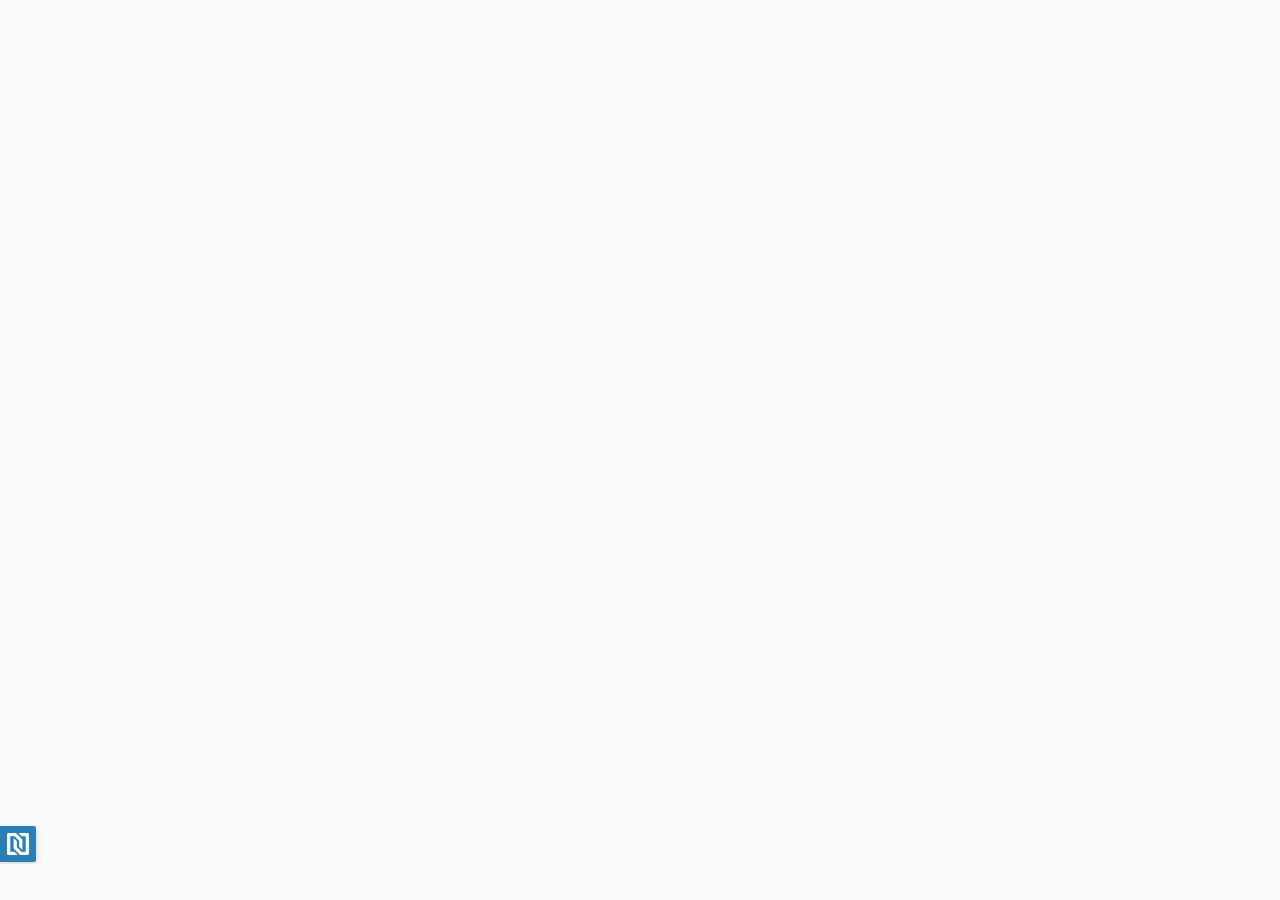
==== commit 066ad374: "Add local product images" ====
--- a/docs/index.html
+++ b/docs/index.html
@@ -15,8 +15,8 @@
         
         <link rel="manifest" href="https://deeprunhemp.myecomshop.com/manifest.json">
 
-                    <link rel="icon" type="image/png" sizes="32x32" href="https://myecomshop.imgix.net/store_16467/a0feb8312ad81db999debc34411f4bf9.png?fit=clip&amp;h=32&amp;ixlib=php-1.2.1&amp;q=75&amp;auto=format">
-                <link href="https://fonts.googleapis.com/css2?family=Lato:wght@700&amp;family=Open+Sans:wght@600&amp;family=Roboto:wght@500&amp;family=Source+Sans+Pro:wght@600&amp;display=swap" rel="stylesheet">
+                    <link rel="icon" type="image/png" sizes="32x32" href="images/product/a0feb8312ad81db999debc34411f4bf9.png
+                <link href="https://fonts.googleapis.com/css2?family=Lato:wght@700
         <link href="https://fonts.googleapis.com/css?family=Montserrat:100,200,300,400,500,600,700,800,900" rel="stylesheet">
         <style type="text/css">
             html {
@@ -40,7 +40,7 @@
         </style>
 
         <noscript>
-            <link rel="stylesheet" href="./css/0cdd0e4ce6bc42e8b798786db6b79419.css">
+            <link rel="stylesheet" href="css/0cdd0e4ce6bc42e8b798786db6b79419.css">
         </noscript>
         <noscript>
             <link rel="stylesheet"
@@ -169,7 +169,7 @@
 
     <style type="text/css">
         body {
-            background: url(https://myecomshop.imgix.net/store_16467/e24d2e197303fd88454deec1c0d480b5.jpg?ixlib=php-1.2.1&amp;q=75&amp;auto=format) !important;
+            background: url(images/product/e24d2e197303fd88454deec1c0d480b5.jpg
          background-repeat: no-repeat !important;
             background-position: center center !important;
             background-size: cover !important;
@@ -496,7 +496,7 @@
     });
                                 ga('send', 'pageview');
     </script>
-                <link rel="stylesheet" type="text/css" href="./css/0cdd0e4ce6bc42e8b798786db6b79419.css" media="all"><link rel="stylesheet" type="text/css" href="https://fonts.googleapis.com/css?family=Lato:400,300,700|Open+Sans:400,700,600,300,600italic,400italic,700italic,300italic" media="all"><script async="true" id="xo-pptm" src="https://www.paypal.com/tagmanager/pptm.js?id=deeprunhemp.myecomshop.com&amp;source=checkoutjs&amp;t=xo&amp;v=4.0.311"></script></head>
+                <link rel="stylesheet" type="text/css" href="css/0cdd0e4ce6bc42e8b798786db6b79419.css" media="all"><link rel="stylesheet" type="text/css" href="https://fonts.googleapis.com/css?family=Lato:400,300,700|Open+Sans:400,700,600,300,600italic,400italic,700italic,300italic" media="all"><script async="true" id="xo-pptm" src="https://www.paypal.com/tagmanager/pptm.js?id=deeprunhemp.myecomshop.com
     <body ng-app="dnecom.frontend.desktop" id="ies-body" class=" windows desktop ng-scope pace-done"><div class="pace  pace-inactive"><div class="pace-progress" data-progress-text="100%" data-progress="99" style="transform: translate3d(100%, 0px, 0px);">
   <div class="pace-progress-inner"></div>
 </div>
@@ -504,15 +504,15 @@
                         
 
 
-                    <signify-top-bar fields="{&quot;textColor&quot;:&quot;#1a9f0a&quot;,&quot;linkNewWindow&quot;:true,&quot;autoSignifyDelay&quot;:3,&quot;condition&quot;:&quot;above&quot;,&quot;amount&quot;:&quot;85&quot;,&quot;topBarFont&quot;:&quot;Verdana&quot;,&quot;topBarFontSize&quot;:13,&quot;topBarBackgroundColor&quot;:&quot;#f59328&quot;,&quot;topBarTextColor&quot;:&quot;#ffffff&quot;,&quot;topBarVisibility&quot;:&quot;store&quot;,&quot;enableTopBar&quot;:true,&quot;enableAlwaysDisplay&quot;:true,&quot;alwaysDisplayTextBefore&quot;:&quot;Free Domestic Shipping on orders above&quot;}" class="ng-isolate-scope"><div ng-show="((total &gt; 0 &amp;&amp; fields.amount &gt; 0) || fields.enableAlwaysDisplay) &amp;&amp; renderTopbar" class="">
+                    <signify-top-bar fields="{&quot;textColor&quot;:&quot;#1a9f0a&quot;,&quot;linkNewWindow&quot;:true,&quot;autoSignifyDelay&quot;:3,&quot;condition&quot;:&quot;above&quot;,&quot;amount&quot;:&quot;85&quot;,&quot;topBarFont&quot;:&quot;Verdana&quot;,&quot;topBarFontSize&quot;:13,&quot;topBarBackgroundColor&quot;:&quot;#f59328&quot;,&quot;topBarTextColor&quot;:&quot;#ffffff&quot;,&quot;topBarVisibility&quot;:&quot;store&quot;,&quot;enableTopBar&quot;:true,&quot;enableAlwaysDisplay&quot;:true,&quot;alwaysDisplayTextBefore&quot;:&quot;Free Domestic Shipping on orders above&quot;}" class="ng-isolate-scope"><div ng-show="((total &gt; 0 
     <div class="signify-top-bar-spacer" style="font-family: Verdana; font-size: 13px;">&nbsp;</div>
     <div class="signify-top-bar" style="font-family: Verdana; font-size: 13px; color: #ffffff; background-color: #f59328;">
-        <div ng-show="fields.enableAlwaysDisplay &amp;&amp; total &lt;= 0" class="ng-binding">
+        <div ng-show="fields.enableAlwaysDisplay 
             Free Domestic Shipping on orders above
             <currency-change amount="fields.amount" class="ng-binding ng-isolate-scope">$85.00</currency-change>
             
         </div>
-        <div ng-show="total &lt; fields.amount &amp;&amp; total &gt; 0" class="ng-binding ng-hide">
+        <div ng-show="total &lt; fields.amount 
             Add Products For Just
             <currency-change amount="(fields.amount - total)" class="ng-binding ng-isolate-scope">$85.00</currency-change>
             More To Get FREE SHIPPING!
@@ -530,7 +530,7 @@
                 <div class="row centered-flex">
                     <div class="col-md-6 logo-container">
                         <div class="vertical-alight"></div>
-                                                    <a href="https://deeprunhemp.myecomshop.com/"><img src="https://myecomshop.imgix.net/store_16467/66d1f0b72c8714eabc408d8205a73905.jpg?fit=clip&amp;ixlib=php-1.2.1&amp;w=250&amp;q=75&amp;auto=format" alt="deeprunhemp" class="img-responsive ies-logo"></a>
+                                                    <a href="https://deeprunhemp.myecomshop.com/"><img src="images/product/66d1f0b72c8714eabc408d8205a73905.jpg
                                             </div>
                     <div class="col-md-6">
                         <ul class="nav navbar-nav navbar-right nav-list-style ies-top-nav-item">
@@ -553,7 +553,7 @@
             </div>
         </nav>
 
-        <nav class="navbar navbar-default ies-top-currency-nav ng-scope ng-hide" ng-controller="CurrencyNavController" ng-show="isCurrencyEnabled &amp;&amp; isNavVisible">
+        <nav class="navbar navbar-default ies-top-currency-nav ng-scope ng-hide" ng-controller="CurrencyNavController" ng-show="isCurrencyEnabled 
     <div class="container ies-container">
         <div class="row">
             <div class="col-md-5 col-md-offset-7">
@@ -563,7 +563,7 @@
                         <span class="ies-currency-current-label">Store currency</span>
                         <span class="ies-currency-current-title ng-binding" ng-bind="chosenCurrency.code|uppercase">USD</span>
 
-                        <img class="ies-currency-current-flag" ng-src="./images/currency-flags/usd.png" src="./images/currency-flags/usd.png">
+                        <img class="ies-currency-current-flag" ng-src="images/currency-flags/usd.png" src="images/currency-flags/usd.png">
 
                         <span class="ies-currency-current-icon fa fa-chevron-down" ng-class="{'fa-chevron-down': !showDropdown, 'fa-chevron-up': showDropdown}">
                             </span>
@@ -571,14 +571,14 @@
 
                     <div class="ies-currency-dropdown ng-hide" ng-show="showDropdown">
                         <div class="form-group has-feedback m-t-5 m-r-10 m-b-10 m-l-5">
-                            <input type="text" class="form-control ng-pristine ng-untouched ng-valid ng-empty" ng-model="search" ng-keyup="$event.keyCode == 13 &amp;&amp; select(availableCurrencies[0])">
+                            <input type="text" class="form-control ng-pristine ng-untouched ng-valid ng-empty" ng-model="search" ng-keyup="$event.keyCode == 13 
                             <span class="fa fa-search form-control-feedback"></span>
                         </div>
 
                         <div class="ies-currency-dropdown-matches">
                             <!-- ngRepeat: currency in getCurrencies(search) as availableCurrencies -->
 
-                            <div class="ies-currency-dropdown-match ies-currency-dropdown-match-static" ng-show="!loadingCurrencies &amp;&amp; availableCurrencies.length == 0" style="">
+                            <div class="ies-currency-dropdown-match ies-currency-dropdown-match-static" ng-show="!loadingCurrencies 
                                 <span class="ies-currency-dropdown-match-title">No matching currencies found</span>
                             </div>
 
@@ -604,7 +604,7 @@
                             <i class="fa fa-search" aria-hidden="true"></i>
                         </div>
 
-                                                    <a class="logo-sm display-sm" href="https://deeprunhemp.myecomshop.com/"><img src="https://myecomshop.imgix.net/store_16467/66d1f0b72c8714eabc408d8205a73905.jpg?fit=clip&amp;h=30&amp;ixlib=php-1.2.1&amp;q=75&amp;auto=format" alt="deeprunhemp" class="img-responsive ies-logo"></a>
+                                                    <a class="logo-sm display-sm" href="https://deeprunhemp.myecomshop.com/"><img src="images/product/66d1f0b72c8714eabc408d8205a73905.jpg
                         
                         <div class="cart-sm display-sm">
                             <a href="https://deeprunhemp.myecomshop.com/cart" class="navbar-cart"><i class="fa fa-shopping-cart"></i> <span count-cart="" store-view="main-mobile" class="ng-isolate-scope"></span></a>
@@ -667,7 +667,7 @@
                         <div class="ies-product-border">
                                 <!-- ngIf: product.primaryImage --><a ng-if="product.primaryImage" class="product-item-image ng-scope ng-isolate-scope" product-href="product" mobile="false" ng-click="trackClick(product, $index)" href="/product/drhcbddailymultivita/">
                                     <span class="product-watermark product-watermark-star-badge product-watermark-star-badge-new" enabled="product.watermarkEnabled" type="product.watermarkType" content-type="product.watermarkContentType" background-color="product.watermarkBackgroundColor" discount-amount="product.savingsInPercents"><ng-transclude>
-                                        <img imgix-src="/store_16467/34999325730005f8d7b86782ca8d68f6.png" imgix-params="{ w: 300, h: 300, fit: 'max', auto: 'format' }" class="ng-scope" src="https://myecomshop.imgix.net/store_16467/34999325730005f8d7b86782ca8d68f6.png?w=300&amp;h=300&amp;fit=max&amp;auto=format&amp;ixlib=js-1.0.3">
+                                        <img imgix-src="/store_16467/34999325730005f8d7b86782ca8d68f6.png" imgix-params="{ w: 300, h: 300, fit: 'max', auto: 'format' }" class="ng-scope" src="images/product/34999325730005f8d7b86782ca8d68f6.png
                                     </ng-transclude><svg width="68" height="68" viewBox="0 0 68 68" fill="none" xmlns="http://www.w3.org/2000/svg" class="ng-scope">
 <g filter="url(#filter0_d)">
 	<path d="M64 32L60.8806 34.8449L63.3506 38.2728L59.7093 40.3949L61.4024 44.2658L57.4132 45.5834L58.2714 49.7342L54.085 50.1889L54.0734 54.4096L49.8871 53.9899L48.9942 58.1174L44.9934 56.8348L43.2656 60.6941L39.6243 58.5838L37.131 62L34 59.1784L30.869 62L28.3757 58.5838L24.7228 60.6941L22.995 56.8348L18.9942 58.1174L18.1129 53.9899L13.9266 54.4096L13.9034 50.1889L9.72864 49.7225L10.5868 45.5834L6.58601 44.2658L8.27909 40.3949L4.6494 38.2728L7.10785 34.8449L4 32L7.10785 29.1551L4.6494 25.7272L8.27909 23.5935L6.58601 19.7225L10.5868 18.405L9.72864 14.2658L13.915 13.8111L13.9266 9.5787L18.1129 10.0101L18.9942 5.87097L23.0066 7.16518L24.7228 3.30587L28.3757 5.40459L30.8574 2L34 4.82161L37.131 2L39.6243 5.40459L43.2656 3.30587L44.9934 7.16518L49.0058 5.87097L49.8871 10.0101L54.0734 9.59036L54.085 13.8111L58.2714 14.2658L57.4132 18.405L61.414 19.7225L59.7093 23.5935L63.3506 25.7272L60.8806 29.1551L64 32Z" fill="#75da18"></path>
@@ -694,7 +694,7 @@
                                 <!-- ngIf: !product.hasAttributes --><a class="product-item-options ng-scope ng-isolate-scope" ng-if="!product.hasAttributes" add-to-cart="" product="product"><i class="fa fa-cart-plus"></i> <span translate="home_page.add_to_cart" class="ng-scope">Add to Cart</span></a><!-- end ngIf: !product.hasAttributes -->
                                 <h3 class="product-item-name" tooltip-enable="product.plainDescription" uib-tooltip="Get your Daily CBD along with Vitamin C, Magnesium and Potassium! Tasty strawberry vegan gummy providing CBD+vitamin supplement with low sugar at 0%! We call them Daily - but we recommend taking them at Bedtime!" tooltip-trigger="mouseenter" tooltip-placement="bottom">
                                     <a product-href="product" mobile="false" ng-click="trackClick(product, $index)" class="ng-binding ng-isolate-scope" href="/product/drhcbddailymultivita/">
-                                        DRH CBD Daily Gummies &amp; Multivitamin
+                                        DRH CBD Daily Gummies 
                                     </a>
                                 </h3>
                                 <p class="product-item-price">
@@ -710,7 +710,7 @@
                         <div class="ies-product-border">
                                 <!-- ngIf: product.primaryImage --><a ng-if="product.primaryImage" class="product-item-image ng-scope ng-isolate-scope" product-href="product" mobile="false" ng-click="trackClick(product, $index)" href="/product/drhd8gum/">
                                     <span class="product-watermark product-watermark-callout product-watermark-callout-bestseller" enabled="product.watermarkEnabled" type="product.watermarkType" content-type="product.watermarkContentType" background-color="product.watermarkBackgroundColor" discount-amount="product.savingsInPercents"><ng-transclude>
-                                        <img imgix-src="/store_16467/972c5a1e5d75e3992193fdeb3decb0ec.jpg" imgix-params="{ w: 300, h: 300, fit: 'max', auto: 'format' }" class="ng-scope" src="https://myecomshop.imgix.net/store_16467/972c5a1e5d75e3992193fdeb3decb0ec.jpg?w=300&amp;h=300&amp;fit=max&amp;auto=format&amp;ixlib=js-1.0.3">
+                                        <img imgix-src="/store_16467/972c5a1e5d75e3992193fdeb3decb0ec.jpg" imgix-params="{ w: 300, h: 300, fit: 'max', auto: 'format' }" class="ng-scope" src="images/product/972c5a1e5d75e3992193fdeb3decb0ec.jpg
                                     </ng-transclude><svg width="68" height="60" viewBox="0 0 68 60" fill="none" xmlns="http://www.w3.org/2000/svg" class="ng-scope">
     <g filter="url(#filter0_d)">
         <path d="M4.83412 27.0766C4.83412 33.0999 7.49153 38.5965 11.8644 42.836V53.2522L22.2806 49.2677C25.8683 50.5831 29.8277 51.3217 34.0006 51.3217C50.1084 51.3217 63.167 40.467 63.167 27.0783C63.167 13.6895 50.1084 2.83319 34.0006 2.83319C17.8928 2.83319 4.83412 13.6879 4.83412 27.0766Z" fill="#02e1e0"></path>
@@ -752,7 +752,7 @@
                         <div class="ies-product-border">
                                 <!-- ngIf: product.primaryImage --><a ng-if="product.primaryImage" class="product-item-image ng-scope ng-isolate-scope" product-href="product" mobile="false" ng-click="trackClick(product, $index)" href="/product/drh-one2one/">
                                     <span class="product-watermark product-watermark-star-badge product-watermark-star-badge-featured" enabled="product.watermarkEnabled" type="product.watermarkType" content-type="product.watermarkContentType" background-color="product.watermarkBackgroundColor" discount-amount="product.savingsInPercents"><ng-transclude>
-                                        <img imgix-src="/store_16467/22fe031c07aa1ec688e8ae857c5ff784.png" imgix-params="{ w: 300, h: 300, fit: 'max', auto: 'format' }" class="ng-scope" src="https://myecomshop.imgix.net/store_16467/22fe031c07aa1ec688e8ae857c5ff784.png?w=300&amp;h=300&amp;fit=max&amp;auto=format&amp;ixlib=js-1.0.3">
+                                        <img imgix-src="/store_16467/22fe031c07aa1ec688e8ae857c5ff784.png" imgix-params="{ w: 300, h: 300, fit: 'max', auto: 'format' }" class="ng-scope" src="images/product/22fe031c07aa1ec688e8ae857c5ff784.png
                                     </ng-transclude><svg width="68" height="68" viewBox="0 0 68 68" fill="none" xmlns="http://www.w3.org/2000/svg" class="ng-scope">
 <g filter="url(#filter0_d)">
 	<path d="M64 32L60.8806 34.8449L63.3506 38.2728L59.7093 40.3949L61.4024 44.2658L57.4132 45.5834L58.2714 49.7342L54.085 50.1889L54.0734 54.4096L49.8871 53.9899L48.9942 58.1174L44.9934 56.8348L43.2656 60.6941L39.6243 58.5838L37.131 62L34 59.1784L30.869 62L28.3757 58.5838L24.7228 60.6941L22.995 56.8348L18.9942 58.1174L18.1129 53.9899L13.9266 54.4096L13.9034 50.1889L9.72864 49.7225L10.5868 45.5834L6.58601 44.2658L8.27909 40.3949L4.6494 38.2728L7.10785 34.8449L4 32L7.10785 29.1551L4.6494 25.7272L8.27909 23.5935L6.58601 19.7225L10.5868 18.405L9.72864 14.2658L13.915 13.8111L13.9266 9.5787L18.1129 10.0101L18.9942 5.87097L23.0066 7.16518L24.7228 3.30587L28.3757 5.40459L30.8574 2L34 4.82161L37.131 2L39.6243 5.40459L43.2656 3.30587L44.9934 7.16518L49.0058 5.87097L49.8871 10.0101L54.0734 9.59036L54.085 13.8111L58.2714 14.2658L57.4132 18.405L61.414 19.7225L59.7093 23.5935L63.3506 25.7272L60.8806 29.1551L64 32Z" fill="#10f4ef"></path>
@@ -795,7 +795,7 @@
                         <div class="ies-product-border">
                                 <!-- ngIf: product.primaryImage --><a ng-if="product.primaryImage" class="product-item-image ng-scope ng-isolate-scope" product-href="product" mobile="false" ng-click="trackClick(product, $index)" href="/product/drh-llv/">
                                     <span class="product-watermark product-watermark-star-badge product-watermark-star-badge-new" enabled="product.watermarkEnabled" type="product.watermarkType" content-type="product.watermarkContentType" background-color="product.watermarkBackgroundColor" discount-amount="product.savingsInPercents"><ng-transclude>
-                                        <img imgix-src="/store_16467/0064293128c5451276af7e5833131957.png" imgix-params="{ w: 300, h: 300, fit: 'max', auto: 'format' }" class="ng-scope" src="https://myecomshop.imgix.net/store_16467/0064293128c5451276af7e5833131957.png?w=300&amp;h=300&amp;fit=max&amp;auto=format&amp;ixlib=js-1.0.3">
+                                        <img imgix-src="/store_16467/0064293128c5451276af7e5833131957.png" imgix-params="{ w: 300, h: 300, fit: 'max', auto: 'format' }" class="ng-scope" src="images/product/0064293128c5451276af7e5833131957.png
                                     </ng-transclude><svg width="68" height="68" viewBox="0 0 68 68" fill="none" xmlns="http://www.w3.org/2000/svg" class="ng-scope">
 <g filter="url(#filter0_d)">
 	<path d="M64 32L60.8806 34.8449L63.3506 38.2728L59.7093 40.3949L61.4024 44.2658L57.4132 45.5834L58.2714 49.7342L54.085 50.1889L54.0734 54.4096L49.8871 53.9899L48.9942 58.1174L44.9934 56.8348L43.2656 60.6941L39.6243 58.5838L37.131 62L34 59.1784L30.869 62L28.3757 58.5838L24.7228 60.6941L22.995 56.8348L18.9942 58.1174L18.1129 53.9899L13.9266 54.4096L13.9034 50.1889L9.72864 49.7225L10.5868 45.5834L6.58601 44.2658L8.27909 40.3949L4.6494 38.2728L7.10785 34.8449L4 32L7.10785 29.1551L4.6494 25.7272L8.27909 23.5935L6.58601 19.7225L10.5868 18.405L9.72864 14.2658L13.915 13.8111L13.9266 9.5787L18.1129 10.0101L18.9942 5.87097L23.0066 7.16518L24.7228 3.30587L28.3757 5.40459L30.8574 2L34 4.82161L37.131 2L39.6243 5.40459L43.2656 3.30587L44.9934 7.16518L49.0058 5.87097L49.8871 10.0101L54.0734 9.59036L54.085 13.8111L58.2714 14.2658L57.4132 18.405L61.414 19.7225L59.7093 23.5935L63.3506 25.7272L60.8806 29.1551L64 32Z" fill="#04e3f5"></path>
@@ -820,9 +820,9 @@
                             <div class="product-meta-with-tooltip">
                                 <!-- ngIf: product.hasAttributes -->
                                 <!-- ngIf: !product.hasAttributes --><a class="product-item-options ng-scope ng-isolate-scope" ng-if="!product.hasAttributes" add-to-cart="" product="product"><i class="fa fa-cart-plus"></i> <span translate="home_page.add_to_cart" class="ng-scope">Add to Cart</span></a><!-- end ngIf: !product.hasAttributes -->
-                                <h3 class="product-item-name" tooltip-enable="product.plainDescription" uib-tooltip="DRH Spa Therapy CBD &amp; Shea Butter Rub - Lavender, Lemongrass &amp; Vanilla" tooltip-trigger="mouseenter" tooltip-placement="bottom">
+                                <h3 class="product-item-name" tooltip-enable="product.plainDescription" uib-tooltip="DRH Spa Therapy CBD 
                                     <a product-href="product" mobile="false" ng-click="trackClick(product, $index)" class="ng-binding ng-isolate-scope" href="/product/drh-llv/">
-                                        DRH Spa Therapy CBD &amp; Shea Butter Rub Lavender, Lemongrass &amp; Vanilla - 2 oz jar
+                                        DRH Spa Therapy CBD 
                                     </a>
                                 </h3>
                                 <p class="product-item-price">
@@ -838,7 +838,7 @@
                         <div class="ies-product-border">
                                 <!-- ngIf: product.primaryImage --><a ng-if="product.primaryImage" class="product-item-image ng-scope ng-isolate-scope" product-href="product" mobile="false" ng-click="trackClick(product, $index)" href="/product/drh-sportsb/">
                                     <span class="product-watermark product-watermark-star-badge product-watermark-star-badge-new" enabled="product.watermarkEnabled" type="product.watermarkType" content-type="product.watermarkContentType" background-color="product.watermarkBackgroundColor" discount-amount="product.savingsInPercents"><ng-transclude>
-                                        <img imgix-src="/store_16467/ef67be8ffca0eb0d798d932d11dd24e0.png" imgix-params="{ w: 300, h: 300, fit: 'max', auto: 'format' }" class="ng-scope" src="https://myecomshop.imgix.net/store_16467/ef67be8ffca0eb0d798d932d11dd24e0.png?w=300&amp;h=300&amp;fit=max&amp;auto=format&amp;ixlib=js-1.0.3">
+                                        <img imgix-src="/store_16467/ef67be8ffca0eb0d798d932d11dd24e0.png" imgix-params="{ w: 300, h: 300, fit: 'max', auto: 'format' }" class="ng-scope" src="images/product/ef67be8ffca0eb0d798d932d11dd24e0.png
                                     </ng-transclude><svg width="68" height="68" viewBox="0 0 68 68" fill="none" xmlns="http://www.w3.org/2000/svg" class="ng-scope">
 <g filter="url(#filter0_d)">
 	<path d="M64 32L60.8806 34.8449L63.3506 38.2728L59.7093 40.3949L61.4024 44.2658L57.4132 45.5834L58.2714 49.7342L54.085 50.1889L54.0734 54.4096L49.8871 53.9899L48.9942 58.1174L44.9934 56.8348L43.2656 60.6941L39.6243 58.5838L37.131 62L34 59.1784L30.869 62L28.3757 58.5838L24.7228 60.6941L22.995 56.8348L18.9942 58.1174L18.1129 53.9899L13.9266 54.4096L13.9034 50.1889L9.72864 49.7225L10.5868 45.5834L6.58601 44.2658L8.27909 40.3949L4.6494 38.2728L7.10785 34.8449L4 32L7.10785 29.1551L4.6494 25.7272L8.27909 23.5935L6.58601 19.7225L10.5868 18.405L9.72864 14.2658L13.915 13.8111L13.9266 9.5787L18.1129 10.0101L18.9942 5.87097L23.0066 7.16518L24.7228 3.30587L28.3757 5.40459L30.8574 2L34 4.82161L37.131 2L39.6243 5.40459L43.2656 3.30587L44.9934 7.16518L49.0058 5.87097L49.8871 10.0101L54.0734 9.59036L54.085 13.8111L58.2714 14.2658L57.4132 18.405L61.414 19.7225L59.7093 23.5935L63.3506 25.7272L60.8806 29.1551L64 32Z" fill="#04f51a"></path>
@@ -863,9 +863,9 @@
                             <div class="product-meta-with-tooltip">
                                 <!-- ngIf: product.hasAttributes -->
                                 <!-- ngIf: !product.hasAttributes --><a class="product-item-options ng-scope ng-isolate-scope" ng-if="!product.hasAttributes" add-to-cart="" product="product"><i class="fa fa-cart-plus"></i> <span translate="home_page.add_to_cart" class="ng-scope">Add to Cart</span></a><!-- end ngIf: !product.hasAttributes -->
-                                <h3 class="product-item-name" tooltip-enable="product.plainDescription" uib-tooltip="DRH Sports Balm Rub Menthol CBD &amp; Shea Butter - 2000mg" tooltip-trigger="mouseenter" tooltip-placement="bottom">
+                                <h3 class="product-item-name" tooltip-enable="product.plainDescription" uib-tooltip="DRH Sports Balm Rub Menthol CBD 
                                     <a product-href="product" mobile="false" ng-click="trackClick(product, $index)" class="ng-binding ng-isolate-scope" href="/product/drh-sportsb/">
-                                        DRH Sports Balm Rub Menthol CBD &amp; Shea Butter - 2000mg - 2oz jar
+                                        DRH Sports Balm Rub Menthol CBD 
                                     </a>
                                 </h3>
                                 <p class="product-item-price">
@@ -881,7 +881,7 @@
                         <div class="ies-product-border">
                                 <!-- ngIf: product.primaryImage --><a ng-if="product.primaryImage" class="product-item-image ng-scope ng-isolate-scope" product-href="product" mobile="false" ng-click="trackClick(product, $index)" href="/product/drh-nag/">
                                     <span class="product-watermark product-watermark-star-badge product-watermark-star-badge-new" enabled="product.watermarkEnabled" type="product.watermarkType" content-type="product.watermarkContentType" background-color="product.watermarkBackgroundColor" discount-amount="product.savingsInPercents"><ng-transclude>
-                                        <img imgix-src="/store_16467/7679e96bfd21cf664f4d04405928e917.png" imgix-params="{ w: 300, h: 300, fit: 'max', auto: 'format' }" class="ng-scope" src="https://myecomshop.imgix.net/store_16467/7679e96bfd21cf664f4d04405928e917.png?w=300&amp;h=300&amp;fit=max&amp;auto=format&amp;ixlib=js-1.0.3">
+                                        <img imgix-src="/store_16467/7679e96bfd21cf664f4d04405928e917.png" imgix-params="{ w: 300, h: 300, fit: 'max', auto: 'format' }" class="ng-scope" src="images/product/7679e96bfd21cf664f4d04405928e917.png
                                     </ng-transclude><svg width="68" height="68" viewBox="0 0 68 68" fill="none" xmlns="http://www.w3.org/2000/svg" class="ng-scope">
 <g filter="url(#filter0_d)">
 	<path d="M64 32L60.8806 34.8449L63.3506 38.2728L59.7093 40.3949L61.4024 44.2658L57.4132 45.5834L58.2714 49.7342L54.085 50.1889L54.0734 54.4096L49.8871 53.9899L48.9942 58.1174L44.9934 56.8348L43.2656 60.6941L39.6243 58.5838L37.131 62L34 59.1784L30.869 62L28.3757 58.5838L24.7228 60.6941L22.995 56.8348L18.9942 58.1174L18.1129 53.9899L13.9266 54.4096L13.9034 50.1889L9.72864 49.7225L10.5868 45.5834L6.58601 44.2658L8.27909 40.3949L4.6494 38.2728L7.10785 34.8449L4 32L7.10785 29.1551L4.6494 25.7272L8.27909 23.5935L6.58601 19.7225L10.5868 18.405L9.72864 14.2658L13.915 13.8111L13.9266 9.5787L18.1129 10.0101L18.9942 5.87097L23.0066 7.16518L24.7228 3.30587L28.3757 5.40459L30.8574 2L34 4.82161L37.131 2L39.6243 5.40459L43.2656 3.30587L44.9934 7.16518L49.0058 5.87097L49.8871 10.0101L54.0734 9.59036L54.085 13.8111L58.2714 14.2658L57.4132 18.405L61.414 19.7225L59.7093 23.5935L63.3506 25.7272L60.8806 29.1551L64 32Z" fill="#04f50e"></path>
@@ -906,9 +906,9 @@
                             <div class="product-meta-with-tooltip">
                                 <!-- ngIf: product.hasAttributes -->
                                 <!-- ngIf: !product.hasAttributes --><a class="product-item-options ng-scope ng-isolate-scope" ng-if="!product.hasAttributes" add-to-cart="" product="product"><i class="fa fa-cart-plus"></i> <span translate="home_page.add_to_cart" class="ng-scope">Add to Cart</span></a><!-- end ngIf: !product.hasAttributes -->
-                                <h3 class="product-item-name" tooltip-enable="product.plainDescription" uib-tooltip="Spa Therapy Lotion CBD &amp; Shea Butter - Nag Champa scented." tooltip-trigger="mouseenter" tooltip-placement="bottom">
+                                <h3 class="product-item-name" tooltip-enable="product.plainDescription" uib-tooltip="Spa Therapy Lotion CBD 
                                     <a product-href="product" mobile="false" ng-click="trackClick(product, $index)" class="ng-binding ng-isolate-scope" href="/product/drh-nag/">
-                                        DRH Spa Therapy Rub CBD &amp; Shea Butter - Nag Champa Scented -2000mg @ 2 oz jar
+                                        DRH Spa Therapy Rub CBD 
                                     </a>
                                 </h3>
                                 <p class="product-item-price">
@@ -924,7 +924,7 @@
                         <div class="ies-product-border">
                                 <!-- ngIf: product.primaryImage --><a ng-if="product.primaryImage" class="product-item-image ng-scope ng-isolate-scope" product-href="product" mobile="false" ng-click="trackClick(product, $index)" href="/product/cbdcbg/">
                                     <span class="product-watermark product-watermark-callout product-watermark-callout-new" enabled="product.watermarkEnabled" type="product.watermarkType" content-type="product.watermarkContentType" background-color="product.watermarkBackgroundColor" discount-amount="product.savingsInPercents"><ng-transclude>
-                                        <img imgix-src="/store_16467/9be69ad06d2e5f741d8252f38db1d30a.png" imgix-params="{ w: 300, h: 300, fit: 'max', auto: 'format' }" class="ng-scope" src="https://myecomshop.imgix.net/store_16467/9be69ad06d2e5f741d8252f38db1d30a.png?w=300&amp;h=300&amp;fit=max&amp;auto=format&amp;ixlib=js-1.0.3">
+                                        <img imgix-src="/store_16467/9be69ad06d2e5f741d8252f38db1d30a.png" imgix-params="{ w: 300, h: 300, fit: 'max', auto: 'format' }" class="ng-scope" src="images/product/9be69ad06d2e5f741d8252f38db1d30a.png
                                     </ng-transclude><svg width="68" height="60" viewBox="0 0 68 60" fill="none" xmlns="http://www.w3.org/2000/svg" class="ng-scope">
 	<g filter="url(#filter0_d)">
 		<path d="M4.83412 27.0766C4.83412 33.0999 7.49153 38.5965 11.8644 42.836V53.2522L22.2806 49.2677C25.8683 50.5831 29.8277 51.3217 34.0006 51.3217C50.1084 51.3217 63.167 40.467 63.167 27.0783C63.167 13.6895 50.1084 2.83319 34.0006 2.83319C17.8928 2.83319 4.83412 13.6879 4.83412 27.0766Z" fill="#39f504"></path>
@@ -966,7 +966,7 @@
                         <div class="ies-product-border">
                                 <!-- ngIf: product.primaryImage --><a ng-if="product.primaryImage" class="product-item-image ng-scope ng-isolate-scope" product-href="product" mobile="false" ng-click="trackClick(product, $index)" href="/product/delta8tinc/">
                                     <span class="product-watermark product-watermark-callout product-watermark-callout-new" enabled="product.watermarkEnabled" type="product.watermarkType" content-type="product.watermarkContentType" background-color="product.watermarkBackgroundColor" discount-amount="product.savingsInPercents"><ng-transclude>
-                                        <img imgix-src="/store_16467/f6d62a5a874268838ae60714f1b64d3e.png" imgix-params="{ w: 300, h: 300, fit: 'max', auto: 'format' }" class="ng-scope" src="https://myecomshop.imgix.net/store_16467/f6d62a5a874268838ae60714f1b64d3e.png?w=300&amp;h=300&amp;fit=max&amp;auto=format&amp;ixlib=js-1.0.3">
+                                        <img imgix-src="/store_16467/f6d62a5a874268838ae60714f1b64d3e.png" imgix-params="{ w: 300, h: 300, fit: 'max', auto: 'format' }" class="ng-scope" src="images/product/f6d62a5a874268838ae60714f1b64d3e.png
                                     </ng-transclude><svg width="68" height="60" viewBox="0 0 68 60" fill="none" xmlns="http://www.w3.org/2000/svg" class="ng-scope">
 	<g filter="url(#filter0_d)">
 		<path d="M4.83412 27.0766C4.83412 33.0999 7.49153 38.5965 11.8644 42.836V53.2522L22.2806 49.2677C25.8683 50.5831 29.8277 51.3217 34.0006 51.3217C50.1084 51.3217 63.167 40.467 63.167 27.0783C63.167 13.6895 50.1084 2.83319 34.0006 2.83319C17.8928 2.83319 4.83412 13.6879 4.83412 27.0766Z" fill="#34f504"></path>
@@ -1008,7 +1008,7 @@
                         <div class="ies-product-border">
                                 <!-- ngIf: product.primaryImage --><a ng-if="product.primaryImage" class="product-item-image ng-scope ng-isolate-scope" product-href="product" mobile="false" ng-click="trackClick(product, $index)" href="/product/blanchesbitessml/">
                                     <span class="product-watermark product-watermark-callout product-watermark-callout-new" enabled="product.watermarkEnabled" type="product.watermarkType" content-type="product.watermarkContentType" background-color="product.watermarkBackgroundColor" discount-amount="product.savingsInPercents"><ng-transclude>
-                                        <img imgix-src="/store_16467/81a2331793e174de2d9627f2043322b5.jpg" imgix-params="{ w: 300, h: 300, fit: 'max', auto: 'format' }" class="ng-scope" src="https://myecomshop.imgix.net/store_16467/81a2331793e174de2d9627f2043322b5.jpg?w=300&amp;h=300&amp;fit=max&amp;auto=format&amp;ixlib=js-1.0.3">
+                                        <img imgix-src="/store_16467/81a2331793e174de2d9627f2043322b5.jpg" imgix-params="{ w: 300, h: 300, fit: 'max', auto: 'format' }" class="ng-scope" src="images/product/81a2331793e174de2d9627f2043322b5.jpg
                                     </ng-transclude><svg width="68" height="60" viewBox="0 0 68 60" fill="none" xmlns="http://www.w3.org/2000/svg" class="ng-scope">
 	<g filter="url(#filter0_d)">
 		<path d="M4.83412 27.0766C4.83412 33.0999 7.49153 38.5965 11.8644 42.836V53.2522L22.2806 49.2677C25.8683 50.5831 29.8277 51.3217 34.0006 51.3217C50.1084 51.3217 63.167 40.467 63.167 27.0783C63.167 13.6895 50.1084 2.83319 34.0006 2.83319C17.8928 2.83319 4.83412 13.6879 4.83412 27.0766Z" fill="#7ae102"></path>
@@ -1050,7 +1050,7 @@
                         <div class="ies-product-border">
                                 <!-- ngIf: product.primaryImage --><a ng-if="product.primaryImage" class="product-item-image ng-scope ng-isolate-scope" product-href="product" mobile="false" ng-click="trackClick(product, $index)" href="/product/blanchesbiteslarge83pc/">
                                     <span class="product-watermark product-watermark-callout product-watermark-callout-new" enabled="product.watermarkEnabled" type="product.watermarkType" content-type="product.watermarkContentType" background-color="product.watermarkBackgroundColor" discount-amount="product.savingsInPercents"><ng-transclude>
-                                        <img imgix-src="/store_16467/154fe57d89b13259f5c9cf4393a6f9d9.jpg" imgix-params="{ w: 300, h: 300, fit: 'max', auto: 'format' }" class="ng-scope" src="https://myecomshop.imgix.net/store_16467/154fe57d89b13259f5c9cf4393a6f9d9.jpg?w=300&amp;h=300&amp;fit=max&amp;auto=format&amp;ixlib=js-1.0.3">
+                                        <img imgix-src="/store_16467/154fe57d89b13259f5c9cf4393a6f9d9.jpg" imgix-params="{ w: 300, h: 300, fit: 'max', auto: 'format' }" class="ng-scope" src="images/product/154fe57d89b13259f5c9cf4393a6f9d9.jpg
                                     </ng-transclude><svg width="68" height="60" viewBox="0 0 68 60" fill="none" xmlns="http://www.w3.org/2000/svg" class="ng-scope">
 	<g filter="url(#filter0_d)">
 		<path d="M4.83412 27.0766C4.83412 33.0999 7.49153 38.5965 11.8644 42.836V53.2522L22.2806 49.2677C25.8683 50.5831 29.8277 51.3217 34.0006 51.3217C50.1084 51.3217 63.167 40.467 63.167 27.0783C63.167 13.6895 50.1084 2.83319 34.0006 2.83319C17.8928 2.83319 4.83412 13.6879 4.83412 27.0766Z" fill="#7ae102"></path>
@@ -1092,7 +1092,7 @@
                         <div class="ies-product-border">
                                 <!-- ngIf: product.primaryImage --><a ng-if="product.primaryImage" class="product-item-image ng-scope ng-isolate-scope" product-href="product" mobile="false" ng-click="trackClick(product, $index)" href="/product/ninasedibles-fullspectrumhemp-pet-bites/">
                                     <span class="product-watermark product-watermark-extra-callout product-watermark-extra-callout-new" enabled="product.watermarkEnabled" type="product.watermarkType" content-type="product.watermarkContentType" background-color="product.watermarkBackgroundColor" discount-amount="product.savingsInPercents"><ng-transclude>
-                                        <img imgix-src="/store_16467/8a09e475b6e672f7d171a7c0d8505f14.png" imgix-params="{ w: 300, h: 300, fit: 'max', auto: 'format' }" class="ng-scope" src="https://myecomshop.imgix.net/store_16467/8a09e475b6e672f7d171a7c0d8505f14.png?w=300&amp;h=300&amp;fit=max&amp;auto=format&amp;ixlib=js-1.0.3">
+                                        <img imgix-src="/store_16467/8a09e475b6e672f7d171a7c0d8505f14.png" imgix-params="{ w: 300, h: 300, fit: 'max', auto: 'format' }" class="ng-scope" src="images/product/8a09e475b6e672f7d171a7c0d8505f14.png
                                     </ng-transclude><svg width="71" height="55" viewBox="0 0 71 55" fill="none" xmlns="http://www.w3.org/2000/svg" class="ng-scope">
 	<g filter="url(#filter0_d)">
 		<path d="M37.6592 42.916L8.58206 48.8842L20.6861 22.8547L8.58206 6.96713H37.4677L37.6592 42.916Z" fill="#32e70a"></path>
@@ -1136,7 +1136,7 @@
                         <div class="ies-product-border">
                                 <!-- ngIf: product.primaryImage --><a ng-if="product.primaryImage" class="product-item-image ng-scope ng-isolate-scope" product-href="product" mobile="false" ng-click="trackClick(product, $index)" href="/product/nighttime/">
                                     <span class="product-watermark product-watermark- product-watermark--" enabled="product.watermarkEnabled" type="product.watermarkType" content-type="product.watermarkContentType" background-color="product.watermarkBackgroundColor" discount-amount="product.savingsInPercents"><ng-transclude>
-                                        <img imgix-src="/store_16467/d4f0672271700fae6f5d1beee4f0150f.jpg" imgix-params="{ w: 300, h: 300, fit: 'max', auto: 'format' }" class="ng-scope" src="https://myecomshop.imgix.net/store_16467/d4f0672271700fae6f5d1beee4f0150f.jpg?w=300&amp;h=300&amp;fit=max&amp;auto=format&amp;ixlib=js-1.0.3">
+                                        <img imgix-src="/store_16467/d4f0672271700fae6f5d1beee4f0150f.jpg" imgix-params="{ w: 300, h: 300, fit: 'max', auto: 'format' }" class="ng-scope" src="images/product/d4f0672271700fae6f5d1beee4f0150f.jpg
                                     </ng-transclude></span>
                                 </a><!-- end ngIf: product.primaryImage -->
                                 <!-- ngIf: !product.primaryImage -->
@@ -1162,7 +1162,7 @@
                         <div class="ies-product-border">
                                 <!-- ngIf: product.primaryImage --><a ng-if="product.primaryImage" class="product-item-image ng-scope ng-isolate-scope" product-href="product" mobile="false" ng-click="trackClick(product, $index)" href="/product/deep-run-hemp/">
                                     <span class="product-watermark product-watermark-hanging-tag product-watermark-hanging-tag-new" enabled="product.watermarkEnabled" type="product.watermarkType" content-type="product.watermarkContentType" background-color="product.watermarkBackgroundColor" discount-amount="product.savingsInPercents"><ng-transclude>
-                                        <img imgix-src="/store_16467/167d0022e5ad5cf1c987ed2e353fdb98.png" imgix-params="{ w: 300, h: 300, fit: 'max', auto: 'format' }" class="ng-scope" src="https://myecomshop.imgix.net/store_16467/167d0022e5ad5cf1c987ed2e353fdb98.png?w=300&amp;h=300&amp;fit=max&amp;auto=format&amp;ixlib=js-1.0.3">
+                                        <img imgix-src="/store_16467/167d0022e5ad5cf1c987ed2e353fdb98.png" imgix-params="{ w: 300, h: 300, fit: 'max', auto: 'format' }" class="ng-scope" src="images/product/167d0022e5ad5cf1c987ed2e353fdb98.png
                                     </ng-transclude><svg width="110" height="110" viewBox="0 0 110 110" fill="none" xmlns="http://www.w3.org/2000/svg" class="ng-scope">
 <path d="M88.3016 54.645C88.3017 55.108 88.6769 55.483 89.1397 55.4831L108.105 55.4831C108.568 55.4831 108.943 55.108 108.943 54.6449C108.943 54.1822 108.568 53.8069 108.105 53.8068L101.541 53.8068C101.383 53.0277 101.003 52.2848 100.4 51.6817L88.3433 39.6248C87.5521 38.8336 86.4994 38.3972 85.38 38.398L17.8529 38.398C15.7107 38.398 13.9799 40.1309 13.9799 42.271L13.9799 67.0189C13.98 69.1611 15.7128 70.8919 17.8529 70.8919C35.6412 70.8929 61.2143 70.8929 85.38 70.8919C86.5001 70.8919 87.5521 70.4563 88.3433 69.6651C99.1281 58.8803 100.529 57.5458 100.916 56.9976C101.014 56.8594 100.913 56.6689 100.744 56.6689L93.9421 56.6689C93.8218 56.6689 93.7144 56.7398 93.6617 56.8481C92.1208 60.0202 87.8084 60.6794 85.3951 58.0024C83.6157 56.0284 83.7059 52.9642 85.5865 51.0863C88.4835 48.1934 93.4248 49.8169 94.0951 53.8068L89.1397 53.8068C88.6768 53.8069 88.3016 54.182 88.3016 54.645Z" fill="#64e102"></path>
 <text transform="matrix(0.9882 0 0 1 18.0713 60.4492)" fill="#FFFFFF" font-size="16.5465">NEW</text>
@@ -1191,7 +1191,7 @@
                         <div class="ies-product-border">
                                 <!-- ngIf: product.primaryImage --><a ng-if="product.primaryImage" class="product-item-image ng-scope ng-isolate-scope" product-href="product" mobile="false" ng-click="trackClick(product, $index)" href="/product/mint/">
                                     <span class="product-watermark product-watermark-callout product-watermark-callout-sale" enabled="product.watermarkEnabled" type="product.watermarkType" content-type="product.watermarkContentType" background-color="product.watermarkBackgroundColor" discount-amount="product.savingsInPercents"><ng-transclude>
-                                        <img imgix-src="/store_16467/6ad84821e63ca14acded7dec8470405a.png" imgix-params="{ w: 300, h: 300, fit: 'max', auto: 'format' }" class="ng-scope" src="https://myecomshop.imgix.net/store_16467/6ad84821e63ca14acded7dec8470405a.png?w=300&amp;h=300&amp;fit=max&amp;auto=format&amp;ixlib=js-1.0.3">
+                                        <img imgix-src="/store_16467/6ad84821e63ca14acded7dec8470405a.png" imgix-params="{ w: 300, h: 300, fit: 'max', auto: 'format' }" class="ng-scope" src="images/product/6ad84821e63ca14acded7dec8470405a.png
                                     </ng-transclude><svg width="68" height="60" viewBox="0 0 68 60" fill="none" xmlns="http://www.w3.org/2000/svg" class="ng-scope">
 	<g filter="url(#filter0_d)">
 		<path d="M4.83412 27.0766C4.83412 33.0999 7.49153 38.5965 11.8644 42.836V53.2522L22.2806 49.2677C25.8683 50.5831 29.8277 51.3217 34.0006 51.3217C50.1084 51.3217 63.167 40.467 63.167 27.0783C63.167 13.6895 50.1084 2.83319 34.0006 2.83319C17.8928 2.83319 4.83412 13.6879 4.83412 27.0766Z" fill="#45e2f4"></path>
@@ -1217,7 +1217,7 @@
                                 <!-- ngIf: !product.hasAttributes -->
                                 <h3 class="product-item-name" tooltip-enable="product.plainDescription" uib-tooltip="Get your Deep Run Hemp Merch here!! Cool mint green t-shirts with logo and Team Grow insignia." tooltip-trigger="mouseenter" tooltip-placement="bottom">
                                     <a product-href="product" mobile="false" ng-click="trackClick(product, $index)" class="ng-binding ng-isolate-scope" href="/product/mint/">
-                                        BLACK DRH T-shirts w/logo &amp; Team Grow
+                                        BLACK DRH T-shirts w/logo 
                                     </a>
                                 </h3>
                                 <p class="product-item-price">
@@ -1233,7 +1233,7 @@
                         <div class="ies-product-border">
                                 <!-- ngIf: product.primaryImage --><a ng-if="product.primaryImage" class="product-item-image ng-scope ng-isolate-scope" product-href="product" mobile="false" ng-click="trackClick(product, $index)" href="/product/be-smart/">
                                     <span class="product-watermark product-watermark- product-watermark--" enabled="product.watermarkEnabled" type="product.watermarkType" content-type="product.watermarkContentType" background-color="product.watermarkBackgroundColor" discount-amount="product.savingsInPercents"><ng-transclude>
-                                        <img imgix-src="/store_16467/7bda1a4e0d5d6234ba854fea97b13755.jpg" imgix-params="{ w: 300, h: 300, fit: 'max', auto: 'format' }" class="ng-scope" src="https://myecomshop.imgix.net/store_16467/7bda1a4e0d5d6234ba854fea97b13755.jpg?w=300&amp;h=300&amp;fit=max&amp;auto=format&amp;ixlib=js-1.0.3">
+                                        <img imgix-src="/store_16467/7bda1a4e0d5d6234ba854fea97b13755.jpg" imgix-params="{ w: 300, h: 300, fit: 'max', auto: 'format' }" class="ng-scope" src="images/product/7bda1a4e0d5d6234ba854fea97b13755.jpg
                                     </ng-transclude></span>
                                 </a><!-- end ngIf: product.primaryImage -->
                                 <!-- ngIf: !product.primaryImage -->
@@ -1259,7 +1259,7 @@
                         <div class="ies-product-border">
                                 <!-- ngIf: product.primaryImage --><a ng-if="product.primaryImage" class="product-item-image ng-scope ng-isolate-scope" product-href="product" mobile="false" ng-click="trackClick(product, $index)" href="/product/uni/">
                                     <span class="product-watermark product-watermark-star-badge product-watermark-star-badge-special" enabled="product.watermarkEnabled" type="product.watermarkType" content-type="product.watermarkContentType" background-color="product.watermarkBackgroundColor" discount-amount="product.savingsInPercents"><ng-transclude>
-                                        <img imgix-src="/store_16467/f51eaa4f366bd46e3055fcefa52d2e6b.jpg" imgix-params="{ w: 300, h: 300, fit: 'max', auto: 'format' }" class="ng-scope" src="https://myecomshop.imgix.net/store_16467/f51eaa4f366bd46e3055fcefa52d2e6b.jpg?w=300&amp;h=300&amp;fit=max&amp;auto=format&amp;ixlib=js-1.0.3">
+                                        <img imgix-src="/store_16467/f51eaa4f366bd46e3055fcefa52d2e6b.jpg" imgix-params="{ w: 300, h: 300, fit: 'max', auto: 'format' }" class="ng-scope" src="images/product/f51eaa4f366bd46e3055fcefa52d2e6b.jpg
                                     </ng-transclude><svg width="68" height="68" viewBox="0 0 68 68" fill="none" xmlns="http://www.w3.org/2000/svg" class="ng-scope">
 <g filter="url(#filter0_d)">
 	<path d="M64 32L60.8806 34.8449L63.3506 38.2728L59.7093 40.3949L61.4024 44.2658L57.4132 45.5834L58.2714 49.7342L54.085 50.1889L54.0734 54.4096L49.8871 53.9899L48.9942 58.1174L44.9934 56.8348L43.2656 60.6941L39.6243 58.5838L37.131 62L34 59.1784L30.869 62L28.3757 58.5838L24.7228 60.6941L22.995 56.8348L18.9942 58.1174L18.1129 53.9899L13.9266 54.4096L13.9034 50.1889L9.72864 49.7225L10.5868 45.5834L6.58601 44.2658L8.27909 40.3949L4.6494 38.2728L7.10785 34.8449L4 32L7.10785 29.1551L4.6494 25.7272L8.27909 23.5935L6.58601 19.7225L10.5868 18.405L9.72864 14.2658L13.915 13.8111L13.9266 9.5787L18.1129 10.0101L18.9942 5.87097L23.0066 7.16518L24.7228 3.30587L28.3757 5.40459L30.8574 2L34 4.82161L37.131 2L39.6243 5.40459L43.2656 3.30587L44.9934 7.16518L49.0058 5.87097L49.8871 10.0101L54.0734 9.59036L54.085 13.8111L58.2714 14.2658L57.4132 18.405L61.414 19.7225L59.7093 23.5935L63.3506 25.7272L60.8806 29.1551L64 32Z" fill="#f1ac1a"></path>
@@ -1302,7 +1302,7 @@
                         <div class="ies-product-border">
                                 <!-- ngIf: product.primaryImage --><a ng-if="product.primaryImage" class="product-item-image ng-scope ng-isolate-scope" product-href="product" mobile="false" ng-click="trackClick(product, $index)" href="/product/zkittles/">
                                     <span class="product-watermark product-watermark- product-watermark--" enabled="product.watermarkEnabled" type="product.watermarkType" content-type="product.watermarkContentType" background-color="product.watermarkBackgroundColor" discount-amount="product.savingsInPercents"><ng-transclude>
-                                        <img imgix-src="/store_16467/1cf1d0426604361b48bd9474c8bbe588.png" imgix-params="{ w: 300, h: 300, fit: 'max', auto: 'format' }" class="ng-scope" src="https://myecomshop.imgix.net/store_16467/1cf1d0426604361b48bd9474c8bbe588.png?w=300&amp;h=300&amp;fit=max&amp;auto=format&amp;ixlib=js-1.0.3">
+                                        <img imgix-src="/store_16467/1cf1d0426604361b48bd9474c8bbe588.png" imgix-params="{ w: 300, h: 300, fit: 'max', auto: 'format' }" class="ng-scope" src="images/product/1cf1d0426604361b48bd9474c8bbe588.png
                                     </ng-transclude></span>
                                 </a><!-- end ngIf: product.primaryImage -->
                                 <!-- ngIf: !product.primaryImage -->
@@ -1328,7 +1328,7 @@
                         <div class="ies-product-border">
                                 <!-- ngIf: product.primaryImage --><a ng-if="product.primaryImage" class="product-item-image ng-scope ng-isolate-scope" product-href="product" mobile="false" ng-click="trackClick(product, $index)" href="/product/trainwreck/">
                                     <span class="product-watermark product-watermark- product-watermark--" enabled="product.watermarkEnabled" type="product.watermarkType" content-type="product.watermarkContentType" background-color="product.watermarkBackgroundColor" discount-amount="product.savingsInPercents"><ng-transclude>
-                                        <img imgix-src="/store_16467/9d7eb31486117a309813c9847c80a7df.png" imgix-params="{ w: 300, h: 300, fit: 'max', auto: 'format' }" class="ng-scope" src="https://myecomshop.imgix.net/store_16467/9d7eb31486117a309813c9847c80a7df.png?w=300&amp;h=300&amp;fit=max&amp;auto=format&amp;ixlib=js-1.0.3">
+                                        <img imgix-src="/store_16467/9d7eb31486117a309813c9847c80a7df.png" imgix-params="{ w: 300, h: 300, fit: 'max', auto: 'format' }" class="ng-scope" src="images/product/9d7eb31486117a309813c9847c80a7df.png
                                     </ng-transclude></span>
                                 </a><!-- end ngIf: product.primaryImage -->
                                 <!-- ngIf: !product.primaryImage -->
@@ -1354,7 +1354,7 @@
                         <div class="ies-product-border">
                                 <!-- ngIf: product.primaryImage --><a ng-if="product.primaryImage" class="product-item-image ng-scope ng-isolate-scope" product-href="product" mobile="false" ng-click="trackClick(product, $index)" href="/product/sour-diesel/">
                                     <span class="product-watermark product-watermark- product-watermark--" enabled="product.watermarkEnabled" type="product.watermarkType" content-type="product.watermarkContentType" background-color="product.watermarkBackgroundColor" discount-amount="product.savingsInPercents"><ng-transclude>
-                                        <img imgix-src="/store_16467/62e6a018efcdcc01ac9baa65c21f1475.png" imgix-params="{ w: 300, h: 300, fit: 'max', auto: 'format' }" class="ng-scope" src="https://myecomshop.imgix.net/store_16467/62e6a018efcdcc01ac9baa65c21f1475.png?w=300&amp;h=300&amp;fit=max&amp;auto=format&amp;ixlib=js-1.0.3">
+                                        <img imgix-src="/store_16467/62e6a018efcdcc01ac9baa65c21f1475.png" imgix-params="{ w: 300, h: 300, fit: 'max', auto: 'format' }" class="ng-scope" src="images/product/62e6a018efcdcc01ac9baa65c21f1475.png
                                     </ng-transclude></span>
                                 </a><!-- end ngIf: product.primaryImage -->
                                 <!-- ngIf: !product.primaryImage -->
@@ -1380,7 +1380,7 @@
                         <div class="ies-product-border">
                                 <!-- ngIf: product.primaryImage --><a ng-if="product.primaryImage" class="product-item-image ng-scope ng-isolate-scope" product-href="product" mobile="false" ng-click="trackClick(product, $index)" href="/product/soft-guava/">
                                     <span class="product-watermark product-watermark- product-watermark--" enabled="product.watermarkEnabled" type="product.watermarkType" content-type="product.watermarkContentType" background-color="product.watermarkBackgroundColor" discount-amount="product.savingsInPercents"><ng-transclude>
-                                        <img imgix-src="/store_16467/08b7700f348d637e6c92bb9ab9d2f5d3.png" imgix-params="{ w: 300, h: 300, fit: 'max', auto: 'format' }" class="ng-scope" src="https://myecomshop.imgix.net/store_16467/08b7700f348d637e6c92bb9ab9d2f5d3.png?w=300&amp;h=300&amp;fit=max&amp;auto=format&amp;ixlib=js-1.0.3">
+                                        <img imgix-src="/store_16467/08b7700f348d637e6c92bb9ab9d2f5d3.png" imgix-params="{ w: 300, h: 300, fit: 'max', auto: 'format' }" class="ng-scope" src="images/product/08b7700f348d637e6c92bb9ab9d2f5d3.png
                                     </ng-transclude></span>
                                 </a><!-- end ngIf: product.primaryImage -->
                                 <!-- ngIf: !product.primaryImage -->
@@ -1406,7 +1406,7 @@
                         <div class="ies-product-border">
                                 <!-- ngIf: product.primaryImage --><a ng-if="product.primaryImage" class="product-item-image ng-scope ng-isolate-scope" product-href="product" mobile="false" ng-click="trackClick(product, $index)" href="/product/pineapple-express-dhr/">
                                     <span class="product-watermark product-watermark- product-watermark--" enabled="product.watermarkEnabled" type="product.watermarkType" content-type="product.watermarkContentType" background-color="product.watermarkBackgroundColor" discount-amount="product.savingsInPercents"><ng-transclude>
-                                        <img imgix-src="/store_16467/b25fdf5bdd765ea940705f455abe94c3.png" imgix-params="{ w: 300, h: 300, fit: 'max', auto: 'format' }" class="ng-scope" src="https://myecomshop.imgix.net/store_16467/b25fdf5bdd765ea940705f455abe94c3.png?w=300&amp;h=300&amp;fit=max&amp;auto=format&amp;ixlib=js-1.0.3">
+                                        <img imgix-src="/store_16467/b25fdf5bdd765ea940705f455abe94c3.png" imgix-params="{ w: 300, h: 300, fit: 'max', auto: 'format' }" class="ng-scope" src="images/product/b25fdf5bdd765ea940705f455abe94c3.png
                                     </ng-transclude></span>
                                 </a><!-- end ngIf: product.primaryImage -->
                                 <!-- ngIf: !product.primaryImage -->
@@ -1432,7 +1432,7 @@
                         <div class="ies-product-border">
                                 <!-- ngIf: product.primaryImage --><a ng-if="product.primaryImage" class="product-item-image ng-scope ng-isolate-scope" product-href="product" mobile="false" ng-click="trackClick(product, $index)" href="/product/maui-wowie/">
                                     <span class="product-watermark product-watermark- product-watermark--" enabled="product.watermarkEnabled" type="product.watermarkType" content-type="product.watermarkContentType" background-color="product.watermarkBackgroundColor" discount-amount="product.savingsInPercents"><ng-transclude>
-                                        <img imgix-src="/store_16467/834b34bba075f023c71e5c35d2962239.png" imgix-params="{ w: 300, h: 300, fit: 'max', auto: 'format' }" class="ng-scope" src="https://myecomshop.imgix.net/store_16467/834b34bba075f023c71e5c35d2962239.png?w=300&amp;h=300&amp;fit=max&amp;auto=format&amp;ixlib=js-1.0.3">
+                                        <img imgix-src="/store_16467/834b34bba075f023c71e5c35d2962239.png" imgix-params="{ w: 300, h: 300, fit: 'max', auto: 'format' }" class="ng-scope" src="images/product/834b34bba075f023c71e5c35d2962239.png
                                     </ng-transclude></span>
                                 </a><!-- end ngIf: product.primaryImage -->
                                 <!-- ngIf: !product.primaryImage -->
@@ -1458,7 +1458,7 @@
                         <div class="ies-product-border">
                                 <!-- ngIf: product.primaryImage --><a ng-if="product.primaryImage" class="product-item-image ng-scope ng-isolate-scope" product-href="product" mobile="false" ng-click="trackClick(product, $index)" href="/product/mango-kush/">
                                     <span class="product-watermark product-watermark- product-watermark--" enabled="product.watermarkEnabled" type="product.watermarkType" content-type="product.watermarkContentType" background-color="product.watermarkBackgroundColor" discount-amount="product.savingsInPercents"><ng-transclude>
-                                        <img imgix-src="/store_16467/3d9b57c308b0f5cfe5e60c5f24f406c5.png" imgix-params="{ w: 300, h: 300, fit: 'max', auto: 'format' }" class="ng-scope" src="https://myecomshop.imgix.net/store_16467/3d9b57c308b0f5cfe5e60c5f24f406c5.png?w=300&amp;h=300&amp;fit=max&amp;auto=format&amp;ixlib=js-1.0.3">
+                                        <img imgix-src="/store_16467/3d9b57c308b0f5cfe5e60c5f24f406c5.png" imgix-params="{ w: 300, h: 300, fit: 'max', auto: 'format' }" class="ng-scope" src="images/product/3d9b57c308b0f5cfe5e60c5f24f406c5.png
                                     </ng-transclude></span>
                                 </a><!-- end ngIf: product.primaryImage -->
                                 <!-- ngIf: !product.primaryImage -->
@@ -1484,7 +1484,7 @@
                         <div class="ies-product-border">
                                 <!-- ngIf: product.primaryImage --><a ng-if="product.primaryImage" class="product-item-image ng-scope ng-isolate-scope" product-href="product" mobile="false" ng-click="trackClick(product, $index)" href="/product/lemonade/">
                                     <span class="product-watermark product-watermark- product-watermark--" enabled="product.watermarkEnabled" type="product.watermarkType" content-type="product.watermarkContentType" background-color="product.watermarkBackgroundColor" discount-amount="product.savingsInPercents"><ng-transclude>
-                                        <img imgix-src="/store_16467/25768ad0a0d6772029c52510f13a7aad.png" imgix-params="{ w: 300, h: 300, fit: 'max', auto: 'format' }" class="ng-scope" src="https://myecomshop.imgix.net/store_16467/25768ad0a0d6772029c52510f13a7aad.png?w=300&amp;h=300&amp;fit=max&amp;auto=format&amp;ixlib=js-1.0.3">
+                                        <img imgix-src="/store_16467/25768ad0a0d6772029c52510f13a7aad.png" imgix-params="{ w: 300, h: 300, fit: 'max', auto: 'format' }" class="ng-scope" src="images/product/25768ad0a0d6772029c52510f13a7aad.png
                                     </ng-transclude></span>
                                 </a><!-- end ngIf: product.primaryImage -->
                                 <!-- ngIf: !product.primaryImage -->
@@ -1510,7 +1510,7 @@
                         <div class="ies-product-border">
                                 <!-- ngIf: product.primaryImage --><a ng-if="product.primaryImage" class="product-item-image ng-scope ng-isolate-scope" product-href="product" mobile="false" ng-click="trackClick(product, $index)" href="/product/green-crack/">
                                     <span class="product-watermark product-watermark- product-watermark--" enabled="product.watermarkEnabled" type="product.watermarkType" content-type="product.watermarkContentType" background-color="product.watermarkBackgroundColor" discount-amount="product.savingsInPercents"><ng-transclude>
-                                        <img imgix-src="/store_16467/afa6dc06db08b2fecac65e407e0e9edd.png" imgix-params="{ w: 300, h: 300, fit: 'max', auto: 'format' }" class="ng-scope" src="https://myecomshop.imgix.net/store_16467/afa6dc06db08b2fecac65e407e0e9edd.png?w=300&amp;h=300&amp;fit=max&amp;auto=format&amp;ixlib=js-1.0.3">
+                                        <img imgix-src="/store_16467/afa6dc06db08b2fecac65e407e0e9edd.png" imgix-params="{ w: 300, h: 300, fit: 'max', auto: 'format' }" class="ng-scope" src="images/product/afa6dc06db08b2fecac65e407e0e9edd.png
                                     </ng-transclude></span>
                                 </a><!-- end ngIf: product.primaryImage -->
                                 <!-- ngIf: !product.primaryImage -->
@@ -1536,7 +1536,7 @@
                         <div class="ies-product-border">
                                 <!-- ngIf: product.primaryImage --><a ng-if="product.primaryImage" class="product-item-image ng-scope ng-isolate-scope" product-href="product" mobile="false" ng-click="trackClick(product, $index)" href="/product/grape-ape/">
                                     <span class="product-watermark product-watermark- product-watermark--" enabled="product.watermarkEnabled" type="product.watermarkType" content-type="product.watermarkContentType" background-color="product.watermarkBackgroundColor" discount-amount="product.savingsInPercents"><ng-transclude>
-                                        <img imgix-src="/store_16467/a381af9554c916fe2f716db9a1f7d6ed.png" imgix-params="{ w: 300, h: 300, fit: 'max', auto: 'format' }" class="ng-scope" src="https://myecomshop.imgix.net/store_16467/a381af9554c916fe2f716db9a1f7d6ed.png?w=300&amp;h=300&amp;fit=max&amp;auto=format&amp;ixlib=js-1.0.3">
+                                        <img imgix-src="/store_16467/a381af9554c916fe2f716db9a1f7d6ed.png" imgix-params="{ w: 300, h: 300, fit: 'max', auto: 'format' }" class="ng-scope" src="images/product/a381af9554c916fe2f716db9a1f7d6ed.png
                                     </ng-transclude></span>
                                 </a><!-- end ngIf: product.primaryImage -->
                                 <!-- ngIf: !product.primaryImage -->
@@ -1562,7 +1562,7 @@
                         <div class="ies-product-border">
                                 <!-- ngIf: product.primaryImage --><a ng-if="product.primaryImage" class="product-item-image ng-scope ng-isolate-scope" product-href="product" mobile="false" ng-click="trackClick(product, $index)" href="/product/gorilla-glue/">
                                     <span class="product-watermark product-watermark- product-watermark--" enabled="product.watermarkEnabled" type="product.watermarkType" content-type="product.watermarkContentType" background-color="product.watermarkBackgroundColor" discount-amount="product.savingsInPercents"><ng-transclude>
-                                        <img imgix-src="/store_16467/638af33b5b772b78c752f5810b7359b9.png" imgix-params="{ w: 300, h: 300, fit: 'max', auto: 'format' }" class="ng-scope" src="https://myecomshop.imgix.net/store_16467/638af33b5b772b78c752f5810b7359b9.png?w=300&amp;h=300&amp;fit=max&amp;auto=format&amp;ixlib=js-1.0.3">
+                                        <img imgix-src="/store_16467/638af33b5b772b78c752f5810b7359b9.png" imgix-params="{ w: 300, h: 300, fit: 'max', auto: 'format' }" class="ng-scope" src="images/product/638af33b5b772b78c752f5810b7359b9.png
                                     </ng-transclude></span>
                                 </a><!-- end ngIf: product.primaryImage -->
                                 <!-- ngIf: !product.primaryImage -->
@@ -1588,7 +1588,7 @@
                         <div class="ies-product-border">
                                 <!-- ngIf: product.primaryImage --><a ng-if="product.primaryImage" class="product-item-image ng-scope ng-isolate-scope" product-href="product" mobile="false" ng-click="trackClick(product, $index)" href="/product/cherry-pie/">
                                     <span class="product-watermark product-watermark- product-watermark--" enabled="product.watermarkEnabled" type="product.watermarkType" content-type="product.watermarkContentType" background-color="product.watermarkBackgroundColor" discount-amount="product.savingsInPercents"><ng-transclude>
-                                        <img imgix-src="/store_16467/4d570fe5ca5821e12909533798b8231f.png" imgix-params="{ w: 300, h: 300, fit: 'max', auto: 'format' }" class="ng-scope" src="https://myecomshop.imgix.net/store_16467/4d570fe5ca5821e12909533798b8231f.png?w=300&amp;h=300&amp;fit=max&amp;auto=format&amp;ixlib=js-1.0.3">
+                                        <img imgix-src="/store_16467/4d570fe5ca5821e12909533798b8231f.png" imgix-params="{ w: 300, h: 300, fit: 'max', auto: 'format' }" class="ng-scope" src="images/product/4d570fe5ca5821e12909533798b8231f.png
                                     </ng-transclude></span>
                                 </a><!-- end ngIf: product.primaryImage -->
                                 <!-- ngIf: !product.primaryImage -->
@@ -1614,7 +1614,7 @@
                         <div class="ies-product-border">
                                 <!-- ngIf: product.primaryImage --><a ng-if="product.primaryImage" class="product-item-image ng-scope ng-isolate-scope" product-href="product" mobile="false" ng-click="trackClick(product, $index)" href="/product/blueberry/">
                                     <span class="product-watermark product-watermark- product-watermark--" enabled="product.watermarkEnabled" type="product.watermarkType" content-type="product.watermarkContentType" background-color="product.watermarkBackgroundColor" discount-amount="product.savingsInPercents"><ng-transclude>
-                                        <img imgix-src="/store_16467/cfdeb6f99edf100faa2673fcf2254eb6.png" imgix-params="{ w: 300, h: 300, fit: 'max', auto: 'format' }" class="ng-scope" src="https://myecomshop.imgix.net/store_16467/cfdeb6f99edf100faa2673fcf2254eb6.png?w=300&amp;h=300&amp;fit=max&amp;auto=format&amp;ixlib=js-1.0.3">
+                                        <img imgix-src="/store_16467/cfdeb6f99edf100faa2673fcf2254eb6.png" imgix-params="{ w: 300, h: 300, fit: 'max', auto: 'format' }" class="ng-scope" src="images/product/cfdeb6f99edf100faa2673fcf2254eb6.png
                                     </ng-transclude></span>
                                 </a><!-- end ngIf: product.primaryImage -->
                                 <!-- ngIf: !product.primaryImage -->
@@ -1640,7 +1640,7 @@
                         <div class="ies-product-border">
                                 <!-- ngIf: product.primaryImage --><a ng-if="product.primaryImage" class="product-item-image ng-scope ng-isolate-scope" product-href="product" mobile="false" ng-click="trackClick(product, $index)" href="/product/blood-orange/">
                                     <span class="product-watermark product-watermark- product-watermark--" enabled="product.watermarkEnabled" type="product.watermarkType" content-type="product.watermarkContentType" background-color="product.watermarkBackgroundColor" discount-amount="product.savingsInPercents"><ng-transclude>
-                                        <img imgix-src="/store_16467/490894addb8033f1012860b37a0f56dd.png" imgix-params="{ w: 300, h: 300, fit: 'max', auto: 'format' }" class="ng-scope" src="https://myecomshop.imgix.net/store_16467/490894addb8033f1012860b37a0f56dd.png?w=300&amp;h=300&amp;fit=max&amp;auto=format&amp;ixlib=js-1.0.3">
+                                        <img imgix-src="/store_16467/490894addb8033f1012860b37a0f56dd.png" imgix-params="{ w: 300, h: 300, fit: 'max', auto: 'format' }" class="ng-scope" src="images/product/490894addb8033f1012860b37a0f56dd.png
                                     </ng-transclude></span>
                                 </a><!-- end ngIf: product.primaryImage -->
                                 <!-- ngIf: !product.primaryImage -->
@@ -1666,7 +1666,7 @@
                         <div class="ies-product-border">
                                 <!-- ngIf: product.primaryImage --><a ng-if="product.primaryImage" class="product-item-image ng-scope ng-isolate-scope" product-href="product" mobile="false" ng-click="trackClick(product, $index)" href="/product/drhgrandpurpcbdonlycart/">
                                     <span class="product-watermark product-watermark-corner-ribbon product-watermark-corner-ribbon-new" enabled="product.watermarkEnabled" type="product.watermarkType" content-type="product.watermarkContentType" background-color="product.watermarkBackgroundColor" discount-amount="product.savingsInPercents"><ng-transclude>
-                                        <img imgix-src="/store_16467/608e45a90667bc687b7cf020a0e7c0fe.png" imgix-params="{ w: 300, h: 300, fit: 'max', auto: 'format' }" class="ng-scope" src="https://myecomshop.imgix.net/store_16467/608e45a90667bc687b7cf020a0e7c0fe.png?w=300&amp;h=300&amp;fit=max&amp;auto=format&amp;ixlib=js-1.0.3">
+                                        <img imgix-src="/store_16467/608e45a90667bc687b7cf020a0e7c0fe.png" imgix-params="{ w: 300, h: 300, fit: 'max', auto: 'format' }" class="ng-scope" src="images/product/608e45a90667bc687b7cf020a0e7c0fe.png
                                     </ng-transclude><svg version="1.1" id="Layer_1" xmlns="http://www.w3.org/2000/svg" xmlns:xlink="http://www.w3.org/1999/xlink" x="0px" y="0px" width="210px" height="86px" viewBox="0 0 210 86" enable-background="new 0 0 210 86" xml:space="preserve" class="ng-scope">
 <polygon opacity="0.17" fill-rule="evenodd" clip-rule="evenodd" fill="#000001" points="116.806,0 210,38.165 210,84.229 210,86 
 	0,0 "></polygon>
@@ -1705,7 +1705,7 @@
                         <div class="ies-product-border">
                                 <!-- ngIf: product.primaryImage --><a ng-if="product.primaryImage" class="product-item-image ng-scope ng-isolate-scope" product-href="product" mobile="false" ng-click="trackClick(product, $index)" href="/product/pure-cbd-hemp-pre-roll/">
                                     <span class="product-watermark product-watermark- product-watermark--" enabled="product.watermarkEnabled" type="product.watermarkType" content-type="product.watermarkContentType" background-color="product.watermarkBackgroundColor" discount-amount="product.savingsInPercents"><ng-transclude>
-                                        <img imgix-src="/store_16467/d2dfcce347a54ccfe8e489a3539734a0.jpg" imgix-params="{ w: 300, h: 300, fit: 'max', auto: 'format' }" class="ng-scope" src="https://myecomshop.imgix.net/store_16467/d2dfcce347a54ccfe8e489a3539734a0.jpg?w=300&amp;h=300&amp;fit=max&amp;auto=format&amp;ixlib=js-1.0.3">
+                                        <img imgix-src="/store_16467/d2dfcce347a54ccfe8e489a3539734a0.jpg" imgix-params="{ w: 300, h: 300, fit: 'max', auto: 'format' }" class="ng-scope" src="images/product/d2dfcce347a54ccfe8e489a3539734a0.jpg
                                     </ng-transclude></span>
                                 </a><!-- end ngIf: product.primaryImage -->
                                 <!-- ngIf: !product.primaryImage -->
@@ -1731,7 +1731,7 @@
                         <div class="ies-product-border">
                                 <!-- ngIf: product.primaryImage --><a ng-if="product.primaryImage" class="product-item-image ng-scope ng-isolate-scope" product-href="product" mobile="false" ng-click="trackClick(product, $index)" href="/product/hemp-seed-injector-4hydro/">
                                     <span class="product-watermark product-watermark-star-badge product-watermark-star-badge-featured" enabled="product.watermarkEnabled" type="product.watermarkType" content-type="product.watermarkContentType" background-color="product.watermarkBackgroundColor" discount-amount="product.savingsInPercents"><ng-transclude>
-                                        <img imgix-src="/store_16467/7014174c5f9508a07d72e09312845eb6.png" imgix-params="{ w: 300, h: 300, fit: 'max', auto: 'format' }" class="ng-scope" src="https://myecomshop.imgix.net/store_16467/7014174c5f9508a07d72e09312845eb6.png?w=300&amp;h=300&amp;fit=max&amp;auto=format&amp;ixlib=js-1.0.3">
+                                        <img imgix-src="/store_16467/7014174c5f9508a07d72e09312845eb6.png" imgix-params="{ w: 300, h: 300, fit: 'max', auto: 'format' }" class="ng-scope" src="images/product/7014174c5f9508a07d72e09312845eb6.png
                                     </ng-transclude><svg width="68" height="68" viewBox="0 0 68 68" fill="none" xmlns="http://www.w3.org/2000/svg" class="ng-scope">
 <g filter="url(#filter0_d)">
 	<path d="M64 32L60.8806 34.8449L63.3506 38.2728L59.7093 40.3949L61.4024 44.2658L57.4132 45.5834L58.2714 49.7342L54.085 50.1889L54.0734 54.4096L49.8871 53.9899L48.9942 58.1174L44.9934 56.8348L43.2656 60.6941L39.6243 58.5838L37.131 62L34 59.1784L30.869 62L28.3757 58.5838L24.7228 60.6941L22.995 56.8348L18.9942 58.1174L18.1129 53.9899L13.9266 54.4096L13.9034 50.1889L9.72864 49.7225L10.5868 45.5834L6.58601 44.2658L8.27909 40.3949L4.6494 38.2728L7.10785 34.8449L4 32L7.10785 29.1551L4.6494 25.7272L8.27909 23.5935L6.58601 19.7225L10.5868 18.405L9.72864 14.2658L13.915 13.8111L13.9266 9.5787L18.1129 10.0101L18.9942 5.87097L23.0066 7.16518L24.7228 3.30587L28.3757 5.40459L30.8574 2L34 4.82161L37.131 2L39.6243 5.40459L43.2656 3.30587L44.9934 7.16518L49.0058 5.87097L49.8871 10.0101L54.0734 9.59036L54.085 13.8111L58.2714 14.2658L57.4132 18.405L61.414 19.7225L59.7093 23.5935L63.3506 25.7272L60.8806 29.1551L64 32Z" fill="#06e102"></path>
@@ -1823,10 +1823,10 @@
 
                             <div class="footer-images">
                                 <div class="security-badge">
-                                    <img src="./images/badges/ssl-secure.svg?2.56.2">
+                                    <img src="images/badges/ssl-secure.svg?2.56.2">
                                 </div>
                                 <div>
-                                    <img src="./images/badges/cards-line.svg?2.56.2">
+                                    <img src="images/badges/cards-line.svg?2.56.2">
                                 </div>
                             </div>
                         </div>
@@ -1843,9 +1843,9 @@
         <div ng-non-bindable="">
             <script type="text/x-template-data" data-name="storeTimezone" data-value="America/New_York"></script>
 
-            <script type="text/x-template-data" data-name="translations" data-value="{&quot;cart_page&quot;:{&quot;cart&quot;:&quot;cart&quot;,&quot;your_cart&quot;:&quot;Your cart&quot;,&quot;checkout&quot;:&quot;Checkout&quot;,&quot;sub_total&quot;:&quot;Sub-total&quot;,&quot;total_order&quot;:&quot;Total order&quot;,&quot;total_paid&quot;:&quot;Total paid&quot;,&quot;items&quot;:&quot;items&quot;,&quot;remove&quot;:&quot;Remove&quot;,&quot;order_summary&quot;:&quot;Order summary&quot;,&quot;regular_price&quot;:&quot;Regular price&quot;,&quot;instant_savings&quot;:&quot;Instant savings&quot;,&quot;taxable_value&quot;:&quot;Taxable value&quot;,&quot;free_shipping_message&quot;:&quot;Awesome! Your order now qualifies for FREE shipping!&quot;,&quot;add_coupon&quot;:&quot;Add Coupon&quot;,&quot;promo_code&quot;:&quot;Promo Code&quot;,&quot;enter_promo_code&quot;:&quot;Enter a Promo Code&quot;,&quot;remove_promo_code&quot;:&quot;Remove Promo Code&quot;,&quot;email_cart&quot;:&quot;Email cart&quot;,&quot;continue_shopping&quot;:&quot;Continue Shopping&quot;,&quot;starting_the_checkout&quot;:&quot;Starting the checkout...&quot;,&quot;your_cart_expires_in&quot;:&quot;Your cart expires in&quot;,&quot;only_x_left_in_stock&quot;:&quot;Only %x% left in Stock.&quot;,&quot;there_are_no_items_in_your_cart&quot;:&quot;There are no items in your cart.&quot;,&quot;start_shopping&quot;:&quot;START SHOPPING&quot;},&quot;checkout_page&quot;:{&quot;review&quot;:&quot;Review&quot;,&quot;contacts&quot;:&quot;Contacts&quot;,&quot;shipping&quot;:&quot;Shipping&quot;,&quot;payment&quot;:&quot;Payment&quot;,&quot;your_order_is_reserved_for_minutes&quot;:&quot;Your order is reserved for %x% minutes!&quot;,&quot;step_1_customer_details&quot;:&quot;STEP 1 - CUSTOMER DETAILS&quot;,&quot;step_1_contact_information&quot;:&quot;STEP 1 - CONTACT INFORMATION&quot;,&quot;step_2_shipping_options_payment_methods_order_review&quot;:&quot;STEP 2 - SHIPPING OPTIONS, PAYMENT METHODS &amp; ORDER REVIEW&quot;,&quot;step_2_payment_methods_order_review&quot;:&quot;STEP 2 - PAYMENT METHODS &amp; ORDER REVIEW&quot;,&quot;yes_id_like_to_receive_special_promotions_and_new_product_information_by_email&quot;:&quot;Yes, I'd like to receive special promotions and new product information by email.&quot;,&quot;contact_information&quot;:&quot;Contact information&quot;,&quot;shipping_address&quot;:&quot;Shipping Address&quot;,&quot;delivery&quot;:&quot;Delivery&quot;,&quot;pickup&quot;:&quot;Pickup&quot;,&quot;shipping_method&quot;:&quot;Shipping Method&quot;,&quot;standard&quot;:&quot;standard&quot;,&quot;expedited&quot;:&quot;expedited&quot;,&quot;premium&quot;:&quot;premium&quot;,&quot;pickup_location&quot;:&quot;Pickup location&quot;,&quot;choose_delivery_option&quot;:&quot;Choose delivery option&quot;,&quot;choose_pickup_option&quot;:&quot;Choose pickup option&quot;,&quot;for&quot;:&quot;for&quot;,&quot;days&quot;:&quot;days&quot;,&quot;get_it_by&quot;:&quot;Get it by&quot;,&quot;pickup_at&quot;:&quot;Pickup at&quot;,&quot;order_will_be_available_to_pick_up_after&quot;:&quot;Order will be available to pick up after&quot;,&quot;payment_on_pickup&quot;:&quot;Payment on pickup&quot;,&quot;payment_on_delivery&quot;:&quot;Payment on delivery&quot;,&quot;pay_now&quot;:&quot;Pay now&quot;,&quot;credit_card&quot;:&quot;Credit card&quot;,&quot;paypal&quot;:&quot;Paypal&quot;,&quot;processing&quot;:&quot;Processing...&quot;,&quot;complete_order&quot;:&quot;Complete order&quot;,&quot;proceeding&quot;:&quot;Proceeding...&quot;,&quot;going_to_review&quot;:&quot;Going to review...&quot;,&quot;going_to_payment&quot;:&quot;Going to payment...&quot;,&quot;the_billing_address_is_the_same_as_the_shipping_address&quot;:&quot;The billing address is the same as the shipping address&quot;,&quot;billing_address&quot;:&quot;Billing Address&quot;,&quot;just_tell_us_below_where_to_ship_it&quot;:&quot;Just Tell Us Below Where To Ship It!&quot;,&quot;please_select_a_payment_method_provide_details_if_required_and_tap_on_the_button_to_complete_your_order&quot;:&quot;Please select a payment method, provide details if required and tap on the %name% button to complete your order.&quot;,&quot;place_order&quot;:&quot;Place order&quot;,&quot;questions&quot;:&quot;Questions?&quot;,&quot;email_us&quot;:&quot;Email us&quot;,&quot;cash_or_bank_card&quot;:&quot;Cash or bank card&quot;,&quot;cash&quot;:&quot;cash&quot;,&quot;bank_card&quot;:&quot;Bank card&quot;,&quot;please_be_ready_to_pay_for_your_order_with_on_pick_up&quot;:&quot;Please be ready to pay for your order with %method% on pick up.&quot;,&quot;please_be_ready_to_pay_for_your_order_with_on_delivery&quot;:&quot;Please be ready to pay for your order with %method% on delivery.&quot;,&quot;we_are_processing_your_order_you_will_be_redirected_shortly&quot;:&quot;We are processing your order. You will be redirected shortly.&quot;,&quot;if_youre_not_redirected_within_2_minutes_please&quot;:&quot;If you\u2019re not redirected within 2 minutes, please&quot;,&quot;click_here_to_refresh_the_page&quot;:&quot;click here to refresh the page&quot;},&quot;fields_placeholders&quot;:{&quot;store_currency&quot;:&quot;Store currency&quot;,&quot;first_name&quot;:&quot;First name&quot;,&quot;last_name&quot;:&quot;Last name&quot;,&quot;email&quot;:&quot;Email&quot;,&quot;full_name&quot;:&quot;Full name&quot;,&quot;name&quot;:&quot;Name&quot;,&quot;company_optional&quot;:&quot;Company (optional)&quot;,&quot;street&quot;:&quot;Street&quot;,&quot;apt_suite_etc_optional&quot;:&quot;Apt, suite, etc. (optional)&quot;,&quot;address&quot;:&quot;Address&quot;,&quot;city&quot;:&quot;City&quot;,&quot;postal_code&quot;:&quot;Postal code&quot;,&quot;zip_code&quot;:&quot;Zip code&quot;,&quot;country&quot;:&quot;Country&quot;,&quot;state&quot;:&quot;State&quot;,&quot;phone&quot;:&quot;Phone&quot;,&quot;phone_optional&quot;:&quot;Phone (optional)&quot;,&quot;message&quot;:&quot;Message&quot;,&quot;recaptcha&quot;:&quot;Recaptcha&quot;,&quot;cancel&quot;:&quot;Cancel&quot;,&quot;close&quot;:&quot;Close&quot;,&quot;apply&quot;:&quot;Apply&quot;,&quot;continue&quot;:&quot;Continue&quot;,&quot;check&quot;:&quot;Check&quot;,&quot;submit&quot;:&quot;Submit&quot;,&quot;back&quot;:&quot;Back&quot;,&quot;next&quot;:&quot;Next&quot;,&quot;skip&quot;:&quot;Skip&quot;},&quot;home_page&quot;:{&quot;home&quot;:&quot;Home&quot;,&quot;featured&quot;:&quot;Featured&quot;,&quot;about&quot;:&quot;About&quot;,&quot;about_us&quot;:&quot;About us&quot;,&quot;contact&quot;:&quot;Contact&quot;,&quot;contact_us&quot;:&quot;Contact Us&quot;,&quot;order_status&quot;:&quot;Order Status&quot;,&quot;there_are_no_products_yet&quot;:&quot;There are no products yet&quot;,&quot;more_options&quot;:&quot;More options&quot;,&quot;add_to_cart&quot;:&quot;Add to Cart&quot;,&quot;featured_products&quot;:&quot;Featured products&quot;,&quot;there_are_no_featured_products_yet&quot;:&quot;There are no featured products yet&quot;,&quot;company&quot;:&quot;COMPANY&quot;,&quot;privacy&quot;:&quot;Privacy&quot;,&quot;privacy_policy&quot;:&quot;Privacy policy&quot;,&quot;terms&quot;:&quot;Terms&quot;,&quot;terms_of_service&quot;:&quot;Terms of service&quot;,&quot;customer_services&quot;:&quot;CUSTOMER SERVICES&quot;,&quot;refund_policy&quot;:&quot;Refund Policy&quot;,&quot;refunds&quot;:&quot;Refunds&quot;,&quot;track_my_order&quot;:&quot;Track My Order&quot;,&quot;loading&quot;:&quot;Loading&quot;,&quot;all_rights_reserved&quot;:&quot;All Rights Reserved.&quot;,&quot;full_site&quot;:&quot;Full Site&quot;,&quot;mobile_site&quot;:&quot;Mobile site&quot;,&quot;top&quot;:&quot;top&quot;,&quot;show_more&quot;:&quot;Show more&quot;,&quot;load_more&quot;:&quot;Load more&quot;,&quot;of_amount_products_shown&quot;:&quot;of %amount% products shown&quot;},&quot;product_page&quot;:{&quot;back_to_products&quot;:&quot;Back to Products&quot;,&quot;size_guide&quot;:&quot;Size guide&quot;,&quot;price&quot;:&quot;Price&quot;,&quot;free&quot;:&quot;FREE&quot;,&quot;selected&quot;:&quot;Selected&quot;,&quot;out_of_stock&quot;:&quot;Out of Stock&quot;,&quot;sold_out&quot;:&quot;SOLD OUT&quot;,&quot;hurry_number_left_in_stock&quot;:&quot;HURRY! ONLY %number% LEFT IN STOCK.&quot;,&quot;hurry_almost_sold_out&quot;:&quot;HURRY! ALMOST SOLD OUT!&quot;,&quot;how_would_you_rate_this_product&quot;:&quot;How would you rate this product?&quot;,&quot;love_it&quot;:&quot;Love it&quot;,&quot;like_it&quot;:&quot;Like it&quot;,&quot;its_okay&quot;:&quot;Its okay&quot;,&quot;i_didnt_like_it&quot;:&quot;I didn\u2019t like it&quot;,&quot;hate_it&quot;:&quot;Hate it&quot;,&quot;upload_review_text&quot;:&quot;Upload a photo of a product (optional)&quot;,&quot;tell_us_more_review&quot;:&quot;Tell us more about the product&quot;,&quot;share_your_experience&quot;:&quot;Share your experience and feelings about the products.&quot;,&quot;provide_personal_details&quot;:&quot;Provide personal details&quot;,&quot;thank_you_review&quot;:&quot;Thank You! Your review was submitted.&quot;,&quot;discount_coupon&quot;:&quot;Discount coupon&quot;,&quot;discount_valid&quot;:&quot;Coupon code is valid untill&quot;,&quot;submit_review&quot;:&quot;Submit Review&quot;,&quot;continue_shopping&quot;:&quot;Continue shopping&quot;,&quot;discount_use_now&quot;:&quot;Use the discount right away.Click the button below now.&quot;,&quot;adding_product&quot;:&quot;Adding Product...&quot;,&quot;reviews&quot;:&quot;Review(s)&quot;,&quot;write_a_reviews&quot;:&quot;Write a review&quot;,&quot;verified_purchase&quot;:&quot;Verified Purchase&quot;,&quot;days&quot;:&quot;DAYS&quot;,&quot;hours&quot;:&quot;HOURS&quot;,&quot;minutes&quot;:&quot;MINUTES&quot;,&quot;seconds&quot;:&quot;SECONDS&quot;,&quot;made_in&quot;:&quot;Made in&quot;},&quot;search_page&quot;:{&quot;browse_category&quot;:&quot;BROWSE CATEGORY&quot;,&quot;oops_it_seems_we_dont_have_this_product_in_the_store&quot;:&quot;Oops... It seems we don\u2019t have this product in the store&quot;,&quot;top_results&quot;:&quot;TOP RESULTS&quot;,&quot;search&quot;:&quot;Search&quot;,&quot;search_results&quot;:&quot;Search Results&quot;,&quot;your_search_found_result&quot;:&quot;Your search found %x% result.&quot;,&quot;sort_by&quot;:&quot;Sort by&quot;,&quot;relevance&quot;:&quot;Relevance&quot;,&quot;bestsellers&quot;:&quot;Bestsellers&quot;,&quot;price_low_to_high&quot;:&quot;Price: Low to High&quot;,&quot;price_high_to_low&quot;:&quot;Price: High to Low&quot;,&quot;alphabetically_z-a&quot;:&quot;Alphabetically: Z-A&quot;,&quot;alphabetically_a-z&quot;:&quot;Alphabetically: A-Z&quot;,&quot;date_old_to_new&quot;:&quot;Date: Old to New&quot;,&quot;date_new_to_old&quot;:&quot;Date: New to Old&quot;,&quot;new_arrivals&quot;:&quot;New Arrivals&quot;},&quot;status_page&quot;:{&quot;order&quot;:&quot;ORDER&quot;,&quot;order_number&quot;:&quot;Order number&quot;,&quot;use_the_input_below_to_check_your_order_status&quot;:&quot;Use the input below to check your order status.&quot;,&quot;order_with_that_number_does_not_exist&quot;:&quot;Order with that number does not exist.&quot;,&quot;shipment_processing&quot;:&quot;Shipment processing&quot;,&quot;InfoReceived&quot;:&quot;Info Received&quot;,&quot;InTransit&quot;:&quot;In Transit&quot;,&quot;OutForDelivery&quot;:&quot;Out For Delivery&quot;,&quot;FailedAttempt&quot;:&quot;Failed Attempt&quot;,&quot;AvailableForPickup&quot;:&quot;Available For Pickup&quot;,&quot;Delivered&quot;:&quot;Delivered&quot;,&quot;Exception&quot;:&quot;Exception&quot;,&quot;Expired&quot;:&quot;Expired&quot;,&quot;Pending&quot;:&quot;Pending&quot;,&quot;pickup_address&quot;:&quot;Pickup address&quot;},&quot;thank_you_page&quot;:{&quot;thank_you&quot;:&quot;Thank you!&quot;,&quot;your_order_has_been_completed_and_someone_from_our_team_is_going_to_take_care_of_it_asap&quot;:&quot;Your order has been completed and someone from our team is going to take care of it ASAP.&quot;,&quot;please_use_the_following_order_number_to_track_the_progress_your_order_number_is&quot;:&quot;Please use the following order number to track the progress. Your order number is&quot;,&quot;we_have_also_sent_you_a_confirmation_email_with_all_the_details_if_you_have_any_questions_please_reach_out_to&quot;:&quot;We have also sent you a confirmation email with all the details. If you have any questions, please reach out to&quot;,&quot;status&quot;:&quot;Status&quot;,&quot;incomplete&quot;:&quot;incomplete&quot;,&quot;abandoned&quot;:&quot;abandoned&quot;,&quot;new&quot;:&quot;new&quot;,&quot;processing&quot;:&quot;processing&quot;,&quot;shipped&quot;:&quot;shipped&quot;,&quot;partially_shipped&quot;:&quot;partially shipped&quot;,&quot;returned&quot;:&quot;returned&quot;,&quot;done&quot;:&quot;done&quot;,&quot;expired&quot;:&quot;expired&quot;,&quot;payment_error&quot;:&quot;payment error&quot;,&quot;out_for_delivery&quot;:&quot;out for delivery&quot;,&quot;delivered&quot;:&quot;delivered&quot;,&quot;location&quot;:&quot;Location&quot;,&quot;ready_for_pickup&quot;:&quot;Ready for pickup&quot;,&quot;please_pickup_before&quot;:&quot;Please pickup before&quot;,&quot;phone&quot;:&quot;Phone&quot;,&quot;address&quot;:&quot;Address&quot;,&quot;your_order&quot;:&quot;Your Order&quot;,&quot;product&quot;:&quot;Product&quot;,&quot;quantity&quot;:&quot;Quantity&quot;,&quot;doubleit&quot;:&quot;DoubleIt&quot;,&quot;special&quot;:&quot;SPECIAL&quot;,&quot;refunded&quot;:&quot;Refunded&quot;,&quot;total&quot;:&quot;Total&quot;,&quot;contact_info&quot;:&quot;Contact info&quot;,&quot;customer_info&quot;:&quot;Customer info&quot;,&quot;name&quot;:&quot;Name&quot;,&quot;email&quot;:&quot;Email&quot;,&quot;not_provided&quot;:&quot;not provided&quot;,&quot;shipping_information&quot;:&quot;Shipping information&quot;,&quot;shipping_date&quot;:&quot;Shipping date&quot;,&quot;order_info&quot;:&quot;Order Info&quot;,&quot;payment_method&quot;:&quot;Payment method&quot;,&quot;created&quot;:&quot;Created&quot;,&quot;updated&quot;:&quot;Updated&quot;,&quot;store_email&quot;:&quot;Store email&quot;},&quot;upsell_page&quot;:{&quot;you_save&quot;:&quot;You save&quot;,&quot;only_for_next&quot;:&quot;Only For Next&quot;,&quot;your_order_before&quot;:&quot;Your Order Before&quot;,&quot;your_2nd_order_now&quot;:&quot;Your 2nd Order Now&quot;,&quot;warning&quot;:&quot;WARNING&quot;,&quot;qty&quot;:&quot;QTY&quot;,&quot;yes_double_my_order&quot;:&quot;YES, DOUBLE MY ORDER!&quot;,&quot;no_thank_you&quot;:&quot;No, thank you&quot;},&quot;validation_messages&quot;:{&quot;please_select_product_attribute_below_to_be_able_to_add_this_product_to_cart&quot;:&quot;Please select product attribute below to be able to add this product to cart&quot;,&quot;we_apologize_but_is_not_available_for_pickup_or_shipping&quot;:&quot;We apologize, but %item% is not available for pickup or shipping.&quot;,&quot;sorry_this_promo_code_is_not_valid&quot;:&quot;Sorry, this promo code is not valid&quot;,&quot;sorry_but_your_promo_code_is_expired&quot;:&quot;Sorry, but your promo code is expired!&quot;,&quot;we_could_not_validate_this_address_you_may_proceed_with_the_checkout_but_mind_that_the_transaction_may_not_be_created_if_your_shipping_address_is_invalid&quot;:&quot;We could not validate this address. You may proceed with the checkout, but mind that the transaction may not be created if your shipping address is invalid.&quot;,&quot;order_not_found&quot;:&quot;Order not found&quot;,&quot;no_available_payment_method_for_your_country&quot;:&quot;No available payment method for your country&quot;,&quot;there_was_a_problem_with_completing_your_transaction&quot;:&quot;There was a problem with completing your transaction&quot;,&quot;please_leave_your_review&quot;:&quot;Please leave your review.&quot;,&quot;invalid_file&quot;:&quot;Invalid file&quot;,&quot;please_check_the_captcha&quot;:&quot;Please check the captcha.&quot;,&quot;sorry_but_something_went_wrong&quot;:&quot;Sorry but something went wrong&quot;,&quot;click_here_to_try_again&quot;:&quot;Click here to try again&quot;,&quot;message_has_been_sent_successfully&quot;:&quot;Message has been sent successfully.&quot;,&quot;error_occurred_message_was_not_sent&quot;:&quot;Error occurred, message was not sent.&quot;,&quot;this_value_should_not_be_blank&quot;:&quot;This value should not be blank&quot;,&quot;this_value_is_not_a_valid_captcha&quot;:&quot;This value is not a valid captcha&quot;,&quot;this_value_is_not_a_valid_email_address&quot;:&quot;This value is not a valid email address&quot;}}"></script>
+            <script type="text/x-template-data" data-name="translations" data-value="{&quot;cart_page&quot;:{&quot;cart&quot;:&quot;cart&quot;,&quot;your_cart&quot;:&quot;Your cart&quot;,&quot;checkout&quot;:&quot;Checkout&quot;,&quot;sub_total&quot;:&quot;Sub-total&quot;,&quot;total_order&quot;:&quot;Total order&quot;,&quot;total_paid&quot;:&quot;Total paid&quot;,&quot;items&quot;:&quot;items&quot;,&quot;remove&quot;:&quot;Remove&quot;,&quot;order_summary&quot;:&quot;Order summary&quot;,&quot;regular_price&quot;:&quot;Regular price&quot;,&quot;instant_savings&quot;:&quot;Instant savings&quot;,&quot;taxable_value&quot;:&quot;Taxable value&quot;,&quot;free_shipping_message&quot;:&quot;Awesome! Your order now qualifies for FREE shipping!&quot;,&quot;add_coupon&quot;:&quot;Add Coupon&quot;,&quot;promo_code&quot;:&quot;Promo Code&quot;,&quot;enter_promo_code&quot;:&quot;Enter a Promo Code&quot;,&quot;remove_promo_code&quot;:&quot;Remove Promo Code&quot;,&quot;email_cart&quot;:&quot;Email cart&quot;,&quot;continue_shopping&quot;:&quot;Continue Shopping&quot;,&quot;starting_the_checkout&quot;:&quot;Starting the checkout...&quot;,&quot;your_cart_expires_in&quot;:&quot;Your cart expires in&quot;,&quot;only_x_left_in_stock&quot;:&quot;Only %x% left in Stock.&quot;,&quot;there_are_no_items_in_your_cart&quot;:&quot;There are no items in your cart.&quot;,&quot;start_shopping&quot;:&quot;START SHOPPING&quot;},&quot;checkout_page&quot;:{&quot;review&quot;:&quot;Review&quot;,&quot;contacts&quot;:&quot;Contacts&quot;,&quot;shipping&quot;:&quot;Shipping&quot;,&quot;payment&quot;:&quot;Payment&quot;,&quot;your_order_is_reserved_for_minutes&quot;:&quot;Your order is reserved for %x% minutes!&quot;,&quot;step_1_customer_details&quot;:&quot;STEP 1 - CUSTOMER DETAILS&quot;,&quot;step_1_contact_information&quot;:&quot;STEP 1 - CONTACT INFORMATION&quot;,&quot;step_2_shipping_options_payment_methods_order_review&quot;:&quot;STEP 2 - SHIPPING OPTIONS, PAYMENT METHODS 
                 <script type="text/x-template-data" data-name="featured" data-value="[]"></script>
-    <script type="text/x-template-data" data-name="products" data-value="[{&quot;@context&quot;:&quot;\/v1\/contexts\/Product&quot;,&quot;@id&quot;:&quot;\/v1\/stores\/16467\/products\/2803140&quot;,&quot;@type&quot;:&quot;Product&quot;,&quot;id&quot;:2803140,&quot;hash&quot;:&quot;c2cf7a55&quot;,&quot;featured&quot;:false,&quot;title&quot;:&quot;DRH CBD Daily Gummies &amp; Multivitamin&quot;,&quot;name&quot;:&quot;CBD Daily Gummies + Multivitamin&quot;,&quot;regularPrice&quot;:&quot;39.99&quot;,&quot;minRegularPrice&quot;:&quot;39.99&quot;,&quot;maxRegularPrice&quot;:&quot;39.99&quot;,&quot;currentPrice&quot;:&quot;39.99&quot;,&quot;minCurrentPrice&quot;:&quot;39.99&quot;,&quot;maxCurrentPrice&quot;:&quot;39.99&quot;,&quot;sku&quot;:&quot;IES16467-63&quot;,&quot;slug&quot;:&quot;drhcbddailymultivita&quot;,&quot;description&quot;:&quot;&lt;div style=\&quot;color:rgb(0,0,0);\&quot;&gt;&lt;h3&gt;Description:&lt;\/h3&gt;&lt;ul&gt;&lt;li&gt;Vegan and Low sugar at 0%&lt;\/li&gt;&lt;li&gt;30 pack = 1 month supply @ 1 per day&lt;\/li&gt;&lt;li&gt;30mg of CBD per gummy&lt;\/li&gt;&lt;li&gt;Tasty delivery of CBD, Vitamin C, Magnesium, Potassium&lt;\/li&gt;&lt;li&gt;Strawberry Flavor&lt;\/li&gt;&lt;\/ul&gt;&lt;p&gt;&lt;strong&gt;Guaranteed safe checkout:&lt;\/strong&gt; PAYPAL | VISA | MASTERCARD&lt;\/p&gt;&lt;p&gt;Click 'Add To Cart' button to order yours now!&lt;\/p&gt;&lt;p&gt;&lt;em&gt;(You will receive your order within 4-7 days)&lt;\/em&gt;&lt;\/p&gt;&lt;\/div&gt;&quot;,&quot;plainDescription&quot;:&quot;Get your Daily CBD along with Vitamin C, Magnesium and Potassium! Tasty strawberry vegan gummy providing CBD+vitamin supplement with low sugar at 0%! We call them Daily - but we recommend taking them at Bedtime!&quot;,&quot;extraDescription&quot;:&quot;&lt;p&gt;&lt;b&gt;Did you know 60-80% of people are deficient in magnesium and potassium?&lt;br&gt;&lt;\/b&gt;&lt;b&gt;New and improved Deep Run Hemp CBD Daily gives you more of everything!&lt;\/b&gt;&lt;\/p&gt;&lt;p&gt;&lt;b&gt;&lt;u&gt;&lt;i&gt;More CBD at 30mg per gummy, more Vitamin C at 120mg, more Magnesium at 54mg and more Potassium at 50mg per gummy.&amp;nbsp;&lt;\/i&gt;&lt;\/u&gt;&lt;\/b&gt;&lt;\/p&gt;&lt;p&gt;Naturally Strawberry flavored tasty fruit cubes.&lt;\/p&gt;&lt;p&gt;Take one daily for unsubstantiated results. &lt;br&gt;Please do your own research&amp;nbsp;regarding CBD. &lt;br&gt;&lt;\/p&gt;&lt;p&gt;Ingredients: Tapioca Syrup, Water Allulose, Magnesium Citrate, Fruit Pectin, &lt;br&gt;Ascorbic Acid {Vitamin(C),Citric Acid, Potassium Citrate, Hemp Derived Isomer (Full Spec: (80), &lt;br&gt;Natural Flavor, Melatonin, polishlng Wax (Beeswax), Vegetable Oil, Carnuba Wax, Natural Color.&lt;\/p&gt;&lt;p&gt;Recommended Serving: 1-2pcs.&amp;nbsp; CBD Gummies contain 100% PURE CBD extract.&amp;nbsp;&lt;br&gt;&lt;\/p&gt;&lt;p&gt;These supplemental gummies are Safe, Non-Addictive, Effective, and 100% Legal.&lt;\/p&gt;&lt;p&gt;This product is derived from Industrial Hemp and is in compliance with H.R. 2: The Agricultural improvement Act of 2018, also known as the Farm Bill. This product contains a total Delta 9 THC concentration that does not exceed 0.3% on dry weight basis.\&quot;&lt;\/p&gt;&lt;p&gt;WARNING: Keep out of reach of children. Gummy candies can be a choking hazard. Consult your health-care provider before taking if you are pregnant, nursing or have any medical concerns. Do not operate heavy machinery after use. Do not take if allergic to hemp, THC or related products. Product &amp;amp; statement has not been evaluated by the Food &amp;amp; Drug Administration. Store gummies in a cool and dry environment. This product is not intended to diagnose, treat, cure, or prevent any disease.&lt;br&gt;&lt;\/p&gt;&lt;p&gt;&lt;span style=\&quot;color: rgb(94, 94, 94); font-family: Lato, arial, sans-serif; font-size: 16px; text-align: center;\&quot;&gt;&amp;nbsp;**This products effectiveness has not been evaluated by the Food and Drug Administration.&lt;\/span&gt;&lt;br&gt;&lt;\/p&gt;&lt;p&gt;Age 21 or over only.&lt;\/p&gt;&quot;,&quot;watermarkEnabled&quot;:true,&quot;watermarkType&quot;:&quot;star_badge&quot;,&quot;watermarkContentType&quot;:&quot;new&quot;,&quot;watermarkBackgroundColor&quot;:&quot;#75da18&quot;,&quot;price&quot;:&quot;39.99&quot;,&quot;minPrice&quot;:&quot;39.99&quot;,&quot;maxPrice&quot;:&quot;39.99&quot;,&quot;url&quot;:&quot;&quot;,&quot;primaryImage&quot;:{&quot;media&quot;:{&quot;id&quot;:2187109,&quot;name&quot;:&quot;34999325730005f8d7b86782ca8d68f6.png&quot;,&quot;fileName&quot;:&quot;34999325730005f8d7b86782ca8d68f6.png&quot;,&quot;path&quot;:&quot;\/uploads\/images\/store_16467\/34999325730005f8d7b86782ca8d68f6.png&quot;,&quot;imgixName&quot;:&quot;\/store_16467\/34999325730005f8d7b86782ca8d68f6.png&quot;}},&quot;savingsInPercents&quot;:0,&quot;hasSavings&quot;:false,&quot;defaultVariant&quot;:{&quot;id&quot;:7358157,&quot;title&quot;:&quot;DRH CBD Daily Gummies &amp; Multivitamin&quot;,&quot;currentPrice&quot;:&quot;39.99&quot;,&quot;regularPrice&quot;:&quot;39.99&quot;,&quot;quantity&quot;:null,&quot;sku&quot;:&quot;IES16467-63-1&quot;,&quot;price&quot;:&quot;39.99&quot;},&quot;hasAttributes&quot;:false,&quot;averageRating&quot;:0,&quot;reviewsCount&quot;:0},{&quot;@context&quot;:&quot;\/v1\/contexts\/Product&quot;,&quot;@id&quot;:&quot;\/v1\/stores\/16467\/products\/2750343&quot;,&quot;@type&quot;:&quot;Product&quot;,&quot;id&quot;:2750343,&quot;hash&quot;:&quot;c19c91c4&quot;,&quot;featured&quot;:false,&quot;title&quot;:&quot;DRH D8 Gummies 30 pc Party Pack&quot;,&quot;name&quot;:&quot;Deep Run Hemp D8 Gummies 30 pc Party Pack Multi&quot;,&quot;regularPrice&quot;:&quot;49.00&quot;,&quot;minRegularPrice&quot;:&quot;49.00&quot;,&quot;maxRegularPrice&quot;:&quot;49.00&quot;,&quot;currentPrice&quot;:&quot;39.00&quot;,&quot;minCurrentPrice&quot;:&quot;39.00&quot;,&quot;maxCurrentPrice&quot;:&quot;39.00&quot;,&quot;sku&quot;:&quot;IES16467-36&quot;,&quot;slug&quot;:&quot;drhd8gum&quot;,&quot;description&quot;:&quot;&lt;div style=\&quot;color:rgb(0,0,0);\&quot;&gt;&lt;h3&gt;Description:&lt;\/h3&gt;&lt;ul&gt;&lt;li&gt;30 pack multi-flavors D8+CBD wellness gummy edible.&lt;\/li&gt;&lt;li&gt;D8 = 20 mg per gummy, CBD = 10mg, D9= &amp;gt;.3%&lt;\/li&gt;&lt;li&gt;Great for daily focus and night time chill&lt;\/li&gt;&lt;li&gt;For home use only. Start with small dosage of 1\/4 gummy at home - then evaluate.&lt;\/li&gt;&lt;li&gt;Recommended dosage: 1-2 gummies. Do not exceed 4 pieces every 6 hours.\u00a0&lt;\/li&gt;&lt;\/ul&gt;&lt;p&gt;&lt;strong&gt;Guaranteed safe checkout:&lt;\/strong&gt; PAYPAL | VISA | MASTERCARD&lt;\/p&gt;&lt;p&gt;Click 'Add To Cart' button to order yours now!&lt;\/p&gt;&lt;p&gt;&lt;em&gt;(You will receive your order within 4-7 days)&lt;\/em&gt;&lt;\/p&gt;&lt;\/div&gt;&quot;,&quot;plainDescription&quot;:&quot;Multi-flavor Party Pack provides 30 yummy D8 gummies at 20 mg each, 600 mg total. Plus, now includes 10mg CBD each. Our own brand gummies provide excellent value at just $1.30 per gummy! Must be age 21 or over to purchase. Age verification required.&quot;,&quot;extraDescription&quot;:&quot;&lt;div&gt;Ingredients: Pectin, Corn Syrup, Sugar, Citric Acid, MCT Oil (Medium Chain Triglycerides&lt;\/div&gt;&lt;div&gt;Coconut oils), Sunflower Lecithin, Grape Flavor, FD&amp;amp;C Red. No.40, FD&amp;amp;C Blue No.2 and&lt;\/div&gt;&lt;div&gt;Purified Water, Hemp-Derived Delta-8 THC. Free of: Gluten, Sugar, Milk, Eggs, Fish,&lt;\/div&gt;&lt;div&gt;Crustacean Shellfish, Tree Nuts, Wheat, Peanuts, and Soybeans.&lt;\/div&gt;&lt;div&gt;Packaged in the same facility as peanuts, tree nuts, wheat, soy, and milk products.&lt;\/div&gt;&lt;div&gt;Directions: 1-2pcs. Do not exceed 4pcs every six hours. For at-home use only.&amp;nbsp;&lt;\/div&gt;&lt;p&gt;    &lt;span style=\&quot;color: rgb(0, 0, 0); font-family: wf_segoe-ui_light, wf_segoe-ui_normal, &amp;quot;Helvetica Neue&amp;quot;, Helvetica, Arial, sans-serif; font-size: 14px; font-style: normal; font-variant-ligatures: normal; font-variant-caps: normal; font-weight: 400; letter-spacing: 0.14px; orphans: 2; text-align: start; text-indent: 0px; text-transform: none; white-space: normal; widows: 2; word-spacing: 0px; -webkit-text-stroke-width: 0px; background-color: rgb(255, 255, 255); text-decoration-thickness: initial; text-decoration-style: initial; text-decoration-color: initial; display: inline !important; float: none;\&quot;&gt;For adult use only.&lt;br&gt;&lt;\/span&gt;&lt;span style=\&quot;font-size: 14px; letter-spacing: 0.01em;\&quot;&gt;WARNING: KEEP OUT OF THE REACH OF CHILDREN. DO NOT EXCEED RECOMMENDED&lt;\/span&gt;&lt;\/p&gt;&lt;div&gt;DOSE. DO NOT USE IF OUTER SEAL IS BROKEN OR MISSING.&lt;\/div&gt;&lt;div&gt;PROTECT FROM HEAT, LIGHT AND MOISTURE.&lt;\/div&gt;&lt;div&gt;Store at: 15-30\u00b0C (59-86\u00b0F). Keep bottle tightly closed. When using nutritional&lt;\/div&gt;&lt;div&gt;supplements, please consult with your physician if you are undergoing treatment for a&lt;\/div&gt;&lt;div&gt;medical condition or if you are pregnant or lactating. These Statements have not been&lt;\/div&gt;&lt;div&gt;evaluated by the Food and Drug Administration. This product is not intended to diagnose,&lt;\/div&gt;&lt;div&gt;treat, cure or prevent any disease.&lt;\/div&gt;&lt;div&gt;This product is derived from Industrial Hemp and is in compliance with H.R. 2: The&lt;\/div&gt;&lt;div&gt;Agricultural improvement Act of 2018, also know as the Farm Bill. This product contains&lt;\/div&gt;&lt;div&gt;a total Delta 9 THC concentration that does not exceed 0.3% on dry weight basis.\&quot;&lt;\/div&gt;&quot;,&quot;watermarkEnabled&quot;:true,&quot;watermarkType&quot;:&quot;callout&quot;,&quot;watermarkContentType&quot;:&quot;bestseller&quot;,&quot;watermarkBackgroundColor&quot;:&quot;#02e1e0&quot;,&quot;price&quot;:&quot;39.00&quot;,&quot;minPrice&quot;:&quot;39.00&quot;,&quot;maxPrice&quot;:&quot;39.00&quot;,&quot;url&quot;:&quot;&quot;,&quot;primaryImage&quot;:{&quot;media&quot;:{&quot;id&quot;:1989874,&quot;name&quot;:&quot;972c5a1e5d75e3992193fdeb3decb0ec.jpg&quot;,&quot;fileName&quot;:&quot;972c5a1e5d75e3992193fdeb3decb0ec.jpg&quot;,&quot;path&quot;:&quot;\/uploads\/images\/store_16467\/972c5a1e5d75e3992193fdeb3decb0ec.jpg&quot;,&quot;imgixName&quot;:&quot;\/store_16467\/972c5a1e5d75e3992193fdeb3decb0ec.jpg&quot;}},&quot;savingsInPercents&quot;:20,&quot;hasSavings&quot;:true,&quot;defaultVariant&quot;:{&quot;id&quot;:7199899,&quot;title&quot;:&quot;DRH D8 Gummies 30 pc Party Pack&quot;,&quot;currentPrice&quot;:&quot;39.00&quot;,&quot;regularPrice&quot;:&quot;49.00&quot;,&quot;quantity&quot;:null,&quot;sku&quot;:&quot;IES16467-36-1&quot;,&quot;price&quot;:&quot;39.00&quot;},&quot;hasAttributes&quot;:false,&quot;averageRating&quot;:0,&quot;reviewsCount&quot;:0},{&quot;@context&quot;:&quot;\/v1\/contexts\/Product&quot;,&quot;@id&quot;:&quot;\/v1\/stores\/16467\/products\/2838381&quot;,&quot;@type&quot;:&quot;Product&quot;,&quot;id&quot;:2838381,&quot;hash&quot;:&quot;c931d4a0&quot;,&quot;featured&quot;:false,&quot;title&quot;:&quot;DRH CBD+D8 Gummies 30 pc One2One Pack&quot;,&quot;name&quot;:&quot;Deep Run Hemp CBD+D8 Gummies 30 pc OnetoOne Pack&quot;,&quot;regularPrice&quot;:&quot;49.00&quot;,&quot;minRegularPrice&quot;:&quot;49.00&quot;,&quot;maxRegularPrice&quot;:&quot;49.00&quot;,&quot;currentPrice&quot;:&quot;39.00&quot;,&quot;minCurrentPrice&quot;:&quot;39.00&quot;,&quot;maxCurrentPrice&quot;:&quot;39.00&quot;,&quot;sku&quot;:&quot;IES16467-73&quot;,&quot;slug&quot;:&quot;drh-one2one&quot;,&quot;description&quot;:&quot;&lt;div style=\&quot;color:rgb(0,0,0);\&quot;&gt;&lt;h3&gt;Description:&lt;\/h3&gt;&lt;ul&gt;&lt;li&gt;30 pack Blue Raspberry, One to One D8+CBD wellness gummys&lt;\/li&gt;&lt;li&gt;CBD+D8 = 25mg+25mg each per gummy = \&quot;Entourage Effect\&quot;&lt;\/li&gt;&lt;li&gt;Great for daily focus and night time chill&lt;\/li&gt;&lt;li&gt;For home use only. Start with small dosage of 1\/4 gummy at home then evaluate.&lt;\/li&gt;&lt;li&gt;Recommended dosage: 1\/2 - 1 gummy initially. Do not exceed 4 pieces every 6 hours.\u00a0&lt;\/li&gt;&lt;li&gt;&lt;span style=\&quot;background-color:rgb(255,255,0);\&quot;&gt;Websearch on Golden Ratio of one to one on CBD and THC to learn more\u00a0&lt;\/span&gt;&lt;\/li&gt;&lt;\/ul&gt;&lt;p&gt;&lt;strong&gt;Guaranteed safe checkout:&lt;\/strong&gt; PAYPAL | VISA | MASTERCARD&lt;\/p&gt;&lt;p&gt;Click 'Add To Cart' button to order yours now!&lt;\/p&gt;&lt;p&gt;&lt;em&gt;(You will receive your order within 4-7 days)&lt;\/em&gt;&lt;\/p&gt;&lt;\/div&gt;&quot;,&quot;plainDescription&quot;:&quot;Our \&quot;One to One\&quot; pack provides 30 Blue Raspberry Flavor gummies at 25mg CBD+ 25mg D8 each. Delivering 1500 mg total of cannabinoids at the Golden Ratio of 1:1. Must be age 21 or over to purchase. Age verification required.&quot;,&quot;extraDescription&quot;:&quot;&lt;div&gt;Ingredients: Pectin, Corn Syrup, Sugar, Citric Acid, MCT Oil (Medium Chain Triglycerides&lt;\/div&gt;&lt;div&gt;Coconut oils), Sunflower Lecithin, Grape Flavor, FD&amp;amp;C Red. No.40, FD&amp;amp;C Blue No.2 and&lt;\/div&gt;&lt;div&gt;Purified Water,&amp;nbsp;&lt;span style=\&quot;letter-spacing: 0.13px;\&quot;&gt;Hemp-Derived CBD,&amp;nbsp;&lt;\/span&gt;&lt;span style=\&quot;letter-spacing: 0.01em;\&quot;&gt;Hemp-Derived Delta-8 THC. Free of: Gluten, Sugar, Milk, Eggs, Fish,&lt;\/span&gt;&lt;\/div&gt;&lt;div&gt;Crustacean Shellfish, Tree Nuts, Wheat, Peanuts, and Soybeans.&lt;\/div&gt;&lt;div&gt;Packaged in the same facility as peanuts, tree nuts, wheat, soy, and milk products.&lt;\/div&gt;&lt;div&gt;Directions: 1-2pcs. Do not exceed 4pcs every six hours. For at-home use only.&amp;nbsp;&lt;\/div&gt;&lt;p&gt;    &lt;span style=\&quot;color: rgb(0, 0, 0); font-family: wf_segoe-ui_light, wf_segoe-ui_normal, &amp;quot;Helvetica Neue&amp;quot;, Helvetica, Arial, sans-serif; font-size: 14px; font-style: normal; font-variant-ligatures: normal; font-variant-caps: normal; font-weight: 400; letter-spacing: 0.14px; orphans: 2; text-align: start; text-indent: 0px; text-transform: none; white-space: normal; widows: 2; word-spacing: 0px; -webkit-text-stroke-width: 0px; background-color: rgb(255, 255, 255); text-decoration-thickness: initial; text-decoration-style: initial; text-decoration-color: initial; display: inline !important; float: none;\&quot;&gt;For adult use only.&lt;br&gt;&lt;\/span&gt;&lt;span style=\&quot;font-size: 14px; letter-spacing: 0.01em;\&quot;&gt;WARNING: KEEP OUT OF THE REACH OF CHILDREN. DO NOT EXCEED RECOMMENDED&lt;\/span&gt;&lt;\/p&gt;&lt;div&gt;DOSE. DO NOT USE IF OUTER SEAL IS BROKEN OR MISSING.&lt;\/div&gt;&lt;div&gt;PROTECT FROM HEAT, LIGHT AND MOISTURE.&lt;\/div&gt;&lt;div&gt;Store at: 15-30\u00b0C (59-86\u00b0F). Keep bottle tightly closed. When using nutritional&lt;\/div&gt;&lt;div&gt;supplements, please consult with your physician if you are undergoing treatment for a&lt;\/div&gt;&lt;div&gt;medical condition or if you are pregnant or lactating. These Statements have not been&lt;\/div&gt;&lt;div&gt;evaluated by the Food and Drug Administration. This product is not intended to diagnose,&lt;\/div&gt;&lt;div&gt;treat, cure or prevent any disease.&lt;\/div&gt;&lt;div&gt;This product is derived from Industrial Hemp and is in compliance with H.R. 2: The&lt;\/div&gt;&lt;div&gt;Agricultural improvement Act of 2018, also know as the Farm Bill. This product contains&lt;\/div&gt;&lt;div&gt;a total Delta 9 THC concentration that does not exceed 0.3% on dry weight basis.\&quot;&lt;\/div&gt;&quot;,&quot;watermarkEnabled&quot;:true,&quot;watermarkType&quot;:&quot;star_badge&quot;,&quot;watermarkContentType&quot;:&quot;featured&quot;,&quot;watermarkBackgroundColor&quot;:&quot;#10f4ef&quot;,&quot;price&quot;:&quot;39.00&quot;,&quot;minPrice&quot;:&quot;39.00&quot;,&quot;maxPrice&quot;:&quot;39.00&quot;,&quot;url&quot;:&quot;&quot;,&quot;primaryImage&quot;:{&quot;media&quot;:{&quot;id&quot;:1902959,&quot;name&quot;:&quot;22fe031c07aa1ec688e8ae857c5ff784.png&quot;,&quot;fileName&quot;:&quot;22fe031c07aa1ec688e8ae857c5ff784.png&quot;,&quot;path&quot;:&quot;\/uploads\/images\/store_16467\/22fe031c07aa1ec688e8ae857c5ff784.png&quot;,&quot;imgixName&quot;:&quot;\/store_16467\/22fe031c07aa1ec688e8ae857c5ff784.png&quot;}},&quot;savingsInPercents&quot;:20,&quot;hasSavings&quot;:true,&quot;defaultVariant&quot;:{&quot;id&quot;:7822536,&quot;title&quot;:&quot;DRH CBD+D8 Gummies 30 pc One2One Pack&quot;,&quot;currentPrice&quot;:&quot;39.00&quot;,&quot;regularPrice&quot;:&quot;49.00&quot;,&quot;quantity&quot;:null,&quot;sku&quot;:&quot;IES16467-73-1&quot;,&quot;price&quot;:&quot;39.00&quot;},&quot;hasAttributes&quot;:false,&quot;averageRating&quot;:0,&quot;reviewsCount&quot;:0},{&quot;@context&quot;:&quot;\/v1\/contexts\/Product&quot;,&quot;@id&quot;:&quot;\/v1\/stores\/16467\/products\/2685218&quot;,&quot;@type&quot;:&quot;Product&quot;,&quot;id&quot;:2685218,&quot;hash&quot;:&quot;164c0925&quot;,&quot;featured&quot;:false,&quot;title&quot;:&quot;DRH Spa Therapy CBD &amp; Shea Butter Rub Lavender, Lemongrass &amp; Vanilla - 2 oz jar&quot;,&quot;name&quot;:&quot;DRH Spa Therapy Rub CBD &amp; Shea Butter, Lavender, Lemongrass &amp; Vanilla 2000mg&quot;,&quot;regularPrice&quot;:&quot;69.99&quot;,&quot;minRegularPrice&quot;:&quot;69.99&quot;,&quot;maxRegularPrice&quot;:&quot;69.99&quot;,&quot;currentPrice&quot;:&quot;59.99&quot;,&quot;minCurrentPrice&quot;:&quot;59.99&quot;,&quot;maxCurrentPrice&quot;:&quot;59.99&quot;,&quot;sku&quot;:&quot;IES16467-4&quot;,&quot;slug&quot;:&quot;drh-llv&quot;,&quot;description&quot;:&quot;&lt;div&gt;&lt;h3 style=\&quot;color:rgb(0,0,0);\&quot;&gt;Description:\u00a0&lt;\/h3&gt;&lt;ul&gt;&lt;li style=\&quot;color:rgb(0,0,0);\&quot;&gt;Enjoy spa day with the amazing &lt;u&gt;&lt;b&gt;unsubstantiated&lt;\/b&gt;&lt;\/u&gt; performance of &lt;span style=\&quot;background-color:rgb(255,255,0);\&quot;&gt;&lt;a href=\&quot;https:\/\/www.discovermagazine.com\/health\/yes-cbd-creams-relieve-pain-but-science-is-still-learning-about-the-benefits\&quot; target=\&quot;_blank\&quot; rel=\&quot;noreferrer noopener\&quot;&gt;CBD &lt;\/a&gt;,&lt;\/span&gt;\u00a0enhanced through integration with &lt;span style=\&quot;background-color:rgb(255,255,0);\&quot;&gt;&lt;a href=\&quot;http:\/\/www.sciencepublishinggroup.com\/journal\/paperinfo.aspx?journalid=118&amp;amp;doi=10.11648\/j.ajls.20140205.18\&quot; target=\&quot;_blank\&quot; rel=\&quot;noreferrer noopener\&quot;&gt;Shea Butter&lt;\/a&gt;&lt;\/span&gt;, a skin super food that helps the skin absorb the cannabinoids. Lavender, Lemongrass &amp;amp; Vanilla essential oils are added for a calming fragrant lotion that absorbs quickly into the skin. Apply liberally to areas where &lt;u&gt;&lt;b&gt;unproven results&lt;\/b&gt;&lt;\/u&gt; desired.\u00a0&lt;\/li&gt;&lt;li&gt;Ingredients: Shea Butter and Full Spectrum CBD derived from hemp plus Lavender, Lemongrass &amp;amp; Vanilla essential oils.&lt;\/li&gt;&lt;li style=\&quot;color:rgb(0,0,0);\&quot;&gt;**These statements have not been evaluated by the Food and Drug Administration.&lt;\/li&gt;&lt;\/ul&gt;&lt;p style=\&quot;color:rgb(0,0,0);\&quot;&gt;&lt;strong&gt;Guaranteed safe checkout:&lt;\/strong&gt; PAYPAL\u00a0&lt;\/p&gt;&lt;p style=\&quot;color:rgb(0,0,0);\&quot;&gt;Click 'BUY NOW' button to order yours now!&lt;\/p&gt;&lt;p style=\&quot;color:rgb(0,0,0);\&quot;&gt;&lt;em&gt;(You will receive your order within 4-7 days)&lt;\/em&gt;&lt;\/p&gt;&lt;\/div&gt;&quot;,&quot;plainDescription&quot;:&quot;DRH Spa Therapy CBD &amp; Shea Butter Rub - Lavender, Lemongrass &amp; Vanilla&quot;,&quot;extraDescription&quot;:&quot;&lt;p&gt;Directions: Gently massage into skin, avoiding contact with eyes. Rub deep into elbows, knees, muscles and feet to experience&amp;nbsp;&lt;span style=\&quot;letter-spacing: 0.13px;\&quot;&gt;Full Spectrum&amp;nbsp;&lt;\/span&gt;CBD and Shea Butter cream and essential oils. For external use only.&lt;\/p&gt;&lt;p&gt;This product has not been approved by the FDA and is not intended to diagnose, treat, or cure any disease or ailment.&lt;br&gt;&lt;\/p&gt;&lt;p&gt;This package contains industrial hemp flower that contains &amp;lt;0.3% Delta 9 THC and is 2018 Federal Farm Bill Compliant.&lt;br&gt;&lt;\/p&gt;&lt;p&gt;    &lt;span style=\&quot;color: rgb(0, 0, 0); font-family: wf_segoe-ui_light, wf_segoe-ui_normal, &amp;quot;Helvetica Neue&amp;quot;, Helvetica, Arial, sans-serif; font-size: 13px; font-style: normal; font-variant-ligatures: normal; font-variant-caps: normal; font-weight: 400; letter-spacing: normal; orphans: 2; text-align: start; text-indent: 0px; text-transform: none; white-space: normal; widows: 2; word-spacing: 0px; -webkit-text-stroke-width: 0px; background-color: rgb(255, 255, 255); text-decoration-thickness: initial; text-decoration-style: initial; text-decoration-color: initial; display: inline !important; float: none;\&quot;&gt;Store in a cool dry place away from heat, light and humidity. Keep away from children. For ages 21 and up. Consult with a physician if you are pregnant, nursing or you suspect any medical conditions, allergies, or are taking any medications.&lt;\/span&gt;    &lt;\/p&gt;&lt;p&gt;&lt;br&gt;&lt;\/p&gt;&quot;,&quot;watermarkEnabled&quot;:true,&quot;watermarkType&quot;:&quot;star_badge&quot;,&quot;watermarkContentType&quot;:&quot;new&quot;,&quot;watermarkBackgroundColor&quot;:&quot;#04e3f5&quot;,&quot;price&quot;:&quot;59.99&quot;,&quot;minPrice&quot;:&quot;59.99&quot;,&quot;maxPrice&quot;:&quot;59.99&quot;,&quot;url&quot;:&quot;&quot;,&quot;primaryImage&quot;:{&quot;media&quot;:{&quot;id&quot;:1985276,&quot;name&quot;:&quot;0064293128c5451276af7e5833131957.png&quot;,&quot;fileName&quot;:&quot;0064293128c5451276af7e5833131957.png&quot;,&quot;path&quot;:&quot;\/uploads\/images\/store_16467\/0064293128c5451276af7e5833131957.png&quot;,&quot;imgixName&quot;:&quot;\/store_16467\/0064293128c5451276af7e5833131957.png&quot;}},&quot;savingsInPercents&quot;:14,&quot;hasSavings&quot;:true,&quot;defaultVariant&quot;:{&quot;id&quot;:6743719,&quot;title&quot;:&quot;DRH Spa Therapy CBD &amp; Shea Butter Rub Lavender, Lemongrass &amp; Vanilla - 2 oz jar&quot;,&quot;currentPrice&quot;:&quot;59.99&quot;,&quot;regularPrice&quot;:&quot;69.99&quot;,&quot;quantity&quot;:null,&quot;sku&quot;:&quot;IES16467-4-1&quot;,&quot;price&quot;:&quot;59.99&quot;},&quot;hasAttributes&quot;:false,&quot;averageRating&quot;:0,&quot;reviewsCount&quot;:0},{&quot;@context&quot;:&quot;\/v1\/contexts\/Product&quot;,&quot;@id&quot;:&quot;\/v1\/stores\/16467\/products\/2683380&quot;,&quot;@type&quot;:&quot;Product&quot;,&quot;id&quot;:2683380,&quot;hash&quot;:&quot;3129547a&quot;,&quot;featured&quot;:false,&quot;title&quot;:&quot;DRH Sports Balm Rub Menthol CBD &amp; Shea Butter - 2000mg - 2oz jar&quot;,&quot;name&quot;:&quot;DRH Sports Balm Rub Menthol CBD &amp; Shea Butter -2000mg&quot;,&quot;regularPrice&quot;:&quot;69.99&quot;,&quot;minRegularPrice&quot;:&quot;69.99&quot;,&quot;maxRegularPrice&quot;:&quot;69.99&quot;,&quot;currentPrice&quot;:&quot;59.99&quot;,&quot;minCurrentPrice&quot;:&quot;59.99&quot;,&quot;maxCurrentPrice&quot;:&quot;59.99&quot;,&quot;sku&quot;:&quot;IES16467-1&quot;,&quot;slug&quot;:&quot;drh-sportsb&quot;,&quot;description&quot;:&quot;&lt;div style=\&quot;color:rgb(0,0,0);\&quot;&gt;&lt;h3&gt;Description:&lt;\/h3&gt;&lt;ul&gt;&lt;li&gt;Sore muscles? Need mentholated heat action? Rub it in for the amazing &lt;b&gt;&lt;u&gt;unsubstantiated&lt;\/u&gt;&lt;\/b&gt; performance of &lt;span style=\&quot;background-color:rgb(255,255,0);\&quot;&gt;&lt;a href=\&quot;https:\/\/www.discovermagazine.com\/health\/yes-cbd-creams-relieve-pain-but-science-is-still-learning-about-the-benefits\&quot; target=\&quot;_blank\&quot; rel=\&quot;noreferrer noopener\&quot;&gt;CBD&lt;\/a&gt;&lt;\/span&gt;\u00a0through integration with &lt;span style=\&quot;background-color:rgb(255,255,0);\&quot;&gt;&lt;a href=\&quot;http:\/\/www.sciencepublishinggroup.com\/journal\/paperinfo.aspx?journalid=118&amp;amp;doi=10.11648\/j.ajls.20140205.18\&quot; target=\&quot;_blank\&quot; rel=\&quot;noreferrer noopener\&quot;&gt;Shea Butter&lt;\/a&gt;&lt;\/span&gt;, a skin super food that helps the skin absorb the cannabinoids.\u00a0&lt;u&gt; No fragrances added&lt;\/u&gt; - just a deep absorbing menthol lotion that works quickly into the skin. Apply liberally to areas where &lt;u&gt;&lt;b&gt;unproven results&lt;\/b&gt;&lt;\/u&gt; are desired.\u00a0&lt;\/li&gt;&lt;li&gt;Ingredients: Shea Butter, menthol and Full Spectrum CBD derived from hemp.&lt;\/li&gt;&lt;li&gt;&lt;span style=\&quot;letter-spacing:.13px;\&quot;&gt;**These statements have not been evaluated by the Food and Drug Administration.&lt;\/span&gt;&lt;\/li&gt;&lt;\/ul&gt;&lt;\/div&gt;&lt;div style=\&quot;color:rgb(0,0,0);\&quot;&gt;&lt;ul&gt;&lt;li&gt;Net WT: 2 oz&lt;\/li&gt;&lt;\/ul&gt;&lt;p&gt;&lt;strong&gt;Guaranteed safe checkout:&lt;\/strong&gt; PAYPAL\u00a0&lt;\/p&gt;&lt;p&gt;Click 'BUY NOW' button to order yours now!&lt;\/p&gt;&lt;p&gt;&lt;em&gt;(You will receive your order within 4-7 days)&lt;\/em&gt;&lt;\/p&gt;&lt;\/div&gt;&quot;,&quot;plainDescription&quot;:&quot;DRH Sports Balm Rub Menthol CBD &amp; Shea Butter - 2000mg&quot;,&quot;extraDescription&quot;:&quot;&lt;p&gt;Directions: Gently massage into skin, avoiding contact with eyes. Rub deep into muscles and joints to experience, menthol and&amp;nbsp;&lt;span style=\&quot;letter-spacing: 0.13px;\&quot;&gt;Full Spectrum&amp;nbsp;&lt;\/span&gt;CBD and Shea Butter cream. For external use only.&lt;\/p&gt;&lt;p&gt;&lt;br&gt;This product has not been approved by the FDA and is not intended to diagnose, treat, or cure any disease or ailment.&lt;br&gt;&lt;br&gt;Store in a cool dry place away from heat, light and humidity. Keep away from children. For ages 21 and up. Consult with a physician if you are pregnant, nursing or you suspect any medical conditions, allergies, or are taking any medications.&lt;\/p&gt;&quot;,&quot;watermarkEnabled&quot;:true,&quot;watermarkType&quot;:&quot;star_badge&quot;,&quot;watermarkContentType&quot;:&quot;new&quot;,&quot;watermarkBackgroundColor&quot;:&quot;#04f51a&quot;,&quot;price&quot;:&quot;59.99&quot;,&quot;minPrice&quot;:&quot;59.99&quot;,&quot;maxPrice&quot;:&quot;59.99&quot;,&quot;url&quot;:&quot;&quot;,&quot;primaryImage&quot;:{&quot;media&quot;:{&quot;id&quot;:1985017,&quot;name&quot;:&quot;ef67be8ffca0eb0d798d932d11dd24e0.png&quot;,&quot;fileName&quot;:&quot;ef67be8ffca0eb0d798d932d11dd24e0.png&quot;,&quot;path&quot;:&quot;\/uploads\/images\/store_16467\/ef67be8ffca0eb0d798d932d11dd24e0.png&quot;,&quot;imgixName&quot;:&quot;\/store_16467\/ef67be8ffca0eb0d798d932d11dd24e0.png&quot;}},&quot;savingsInPercents&quot;:14,&quot;hasSavings&quot;:true,&quot;defaultVariant&quot;:{&quot;id&quot;:6718999,&quot;title&quot;:&quot;DRH Sports Balm Rub Menthol CBD &amp; Shea Butter - 2000mg - 2oz jar&quot;,&quot;currentPrice&quot;:&quot;59.99&quot;,&quot;regularPrice&quot;:&quot;69.99&quot;,&quot;quantity&quot;:null,&quot;sku&quot;:&quot;IES16467-1-1&quot;,&quot;price&quot;:&quot;59.99&quot;},&quot;hasAttributes&quot;:false,&quot;averageRating&quot;:0,&quot;reviewsCount&quot;:0},{&quot;@context&quot;:&quot;\/v1\/contexts\/Product&quot;,&quot;@id&quot;:&quot;\/v1\/stores\/16467\/products\/2685187&quot;,&quot;@type&quot;:&quot;Product&quot;,&quot;id&quot;:2685187,&quot;hash&quot;:&quot;6aeb6a08&quot;,&quot;featured&quot;:false,&quot;title&quot;:&quot;DRH Spa Therapy Rub CBD &amp; Shea Butter - Nag Champa Scented -2000mg @ 2 oz jar&quot;,&quot;name&quot;:&quot;DRH Spa Therapy Rub CBD &amp; Shea Butter - Nag Champa Scented&quot;,&quot;regularPrice&quot;:&quot;69.99&quot;,&quot;minRegularPrice&quot;:&quot;69.99&quot;,&quot;maxRegularPrice&quot;:&quot;69.99&quot;,&quot;currentPrice&quot;:&quot;59.99&quot;,&quot;minCurrentPrice&quot;:&quot;59.99&quot;,&quot;maxCurrentPrice&quot;:&quot;59.99&quot;,&quot;sku&quot;:&quot;IES16467-2&quot;,&quot;slug&quot;:&quot;drh-nag&quot;,&quot;description&quot;:&quot;&lt;div&gt;&lt;h3 style=\&quot;color:rgb(0,0,0);\&quot;&gt;Description:&lt;\/h3&gt;&lt;ul&gt;&lt;li style=\&quot;color:rgb(0,0,0);\&quot;&gt;Now 2000mg of CBD oil!&lt;\/li&gt;&lt;li style=\&quot;color:rgb(0,0,0);\&quot;&gt;Experience the amazing &lt;u&gt;&lt;b&gt;unsubstantiated&lt;\/b&gt;&lt;\/u&gt; performance of &lt;span style=\&quot;background-color:rgb(255,255,0);\&quot;&gt;&lt;a href=\&quot;https:\/\/www.discovermagazine.com\/health\/yes-cbd-creams-relieve-pain-but-science-is-still-learning-about-the-benefits\&quot; target=\&quot;_blank\&quot; rel=\&quot;noreferrer noopener\&quot;&gt;CBD&lt;\/a&gt;&lt;\/span&gt;\u00a0through integration with Shea Butter, a skin super food that helps the skin absorb the cannabinoids. &lt;span style=\&quot;background-color:rgb(255,255,0);\&quot;&gt;&lt;a href=\&quot;https:\/\/sensia.com\/more-about-nag-champa\/\&quot; target=\&quot;_blank\&quot; rel=\&quot;noreferrer noopener\&quot;&gt;Nag Champa&lt;\/a&gt;&lt;\/span&gt;\u00a0is added for a calming fragrant lotion that absorbs quickly into the skin. Apply liberally to areas where &lt;u&gt;&lt;b&gt;unproven results&lt;\/b&gt;&lt;\/u&gt; are desired.\u00a0&lt;\/li&gt;&lt;li style=\&quot;color:rgb(0,0,0);\&quot;&gt;Ingredients: Shea Butter and Full Spectrum CBD derived from hemp and &lt;span style=\&quot;background-color:rgb(255,255,0);\&quot;&gt;&lt;a href=\&quot;https:\/\/sensia.com\/more-about-nag-champa\/\&quot; target=\&quot;_blank\&quot; rel=\&quot;noreferrer noopener\&quot;&gt;Nag Champa Essential Oil.&lt;\/a&gt;&lt;\/span&gt;&lt;\/li&gt;&lt;li&gt;**These statements have not been evaluated by the Food and Drug Administration.&lt;\/li&gt;&lt;\/ul&gt;&lt;p style=\&quot;color:rgb(0,0,0);\&quot;&gt;&lt;strong&gt;Guaranteed safe checkout:&lt;\/strong&gt; PAYPAL\u00a0&lt;\/p&gt;&lt;p style=\&quot;color:rgb(0,0,0);\&quot;&gt;Click 'BUY NOW' button to order yours now!&lt;\/p&gt;&lt;p style=\&quot;color:rgb(0,0,0);\&quot;&gt;&lt;em&gt;(You will receive your order within 4-7 days)&lt;\/em&gt;&lt;\/p&gt;&lt;\/div&gt;&quot;,&quot;plainDescription&quot;:&quot;Spa Therapy Lotion CBD &amp; Shea Butter - Nag Champa scented.&quot;,&quot;extraDescription&quot;:&quot;&lt;p&gt;Directions: Gently massage into skin, avoiding contact with eyes. Rub deep into elbows, knees and feet to experience&amp;nbsp;&lt;span style=\&quot;letter-spacing: 0.13px;\&quot;&gt;Full Spectrum&amp;nbsp;&lt;\/span&gt;CBD and Shea Butter cream. For external use only.&lt;\/p&gt;&lt;p&gt;This product has not been approved by the FDA and is not intended to diagnose, treat, or cure any disease or ailment.&lt;\/p&gt;&lt;p&gt;    &lt;span style=\&quot;color: rgb(0, 0, 0); font-family: wf_segoe-ui_light, wf_segoe-ui_normal, &amp;quot;Helvetica Neue&amp;quot;, Helvetica, Arial, sans-serif; font-size: 13px; font-style: normal; font-variant-ligatures: normal; font-variant-caps: normal; font-weight: 400; letter-spacing: normal; orphans: 2; text-align: start; text-indent: 0px; text-transform: none; white-space: normal; widows: 2; word-spacing: 0px; -webkit-text-stroke-width: 0px; background-color: rgb(255, 255, 255); text-decoration-thickness: initial; text-decoration-style: initial; text-decoration-color: initial; display: inline !important; float: none;\&quot;&gt;Store in a cool dry place away from heat, light and humidity. Keep away from children. For ages 21 and up. Consult with a physician if you are pregnant, nursing or you suspect any medical conditions, allergies, or are taking any medications.&lt;\/span&gt;    &lt;\/p&gt;&lt;p&gt;&lt;br&gt;&lt;\/p&gt;&quot;,&quot;watermarkEnabled&quot;:true,&quot;watermarkType&quot;:&quot;star_badge&quot;,&quot;watermarkContentType&quot;:&quot;new&quot;,&quot;watermarkBackgroundColor&quot;:&quot;#04f50e&quot;,&quot;price&quot;:&quot;59.99&quot;,&quot;minPrice&quot;:&quot;59.99&quot;,&quot;maxPrice&quot;:&quot;59.99&quot;,&quot;url&quot;:&quot;&quot;,&quot;primaryImage&quot;:{&quot;media&quot;:{&quot;id&quot;:1985016,&quot;name&quot;:&quot;7679e96bfd21cf664f4d04405928e917.png&quot;,&quot;fileName&quot;:&quot;7679e96bfd21cf664f4d04405928e917.png&quot;,&quot;path&quot;:&quot;\/uploads\/images\/store_16467\/7679e96bfd21cf664f4d04405928e917.png&quot;,&quot;imgixName&quot;:&quot;\/store_16467\/7679e96bfd21cf664f4d04405928e917.png&quot;}},&quot;savingsInPercents&quot;:14,&quot;hasSavings&quot;:true,&quot;defaultVariant&quot;:{&quot;id&quot;:6743585,&quot;title&quot;:&quot;DRH Spa Therapy Rub CBD &amp; Shea Butter - Nag Champa Scented -2000mg @ 2 oz jar&quot;,&quot;currentPrice&quot;:&quot;59.99&quot;,&quot;regularPrice&quot;:&quot;69.99&quot;,&quot;quantity&quot;:null,&quot;sku&quot;:&quot;IES16467-2-1&quot;,&quot;price&quot;:&quot;59.99&quot;},&quot;hasAttributes&quot;:false,&quot;averageRating&quot;:0,&quot;reviewsCount&quot;:0},{&quot;@context&quot;:&quot;\/v1\/contexts\/Product&quot;,&quot;@id&quot;:&quot;\/v1\/stores\/16467\/products\/2685424&quot;,&quot;@type&quot;:&quot;Product&quot;,&quot;id&quot;:2685424,&quot;hash&quot;:&quot;094a564a&quot;,&quot;featured&quot;:false,&quot;title&quot;:&quot;CBD+CBG 580+150mg Tincture - NET WT: 1 OZ (30ml)&quot;,&quot;name&quot;:&quot;DRH CBD + CBG Tincture 30ml&quot;,&quot;regularPrice&quot;:&quot;60.00&quot;,&quot;minRegularPrice&quot;:&quot;60.00&quot;,&quot;maxRegularPrice&quot;:&quot;60.00&quot;,&quot;currentPrice&quot;:&quot;55.00&quot;,&quot;minCurrentPrice&quot;:&quot;55.00&quot;,&quot;maxCurrentPrice&quot;:&quot;55.00&quot;,&quot;sku&quot;:&quot;IES16467-5&quot;,&quot;slug&quot;:&quot;cbdcbg&quot;,&quot;description&quot;:&quot;&lt;h3 style=\&quot;color:rgb(0,0,0);\&quot;&gt;Description:&lt;\/h3&gt;&lt;p&gt;Deep Run Hemp full spectrum tincture is packed with more than 30 natural terpenes and phytocannabinoids that are linked to &lt;b&gt;&lt;u&gt;unsubstantiated claims,&lt;\/u&gt;\u00a0&lt;\/b&gt;however&lt;b&gt;\u00a0&lt;\/b&gt;if you internet search CBD and CBG you will find lots of information on the benefits.\u00a0 &lt;br \/&gt;Most importantly, our CBD comes right off a small, sustainable farm in Oregon. It is pesticide-free and is ALWAYS cruelty-free.&lt;\/p&gt;&lt;p&gt;Ingredients: CBD + CBG Full Spectrum and MCT Oil&lt;br \/&gt;**These statements have not been evaluated by the Food and Drug Administration.&lt;\/p&gt;&lt;p style=\&quot;color:rgb(0,0,0);\&quot;&gt;&lt;strong&gt;Guaranteed safe checkout:&lt;\/strong&gt; PAYPAL | VISA | MASTERCARD&lt;\/p&gt;&lt;p style=\&quot;color:rgb(0,0,0);\&quot;&gt;Click 'BUY NOW' button to order yours now!&lt;\/p&gt;&lt;p style=\&quot;color:rgb(0,0,0);\&quot;&gt;&lt;em&gt;(You will receive your order within 4-7 days)&lt;br \/&gt;&lt;\/em&gt;&lt;\/p&gt;&quot;,&quot;plainDescription&quot;:&quot;580mg CBD + 150mg CBG tincture with eyedropper. NET WT: 1 OZ (30ML)&quot;,&quot;extraDescription&quot;:&quot;&lt;div&gt;&lt;div&gt;DIRECTIONS: Shake before&lt;\/div&gt;&lt;div&gt;use. Take one serving sublingually&lt;\/div&gt;&lt;div&gt;as needed. Place under the&lt;\/div&gt;&lt;div&gt;tongue and hold for 1 minute or&lt;\/div&gt;&lt;div&gt;until absorbed. Use daily.&lt;\/div&gt;&lt;div&gt;Adjust dose as necessary.&lt;\/div&gt;&lt;div&gt;Individual results may vary.&lt;\/div&gt;&lt;div&gt;&lt;br&gt;&lt;\/div&gt;This product has not been&lt;\/div&gt;&lt;div&gt;approved by the FDA and is not&lt;\/div&gt;&lt;div&gt;intended to diagnose, treat, or&lt;\/div&gt;&lt;div&gt;cure any disease or ailment.&lt;\/div&gt;&lt;div&gt;&lt;div&gt;This package contains industrial&lt;\/div&gt;&lt;div&gt;hemp flower oil that contains &amp;lt;0.3%&lt;\/div&gt;&lt;div&gt;Delta 9 THC and is 2018 Federal&lt;\/div&gt;&lt;div&gt;Farm Bill Compliant.&lt;br&gt;&lt;\/div&gt;&lt;\/div&gt;&lt;p&gt;    &lt;span style=\&quot;color: rgb(0, 0, 0); font-family: wf_segoe-ui_light, wf_segoe-ui_normal, &amp;quot;Helvetica Neue&amp;quot;, Helvetica, Arial, sans-serif; font-size: 13px; font-style: normal; font-variant-ligatures: normal; font-variant-caps: normal; font-weight: 400; letter-spacing: normal; orphans: 2; text-align: start; text-indent: 0px; text-transform: none; white-space: normal; widows: 2; word-spacing: 0px; -webkit-text-stroke-width: 0px; background-color: rgb(255, 255, 255); text-decoration-thickness: initial; text-decoration-style: initial; text-decoration-color: initial; display: inline !important; float: none;\&quot;&gt;Store in a cool dry place away from heat, light and humidity.&lt;br&gt;&lt;\/span&gt;Keep away from children. For ages 21 and up. Consult with a physician &lt;br&gt;if you are pregnant, nursing or you suspect any medical conditions, &lt;br&gt;allergies, or are taking any medications.&lt;br&gt;You must be over age 21 to purchase this product.&lt;\/p&gt;&lt;div&gt;&lt;div&gt;&lt;br&gt;&lt;\/div&gt;&lt;\/div&gt;&quot;,&quot;watermarkEnabled&quot;:true,&quot;watermarkType&quot;:&quot;callout&quot;,&quot;watermarkContentType&quot;:&quot;new&quot;,&quot;watermarkBackgroundColor&quot;:&quot;#39f504&quot;,&quot;price&quot;:&quot;55.00&quot;,&quot;minPrice&quot;:&quot;55.00&quot;,&quot;maxPrice&quot;:&quot;55.00&quot;,&quot;url&quot;:&quot;&quot;,&quot;primaryImage&quot;:{&quot;media&quot;:{&quot;id&quot;:2118483,&quot;name&quot;:&quot;9be69ad06d2e5f741d8252f38db1d30a.png&quot;,&quot;fileName&quot;:&quot;9be69ad06d2e5f741d8252f38db1d30a.png&quot;,&quot;path&quot;:&quot;\/uploads\/images\/store_16467\/9be69ad06d2e5f741d8252f38db1d30a.png&quot;,&quot;imgixName&quot;:&quot;\/store_16467\/9be69ad06d2e5f741d8252f38db1d30a.png&quot;}},&quot;savingsInPercents&quot;:8,&quot;hasSavings&quot;:true,&quot;defaultVariant&quot;:{&quot;id&quot;:6747207,&quot;title&quot;:&quot;CBD+CBG 580+150mg Tincture - NET WT: 1 OZ (30ml)&quot;,&quot;currentPrice&quot;:&quot;55.00&quot;,&quot;regularPrice&quot;:&quot;60.00&quot;,&quot;quantity&quot;:null,&quot;sku&quot;:&quot;IES16467-5-1&quot;,&quot;price&quot;:&quot;55.00&quot;},&quot;hasAttributes&quot;:false,&quot;averageRating&quot;:0,&quot;reviewsCount&quot;:0},{&quot;@context&quot;:&quot;\/v1\/contexts\/Product&quot;,&quot;@id&quot;:&quot;\/v1\/stores\/16467\/products\/2685463&quot;,&quot;@type&quot;:&quot;Product&quot;,&quot;id&quot;:2685463,&quot;hash&quot;:&quot;d315e572&quot;,&quot;featured&quot;:false,&quot;title&quot;:&quot;DRH Delta 8 630mg Tincture - NET WT: 1 OZ (30ML)&quot;,&quot;name&quot;:&quot;DRH Delta 8 630mg Tincture&quot;,&quot;regularPrice&quot;:&quot;60.00&quot;,&quot;minRegularPrice&quot;:&quot;60.00&quot;,&quot;maxRegularPrice&quot;:&quot;60.00&quot;,&quot;currentPrice&quot;:&quot;55.00&quot;,&quot;minCurrentPrice&quot;:&quot;55.00&quot;,&quot;maxCurrentPrice&quot;:&quot;55.00&quot;,&quot;sku&quot;:&quot;IES16467-7&quot;,&quot;slug&quot;:&quot;delta8tinc&quot;,&quot;description&quot;:&quot;&lt;div&gt;&lt;h3 style=\&quot;color:rgb(0,0,0);\&quot;&gt;Description:&lt;\/h3&gt;&lt;p&gt;Deep Run Hemp tinctures are packed with more than 30 natural terpenes and phytocannabinoids that are linked to &lt;b&gt;unsubstantiated claims.\u00a0&lt;\/b&gt;\u00a0Please do your own research and perform internet search for information on Delta 8 THC.&lt;br \/&gt;Delta 8 is less potent (50-60%) than Delta 9 and is very good for people who react too strongly to Delta 9 THC.&lt;\/p&gt;&lt;p&gt;Five things to know about D8:\u00a0&lt;\/p&gt;&lt;\/div&gt;&lt;p&gt;    &lt;a href=\&quot;https:\/\/www.fda.gov\/consumers\/consumer-updates\/5-things-know-about-delta-8-tetrahydrocannabinol-delta-8-thc\&quot;&gt;5 Things to Know about Delta-8 Tetrahydrocannabinol \u2013 Delta-8 THC | FDA&lt;\/a&gt;    &lt;\/p&gt;&lt;div&gt;&lt;p&gt;&lt;a href=\&quot;https:\/\/labcanna.com\/learning-with-labcanna\/delta-8-thc-6-facts-you-need-to-know\/\&quot; target=\&quot;_blank\&quot; style=\&quot;background-color:#FFFFFF;\&quot; rel=\&quot;noreferrer noopener\&quot;&gt;For information about D8 - click this link.&lt;\/a&gt;&lt;br \/&gt;&lt;\/p&gt;&lt;p&gt;Most importantly, our Delta 8 comes right off a small, sustainable farm in Oregon. It is pesticide-free and is ALWAYS cruelty-free.&lt;\/p&gt;&lt;p&gt;Ingredients: Delta 8 THC and MCT Oil.&lt;\/p&gt;&lt;p&gt;**These statements have not been evaluated by the Food and Drug Administration.&lt;\/p&gt;&lt;p&gt;&lt;span style=\&quot;background-color:rgb(255,255,0);\&quot;&gt;D8 products are not available for shipping to Alaska, Arizona, Arkansas, Colorado, &lt;br \/&gt;Idaho, Iowa, Mississippi, Montana, Rhode Island, New York or Utah.&lt;\/span&gt;&lt;\/p&gt;&lt;p style=\&quot;color:rgb(0,0,0);\&quot;&gt;&lt;strong&gt;Guaranteed safe checkout:&lt;\/strong&gt; PAYPAL | VISA | MASTERCARD&lt;\/p&gt;&lt;p style=\&quot;color:rgb(0,0,0);\&quot;&gt;Click 'BUY NOW' button to order yours now!&lt;\/p&gt;&lt;p style=\&quot;color:rgb(0,0,0);\&quot;&gt;&lt;em&gt;(You will receive your order within 4-7 days)&lt;\/em&gt;&lt;\/p&gt;&lt;\/div&gt;&quot;,&quot;plainDescription&quot;:&quot;630mg Delta 8 Tincture with eyedropper. NET WT: 1 OZ (30ML)&quot;,&quot;extraDescription&quot;:&quot;&lt;div&gt;&lt;div&gt;DIRECTIONS: &lt;\/div&gt;&lt;\/div&gt;&lt;p&gt;    &lt;span style=\&quot;color: rgb(0, 0, 0); font-family: wf_segoe-ui_light, wf_segoe-ui_normal, &amp;quot;Helvetica Neue&amp;quot;, Helvetica, Arial, sans-serif; font-size: 14px; font-style: normal; font-variant-ligatures: normal; font-variant-caps: normal; font-weight: 400; letter-spacing: 0.14px; orphans: 2; text-align: start; text-indent: 0px; text-transform: none; white-space: normal; widows: 2; word-spacing: 0px; -webkit-text-stroke-width: 0px; background-color: rgb(255, 255, 255); text-decoration-thickness: initial; text-decoration-style: initial; text-decoration-color: initial; display: inline !important; float: none;\&quot;&gt;For adult use only.&amp;nbsp;&lt;\/span&gt;&lt;span style=\&quot;font-size: 14px; letter-spacing: 0.01em;\&quot;&gt;Shake before&lt;br&gt;&lt;\/span&gt;&lt;span style=\&quot;font-size: 14px; letter-spacing: 0.01em;\&quot;&gt;use. Take one serving sublingually&lt;br&gt;&lt;\/span&gt;&lt;span style=\&quot;font-size: 14px; letter-spacing: 0.01em;\&quot;&gt;as needed. Place under the&amp;nbsp;&lt;br&gt;&lt;\/span&gt;&lt;span style=\&quot;font-size: 14px; letter-spacing: 0.01em;\&quot;&gt;tongue and hold for 1 minute or&lt;br&gt;&lt;\/span&gt;&lt;span style=\&quot;font-size: 14px; letter-spacing: 0.01em;\&quot;&gt;until absorbed. Use daily.&lt;br&gt;&lt;\/span&gt;&lt;span style=\&quot;font-size: 14px; letter-spacing: 0.01em;\&quot;&gt;Adjust dose as necessary.&lt;br&gt;&lt;\/span&gt;&lt;span style=\&quot;font-size: 14px; letter-spacing: 0.01em;\&quot;&gt;Individual results may vary.&lt;\/span&gt;&lt;\/p&gt;&lt;div&gt;&lt;div&gt;&lt;br&gt;&lt;\/div&gt;This product has not been&lt;\/div&gt;&lt;div&gt;approved by the FDA and is not&lt;\/div&gt;&lt;div&gt;intended to diagnose, treat, or&lt;\/div&gt;&lt;div&gt;cure any disease or ailment.&lt;\/div&gt;&lt;div&gt;&lt;div&gt;This package contains industrial&lt;\/div&gt;&lt;div&gt;hemp flower that contains &amp;lt;0.3%&lt;\/div&gt;&lt;div&gt;Delta 9 THC and is 2018 Federal&lt;\/div&gt;&lt;div&gt;Farm Bill Compliant.&lt;\/div&gt;&lt;div&gt;&lt;br&gt;&lt;\/div&gt;&lt;\/div&gt;&lt;p&gt;    &lt;span style=\&quot;box-sizing: border-box; color: rgb(0, 0, 0); font-family: wf_segoe-ui_light, wf_segoe-ui_normal, &amp;quot;Helvetica Neue&amp;quot;, Helvetica, Arial, sans-serif; font-size: 13px; font-style: normal; font-variant-ligatures: normal; font-variant-caps: normal; font-weight: 400; letter-spacing: normal; orphans: 2; text-align: start; text-indent: 0px; text-transform: none; white-space: normal; widows: 2; word-spacing: 0px; -webkit-text-stroke-width: 0px; text-decoration-thickness: initial; text-decoration-style: initial; text-decoration-color: initial; background-color: rgb(255, 255, 255); float: none; display: inline !important;\&quot;&gt;Store in a cool dry place away from heat, light and humidity.&lt;br style=\&quot;box-sizing: border-box; line-height: normal; clear: both;\&quot;&gt;&lt;\/span&gt;&lt;span style=\&quot;color: rgb(0, 0, 0); font-family: wf_segoe-ui_light, wf_segoe-ui_normal, &amp;quot;Helvetica Neue&amp;quot;, Helvetica, Arial, sans-serif; font-size: 13px; font-style: normal; font-variant-ligatures: normal; font-variant-caps: normal; font-weight: 400; letter-spacing: normal; orphans: 2; text-align: start; text-indent: 0px; text-transform: none; white-space: normal; widows: 2; word-spacing: 0px; -webkit-text-stroke-width: 0px; background-color: rgb(255, 255, 255); text-decoration-thickness: initial; text-decoration-style: initial; text-decoration-color: initial; display: inline !important; float: none;\&quot;&gt;Keep away from children. For ages 21 and up. Consult with a physician&lt;\/span&gt;&lt;br style=\&quot;box-sizing: border-box; line-height: normal; clear: both; color: rgb(0, 0, 0); font-family: wf_segoe-ui_light, wf_segoe-ui_normal, &amp;quot;Helvetica Neue&amp;quot;, Helvetica, Arial, sans-serif; font-size: 13px; font-style: normal; font-variant-ligatures: normal; font-variant-caps: normal; font-weight: 400; letter-spacing: normal; orphans: 2; text-align: start; text-indent: 0px; text-transform: none; white-space: normal; widows: 2; word-spacing: 0px; -webkit-text-stroke-width: 0px; background-color: rgb(255, 255, 255); text-decoration-thickness: initial; text-decoration-style: initial; text-decoration-color: initial;\&quot;&gt;&lt;span style=\&quot;color: rgb(0, 0, 0); font-family: wf_segoe-ui_light, wf_segoe-ui_normal, &amp;quot;Helvetica Neue&amp;quot;, Helvetica, Arial, sans-serif; font-size: 13px; font-style: normal; font-variant-ligatures: normal; font-variant-caps: normal; font-weight: 400; letter-spacing: normal; orphans: 2; text-align: start; text-indent: 0px; text-transform: none; white-space: normal; widows: 2; word-spacing: 0px; -webkit-text-stroke-width: 0px; background-color: rgb(255, 255, 255); text-decoration-thickness: initial; text-decoration-style: initial; text-decoration-color: initial; display: inline !important; float: none;\&quot;&gt;if you are pregnant, nursing or you suspect any medical conditions,&lt;\/span&gt;&lt;br style=\&quot;box-sizing: border-box; line-height: normal; clear: both; color: rgb(0, 0, 0); font-family: wf_segoe-ui_light, wf_segoe-ui_normal, &amp;quot;Helvetica Neue&amp;quot;, Helvetica, Arial, sans-serif; font-size: 13px; font-style: normal; font-variant-ligatures: normal; font-variant-caps: normal; font-weight: 400; letter-spacing: normal; orphans: 2; text-align: start; text-indent: 0px; text-transform: none; white-space: normal; widows: 2; word-spacing: 0px; -webkit-text-stroke-width: 0px; background-color: rgb(255, 255, 255); text-decoration-thickness: initial; text-decoration-style: initial; text-decoration-color: initial;\&quot;&gt;&lt;span style=\&quot;color: rgb(0, 0, 0); font-family: wf_segoe-ui_light, wf_segoe-ui_normal, &amp;quot;Helvetica Neue&amp;quot;, Helvetica, Arial, sans-serif; font-size: 13px; font-style: normal; font-variant-ligatures: normal; font-variant-caps: normal; font-weight: 400; letter-spacing: normal; orphans: 2; text-align: start; text-indent: 0px; text-transform: none; white-space: normal; widows: 2; word-spacing: 0px; -webkit-text-stroke-width: 0px; background-color: rgb(255, 255, 255); text-decoration-thickness: initial; text-decoration-style: initial; text-decoration-color: initial; display: inline !important; float: none;\&quot;&gt;allergies, or are taking any medications.&lt;br&gt;&lt;\/span&gt;You must be over age 21 to purchase this product.&lt;\/p&gt;&lt;p&gt;&lt;span style=\&quot;color: rgb(0, 0, 0); font-family: wf_segoe-ui_light, wf_segoe-ui_normal, &amp;quot;Helvetica Neue&amp;quot;, Helvetica, Arial, sans-serif; font-size: 13px; font-style: normal; font-variant-ligatures: normal; font-variant-caps: normal; font-weight: 400; letter-spacing: normal; orphans: 2; text-align: start; text-indent: 0px; text-transform: none; white-space: normal; widows: 2; word-spacing: 0px; -webkit-text-stroke-width: 0px; background-color: rgb(255, 255, 255); text-decoration-thickness: initial; text-decoration-style: initial; text-decoration-color: initial; display: inline !important; float: none;\&quot;&gt;&lt;br&gt;&lt;\/span&gt;&lt;\/p&gt;&lt;p&gt;&lt;br&gt;&lt;\/p&gt;&lt;div&gt;&lt;div&gt;&lt;br&gt;&lt;\/div&gt;&lt;\/div&gt;&quot;,&quot;watermarkEnabled&quot;:true,&quot;watermarkType&quot;:&quot;callout&quot;,&quot;watermarkContentType&quot;:&quot;new&quot;,&quot;watermarkBackgroundColor&quot;:&quot;#34f504&quot;,&quot;price&quot;:&quot;55.00&quot;,&quot;minPrice&quot;:&quot;55.00&quot;,&quot;maxPrice&quot;:&quot;55.00&quot;,&quot;url&quot;:&quot;&quot;,&quot;primaryImage&quot;:{&quot;media&quot;:{&quot;id&quot;:2118486,&quot;name&quot;:&quot;f6d62a5a874268838ae60714f1b64d3e.png&quot;,&quot;fileName&quot;:&quot;f6d62a5a874268838ae60714f1b64d3e.png&quot;,&quot;path&quot;:&quot;\/uploads\/images\/store_16467\/f6d62a5a874268838ae60714f1b64d3e.png&quot;,&quot;imgixName&quot;:&quot;\/store_16467\/f6d62a5a874268838ae60714f1b64d3e.png&quot;}},&quot;savingsInPercents&quot;:8,&quot;hasSavings&quot;:true,&quot;defaultVariant&quot;:{&quot;id&quot;:6749645,&quot;title&quot;:&quot;DRH Delta 8 630mg Tincture - NET WT: 1 OZ (30ML)&quot;,&quot;currentPrice&quot;:&quot;55.00&quot;,&quot;regularPrice&quot;:&quot;60.00&quot;,&quot;quantity&quot;:null,&quot;sku&quot;:&quot;IES16467-7-1&quot;,&quot;price&quot;:&quot;55.00&quot;},&quot;hasAttributes&quot;:false,&quot;averageRating&quot;:0,&quot;reviewsCount&quot;:0},{&quot;@context&quot;:&quot;\/v1\/contexts\/Product&quot;,&quot;@id&quot;:&quot;\/v1\/stores\/16467\/products\/2760843&quot;,&quot;@type&quot;:&quot;Product&quot;,&quot;id&quot;:2760843,&quot;hash&quot;:&quot;28b9513b&quot;,&quot;featured&quot;:false,&quot;title&quot;:&quot;Full Spectrum Hemp Extract Infused Dog Bites 42pc&quot;,&quot;name&quot;:&quot;Blanches Edibles CBD Bites for Dogs Small&quot;,&quot;regularPrice&quot;:&quot;21.00&quot;,&quot;minRegularPrice&quot;:&quot;21.00&quot;,&quot;maxRegularPrice&quot;:&quot;21.00&quot;,&quot;currentPrice&quot;:&quot;21.00&quot;,&quot;minCurrentPrice&quot;:&quot;21.00&quot;,&quot;maxCurrentPrice&quot;:&quot;21.00&quot;,&quot;sku&quot;:&quot;IES16467-61&quot;,&quot;slug&quot;:&quot;blanchesbitessml&quot;,&quot;description&quot;:&quot;&lt;div style=\&quot;color:rgb(0,0,0);\&quot;&gt;&lt;h3&gt;Description:&lt;\/h3&gt;&lt;ul&gt;&lt;li&gt;Dosage: 1-3 bites daily\u00a0&lt;\/li&gt;&lt;li&gt;Natural Ingredients&lt;\/li&gt;&lt;li&gt;Low ratio of .03% THC\u00a0&lt;\/li&gt;&lt;li&gt;Ingredients that promote pet health&lt;\/li&gt;&lt;li&gt;Flavor pets love&lt;\/li&gt;&lt;\/ul&gt;&lt;p&gt;&lt;strong&gt;Guaranteed safe checkout:&lt;\/strong&gt; PAYPAL | VISA | MASTERCARD&lt;\/p&gt;&lt;p&gt;Click 'Add To Cart' button to order yours now!&lt;\/p&gt;&lt;p&gt;&lt;em&gt;(You will receive your order within 4-7 days)&lt;\/em&gt;&lt;\/p&gt;&lt;\/div&gt;&quot;,&quot;plainDescription&quot;:&quot;Full Spectrum Hemp Extract infused CBD Dog Bites for Calming and more. 42pc package.&quot;,&quot;extraDescription&quot;:&quot;&lt;p&gt;Full Spectrum Hemp infused CBD bites for dogs.&amp;nbsp;&lt;\/p&gt;&lt;p&gt;These hemp infused dog treats are made with natural ingredients to promote proper pet health. The treats contain full spectrum hemp extract &amp;amp; CBD to promote joint health, mobility and to help pets feel calm and relaxed. The natural ingredients work together to ease nervousness, stress, anxiety &amp;amp; help with mobility. Baked to perfection with flavor your pet will love. For all breeds and sizes.&amp;nbsp;&lt;\/p&gt;&quot;,&quot;watermarkEnabled&quot;:true,&quot;watermarkType&quot;:&quot;callout&quot;,&quot;watermarkContentType&quot;:&quot;new&quot;,&quot;watermarkBackgroundColor&quot;:&quot;#7ae102&quot;,&quot;price&quot;:&quot;21.00&quot;,&quot;minPrice&quot;:&quot;21.00&quot;,&quot;maxPrice&quot;:&quot;21.00&quot;,&quot;url&quot;:&quot;&quot;,&quot;primaryImage&quot;:{&quot;media&quot;:{&quot;id&quot;:2240897,&quot;name&quot;:&quot;81a2331793e174de2d9627f2043322b5.jpg&quot;,&quot;fileName&quot;:&quot;81a2331793e174de2d9627f2043322b5.jpg&quot;,&quot;path&quot;:&quot;\/uploads\/images\/store_16467\/81a2331793e174de2d9627f2043322b5.jpg&quot;,&quot;imgixName&quot;:&quot;\/store_16467\/81a2331793e174de2d9627f2043322b5.jpg&quot;}},&quot;savingsInPercents&quot;:0,&quot;hasSavings&quot;:false,&quot;defaultVariant&quot;:{&quot;id&quot;:7255498,&quot;title&quot;:&quot;Full Spectrum Hemp Extract Infused Dog Bites 42pc&quot;,&quot;currentPrice&quot;:&quot;21.00&quot;,&quot;regularPrice&quot;:&quot;21.00&quot;,&quot;quantity&quot;:null,&quot;sku&quot;:&quot;IES16467-61-1&quot;,&quot;price&quot;:&quot;21.00&quot;},&quot;hasAttributes&quot;:false,&quot;averageRating&quot;:0,&quot;reviewsCount&quot;:0},{&quot;@context&quot;:&quot;\/v1\/contexts\/Product&quot;,&quot;@id&quot;:&quot;\/v1\/stores\/16467\/products\/3072785&quot;,&quot;@type&quot;:&quot;Product&quot;,&quot;id&quot;:3072785,&quot;hash&quot;:&quot;503ed54b&quot;,&quot;featured&quot;:false,&quot;title&quot;:&quot;Full Spectrum Hemp Extract Infused Dog Bites 83pc Large&quot;,&quot;name&quot;:&quot;Blanches Edibles CBD Bites for Dogs 83pc Large&quot;,&quot;regularPrice&quot;:&quot;39.00&quot;,&quot;minRegularPrice&quot;:&quot;39.00&quot;,&quot;maxRegularPrice&quot;:&quot;39.00&quot;,&quot;currentPrice&quot;:&quot;39.00&quot;,&quot;minCurrentPrice&quot;:&quot;39.00&quot;,&quot;maxCurrentPrice&quot;:&quot;39.00&quot;,&quot;sku&quot;:&quot;IES16467-75&quot;,&quot;slug&quot;:&quot;blanchesbiteslarge83pc&quot;,&quot;description&quot;:&quot;&lt;div style=\&quot;color:rgb(0,0,0);\&quot;&gt;&lt;h3&gt;Description:&lt;\/h3&gt;&lt;ul&gt;&lt;li&gt;Dosage: 1-3 bites daily\u00a0&lt;\/li&gt;&lt;li&gt;Natural Ingredients&lt;\/li&gt;&lt;li&gt;Low ratio of .03% THC\u00a0&lt;\/li&gt;&lt;li&gt;Ingredients that promote pet health&lt;\/li&gt;&lt;li&gt;Flavor pets love&lt;\/li&gt;&lt;\/ul&gt;&lt;p&gt;&lt;strong&gt;Guaranteed safe checkout:&lt;\/strong&gt; PAYPAL | VISA | MASTERCARD&lt;\/p&gt;&lt;p&gt;Click 'Add To Cart' button to order yours now!&lt;\/p&gt;&lt;p&gt;&lt;em&gt;(You will receive your order within 4-7 days)&lt;\/em&gt;&lt;\/p&gt;&lt;\/div&gt;&quot;,&quot;plainDescription&quot;:&quot;Full Spectrum Hemp Extract infused CBD Dog Bites for Calming and more. 83pc Large package.&quot;,&quot;extraDescription&quot;:&quot;&lt;p&gt;Full Spectrum Hemp infused CBD bites for dogs.&amp;nbsp;&lt;\/p&gt;&lt;p&gt;These hemp infused dog treats are made with natural ingredients to promote proper pet health. The treats contain full spectrum hemp extract &amp;amp; CBD to promote joint health, mobility and to help pets feel calm and relaxed. The natural ingredients work together to ease nervousness, stress, anxiety &amp;amp; help with mobility. Baked to perfection with flavor your pet will love. For all breeds and sizes.&amp;nbsp;&lt;\/p&gt;&quot;,&quot;watermarkEnabled&quot;:true,&quot;watermarkType&quot;:&quot;callout&quot;,&quot;watermarkContentType&quot;:&quot;new&quot;,&quot;watermarkBackgroundColor&quot;:&quot;#7ae102&quot;,&quot;price&quot;:&quot;39.00&quot;,&quot;minPrice&quot;:&quot;39.00&quot;,&quot;maxPrice&quot;:&quot;39.00&quot;,&quot;url&quot;:&quot;&quot;,&quot;primaryImage&quot;:{&quot;media&quot;:{&quot;id&quot;:2240902,&quot;name&quot;:&quot;154fe57d89b13259f5c9cf4393a6f9d9.jpg&quot;,&quot;fileName&quot;:&quot;154fe57d89b13259f5c9cf4393a6f9d9.jpg&quot;,&quot;path&quot;:&quot;\/uploads\/images\/store_16467\/154fe57d89b13259f5c9cf4393a6f9d9.jpg&quot;,&quot;imgixName&quot;:&quot;\/store_16467\/154fe57d89b13259f5c9cf4393a6f9d9.jpg&quot;}},&quot;savingsInPercents&quot;:0,&quot;hasSavings&quot;:false,&quot;defaultVariant&quot;:{&quot;id&quot;:8818448,&quot;title&quot;:&quot;Full Spectrum Hemp Extract Infused Dog Bites 83pc Large&quot;,&quot;currentPrice&quot;:&quot;39.00&quot;,&quot;regularPrice&quot;:&quot;39.00&quot;,&quot;quantity&quot;:null,&quot;sku&quot;:&quot;IES16467-75-1&quot;,&quot;price&quot;:&quot;39.00&quot;},&quot;hasAttributes&quot;:false,&quot;averageRating&quot;:0,&quot;reviewsCount&quot;:0},{&quot;@context&quot;:&quot;\/v1\/contexts\/Product&quot;,&quot;@id&quot;:&quot;\/v1\/stores\/16467\/products\/2819002&quot;,&quot;@type&quot;:&quot;Product&quot;,&quot;id&quot;:2819002,&quot;hash&quot;:&quot;4ac01620&quot;,&quot;featured&quot;:false,&quot;title&quot;:&quot;Nina's Edibles FS CBD Hemp Pet Bites 50 pcs x 5mg each&quot;,&quot;name&quot;:&quot;Nina's Edibles - Full Spectrum CBD Hemp Pet Bites&quot;,&quot;regularPrice&quot;:&quot;44.00&quot;,&quot;minRegularPrice&quot;:&quot;44.00&quot;,&quot;maxRegularPrice&quot;:&quot;44.00&quot;,&quot;currentPrice&quot;:&quot;44.00&quot;,&quot;minCurrentPrice&quot;:&quot;44.00&quot;,&quot;maxCurrentPrice&quot;:&quot;44.00&quot;,&quot;sku&quot;:&quot;IES16467-71&quot;,&quot;slug&quot;:&quot;ninasedibles-fullspectrumhemp-pet-bites&quot;,&quot;description&quot;:&quot;&lt;div style=\&quot;color:rgb(0,0,0);\&quot;&gt;&lt;h3&gt;Description:&lt;\/h3&gt;&lt;ul&gt;&lt;li&gt;Meaty Flavor&lt;\/li&gt;&lt;li&gt;Full Spectrum Hemp Oil infused 5mg per bite&lt;\/li&gt;&lt;li&gt;Quality ingredients&lt;\/li&gt;&lt;li&gt;USA made&lt;\/li&gt;&lt;li&gt;Dogs love them&lt;\/li&gt;&lt;li&gt;&lt;b&gt;Great value at 50pcs!&lt;\/b&gt;&lt;\/li&gt;&lt;\/ul&gt;&lt;p&gt;&lt;strong&gt;Guaranteed safe checkout:&lt;\/strong&gt; PAYPAL | VISA | MASTERCARD&lt;\/p&gt;&lt;p&gt;Click 'Add To Cart' button to order yours now!&lt;\/p&gt;&lt;p&gt;&lt;em&gt;(You will receive your order within 4-7 days)&lt;\/em&gt;&lt;\/p&gt;&lt;\/div&gt;&quot;,&quot;plainDescription&quot;:&quot;Hemp derived, full spectrum oil infused pet treats to naturally calm your pet through their Endocannabinoid System.&quot;,&quot;extraDescription&quot;:&quot;&lt;div&gt;Ingredients:&lt;\/div&gt;&lt;p&gt;    &lt;span style=\&quot;color: rgba(56, 63, 61, 0.8); font-family: &amp;quot;Nunito Sans&amp;quot;, sans-serif; font-size: 16px; font-style: normal; font-variant-ligatures: normal; font-variant-caps: normal; font-weight: 400; letter-spacing: normal; orphans: 2; text-align: center; text-indent: 0px; text-transform: none; widows: 2; word-spacing: 0px; -webkit-text-stroke-width: 0px; white-space: normal; background-color: rgb(255, 255, 255); text-decoration-thickness: initial; text-decoration-style: initial; text-decoration-color: initial; display: inline !important; float: none;\&quot;&gt;\u2022 Turkey Gizzard&lt;\/span&gt;&lt;br style=\&quot;--tw-border-spacing-x: 0; --tw-border-spacing-y: 0; --tw-translate-x: 0; --tw-translate-y: 0; --tw-rotate: 0; --tw-skew-x: 0; --tw-skew-y: 0; --tw-scale-x: 1; --tw-scale-y: 1; --tw-pan-x: ; --tw-pan-y: ; --tw-pinch-zoom: ; --tw-scroll-snap-strictness: proximity; --tw-gradient-from-position: ; --tw-gradient-via-position: ; --tw-gradient-to-position: ; --tw-ordinal: ; --tw-slashed-zero: ; --tw-numeric-figure: ; --tw-numeric-spacing: ; --tw-numeric-fraction: ; --tw-ring-inset: ; --tw-ring-offset-width: 0px; --tw-ring-offset-color: #fff; --tw-ring-color: rgb(59 130 246 \/ 0.5); --tw-ring-offset-shadow: 0 0 #0000; --tw-ring-shadow: 0 0 #0000; --tw-shadow: 0 0 #0000; --tw-shadow-colored: 0 0 #0000; --tw-blur: ; --tw-brightness: ; --tw-contrast: ; --tw-grayscale: ; --tw-hue-rotate: ; --tw-invert: ; --tw-saturate: ; --tw-sepia: ; --tw-drop-shadow: ; --tw-backdrop-blur: ; --tw-backdrop-brightness: ; --tw-backdrop-contrast: ; --tw-backdrop-grayscale: ; --tw-backdrop-hue-rotate: ; --tw-backdrop-invert: ; --tw-backdrop-opacity: ; --tw-backdrop-saturate: ; --tw-backdrop-sepia: ; box-sizing: inherit; color: rgba(56, 63, 61, 0.8); font-family: &amp;quot;Nunito Sans&amp;quot;, sans-serif; font-size: 16px; font-style: normal; font-variant-ligatures: normal; font-variant-caps: normal; font-weight: 400; letter-spacing: normal; orphans: 2; text-align: center; text-indent: 0px; text-transform: none; widows: 2; word-spacing: 0px; -webkit-text-stroke-width: 0px; white-space: normal; background-color: rgb(255, 255, 255); text-decoration-thickness: initial; text-decoration-style: initial; text-decoration-color: initial;\&quot;&gt;&lt;span style=\&quot;color: rgba(56, 63, 61, 0.8); font-family: &amp;quot;Nunito Sans&amp;quot;, sans-serif; font-size: 16px; font-style: normal; font-variant-ligatures: normal; font-variant-caps: normal; font-weight: 400; letter-spacing: normal; orphans: 2; text-align: center; text-indent: 0px; text-transform: none; widows: 2; word-spacing: 0px; -webkit-text-stroke-width: 0px; white-space: normal; background-color: rgb(255, 255, 255); text-decoration-thickness: initial; text-decoration-style: initial; text-decoration-color: initial; display: inline !important; float: none;\&quot;&gt;\u2022 Duck Feet&lt;\/span&gt;&lt;br style=\&quot;--tw-border-spacing-x: 0; --tw-border-spacing-y: 0; --tw-translate-x: 0; --tw-translate-y: 0; --tw-rotate: 0; --tw-skew-x: 0; --tw-skew-y: 0; --tw-scale-x: 1; --tw-scale-y: 1; --tw-pan-x: ; --tw-pan-y: ; --tw-pinch-zoom: ; --tw-scroll-snap-strictness: proximity; --tw-gradient-from-position: ; --tw-gradient-via-position: ; --tw-gradient-to-position: ; --tw-ordinal: ; --tw-slashed-zero: ; --tw-numeric-figure: ; --tw-numeric-spacing: ; --tw-numeric-fraction: ; --tw-ring-inset: ; --tw-ring-offset-width: 0px; --tw-ring-offset-color: #fff; --tw-ring-color: rgb(59 130 246 \/ 0.5); --tw-ring-offset-shadow: 0 0 #0000; --tw-ring-shadow: 0 0 #0000; --tw-shadow: 0 0 #0000; --tw-shadow-colored: 0 0 #0000; --tw-blur: ; --tw-brightness: ; --tw-contrast: ; --tw-grayscale: ; --tw-hue-rotate: ; --tw-invert: ; --tw-saturate: ; --tw-sepia: ; --tw-drop-shadow: ; --tw-backdrop-blur: ; --tw-backdrop-brightness: ; --tw-backdrop-contrast: ; --tw-backdrop-grayscale: ; --tw-backdrop-hue-rotate: ; --tw-backdrop-invert: ; --tw-backdrop-opacity: ; --tw-backdrop-saturate: ; --tw-backdrop-sepia: ; box-sizing: inherit; color: rgba(56, 63, 61, 0.8); font-family: &amp;quot;Nunito Sans&amp;quot;, sans-serif; font-size: 16px; font-style: normal; font-variant-ligatures: normal; font-variant-caps: normal; font-weight: 400; letter-spacing: normal; orphans: 2; text-align: center; text-indent: 0px; text-transform: none; widows: 2; word-spacing: 0px; -webkit-text-stroke-width: 0px; white-space: normal; background-color: rgb(255, 255, 255); text-decoration-thickness: initial; text-decoration-style: initial; text-decoration-color: initial;\&quot;&gt;&lt;span style=\&quot;color: rgba(56, 63, 61, 0.8); font-family: &amp;quot;Nunito Sans&amp;quot;, sans-serif; font-size: 16px; font-style: normal; font-variant-ligatures: normal; font-variant-caps: normal; font-weight: 400; letter-spacing: normal; orphans: 2; text-align: center; text-indent: 0px; text-transform: none; widows: 2; word-spacing: 0px; -webkit-text-stroke-width: 0px; white-space: normal; background-color: rgb(255, 255, 255); text-decoration-thickness: initial; text-decoration-style: initial; text-decoration-color: initial; display: inline !important; float: none;\&quot;&gt;\u2022 Organic Shiitake Mushrooms&lt;\/span&gt;&lt;br style=\&quot;--tw-border-spacing-x: 0; --tw-border-spacing-y: 0; --tw-translate-x: 0; --tw-translate-y: 0; --tw-rotate: 0; --tw-skew-x: 0; --tw-skew-y: 0; --tw-scale-x: 1; --tw-scale-y: 1; --tw-pan-x: ; --tw-pan-y: ; --tw-pinch-zoom: ; --tw-scroll-snap-strictness: proximity; --tw-gradient-from-position: ; --tw-gradient-via-position: ; --tw-gradient-to-position: ; --tw-ordinal: ; --tw-slashed-zero: ; --tw-numeric-figure: ; --tw-numeric-spacing: ; --tw-numeric-fraction: ; --tw-ring-inset: ; --tw-ring-offset-width: 0px; --tw-ring-offset-color: #fff; --tw-ring-color: rgb(59 130 246 \/ 0.5); --tw-ring-offset-shadow: 0 0 #0000; --tw-ring-shadow: 0 0 #0000; --tw-shadow: 0 0 #0000; --tw-shadow-colored: 0 0 #0000; --tw-blur: ; --tw-brightness: ; --tw-contrast: ; --tw-grayscale: ; --tw-hue-rotate: ; --tw-invert: ; --tw-saturate: ; --tw-sepia: ; --tw-drop-shadow: ; --tw-backdrop-blur: ; --tw-backdrop-brightness: ; --tw-backdrop-contrast: ; --tw-backdrop-grayscale: ; --tw-backdrop-hue-rotate: ; --tw-backdrop-invert: ; --tw-backdrop-opacity: ; --tw-backdrop-saturate: ; --tw-backdrop-sepia: ; box-sizing: inherit; color: rgba(56, 63, 61, 0.8); font-family: &amp;quot;Nunito Sans&amp;quot;, sans-serif; font-size: 16px; font-style: normal; font-variant-ligatures: normal; font-variant-caps: normal; font-weight: 400; letter-spacing: normal; orphans: 2; text-align: center; text-indent: 0px; text-transform: none; widows: 2; word-spacing: 0px; -webkit-text-stroke-width: 0px; white-space: normal; background-color: rgb(255, 255, 255); text-decoration-thickness: initial; text-decoration-style: initial; text-decoration-color: initial;\&quot;&gt;&lt;span style=\&quot;color: rgba(56, 63, 61, 0.8); font-family: &amp;quot;Nunito Sans&amp;quot;, sans-serif; font-size: 16px; font-style: normal; font-variant-ligatures: normal; font-variant-caps: normal; font-weight: 400; letter-spacing: normal; orphans: 2; text-align: center; text-indent: 0px; text-transform: none; widows: 2; word-spacing: 0px; -webkit-text-stroke-width: 0px; white-space: normal; background-color: rgb(255, 255, 255); text-decoration-thickness: initial; text-decoration-style: initial; text-decoration-color: initial; display: inline !important; float: none;\&quot;&gt;\u2022 Grass-Fed Beef Liver&lt;\/span&gt;&lt;br style=\&quot;--tw-border-spacing-x: 0; --tw-border-spacing-y: 0; --tw-translate-x: 0; --tw-translate-y: 0; --tw-rotate: 0; --tw-skew-x: 0; --tw-skew-y: 0; --tw-scale-x: 1; --tw-scale-y: 1; --tw-pan-x: ; --tw-pan-y: ; --tw-pinch-zoom: ; --tw-scroll-snap-strictness: proximity; --tw-gradient-from-position: ; --tw-gradient-via-position: ; --tw-gradient-to-position: ; --tw-ordinal: ; --tw-slashed-zero: ; --tw-numeric-figure: ; --tw-numeric-spacing: ; --tw-numeric-fraction: ; --tw-ring-inset: ; --tw-ring-offset-width: 0px; --tw-ring-offset-color: #fff; --tw-ring-color: rgb(59 130 246 \/ 0.5); --tw-ring-offset-shadow: 0 0 #0000; --tw-ring-shadow: 0 0 #0000; --tw-shadow: 0 0 #0000; --tw-shadow-colored: 0 0 #0000; --tw-blur: ; --tw-brightness: ; --tw-contrast: ; --tw-grayscale: ; --tw-hue-rotate: ; --tw-invert: ; --tw-saturate: ; --tw-sepia: ; --tw-drop-shadow: ; --tw-backdrop-blur: ; --tw-backdrop-brightness: ; --tw-backdrop-contrast: ; --tw-backdrop-grayscale: ; --tw-backdrop-hue-rotate: ; --tw-backdrop-invert: ; --tw-backdrop-opacity: ; --tw-backdrop-saturate: ; --tw-backdrop-sepia: ; box-sizing: inherit; color: rgba(56, 63, 61, 0.8); font-family: &amp;quot;Nunito Sans&amp;quot;, sans-serif; font-size: 16px; font-style: normal; font-variant-ligatures: normal; font-variant-caps: normal; font-weight: 400; letter-spacing: normal; orphans: 2; text-align: center; text-indent: 0px; text-transform: none; widows: 2; word-spacing: 0px; -webkit-text-stroke-width: 0px; white-space: normal; background-color: rgb(255, 255, 255); text-decoration-thickness: initial; text-decoration-style: initial; text-decoration-color: initial;\&quot;&gt;&lt;span style=\&quot;color: rgba(56, 63, 61, 0.8); font-family: &amp;quot;Nunito Sans&amp;quot;, sans-serif; font-size: 16px; font-style: normal; font-variant-ligatures: normal; font-variant-caps: normal; font-weight: 400; letter-spacing: normal; orphans: 2; text-align: center; text-indent: 0px; text-transform: none; widows: 2; word-spacing: 0px; -webkit-text-stroke-width: 0px; white-space: normal; background-color: rgb(255, 255, 255); text-decoration-thickness: initial; text-decoration-style: initial; text-decoration-color: initial; display: inline !important; float: none;\&quot;&gt;\u2022 Beef Spleen&lt;\/span&gt;&lt;br style=\&quot;--tw-border-spacing-x: 0; --tw-border-spacing-y: 0; --tw-translate-x: 0; --tw-translate-y: 0; --tw-rotate: 0; --tw-skew-x: 0; --tw-skew-y: 0; --tw-scale-x: 1; --tw-scale-y: 1; --tw-pan-x: ; --tw-pan-y: ; --tw-pinch-zoom: ; --tw-scroll-snap-strictness: proximity; --tw-gradient-from-position: ; --tw-gradient-via-position: ; --tw-gradient-to-position: ; --tw-ordinal: ; --tw-slashed-zero: ; --tw-numeric-figure: ; --tw-numeric-spacing: ; --tw-numeric-fraction: ; --tw-ring-inset: ; --tw-ring-offset-width: 0px; --tw-ring-offset-color: #fff; --tw-ring-color: rgb(59 130 246 \/ 0.5); --tw-ring-offset-shadow: 0 0 #0000; --tw-ring-shadow: 0 0 #0000; --tw-shadow: 0 0 #0000; --tw-shadow-colored: 0 0 #0000; --tw-blur: ; --tw-brightness: ; --tw-contrast: ; --tw-grayscale: ; --tw-hue-rotate: ; --tw-invert: ; --tw-saturate: ; --tw-sepia: ; --tw-drop-shadow: ; --tw-backdrop-blur: ; --tw-backdrop-brightness: ; --tw-backdrop-contrast: ; --tw-backdrop-grayscale: ; --tw-backdrop-hue-rotate: ; --tw-backdrop-invert: ; --tw-backdrop-opacity: ; --tw-backdrop-saturate: ; --tw-backdrop-sepia: ; box-sizing: inherit; color: rgba(56, 63, 61, 0.8); font-family: &amp;quot;Nunito Sans&amp;quot;, sans-serif; font-size: 16px; font-style: normal; font-variant-ligatures: normal; font-variant-caps: normal; font-weight: 400; letter-spacing: normal; orphans: 2; text-align: center; text-indent: 0px; text-transform: none; widows: 2; word-spacing: 0px; -webkit-text-stroke-width: 0px; white-space: normal; background-color: rgb(255, 255, 255); text-decoration-thickness: initial; text-decoration-style: initial; text-decoration-color: initial;\&quot;&gt;&lt;span style=\&quot;color: rgba(56, 63, 61, 0.8); font-family: &amp;quot;Nunito Sans&amp;quot;, sans-serif; font-size: 16px; font-style: normal; font-variant-ligatures: normal; font-variant-caps: normal; font-weight: 400; letter-spacing: normal; orphans: 2; text-align: center; text-indent: 0px; text-transform: none; widows: 2; word-spacing: 0px; -webkit-text-stroke-width: 0px; white-space: normal; background-color: rgb(255, 255, 255); text-decoration-thickness: initial; text-decoration-style: initial; text-decoration-color: initial; display: inline !important; float: none;\&quot;&gt;\u2022 Wild-Caught Anchovy&lt;\/span&gt;&lt;br style=\&quot;--tw-border-spacing-x: 0; --tw-border-spacing-y: 0; --tw-translate-x: 0; --tw-translate-y: 0; --tw-rotate: 0; --tw-skew-x: 0; --tw-skew-y: 0; --tw-scale-x: 1; --tw-scale-y: 1; --tw-pan-x: ; --tw-pan-y: ; --tw-pinch-zoom: ; --tw-scroll-snap-strictness: proximity; --tw-gradient-from-position: ; --tw-gradient-via-position: ; --tw-gradient-to-position: ; --tw-ordinal: ; --tw-slashed-zero: ; --tw-numeric-figure: ; --tw-numeric-spacing: ; --tw-numeric-fraction: ; --tw-ring-inset: ; --tw-ring-offset-width: 0px; --tw-ring-offset-color: #fff; --tw-ring-color: rgb(59 130 246 \/ 0.5); --tw-ring-offset-shadow: 0 0 #0000; --tw-ring-shadow: 0 0 #0000; --tw-shadow: 0 0 #0000; --tw-shadow-colored: 0 0 #0000; --tw-blur: ; --tw-brightness: ; --tw-contrast: ; --tw-grayscale: ; --tw-hue-rotate: ; --tw-invert: ; --tw-saturate: ; --tw-sepia: ; --tw-drop-shadow: ; --tw-backdrop-blur: ; --tw-backdrop-brightness: ; --tw-backdrop-contrast: ; --tw-backdrop-grayscale: ; --tw-backdrop-hue-rotate: ; --tw-backdrop-invert: ; --tw-backdrop-opacity: ; --tw-backdrop-saturate: ; --tw-backdrop-sepia: ; box-sizing: inherit; color: rgba(56, 63, 61, 0.8); font-family: &amp;quot;Nunito Sans&amp;quot;, sans-serif; font-size: 16px; font-style: normal; font-variant-ligatures: normal; font-variant-caps: normal; font-weight: 400; letter-spacing: normal; orphans: 2; text-align: center; text-indent: 0px; text-transform: none; widows: 2; word-spacing: 0px; -webkit-text-stroke-width: 0px; white-space: normal; background-color: rgb(255, 255, 255); text-decoration-thickness: initial; text-decoration-style: initial; text-decoration-color: initial;\&quot;&gt;&lt;span style=\&quot;color: rgba(56, 63, 61, 0.8); font-family: &amp;quot;Nunito Sans&amp;quot;, sans-serif; font-size: 16px; font-style: normal; font-variant-ligatures: normal; font-variant-caps: normal; font-weight: 400; letter-spacing: normal; orphans: 2; text-align: center; text-indent: 0px; text-transform: none; widows: 2; word-spacing: 0px; -webkit-text-stroke-width: 0px; white-space: normal; background-color: rgb(255, 255, 255); text-decoration-thickness: initial; text-decoration-style: initial; text-decoration-color: initial; display: inline !important; float: none;\&quot;&gt;\u2022 Grass-Fed Green Tripe&lt;\/span&gt;&lt;br style=\&quot;--tw-border-spacing-x: 0; --tw-border-spacing-y: 0; --tw-translate-x: 0; --tw-translate-y: 0; --tw-rotate: 0; --tw-skew-x: 0; --tw-skew-y: 0; --tw-scale-x: 1; --tw-scale-y: 1; --tw-pan-x: ; --tw-pan-y: ; --tw-pinch-zoom: ; --tw-scroll-snap-strictness: proximity; --tw-gradient-from-position: ; --tw-gradient-via-position: ; --tw-gradient-to-position: ; --tw-ordinal: ; --tw-slashed-zero: ; --tw-numeric-figure: ; --tw-numeric-spacing: ; --tw-numeric-fraction: ; --tw-ring-inset: ; --tw-ring-offset-width: 0px; --tw-ring-offset-color: #fff; --tw-ring-color: rgb(59 130 246 \/ 0.5); --tw-ring-offset-shadow: 0 0 #0000; --tw-ring-shadow: 0 0 #0000; --tw-shadow: 0 0 #0000; --tw-shadow-colored: 0 0 #0000; --tw-blur: ; --tw-brightness: ; --tw-contrast: ; --tw-grayscale: ; --tw-hue-rotate: ; --tw-invert: ; --tw-saturate: ; --tw-sepia: ; --tw-drop-shadow: ; --tw-backdrop-blur: ; --tw-backdrop-brightness: ; --tw-backdrop-contrast: ; --tw-backdrop-grayscale: ; --tw-backdrop-hue-rotate: ; --tw-backdrop-invert: ; --tw-backdrop-opacity: ; --tw-backdrop-saturate: ; --tw-backdrop-sepia: ; box-sizing: inherit; color: rgba(56, 63, 61, 0.8); font-family: &amp;quot;Nunito Sans&amp;quot;, sans-serif; font-size: 16px; font-style: normal; font-variant-ligatures: normal; font-variant-caps: normal; font-weight: 400; letter-spacing: normal; orphans: 2; text-align: center; text-indent: 0px; text-transform: none; widows: 2; word-spacing: 0px; -webkit-text-stroke-width: 0px; white-space: normal; background-color: rgb(255, 255, 255); text-decoration-thickness: initial; text-decoration-style: initial; text-decoration-color: initial;\&quot;&gt;&lt;span style=\&quot;color: rgba(56, 63, 61, 0.8); font-family: &amp;quot;Nunito Sans&amp;quot;, sans-serif; font-size: 16px; font-style: normal; font-variant-ligatures: normal; font-variant-caps: normal; font-weight: 400; letter-spacing: normal; orphans: 2; text-align: center; text-indent: 0px; text-transform: none; widows: 2; word-spacing: 0px; -webkit-text-stroke-width: 0px; white-space: normal; background-color: rgb(255, 255, 255); text-decoration-thickness: initial; text-decoration-style: initial; text-decoration-color: initial; display: inline !important; float: none;\&quot;&gt;\u2022 Organic Full Spectrum Hemp Extract&lt;\/span&gt;&lt;br style=\&quot;--tw-border-spacing-x: 0; --tw-border-spacing-y: 0; --tw-translate-x: 0; --tw-translate-y: 0; --tw-rotate: 0; --tw-skew-x: 0; --tw-skew-y: 0; --tw-scale-x: 1; --tw-scale-y: 1; --tw-pan-x: ; --tw-pan-y: ; --tw-pinch-zoom: ; --tw-scroll-snap-strictness: proximity; --tw-gradient-from-position: ; --tw-gradient-via-position: ; --tw-gradient-to-position: ; --tw-ordinal: ; --tw-slashed-zero: ; --tw-numeric-figure: ; --tw-numeric-spacing: ; --tw-numeric-fraction: ; --tw-ring-inset: ; --tw-ring-offset-width: 0px; --tw-ring-offset-color: #fff; --tw-ring-color: rgb(59 130 246 \/ 0.5); --tw-ring-offset-shadow: 0 0 #0000; --tw-ring-shadow: 0 0 #0000; --tw-shadow: 0 0 #0000; --tw-shadow-colored: 0 0 #0000; --tw-blur: ; --tw-brightness: ; --tw-contrast: ; --tw-grayscale: ; --tw-hue-rotate: ; --tw-invert: ; --tw-saturate: ; --tw-sepia: ; --tw-drop-shadow: ; --tw-backdrop-blur: ; --tw-backdrop-brightness: ; --tw-backdrop-contrast: ; --tw-backdrop-grayscale: ; --tw-backdrop-hue-rotate: ; --tw-backdrop-invert: ; --tw-backdrop-opacity: ; --tw-backdrop-saturate: ; --tw-backdrop-sepia: ; box-sizing: inherit; color: rgba(56, 63, 61, 0.8); font-family: &amp;quot;Nunito Sans&amp;quot;, sans-serif; font-size: 16px; font-style: normal; font-variant-ligatures: normal; font-variant-caps: normal; font-weight: 400; letter-spacing: normal; orphans: 2; text-align: center; text-indent: 0px; text-transform: none; widows: 2; word-spacing: 0px; -webkit-text-stroke-width: 0px; white-space: normal; background-color: rgb(255, 255, 255); text-decoration-thickness: initial; text-decoration-style: initial; text-decoration-color: initial;\&quot;&gt;&lt;div style=\&quot;text-align: start;\&quot;&gt;&lt;span style=\&quot;color: rgba(56, 63, 61, 0.8); font-family: &amp;quot;Nunito Sans&amp;quot;, sans-serif; font-size: 16px; text-align: center;\&quot;&gt;\u2022 Organic MCT Oil&lt;\/span&gt;&lt;\/div&gt;&lt;span style=\&quot;text-align: center; --tw-border-spacing-x: 0; --tw-border-spacing-y: 0; --tw-translate-x: 0; --tw-translate-y: 0; --tw-rotate: 0; --tw-skew-x: 0; --tw-skew-y: 0; --tw-scale-x: 1; --tw-scale-y: 1; --tw-pan-x: ; --tw-pan-y: ; --tw-pinch-zoom: ; --tw-scroll-snap-strictness: proximity; --tw-gradient-from-position: ; --tw-gradient-via-position: ; --tw-gradient-to-position: ; --tw-ordinal: ; --tw-slashed-zero: ; --tw-numeric-figure: ; --tw-numeric-spacing: ; --tw-numeric-fraction: ; --tw-ring-inset: ; --tw-ring-offset-width: 0px; --tw-ring-offset-color: #fff; --tw-ring-color: rgb(59 130 246 \/ 0.5); --tw-ring-offset-shadow: 0 0 #0000; --tw-ring-shadow: 0 0 #0000; --tw-shadow: 0 0 #0000; --tw-shadow-colored: 0 0 #0000; --tw-blur: ; --tw-brightness: ; --tw-contrast: ; --tw-grayscale: ; --tw-hue-rotate: ; --tw-invert: ; --tw-saturate: ; --tw-sepia: ; --tw-drop-shadow: ; --tw-backdrop-blur: ; --tw-backdrop-brightness: ; --tw-backdrop-contrast: ; --tw-backdrop-grayscale: ; --tw-backdrop-hue-rotate: ; --tw-backdrop-invert: ; --tw-backdrop-opacity: ; --tw-backdrop-saturate: ; --tw-backdrop-sepia: ; box-sizing: inherit;\&quot;&gt;&lt;div style=\&quot;text-align: start;\&quot;&gt;NUTRITIONAL FACTS&lt;br&gt;&lt;div style=\&quot;text-align: start;\&quot;&gt;&lt;span style=\&quot;color: rgba(56, 63, 61, 0.8); font-family: &amp;quot;Nunito Sans&amp;quot;, sans-serif; font-size: 16px; text-align: center;\&quot;&gt;\u2022 Calorie Content- 2.57Kcal per 2.8 gram treat&lt;br&gt;&lt;\/span&gt;&lt;span style=\&quot;color: rgba(56, 63, 61, 0.8); font-family: &amp;quot;Nunito Sans&amp;quot;, sans-serif; font-size: 16px; text-align: center;\&quot;&gt;\u2022 Crude Protein (min)- 66.4%&lt;br&gt;&lt;\/span&gt;&lt;span style=\&quot;color: rgba(56, 63, 61, 0.8); font-family: &amp;quot;Nunito Sans&amp;quot;, sans-serif; font-size: 16px; text-align: center;\&quot;&gt;\u2022 Crude Fat (min)- 24.6%&lt;br&gt;&lt;\/span&gt;&lt;span style=\&quot;color: rgba(56, 63, 61, 0.8); font-family: &amp;quot;Nunito Sans&amp;quot;, sans-serif; font-size: 16px; text-align: center;\&quot;&gt;\u2022 Crude Fiber (max)- &amp;lt;0.2%&lt;br&gt;&lt;\/span&gt;&lt;span style=\&quot;color: rgba(56, 63, 61, 0.8); font-family: &amp;quot;Nunito Sans&amp;quot;, sans-serif; font-size: 16px; text-align: center;\&quot;&gt;\u2022 Moisture (max)- 3.38%&lt;\/span&gt;&lt;\/div&gt;&lt;\/div&gt;&lt;\/span&gt;&lt;\/p&gt;&lt;div&gt;&lt;div&gt;&lt;div&gt;&lt;br&gt;&lt;\/div&gt;&lt;\/div&gt;&lt;div&gt;&lt;br&gt;&lt;\/div&gt;&lt;div&gt;&lt;br&gt;&lt;\/div&gt;&lt;\/div&gt;&lt;div&gt;&lt;br&gt;&lt;\/div&gt;&quot;,&quot;watermarkEnabled&quot;:true,&quot;watermarkType&quot;:&quot;extra_callout&quot;,&quot;watermarkContentType&quot;:&quot;new&quot;,&quot;watermarkBackgroundColor&quot;:&quot;#32e70a&quot;,&quot;price&quot;:&quot;44.00&quot;,&quot;minPrice&quot;:&quot;44.00&quot;,&quot;maxPrice&quot;:&quot;44.00&quot;,&quot;url&quot;:&quot;&quot;,&quot;primaryImage&quot;:{&quot;media&quot;:{&quot;id&quot;:2154041,&quot;name&quot;:&quot;8a09e475b6e672f7d171a7c0d8505f14.png&quot;,&quot;fileName&quot;:&quot;8a09e475b6e672f7d171a7c0d8505f14.png&quot;,&quot;path&quot;:&quot;\/uploads\/images\/store_16467\/8a09e475b6e672f7d171a7c0d8505f14.png&quot;,&quot;imgixName&quot;:&quot;\/store_16467\/8a09e475b6e672f7d171a7c0d8505f14.png&quot;}},&quot;savingsInPercents&quot;:0,&quot;hasSavings&quot;:false,&quot;defaultVariant&quot;:{&quot;id&quot;:7559667,&quot;title&quot;:&quot;Nina's Edibles FS CBD Hemp Pet Bites 50 pcs x 5mg each&quot;,&quot;currentPrice&quot;:&quot;44.00&quot;,&quot;regularPrice&quot;:&quot;44.00&quot;,&quot;quantity&quot;:null,&quot;sku&quot;:&quot;IES16467-71-1&quot;,&quot;price&quot;:&quot;44.00&quot;},&quot;hasAttributes&quot;:false,&quot;averageRating&quot;:0,&quot;reviewsCount&quot;:0},{&quot;@context&quot;:&quot;\/v1\/contexts\/Product&quot;,&quot;@id&quot;:&quot;\/v1\/stores\/16467\/products\/2814790&quot;,&quot;@type&quot;:&quot;Product&quot;,&quot;id&quot;:2814790,&quot;hash&quot;:&quot;b3a722a3&quot;,&quot;featured&quot;:false,&quot;title&quot;:&quot;Nighttime Gummies CBD+Melatonin 30pc&quot;,&quot;name&quot;:&quot;Melatonin &amp; CBD Nighttime Gummies by Joe Canna&quot;,&quot;regularPrice&quot;:&quot;35.00&quot;,&quot;minRegularPrice&quot;:&quot;35.00&quot;,&quot;maxRegularPrice&quot;:&quot;35.00&quot;,&quot;currentPrice&quot;:&quot;35.00&quot;,&quot;minCurrentPrice&quot;:&quot;35.00&quot;,&quot;maxCurrentPrice&quot;:&quot;35.00&quot;,&quot;sku&quot;:&quot;IES16467-64&quot;,&quot;slug&quot;:&quot;nighttime&quot;,&quot;description&quot;:&quot;&lt;div style=\&quot;color:rgb(0,0,0);\&quot;&gt;&lt;h3&gt;Description:&lt;\/h3&gt;&lt;ul&gt;&lt;li&gt;25 mg CBD per gummy&lt;\/li&gt;&lt;li&gt;5 mg Melatonin to induce restfullness&lt;\/li&gt;&lt;li&gt;30 pc pack - 1 month supply&lt;\/li&gt;&lt;li&gt;Reduced packaging - eco-friendly&lt;\/li&gt;&lt;\/ul&gt;&lt;p&gt;&lt;strong&gt;Guaranteed safe checkout:&lt;\/strong&gt; PAYPAL | VISA | MASTERCARD&lt;\/p&gt;&lt;p&gt;Click 'Add To Cart' button to order yours now!&lt;\/p&gt;&lt;p&gt;&lt;em&gt;(You will receive your order within 4-7 days)&lt;\/em&gt;&lt;\/p&gt;&lt;\/div&gt;&quot;,&quot;plainDescription&quot;:&quot;Nighttime gummies with 25mg CBD and 5mg Melatonin for restful nights.&quot;,&quot;extraDescription&quot;:&quot;&quot;,&quot;watermarkEnabled&quot;:false,&quot;watermarkType&quot;:&quot;corner_ribbon&quot;,&quot;watermarkContentType&quot;:&quot;new&quot;,&quot;watermarkBackgroundColor&quot;:&quot;#e19502&quot;,&quot;price&quot;:&quot;35.00&quot;,&quot;minPrice&quot;:&quot;35.00&quot;,&quot;maxPrice&quot;:&quot;35.00&quot;,&quot;url&quot;:&quot;&quot;,&quot;primaryImage&quot;:{&quot;media&quot;:{&quot;id&quot;:1748862,&quot;name&quot;:&quot;d4f0672271700fae6f5d1beee4f0150f.jpg&quot;,&quot;fileName&quot;:&quot;d4f0672271700fae6f5d1beee4f0150f.jpg&quot;,&quot;path&quot;:&quot;\/uploads\/images\/store_16467\/d4f0672271700fae6f5d1beee4f0150f.jpg&quot;,&quot;imgixName&quot;:&quot;\/store_16467\/d4f0672271700fae6f5d1beee4f0150f.jpg&quot;}},&quot;savingsInPercents&quot;:0,&quot;hasSavings&quot;:false,&quot;defaultVariant&quot;:{&quot;id&quot;:7491610,&quot;title&quot;:&quot;Nighttime Gummies CBD+Melatonin 30pc&quot;,&quot;currentPrice&quot;:&quot;35.00&quot;,&quot;regularPrice&quot;:&quot;35.00&quot;,&quot;quantity&quot;:null,&quot;sku&quot;:&quot;IES16467-64-1&quot;,&quot;price&quot;:&quot;35.00&quot;},&quot;hasAttributes&quot;:false,&quot;averageRating&quot;:0,&quot;reviewsCount&quot;:0},{&quot;@context&quot;:&quot;\/v1\/contexts\/Product&quot;,&quot;@id&quot;:&quot;\/v1\/stores\/16467\/products\/2831209&quot;,&quot;@type&quot;:&quot;Product&quot;,&quot;id&quot;:2831209,&quot;hash&quot;:&quot;0fac66d4&quot;,&quot;featured&quot;:false,&quot;title&quot;:&quot;Deep Run Hemp Dad Hat&quot;,&quot;name&quot;:&quot;DRH Logo Dad hat&quot;,&quot;regularPrice&quot;:&quot;29.00&quot;,&quot;minRegularPrice&quot;:&quot;29.00&quot;,&quot;maxRegularPrice&quot;:&quot;29.00&quot;,&quot;currentPrice&quot;:&quot;25.00&quot;,&quot;minCurrentPrice&quot;:&quot;25.00&quot;,&quot;maxCurrentPrice&quot;:&quot;25.00&quot;,&quot;sku&quot;:&quot;IES16467-72&quot;,&quot;slug&quot;:&quot;deep-run-hemp&quot;,&quot;description&quot;:&quot;&lt;div style=\&quot;color:rgb(0,0,0);\&quot;&gt;&lt;h3&gt;Description:&lt;\/h3&gt;&lt;ul&gt;&lt;li&gt;Deep Run Hemp Weed logo Dad hat&lt;\/li&gt;&lt;li&gt;Low profile, 100% cotton, adjustable size&lt;\/li&gt;&lt;li&gt;Black with bright DRH cannabis leaf logo&lt;\/li&gt;&lt;li&gt;Comfortable fit&lt;\/li&gt;&lt;\/ul&gt;&lt;p&gt;&lt;strong&gt;Guaranteed safe checkout:&lt;\/strong&gt; PAYPAL | VISA | MASTERCARD&lt;\/p&gt;&lt;p&gt;Click 'Add To Cart' button to order yours now!&lt;\/p&gt;&lt;p&gt;&lt;em&gt;(You will receive your order within 4-7 days)&lt;\/em&gt;&lt;\/p&gt;&lt;\/div&gt;&quot;,&quot;plainDescription&quot;:&quot;DRH Logo Dad hat - 100% cotton, comfortable and low profile. Black&quot;,&quot;extraDescription&quot;:&quot;&lt;p&gt;Accessorize your head with some cool weed logo merch and supply us with some free advertising at the same time! Such a deal - you'll love this hat for real.&lt;\/p&gt;&lt;p&gt;Get em while they last!&lt;\/p&gt;&quot;,&quot;watermarkEnabled&quot;:true,&quot;watermarkType&quot;:&quot;hanging_tag&quot;,&quot;watermarkContentType&quot;:&quot;new&quot;,&quot;watermarkBackgroundColor&quot;:&quot;#64e102&quot;,&quot;price&quot;:&quot;25.00&quot;,&quot;minPrice&quot;:&quot;25.00&quot;,&quot;maxPrice&quot;:&quot;25.00&quot;,&quot;url&quot;:&quot;&quot;,&quot;primaryImage&quot;:{&quot;media&quot;:{&quot;id&quot;:1852226,&quot;name&quot;:&quot;167d0022e5ad5cf1c987ed2e353fdb98.png&quot;,&quot;fileName&quot;:&quot;167d0022e5ad5cf1c987ed2e353fdb98.png&quot;,&quot;path&quot;:&quot;\/uploads\/images\/store_16467\/167d0022e5ad5cf1c987ed2e353fdb98.png&quot;,&quot;imgixName&quot;:&quot;\/store_16467\/167d0022e5ad5cf1c987ed2e353fdb98.png&quot;}},&quot;savingsInPercents&quot;:14,&quot;hasSavings&quot;:true,&quot;defaultVariant&quot;:{&quot;id&quot;:7725477,&quot;title&quot;:&quot;Deep Run Hemp Dad Hat&quot;,&quot;currentPrice&quot;:&quot;25.00&quot;,&quot;regularPrice&quot;:&quot;29.00&quot;,&quot;quantity&quot;:null,&quot;sku&quot;:&quot;IES16467-72-1&quot;,&quot;price&quot;:&quot;25.00&quot;},&quot;hasAttributes&quot;:false,&quot;averageRating&quot;:0,&quot;reviewsCount&quot;:0},{&quot;@context&quot;:&quot;\/v1\/contexts\/Product&quot;,&quot;@id&quot;:&quot;\/v1\/stores\/16467\/products\/2705764&quot;,&quot;@type&quot;:&quot;Product&quot;,&quot;id&quot;:2705764,&quot;hash&quot;:&quot;09255ab8&quot;,&quot;featured&quot;:false,&quot;title&quot;:&quot;BLACK DRH T-shirts w\/logo &amp; Team Grow&quot;,&quot;name&quot;:&quot;Deep Run Hemp T-Shirts&quot;,&quot;regularPrice&quot;:&quot;29.99&quot;,&quot;minRegularPrice&quot;:&quot;29.99&quot;,&quot;maxRegularPrice&quot;:&quot;29.99&quot;,&quot;currentPrice&quot;:&quot;19.99&quot;,&quot;minCurrentPrice&quot;:&quot;19.99&quot;,&quot;maxCurrentPrice&quot;:&quot;19.99&quot;,&quot;sku&quot;:&quot;IES16467-8&quot;,&quot;slug&quot;:&quot;mint&quot;,&quot;description&quot;:&quot;&lt;div style=\&quot;color:rgb(0,0,0);\&quot;&gt;&lt;h3&gt;Description:&lt;\/h3&gt;&lt;ul&gt;&lt;li&gt;Your basic hipster weed logo merch... a logo emblazoned T-shirt.&lt;\/li&gt;&lt;li&gt;Small, Medium, Large, XL, XXL-msg us for XXL&lt;\/li&gt;&lt;li&gt;100% Cotton&lt;\/li&gt;&lt;\/ul&gt;&lt;p&gt;&lt;strong&gt;Guaranteed safe checkout:&lt;\/strong&gt; PAYPAL | VISA | MASTERCARD&lt;\/p&gt;&lt;p&gt;Click 'Buy Now' button to order yours!&lt;\/p&gt;&lt;p&gt;&lt;em&gt;(You will receive your order within 4-7 days)&lt;\/em&gt;&lt;\/p&gt;&lt;\/div&gt;&quot;,&quot;plainDescription&quot;:&quot;Get your Deep Run Hemp Merch here!! Cool mint green t-shirts with logo and Team Grow insignia.&quot;,&quot;extraDescription&quot;:&quot;What more can be said? Wear your DRH weed merch with pride! Deep Run Hemp's goal is to develop and provide hemp based products that help people feel better every day. Whether that is wearing our cool t-shirts or using our top quality hemp-derived products. Unfortunately, our t-shirts are not hemp - they are cotton!&amp;nbsp;&quot;,&quot;watermarkEnabled&quot;:true,&quot;watermarkType&quot;:&quot;callout&quot;,&quot;watermarkContentType&quot;:&quot;sale&quot;,&quot;watermarkBackgroundColor&quot;:&quot;#45e2f4&quot;,&quot;price&quot;:&quot;19.99&quot;,&quot;minPrice&quot;:&quot;19.99&quot;,&quot;maxPrice&quot;:&quot;19.99&quot;,&quot;url&quot;:&quot;&quot;,&quot;primaryImage&quot;:{&quot;media&quot;:{&quot;id&quot;:1983162,&quot;name&quot;:&quot;6ad84821e63ca14acded7dec8470405a.png&quot;,&quot;fileName&quot;:&quot;6ad84821e63ca14acded7dec8470405a.png&quot;,&quot;path&quot;:&quot;\/uploads\/images\/store_16467\/6ad84821e63ca14acded7dec8470405a.png&quot;,&quot;imgixName&quot;:&quot;\/store_16467\/6ad84821e63ca14acded7dec8470405a.png&quot;}},&quot;savingsInPercents&quot;:33,&quot;hasSavings&quot;:true,&quot;defaultVariant&quot;:{&quot;id&quot;:6931460,&quot;title&quot;:&quot;BLACK DRH T-shirts w\/logo &amp; Team Grow&quot;,&quot;currentPrice&quot;:&quot;19.99&quot;,&quot;regularPrice&quot;:&quot;29.99&quot;,&quot;quantity&quot;:null,&quot;sku&quot;:&quot;IES16467-8-1&quot;,&quot;price&quot;:&quot;19.99&quot;},&quot;hasAttributes&quot;:true,&quot;averageRating&quot;:0,&quot;reviewsCount&quot;:0},{&quot;@context&quot;:&quot;\/v1\/contexts\/Product&quot;,&quot;@id&quot;:&quot;\/v1\/stores\/16467\/products\/2759301&quot;,&quot;@type&quot;:&quot;Product&quot;,&quot;id&quot;:2759301,&quot;hash&quot;:&quot;de0e346c&quot;,&quot;featured&quot;:false,&quot;title&quot;:&quot;Be Smart Pen Cart Battery&quot;,&quot;name&quot;:&quot;Be Smart Pen Style 510 Battery&quot;,&quot;regularPrice&quot;:&quot;20.00&quot;,&quot;minRegularPrice&quot;:&quot;20.00&quot;,&quot;maxRegularPrice&quot;:&quot;20.00&quot;,&quot;currentPrice&quot;:&quot;15.00&quot;,&quot;minCurrentPrice&quot;:&quot;15.00&quot;,&quot;maxCurrentPrice&quot;:&quot;20.00&quot;,&quot;sku&quot;:&quot;IES16467-60&quot;,&quot;slug&quot;:&quot;be-smart&quot;,&quot;description&quot;:&quot;&lt;div&gt;&lt;h3 style=\&quot;color:rgb(0,0,0);\&quot;&gt;Description:&lt;\/h3&gt;&lt;ul&gt;&lt;li style=\&quot;color:rgb(0,0,0);\&quot;&gt;Compact and Stylish&lt;\/li&gt;&lt;li style=\&quot;color:rgb(0,0,0);\&quot;&gt;510-Threaded&lt;\/li&gt;&lt;li style=\&quot;color:rgb(0,0,0);\&quot;&gt;1-Ohm Resistance&lt;\/li&gt;&lt;li style=\&quot;color:rgb(0,0,0);\&quot;&gt;320mAh Battery&lt;\/li&gt;&lt;li style=\&quot;color:rgb(0,0,0);\&quot;&gt;Adjustable Voltage&lt;\/li&gt;&lt;li&gt;10-Second Pre-Heat Function&lt;\/li&gt;&lt;\/ul&gt;&lt;p&gt;&lt;b&gt;&lt;u&gt;&lt;span style=\&quot;font-size:14px;\&quot;&gt;**Comes with USB 510 thread charger.&lt;\/span&gt;&lt;\/u&gt;&lt;\/b&gt;&lt;\/p&gt;&lt;p style=\&quot;color:rgb(0,0,0);\&quot;&gt;&lt;strong&gt;Guaranteed safe checkout:&lt;\/strong&gt; PAYPAL | VISA | MASTERCARD&lt;\/p&gt;&lt;p style=\&quot;color:rgb(0,0,0);\&quot;&gt;Click 'Add To Cart' button to order yours now!&lt;\/p&gt;&lt;p style=\&quot;color:rgb(0,0,0);\&quot;&gt;&lt;em&gt;(You will receive your order within 4-7 days)&lt;\/em&gt;&lt;\/p&gt;&lt;\/div&gt;&quot;,&quot;plainDescription&quot;:&quot;Be Smart Pen Cart Battery w\/ adjustable voltage 5 colors&quot;,&quot;extraDescription&quot;:&quot;&lt;p&gt;Aromatherapy vaporizer\/component for legal adult use only. This product does not contain and is not designed or intended for use with tobacco\/nicotine\/e-liquid or any toxic\/illicit substance. Age verification\/adult signature 21+ required.&lt;\/p&gt;&lt;p&gt;Yocan has done it again, the company that brought us some of the best vaporizers in the industry now brings a functional companion and a practical solution to all your vaping needs. The Yocan B-Smart Battery.&lt;\/p&gt;&lt;p&gt;The Yocan B-Smart Battery is a small and compact 510-threaded vaporizer battery that accommodates a wide variety of 510-threaded attachments allowing you to enjoy a wide array of cartridges and atomizers that\u2019ll suit your style and needs. It\u2019s a compact companion you can take almost wherever you may go. However, size isn\u2019t its actual strength. The real gem in this battery is its variable voltage settings. You can enjoy temperature profiles from 2.0 volts to 4.0 volts. While pens its size only sport pre-set variable voltage levels, the Yocan B-Smart Battery allows you to find your sweet spot with precision.&lt;\/p&gt;&lt;p&gt;The battery itself carries 320mAh battery capacity and will last you a good amount of time especially if you\u2019re a light consumer. Like most Yocan batteries, the operation is simple and straightforward without requiring any complicated steps \u2013 even selecting the precise temperature level is made easy thanks to the dial conveniently placed at the bottom of the vaporizer battery. And, because it\u2019s a newer generation Yocan battery, the Yocan B-Smart Battery is outfitted with a 10-second pre-heat function allowing you to have a functional pre-heat setting to prep your cartridges.&lt;\/p&gt;&lt;p&gt;The Yocan B-Smart Battery is every vaporizer user\u2019s dream and more. So, if ever you\u2019re in the fence for a new vaporizer battery, make sure to check out the Yocan B-Smart Battery!&lt;\/p&gt;&lt;p&gt;DESIGN AND OVERALL BUILD&lt;br&gt;&lt;\/p&gt;&lt;p&gt;Yocan is a company known to have made both affordability and high-quality meet. The price point of their vaporizers does not let the quality of their products be compromised. Having said, the Yocan B-Smart Battery is a cartridge battery and a dab pen made only from the best raw materials Yocan can procure. These raw materials are then processed and manufactured using the strictest and the most demanding manufacturing standards in the industry making them a durable and reliable dab pen battery for all your vaping needs.&lt;\/p&gt;&lt;p&gt;&lt;b&gt;Attractive, discreet and functional design.&lt;\/b&gt;&lt;\/p&gt;&lt;p&gt;It was designed and engineered with the general consumer in mind making the battery as simple yet as versatile as possible.&lt;\/p&gt;&lt;p&gt;The Yocan B-Smart Battery stands at around 3.4 inches tall with a width of 11 mm. Its size and dimensions make it a truly portable device and the overall build quality just cements its name as a durable daily driver. Yocan knows that many of their consumers are professionals so the overall quality of their products should meet the standards of the very individuals that use them. They are made sleek and stylish so you can rock these smart batteries out on a suit or even on your casual weekend workday clothes. The Yocan B-Smart Battery comes in various subtle and lively colors like black, silver, blue, red, and gold. You\u2019ll look stylish and sophisticated with a Yocan B-Smart Battery in your pocket. Yocan knows that there are also medicating patients who use their vape pen batteries, that\u2019s why they made the Yocan B-Smart Battery as discreet and as packed with helpful features as possible. For instance, the Yocan B-Smart Battery is outfitted with a 10-second pre-heat function that allows you to easily warm up your materials before consumption. Most medical consumers use cartridges and oil-based materials and these dense materials may harden over time. When it does, it clogs the cartridges and makes terrible airflow. Using the 10-second pre-heat function of the Yocan B-Smart Battery ensures that the materials on your select vaporizer attachments are heated and are melted and are prepared to vaporization temperature. This is also done with as little effort as possible. All you need to do is to rapidly tap the power button twice to activate the pre-heat mode. Likewise, the battery can be activated by simply tapping on the power button 5 times rapidly, the same action will lock or turn the battery off for when it\u2019s not in use.&lt;br&gt;&lt;\/p&gt;&lt;p&gt;VARIABLE VOLTAGE BATTERY&lt;\/p&gt;&lt;p&gt;One of the best features of the Yocan B-Smart Battery is its ability to change the temperature in pinpoint accuracy. This means that you no longer have to deal with preset temperature profiles. Instead, you can find the temperature that suits you best opening a full spectrum of results you can easily elicit from your favorite materials.&lt;\/p&gt;&lt;p&gt;Do you want subtle and flavorful hits, make sure to keep it at the lowest temperature setting and play around it till you reach the temperature you\u2019re most comfortable with. Conversely, if you want hard-hitting hits from your cartridges and atomizers and want to amplify the potency of your select materials, just crank the temperature up and get a feel of what temperature level hits you best.&lt;br&gt;&lt;\/p&gt;&lt;p&gt;The variable voltage setting can be adjusted by using a dial located at the bottom of the battery. Instead of going with a digital control, Yocan opted for a simple and a practical solution \u2013 the spin dial. This way you won\u2019t have to turn the Yocan B-Smart Battery having it face you and tinker with the controls. The analog dial allows you to adjust the voltage setting without even moving the Yocan B-Smart Battery on a different position making operation and temperature adjustment more simple, convenient, and straightforward. Just twist the dial around and get a feel of how the materials react significantly to the sudden change in temperature. The voltage level is adjustable in 0.1-volt increments making the variable in change as little and as precise as possible.&lt;br&gt;&lt;\/p&gt;&lt;p&gt;Yocan really showed us that they have stepped up their game in offering precise temperature control in a battery as small and as compact as the Yocan B-Smart Battery. With its compact size and weight, you can carry it with you almost anywhere you go. Furthermore, when the need arises, you can easily change the temperature setting to match that of your personal requirements allowing you to personalize and customize your sessions down to the most minute detail.&lt;br&gt;&lt;\/p&gt;&lt;p&gt;&lt;br&gt;&lt;\/p&gt;&quot;,&quot;watermarkEnabled&quot;:false,&quot;watermarkType&quot;:&quot;callout&quot;,&quot;watermarkContentType&quot;:&quot;bestseller&quot;,&quot;watermarkBackgroundColor&quot;:&quot;#8de819&quot;,&quot;price&quot;:&quot;15.00&quot;,&quot;minPrice&quot;:&quot;15.00&quot;,&quot;maxPrice&quot;:&quot;20.00&quot;,&quot;url&quot;:&quot;&quot;,&quot;primaryImage&quot;:{&quot;media&quot;:{&quot;id&quot;:1695785,&quot;name&quot;:&quot;7bda1a4e0d5d6234ba854fea97b13755.jpg&quot;,&quot;fileName&quot;:&quot;7bda1a4e0d5d6234ba854fea97b13755.jpg&quot;,&quot;path&quot;:&quot;\/uploads\/images\/store_16467\/7bda1a4e0d5d6234ba854fea97b13755.jpg&quot;,&quot;imgixName&quot;:&quot;\/store_16467\/7bda1a4e0d5d6234ba854fea97b13755.jpg&quot;}},&quot;savingsInPercents&quot;:25,&quot;hasSavings&quot;:true,&quot;defaultVariant&quot;:{&quot;id&quot;:7239875,&quot;title&quot;:&quot;Be Smart Pen Cart Battery&quot;,&quot;currentPrice&quot;:&quot;15.00&quot;,&quot;regularPrice&quot;:&quot;20.00&quot;,&quot;quantity&quot;:null,&quot;sku&quot;:&quot;IES16467-60-1&quot;,&quot;price&quot;:&quot;15.00&quot;},&quot;hasAttributes&quot;:true,&quot;averageRating&quot;:0,&quot;reviewsCount&quot;:0},{&quot;@context&quot;:&quot;\/v1\/contexts\/Product&quot;,&quot;@id&quot;:&quot;\/v1\/stores\/16467\/products\/2759286&quot;,&quot;@type&quot;:&quot;Product&quot;,&quot;id&quot;:2759286,&quot;hash&quot;:&quot;c5303307&quot;,&quot;featured&quot;:false,&quot;title&quot;:&quot;Uni Pro Box Mod Cart Battery&quot;,&quot;name&quot;:&quot;Uni Pro Box Mod Battery&quot;,&quot;regularPrice&quot;:&quot;39.00&quot;,&quot;minRegularPrice&quot;:&quot;39.00&quot;,&quot;maxRegularPrice&quot;:&quot;39.00&quot;,&quot;currentPrice&quot;:&quot;25.00&quot;,&quot;minCurrentPrice&quot;:&quot;25.00&quot;,&quot;maxCurrentPrice&quot;:&quot;39.00&quot;,&quot;sku&quot;:&quot;IES16467-59&quot;,&quot;slug&quot;:&quot;uni&quot;,&quot;description&quot;:&quot;&lt;div&gt;&lt;h3 style=\&quot;color:rgb(0,0,0);\&quot;&gt;FEATURES: 510 Thread - Pro Quality Cart Battery&lt;\/h3&gt;&lt;\/div&gt;&lt;div&gt;&lt;ul&gt;&lt;li style=\&quot;color:rgb(0,0,0);\&quot;&gt;Crisp OLED Display&lt;\/li&gt;&lt;li style=\&quot;color:rgb(0,0,0);\&quot;&gt;10-Second Pre-Heat&lt;\/li&gt;&lt;li style=\&quot;color:rgb(0,0,0);\&quot;&gt;15-Second Shut-Off&lt;\/li&gt;&lt;li style=\&quot;color:rgb(0,0,0);\&quot;&gt;Precise Voltage Settings&lt;\/li&gt;&lt;li&gt;Additional Buttons&lt;\/li&gt;&lt;li style=\&quot;color:rgb(0,0,0);\&quot;&gt;Sharper and Edgier Look&lt;\/li&gt;&lt;li&gt;Level Window&lt;\/li&gt;&lt;li&gt;Micro USB Charging&lt;\/li&gt;&lt;li&gt;650mAh Battery Capacity&lt;\/li&gt;&lt;\/ul&gt;&lt;p&gt;&lt;b&gt;&lt;span style=\&quot;font-size:14px;\&quot;&gt;**Comes with Uni Pro, Manual, USB Charging cable, Magnetic Ring&lt;\/span&gt;&lt;\/b&gt;&lt;\/p&gt;&lt;p&gt;&lt;img src=\&quot;https:\/\/myecomshop.imgix.net\/store_16467\/6cd516f1184862bc8a720d8420907362.png?ixlib=js-1.0.3\&quot; alt=\&quot;6cd516f1184862bc8a720d8420907362.png?ixlib=js-1.0.3\&quot; \/&gt;&lt;br \/&gt;&lt;\/p&gt;&lt;p style=\&quot;color:rgb(0,0,0);\&quot;&gt;&lt;strong&gt;Guaranteed safe checkout:&lt;\/strong&gt; PAYPAL | VISA | MASTERCARD&lt;\/p&gt;&lt;p style=\&quot;color:rgb(0,0,0);\&quot;&gt;Click 'Add To Cart' button to order yours now!&lt;\/p&gt;&lt;p style=\&quot;color:rgb(0,0,0);\&quot;&gt;&lt;em&gt;(You will receive your order within 4-7 days)&lt;\/em&gt;&lt;\/p&gt;&lt;\/div&gt;&quot;,&quot;plainDescription&quot;:&quot;BEST 510 battery for professional-level performance at an affordable cost.&quot;,&quot;extraDescription&quot;:&quot;&lt;p&gt;THIS DEVICE WAS INTENDED FOR AROMATHERAPY USE ONLY.&lt;\/p&gt;&lt;p&gt;The Yocan UNI Pro features several upgrades that take the UNI battery to a whole new level! The Yocan UNI Box Mod is now capable of precise voltage adjustment. This means that you can get to choose the temperature you get to run your cartridges at and you can do that with accuracy and precision. Equipped with new buttons laid out conveniently to select and change the voltage level, the Yocan UNI Pro delivers precise temperature selection without the fuss. You can see all the changes you\u2019ve made on the crisp OLED screen attached to the side of the cartridge box mod battery. You can also check other settings and statuses from the OLED screen so you\u2019re always in the know of what\u2019s happening with your Yocan UNI Pro Box Mod. There is a significant difference between reading LED lights and visually seeing the icons representative of the device\u2019s status on an OLED screen. It gives the Yocan UNI Pro Box Mod a more premium feel. To match these new enhancements on the Yocan UNI, we\u2019ve made the pro version look sleeker and sharper than ever. We've replaced rounded edges with sharp corners for a more aggressive look. Something that resembles the actual power and capability that the Yocan UNI Pro offers.&lt;\/p&gt;&lt;p&gt;&lt;b&gt;&lt;span style=\&quot;font-size: 14px;\&quot;&gt;The absolute best battery for professional-level performance at an affordable cost, &lt;\/span&gt;&lt;br&gt;&lt;span style=\&quot;font-size: 14px;\&quot;&gt;the Yocan UNI Pro Box Mod is the optimum choice!&amp;nbsp;&lt;br&gt;&lt;\/span&gt;&lt;\/b&gt;&lt;b&gt;&lt;u&gt;WHEN PRECISION MATTERS - THIS IS THE NUMBER ONE... THE UNI PRO BOX MOD!&lt;\/u&gt;&lt;\/b&gt;&lt;\/p&gt;&lt;p&gt;Easy to use and precise settings. This has been the cornerstone of our vaporizer batteries since preset temperature levels are best for an easy and convenient tool to vape their cartridges. No complicated settings or convoluted contraptions. Just press the buttons to raise or lower the voltage and start pulling at your optimum temperature setting.&amp;nbsp;&lt;\/p&gt;&lt;p&gt;Furthermore, the Yocan UNI Pro is capable of delivering precise temperature levels allowing you to easily find that sweet spot. For those looking for a subtle experience with vapors packed with flavor, they can tune their Yocan UNI Pro to lower voltage settings for low and slow vaporization. Those who are after mild euphoria can take it to the middle area and those seeking an extremely potent experience from their materials can crank the settings up. Remember, precision voltage levels mean that all your sessions are unique. While preset temperature levels present a more generic vaping experience, precise voltage levels allow you to fully customize and personalize your sessions.&lt;\/p&gt;&lt;p&gt;The voltage level can be adjusted in increments of 0.1 volts and has an overall range of 2.0 volts to 4.2 volts.&lt;\/p&gt;&lt;p&gt;OLEDS ARE BETTER&lt;br&gt;The OLED screen reveals easy to understand icons that make reading and understanding the Yocan UNI Pro Box Mod easy. Even beginners with no prior experience to vaping can easily pick up a Yocan UNI Pro and easily understand the OLED notifications.&lt;\/p&gt;&lt;p&gt;Things like battery level and voltage levels are displayed conveniently on the OLED interface. You can also see the device visually give you representations of statuses like pre-heating, overtime, and overtime. Instead of guessing what\u2019s happening to your vaporizer, the OLED screen displays the status in a more legible and understandable layout. This means that you no longer have to bear with going back to instruction manuals or contacting customer support, or even going to forums and watching online videos just so you can understand what\u2019s happening. The Yocan UNI Pro Box Mod is designed and engineered to eliminate this issue and let you use your vaporizer conveniently.&lt;\/p&gt;&lt;p&gt;POWERFUL AND STILL PORTABLE&lt;\/p&gt;&lt;p&gt;While the Yocan UNI Pro Box Mod is packed with some of the best features a cartridge box mod battery can have, it still retains a compact and a portable body. The Yocan UNI Pro stands only at less than 3 inches, 1.4 inches wide, and just over an inch thick. This makes it easily fit in your pocket and even make it a concealable vaporizer that you can just fit into your hands.&lt;\/p&gt;&lt;p&gt;The more aggressive look gives the Yocan UNI Pro Box Mod sharper edges allowing you to easily grip the Yocan UNI Pro Box Mod even with one hand. The power button is still placed and positioned so that it can easily be operated without having to stress your hands and your fingers. It was designed to be a compact and portable vaporizer that consumers can take with them wherever they may go and still experience professional-level vaporization.&lt;br&gt;&lt;\/p&gt;&lt;p&gt;The Yocan UNI Pro Box Mod is outfitted with a 650mAh battery giving you more than enough battery power for casual vaping sessions. So, what are you waiting for? Make sure you check out the Yocan UNI Pro now and be the first to experience professional on-the-go cartridge vaping!&lt;br&gt;&lt;\/p&gt;&quot;,&quot;watermarkEnabled&quot;:true,&quot;watermarkType&quot;:&quot;star_badge&quot;,&quot;watermarkContentType&quot;:&quot;special&quot;,&quot;watermarkBackgroundColor&quot;:&quot;#f1ac1a&quot;,&quot;price&quot;:&quot;25.00&quot;,&quot;minPrice&quot;:&quot;25.00&quot;,&quot;maxPrice&quot;:&quot;39.00&quot;,&quot;url&quot;:&quot;&quot;,&quot;primaryImage&quot;:{&quot;media&quot;:{&quot;id&quot;:1695740,&quot;name&quot;:&quot;f51eaa4f366bd46e3055fcefa52d2e6b.jpg&quot;,&quot;fileName&quot;:&quot;f51eaa4f366bd46e3055fcefa52d2e6b.jpg&quot;,&quot;path&quot;:&quot;\/uploads\/images\/store_16467\/f51eaa4f366bd46e3055fcefa52d2e6b.jpg&quot;,&quot;imgixName&quot;:&quot;\/store_16467\/f51eaa4f366bd46e3055fcefa52d2e6b.jpg&quot;}},&quot;savingsInPercents&quot;:36,&quot;hasSavings&quot;:true,&quot;defaultVariant&quot;:{&quot;id&quot;:7239820,&quot;title&quot;:&quot;Uni Pro Box Mod Cart Battery&quot;,&quot;currentPrice&quot;:&quot;25.00&quot;,&quot;regularPrice&quot;:&quot;39.00&quot;,&quot;quantity&quot;:null,&quot;sku&quot;:&quot;IES16467-59-1&quot;,&quot;price&quot;:&quot;25.00&quot;},&quot;hasAttributes&quot;:true,&quot;averageRating&quot;:0,&quot;reviewsCount&quot;:0},{&quot;@context&quot;:&quot;\/v1\/contexts\/Product&quot;,&quot;@id&quot;:&quot;\/v1\/stores\/16467\/products\/2750466&quot;,&quot;@type&quot;:&quot;Product&quot;,&quot;id&quot;:2750466,&quot;hash&quot;:&quot;a3db4d94&quot;,&quot;featured&quot;:false,&quot;title&quot;:&quot;Zkittles D8 DRH Cart&quot;,&quot;name&quot;:&quot;Zkittles D8 Cart 920mg @ 92%&quot;,&quot;regularPrice&quot;:&quot;30.00&quot;,&quot;minRegularPrice&quot;:&quot;30.00&quot;,&quot;maxRegularPrice&quot;:&quot;30.00&quot;,&quot;currentPrice&quot;:&quot;15.00&quot;,&quot;minCurrentPrice&quot;:&quot;15.00&quot;,&quot;maxCurrentPrice&quot;:&quot;15.00&quot;,&quot;sku&quot;:&quot;IES16467-38&quot;,&quot;slug&quot;:&quot;zkittles&quot;,&quot;description&quot;:&quot;&lt;div style=\&quot;color:rgb(0,0,0);\&quot;&gt;&lt;h3&gt;Description:&lt;\/h3&gt;&lt;ul&gt;&lt;li&gt;Indica&lt;\/li&gt;&lt;li&gt;Zkittles Flavor&lt;\/li&gt;&lt;\/ul&gt;&lt;\/div&gt;&lt;ul&gt;&lt;li style=\&quot;padding-left:3px;line-height:24px;\&quot;&gt;&lt;span style=\&quot;font-family:Helvetica;\&quot;&gt;2018 Farm Bill Compliant. Derived from Hemp organically grown and Natural Terpenes&lt;\/span&gt;&lt;\/li&gt;&lt;li&gt;Made in the USA&lt;\/li&gt;&lt;li&gt;Smooth, light and easy draw on all our cartridges&lt;\/li&gt;&lt;li&gt;&lt;span style=\&quot;font-family:'Helvetica Neue', sans-serif;font-size:13px;letter-spacing:.14px;\&quot;&gt;For adult use only. Age verification required.&lt;\/span&gt;&lt;\/li&gt;&lt;\/ul&gt;&lt;div style=\&quot;color:rgb(0,0,0);\&quot;&gt;&lt;p&gt;&lt;strong&gt;Guaranteed safe checkout:&lt;\/strong&gt; PAYPAL | VISA | MASTERCARD&lt;\/p&gt;&lt;p&gt;Click 'BUY NOW' button to order yours now!&lt;\/p&gt;&lt;p&gt;&lt;em&gt;(You will receive your order within 4-7 days)&lt;\/em&gt;&lt;\/p&gt;&lt;\/div&gt;&quot;,&quot;plainDescription&quot;:&quot;DRH Zkittles D8 Cart - 920MG&quot;,&quot;extraDescription&quot;:&quot;&lt;p&gt;Cold temperatures will cause vape carts to clog due to thicker viscosity. Clear them by heating them to body temp or slightly warmer and then &lt;b&gt;&lt;u&gt;pull or draw from the battery side of the cart&lt;\/u&gt;&lt;\/b&gt; to clear the clog and force the juice back into the cart. Also the battery contacts can get gummed up from leaking vape oil - it is recommended to clean the contacts regularly to maintain proper heating function of the battery and cartridge.&lt;\/p&gt;&lt;p&gt;&lt;br&gt;**For actual &lt;u&gt;&lt;b&gt;manufacturer defect&lt;\/b&gt;&lt;\/u&gt; refunds - we need the defective cart returned to receive credit.&lt;\/p&gt;&quot;,&quot;watermarkEnabled&quot;:false,&quot;watermarkType&quot;:&quot;star_badge&quot;,&quot;watermarkContentType&quot;:&quot;new&quot;,&quot;watermarkBackgroundColor&quot;:&quot;#e19502&quot;,&quot;price&quot;:&quot;15.00&quot;,&quot;minPrice&quot;:&quot;15.00&quot;,&quot;maxPrice&quot;:&quot;15.00&quot;,&quot;url&quot;:&quot;&quot;,&quot;primaryImage&quot;:{&quot;media&quot;:{&quot;id&quot;:1672013,&quot;name&quot;:&quot;1cf1d0426604361b48bd9474c8bbe588.png&quot;,&quot;fileName&quot;:&quot;1cf1d0426604361b48bd9474c8bbe588.png&quot;,&quot;path&quot;:&quot;\/uploads\/images\/store_16467\/1cf1d0426604361b48bd9474c8bbe588.png&quot;,&quot;imgixName&quot;:&quot;\/store_16467\/1cf1d0426604361b48bd9474c8bbe588.png&quot;}},&quot;savingsInPercents&quot;:50,&quot;hasSavings&quot;:true,&quot;defaultVariant&quot;:{&quot;id&quot;:7200157,&quot;title&quot;:&quot;Zkittles D8 DRH Cart&quot;,&quot;currentPrice&quot;:&quot;15.00&quot;,&quot;regularPrice&quot;:&quot;30.00&quot;,&quot;quantity&quot;:null,&quot;sku&quot;:&quot;IES16467-38-1&quot;,&quot;price&quot;:&quot;15.00&quot;},&quot;hasAttributes&quot;:false,&quot;averageRating&quot;:0,&quot;reviewsCount&quot;:0},{&quot;@context&quot;:&quot;\/v1\/contexts\/Product&quot;,&quot;@id&quot;:&quot;\/v1\/stores\/16467\/products\/2750467&quot;,&quot;@type&quot;:&quot;Product&quot;,&quot;id&quot;:2750467,&quot;hash&quot;:&quot;70a0708a&quot;,&quot;featured&quot;:false,&quot;title&quot;:&quot;Trainwreck DRH D8 Cart&quot;,&quot;name&quot;:&quot;Trainwreck D8 Cart 920mg @ 92%&quot;,&quot;regularPrice&quot;:&quot;30.00&quot;,&quot;minRegularPrice&quot;:&quot;30.00&quot;,&quot;maxRegularPrice&quot;:&quot;30.00&quot;,&quot;currentPrice&quot;:&quot;15.00&quot;,&quot;minCurrentPrice&quot;:&quot;15.00&quot;,&quot;maxCurrentPrice&quot;:&quot;15.00&quot;,&quot;sku&quot;:&quot;IES16467-39&quot;,&quot;slug&quot;:&quot;trainwreck&quot;,&quot;description&quot;:&quot;&lt;div&gt;&lt;h3 style=\&quot;color:rgb(0,0,0);\&quot;&gt;Description:&lt;\/h3&gt;&lt;ul&gt;&lt;li style=\&quot;color:rgb(0,0,0);\&quot;&gt;Hybrid&lt;\/li&gt;&lt;li style=\&quot;color:rgb(0,0,0);\&quot;&gt;Trainwreck Flavor&lt;\/li&gt;&lt;li&gt;2018 Farm Bill Compliant. Derived from Hemp organically grown and Natural Terpenes&lt;br \/&gt;&lt;\/li&gt;&lt;li style=\&quot;color:rgb(0,0,0);\&quot;&gt;Made in the USA&lt;\/li&gt;&lt;li&gt;Smooth, light and easy draw on all our cartridges&lt;\/li&gt;&lt;\/ul&gt;&lt;\/div&gt;&lt;p&gt;    &lt;\/p&gt;&lt;ul style=\&quot;margin-top:0px;margin-bottom:10px;color:rgb(0,0,0);font-family:'wf_segoe-ui_light', 'wf_segoe-ui_normal', 'Helvetica Neue', Helvetica, Arial, sans-serif;font-size:14px;font-style:normal;font-weight:400;letter-spacing:.14px;text-indent:0px;text-transform:none;white-space:normal;word-spacing:0px;\&quot;&gt;&lt;li style=\&quot;padding-left:3px;line-height:24px;\&quot;&gt;&lt;span style=\&quot;font-family:'Helvetica Neue', sans-serif;font-size:13px;letter-spacing:.14px;\&quot;&gt;For adult use only. Age verification required.&lt;\/span&gt;&lt;\/li&gt;&lt;\/ul&gt;&lt;div&gt;&lt;p style=\&quot;color:rgb(0,0,0);\&quot;&gt;&lt;strong&gt;Guaranteed safe checkout:&lt;\/strong&gt; PAYPAL | VISA | MASTERCARD&lt;\/p&gt;&lt;p style=\&quot;color:rgb(0,0,0);\&quot;&gt;Click 'BUY NOW' button to order yours now!&lt;\/p&gt;&lt;p style=\&quot;color:rgb(0,0,0);\&quot;&gt;&lt;em&gt;(You will receive your order within 4-7 days)&lt;\/em&gt;&lt;\/p&gt;&lt;\/div&gt;&quot;,&quot;plainDescription&quot;:&quot;DRH Trainwreck D8 Cart - 920mg&quot;,&quot;extraDescription&quot;:&quot;&lt;p&gt;Cold temperatures will cause vape carts to clog due to thicker viscosity. Clear them by heating them to body temp or slightly warmer and then &lt;b&gt;&lt;u&gt;pull or draw from the battery side of the cart&lt;\/u&gt;&lt;\/b&gt; to clear the clog and force the juice back into the cart. Also the battery contacts can get gummed up from leaking vape oil - it is recommended to clean the contacts regularly to maintain proper heating function of the battery and cartridge.&lt;\/p&gt;&lt;p&gt;**For actual manufacturer defect refunds - we need the defective cart returned to receive credit.&lt;br&gt;&lt;\/p&gt;&quot;,&quot;watermarkEnabled&quot;:false,&quot;watermarkType&quot;:&quot;star_badge&quot;,&quot;watermarkContentType&quot;:&quot;new&quot;,&quot;watermarkBackgroundColor&quot;:&quot;#e19502&quot;,&quot;price&quot;:&quot;15.00&quot;,&quot;minPrice&quot;:&quot;15.00&quot;,&quot;maxPrice&quot;:&quot;15.00&quot;,&quot;url&quot;:&quot;&quot;,&quot;primaryImage&quot;:{&quot;media&quot;:{&quot;id&quot;:1672015,&quot;name&quot;:&quot;9d7eb31486117a309813c9847c80a7df.png&quot;,&quot;fileName&quot;:&quot;9d7eb31486117a309813c9847c80a7df.png&quot;,&quot;path&quot;:&quot;\/uploads\/images\/store_16467\/9d7eb31486117a309813c9847c80a7df.png&quot;,&quot;imgixName&quot;:&quot;\/store_16467\/9d7eb31486117a309813c9847c80a7df.png&quot;}},&quot;savingsInPercents&quot;:50,&quot;hasSavings&quot;:true,&quot;defaultVariant&quot;:{&quot;id&quot;:7200158,&quot;title&quot;:&quot;Trainwreck DRH D8 Cart&quot;,&quot;currentPrice&quot;:&quot;15.00&quot;,&quot;regularPrice&quot;:&quot;30.00&quot;,&quot;quantity&quot;:null,&quot;sku&quot;:&quot;IES16467-39-1&quot;,&quot;price&quot;:&quot;15.00&quot;},&quot;hasAttributes&quot;:false,&quot;averageRating&quot;:0,&quot;reviewsCount&quot;:0},{&quot;@context&quot;:&quot;\/v1\/contexts\/Product&quot;,&quot;@id&quot;:&quot;\/v1\/stores\/16467\/products\/2750471&quot;,&quot;@type&quot;:&quot;Product&quot;,&quot;id&quot;:2750471,&quot;hash&quot;:&quot;0e4b3d63&quot;,&quot;featured&quot;:false,&quot;title&quot;:&quot;Sour Diesel DRH D8 Cart&quot;,&quot;name&quot;:&quot;Sour Diesel D8 Cart 920mg @ 92%&quot;,&quot;regularPrice&quot;:&quot;30.00&quot;,&quot;minRegularPrice&quot;:&quot;30.00&quot;,&quot;maxRegularPrice&quot;:&quot;30.00&quot;,&quot;currentPrice&quot;:&quot;15.00&quot;,&quot;minCurrentPrice&quot;:&quot;15.00&quot;,&quot;maxCurrentPrice&quot;:&quot;15.00&quot;,&quot;sku&quot;:&quot;IES16467-42&quot;,&quot;slug&quot;:&quot;sour-diesel&quot;,&quot;description&quot;:&quot;&lt;div&gt;&lt;h3 style=\&quot;color:rgb(0,0,0);\&quot;&gt;Description:&lt;\/h3&gt;&lt;ul&gt;&lt;li style=\&quot;color:rgb(0,0,0);\&quot;&gt;&lt;span style=\&quot;letter-spacing:.01em;font-family:Helvetica;\&quot;&gt;Sativa&lt;\/span&gt;&lt;br \/&gt;&lt;\/li&gt;&lt;li style=\&quot;color:rgb(0,0,0);\&quot;&gt;&lt;span style=\&quot;font-family:Helvetica;\&quot;&gt;Sour Diesel&lt;\/span&gt;&lt;\/li&gt;&lt;li style=\&quot;color:rgb(0,0,0);\&quot;&gt;&lt;span style=\&quot;font-family:Helvetica;\&quot;&gt;2018 Farm Bill Compliant. Derived from Hemp organically grown and Natural Terpenes\u00a0&lt;\/span&gt;&lt;\/li&gt;&lt;li style=\&quot;color:rgb(0,0,0);\&quot;&gt;Made in the USA&lt;\/li&gt;&lt;li&gt;Smooth, light and easy draw on all our cartridges&lt;\/li&gt;&lt;\/ul&gt;&lt;\/div&gt;&lt;p&gt;    &lt;\/p&gt;&lt;ul style=\&quot;margin-top:0px;margin-bottom:10px;color:rgb(0,0,0);font-family:'wf_segoe-ui_light', 'wf_segoe-ui_normal', 'Helvetica Neue', Helvetica, Arial, sans-serif;font-size:14px;font-style:normal;font-weight:400;letter-spacing:.14px;text-indent:0px;text-transform:none;white-space:normal;word-spacing:0px;\&quot;&gt;&lt;li style=\&quot;padding-left:3px;line-height:24px;\&quot;&gt;&lt;span style=\&quot;font-family:'Helvetica Neue', sans-serif;font-size:13px;letter-spacing:.14px;\&quot;&gt;For adult use only. Age verification required.&lt;\/span&gt;&lt;\/li&gt;&lt;\/ul&gt;&lt;div&gt;&lt;p style=\&quot;color:rgb(0,0,0);\&quot;&gt;&lt;strong&gt;Guaranteed safe checkout:&lt;\/strong&gt; PAYPAL | VISA | MASTERCARD&lt;\/p&gt;&lt;p style=\&quot;color:rgb(0,0,0);\&quot;&gt;Click 'BUY NOW' button to order yours now!&lt;\/p&gt;&lt;p style=\&quot;color:rgb(0,0,0);\&quot;&gt;&lt;em&gt;(You will receive your order within 4-7 days)&lt;\/em&gt;&lt;\/p&gt;&lt;\/div&gt;&quot;,&quot;plainDescription&quot;:&quot;Sour Diesel DRH D8 Cart - 920mg&quot;,&quot;extraDescription&quot;:&quot;&lt;div&gt;Cold temperatures will cause vape carts to clog due to thicker viscosity. Clear them by heating them to body temp or slightly warmer and then pull or draw from the battery side of the cart to clear the clog and force the juice back into the cart. Also the battery contacts can get gummed up from leaking vape oil - it is recommended to clean the contacts regularly to maintain proper heating function of the battery and cartridge.&lt;\/div&gt;&lt;div&gt;&lt;br&gt;&lt;\/div&gt;&lt;div&gt;**For actual manufacturer defect refunds - we need the defective cart returned to receive credit.&lt;\/div&gt;&quot;,&quot;watermarkEnabled&quot;:false,&quot;watermarkType&quot;:&quot;star_badge&quot;,&quot;watermarkContentType&quot;:&quot;new&quot;,&quot;watermarkBackgroundColor&quot;:&quot;#e19502&quot;,&quot;price&quot;:&quot;15.00&quot;,&quot;minPrice&quot;:&quot;15.00&quot;,&quot;maxPrice&quot;:&quot;15.00&quot;,&quot;url&quot;:&quot;&quot;,&quot;primaryImage&quot;:{&quot;media&quot;:{&quot;id&quot;:1672021,&quot;name&quot;:&quot;62e6a018efcdcc01ac9baa65c21f1475.png&quot;,&quot;fileName&quot;:&quot;62e6a018efcdcc01ac9baa65c21f1475.png&quot;,&quot;path&quot;:&quot;\/uploads\/images\/store_16467\/62e6a018efcdcc01ac9baa65c21f1475.png&quot;,&quot;imgixName&quot;:&quot;\/store_16467\/62e6a018efcdcc01ac9baa65c21f1475.png&quot;}},&quot;savingsInPercents&quot;:50,&quot;hasSavings&quot;:true,&quot;defaultVariant&quot;:{&quot;id&quot;:7200162,&quot;title&quot;:&quot;Sour Diesel DRH D8 Cart&quot;,&quot;currentPrice&quot;:&quot;15.00&quot;,&quot;regularPrice&quot;:&quot;30.00&quot;,&quot;quantity&quot;:null,&quot;sku&quot;:&quot;IES16467-42-1&quot;,&quot;price&quot;:&quot;15.00&quot;},&quot;hasAttributes&quot;:false,&quot;averageRating&quot;:0,&quot;reviewsCount&quot;:0},{&quot;@context&quot;:&quot;\/v1\/contexts\/Product&quot;,&quot;@id&quot;:&quot;\/v1\/stores\/16467\/products\/2750472&quot;,&quot;@type&quot;:&quot;Product&quot;,&quot;id&quot;:2750472,&quot;hash&quot;:&quot;7e910ace&quot;,&quot;featured&quot;:false,&quot;title&quot;:&quot;Soft Guava DRH D8 Cart&quot;,&quot;name&quot;:&quot;Soft Guava D8 Cart 920mg @ 92%&quot;,&quot;regularPrice&quot;:&quot;30.00&quot;,&quot;minRegularPrice&quot;:&quot;30.00&quot;,&quot;maxRegularPrice&quot;:&quot;30.00&quot;,&quot;currentPrice&quot;:&quot;15.00&quot;,&quot;minCurrentPrice&quot;:&quot;15.00&quot;,&quot;maxCurrentPrice&quot;:&quot;15.00&quot;,&quot;sku&quot;:&quot;IES16467-43&quot;,&quot;slug&quot;:&quot;soft-guava&quot;,&quot;description&quot;:&quot;&lt;div&gt;&lt;h3 style=\&quot;color:rgb(0,0,0);\&quot;&gt;Description:&lt;\/h3&gt;&lt;ul&gt;&lt;li style=\&quot;color:rgb(0,0,0);\&quot;&gt;Sativa&lt;\/li&gt;&lt;li style=\&quot;color:rgb(0,0,0);\&quot;&gt;Soft Guava&lt;\/li&gt;&lt;li&gt;2018 Farm Bill Compliant. Derived from Hemp organically grown and Natural Terpenes&lt;br \/&gt;&lt;\/li&gt;&lt;li style=\&quot;color:rgb(0,0,0);\&quot;&gt;Made in USA&lt;\/li&gt;&lt;li style=\&quot;color:rgb(0,0,0);\&quot;&gt;Smooth, light and easy draw on all our cartridges&lt;\/li&gt;&lt;\/ul&gt;&lt;\/div&gt;&lt;p&gt;    &lt;\/p&gt;&lt;ul style=\&quot;margin-top:0px;margin-bottom:10px;color:rgb(0,0,0);font-family:'wf_segoe-ui_light', 'wf_segoe-ui_normal', 'Helvetica Neue', Helvetica, Arial, sans-serif;font-size:14px;font-style:normal;font-weight:400;letter-spacing:.14px;text-indent:0px;text-transform:none;white-space:normal;word-spacing:0px;\&quot;&gt;&lt;li style=\&quot;padding-left:3px;line-height:24px;\&quot;&gt;&lt;span style=\&quot;font-family:'Helvetica Neue', sans-serif;font-size:13px;letter-spacing:.14px;\&quot;&gt;For adult use only. Age verification required.&lt;\/span&gt;&lt;\/li&gt;&lt;\/ul&gt;&lt;div&gt;&lt;p style=\&quot;color:rgb(0,0,0);\&quot;&gt;&lt;strong&gt;Guaranteed safe checkout:&lt;\/strong&gt; PAYPAL | VISA | MASTERCARD&lt;\/p&gt;&lt;p style=\&quot;color:rgb(0,0,0);\&quot;&gt;Click 'BUY NOW' button to order yours now!&lt;\/p&gt;&lt;p style=\&quot;color:rgb(0,0,0);\&quot;&gt;&lt;em&gt;(You will receive your order within 4-7 days)&lt;\/em&gt;&lt;\/p&gt;&lt;\/div&gt;&quot;,&quot;plainDescription&quot;:&quot;Soft Guava DRH D8 Cart - 920mg&quot;,&quot;extraDescription&quot;:&quot;&lt;div&gt;Cold temperatures will cause vape carts to clog due to thicker viscosity. Clear them by heating them to body temp or slightly warmer and then &lt;b&gt;&lt;u&gt;pull or draw from the battery side of the cart to clear the clog&lt;\/u&gt;&lt;\/b&gt; and force the juice back into the cart. Also the battery contacts can get gummed up from leaking vape oil - it is recommended to clean the contacts regularly to maintain proper heating function of the battery and cartridge.&lt;\/div&gt;&lt;div&gt;&lt;br&gt;&lt;\/div&gt;&lt;div&gt;**For actual manufacturer defect refunds - we need the defective cart returned to receive credit.&lt;\/div&gt;&quot;,&quot;watermarkEnabled&quot;:false,&quot;watermarkType&quot;:&quot;star_badge&quot;,&quot;watermarkContentType&quot;:&quot;new&quot;,&quot;watermarkBackgroundColor&quot;:&quot;#e19502&quot;,&quot;price&quot;:&quot;15.00&quot;,&quot;minPrice&quot;:&quot;15.00&quot;,&quot;maxPrice&quot;:&quot;15.00&quot;,&quot;url&quot;:&quot;&quot;,&quot;primaryImage&quot;:{&quot;media&quot;:{&quot;id&quot;:1672023,&quot;name&quot;:&quot;08b7700f348d637e6c92bb9ab9d2f5d3.png&quot;,&quot;fileName&quot;:&quot;08b7700f348d637e6c92bb9ab9d2f5d3.png&quot;,&quot;path&quot;:&quot;\/uploads\/images\/store_16467\/08b7700f348d637e6c92bb9ab9d2f5d3.png&quot;,&quot;imgixName&quot;:&quot;\/store_16467\/08b7700f348d637e6c92bb9ab9d2f5d3.png&quot;}},&quot;savingsInPercents&quot;:50,&quot;hasSavings&quot;:true,&quot;defaultVariant&quot;:{&quot;id&quot;:7200163,&quot;title&quot;:&quot;Soft Guava DRH D8 Cart&quot;,&quot;currentPrice&quot;:&quot;15.00&quot;,&quot;regularPrice&quot;:&quot;30.00&quot;,&quot;quantity&quot;:null,&quot;sku&quot;:&quot;IES16467-43-1&quot;,&quot;price&quot;:&quot;15.00&quot;},&quot;hasAttributes&quot;:false,&quot;averageRating&quot;:0,&quot;reviewsCount&quot;:0},{&quot;@context&quot;:&quot;\/v1\/contexts\/Product&quot;,&quot;@id&quot;:&quot;\/v1\/stores\/16467\/products\/2750474&quot;,&quot;@type&quot;:&quot;Product&quot;,&quot;id&quot;:2750474,&quot;hash&quot;:&quot;af212605&quot;,&quot;featured&quot;:false,&quot;title&quot;:&quot;Pineapple Express DRH D8 Cart&quot;,&quot;name&quot;:&quot;Pineapple Express D8 Cart 920mg @ 92%&quot;,&quot;regularPrice&quot;:&quot;30.00&quot;,&quot;minRegularPrice&quot;:&quot;30.00&quot;,&quot;maxRegularPrice&quot;:&quot;30.00&quot;,&quot;currentPrice&quot;:&quot;15.00&quot;,&quot;minCurrentPrice&quot;:&quot;15.00&quot;,&quot;maxCurrentPrice&quot;:&quot;15.00&quot;,&quot;sku&quot;:&quot;IES16467-45&quot;,&quot;slug&quot;:&quot;pineapple-express-dhr&quot;,&quot;description&quot;:&quot;&lt;div&gt;&lt;h3 style=\&quot;color:rgb(0,0,0);\&quot;&gt;Description:&lt;\/h3&gt;&lt;ul&gt;&lt;li style=\&quot;color:rgb(0,0,0);\&quot;&gt;Hybrid&lt;\/li&gt;&lt;li style=\&quot;color:rgb(0,0,0);\&quot;&gt;&lt;span style=\&quot;letter-spacing:.01em;\&quot;&gt;Pineapple Express&lt;\/span&gt;&lt;br \/&gt;&lt;\/li&gt;&lt;li&gt;2018 Farm Bill Compliant. Derived from Hemp organically grown and Natural Terpenes&lt;br \/&gt;&lt;\/li&gt;&lt;li style=\&quot;color:rgb(0,0,0);\&quot;&gt;Made in the USA&lt;\/li&gt;&lt;li&gt;Smooth, light and easy draw on all our cartridges&lt;\/li&gt;&lt;\/ul&gt;&lt;\/div&gt;&lt;p&gt;    &lt;\/p&gt;&lt;ul style=\&quot;margin-top:0px;margin-bottom:10px;color:rgb(0,0,0);font-family:'wf_segoe-ui_light', 'wf_segoe-ui_normal', 'Helvetica Neue', Helvetica, Arial, sans-serif;font-size:14px;font-style:normal;font-weight:400;letter-spacing:.14px;text-indent:0px;text-transform:none;white-space:normal;word-spacing:0px;\&quot;&gt;&lt;li style=\&quot;padding-left:3px;line-height:24px;\&quot;&gt;&lt;span style=\&quot;font-family:'Helvetica Neue', sans-serif;font-size:13px;letter-spacing:.14px;\&quot;&gt;For adult use only. Age verification required.&lt;\/span&gt;&lt;\/li&gt;&lt;\/ul&gt;&lt;div&gt;&lt;p style=\&quot;color:rgb(0,0,0);\&quot;&gt;&lt;strong&gt;Guaranteed safe checkout:&lt;\/strong&gt; PAYPAL | VISA | MASTERCARD&lt;\/p&gt;&lt;p style=\&quot;color:rgb(0,0,0);\&quot;&gt;Click 'BUY NOW' button to order yours now!&lt;\/p&gt;&lt;p style=\&quot;color:rgb(0,0,0);\&quot;&gt;&lt;em&gt;(You will receive your order within 4-7 days)&lt;\/em&gt;&lt;\/p&gt;&lt;\/div&gt;&quot;,&quot;plainDescription&quot;:&quot;Pineapple Express DRH D8 Cart - 920mg&quot;,&quot;extraDescription&quot;:&quot;&lt;div&gt;Cold temperatures will cause vape carts to clog due to thicker viscosity. Clear them by heating them to body temp or slightly warmer and then &lt;b&gt;&lt;u&gt;pull or draw from the battery side of the cart to clear the clog&lt;\/u&gt;&lt;\/b&gt; and force the juice back into the cart. Also the battery contacts can get gummed up from leaking vape oil - it is recommended to clean the contacts regularly to maintain proper heating function of the battery and cartridge.&lt;\/div&gt;&lt;div&gt;&lt;br&gt;&lt;\/div&gt;&lt;div&gt;**For actual manufacturer defect refunds - we need the defective cart returned to receive credit.&lt;\/div&gt;&quot;,&quot;watermarkEnabled&quot;:false,&quot;watermarkType&quot;:&quot;star_badge&quot;,&quot;watermarkContentType&quot;:&quot;new&quot;,&quot;watermarkBackgroundColor&quot;:&quot;#e19502&quot;,&quot;price&quot;:&quot;15.00&quot;,&quot;minPrice&quot;:&quot;15.00&quot;,&quot;maxPrice&quot;:&quot;15.00&quot;,&quot;url&quot;:&quot;&quot;,&quot;primaryImage&quot;:{&quot;media&quot;:{&quot;id&quot;:1672027,&quot;name&quot;:&quot;b25fdf5bdd765ea940705f455abe94c3.png&quot;,&quot;fileName&quot;:&quot;b25fdf5bdd765ea940705f455abe94c3.png&quot;,&quot;path&quot;:&quot;\/uploads\/images\/store_16467\/b25fdf5bdd765ea940705f455abe94c3.png&quot;,&quot;imgixName&quot;:&quot;\/store_16467\/b25fdf5bdd765ea940705f455abe94c3.png&quot;}},&quot;savingsInPercents&quot;:50,&quot;hasSavings&quot;:true,&quot;defaultVariant&quot;:{&quot;id&quot;:7200165,&quot;title&quot;:&quot;Pineapple Express DRH D8 Cart&quot;,&quot;currentPrice&quot;:&quot;15.00&quot;,&quot;regularPrice&quot;:&quot;30.00&quot;,&quot;quantity&quot;:null,&quot;sku&quot;:&quot;IES16467-45-1&quot;,&quot;price&quot;:&quot;15.00&quot;},&quot;hasAttributes&quot;:false,&quot;averageRating&quot;:0,&quot;reviewsCount&quot;:0},{&quot;@context&quot;:&quot;\/v1\/contexts\/Product&quot;,&quot;@id&quot;:&quot;\/v1\/stores\/16467\/products\/2750477&quot;,&quot;@type&quot;:&quot;Product&quot;,&quot;id&quot;:2750477,&quot;hash&quot;:&quot;c2961263&quot;,&quot;featured&quot;:false,&quot;title&quot;:&quot;Maui Wowie DRH D8 Cart&quot;,&quot;name&quot;:&quot;Maui Wowie D8 Cart 920mg @ 92%&quot;,&quot;regularPrice&quot;:&quot;30.00&quot;,&quot;minRegularPrice&quot;:&quot;30.00&quot;,&quot;maxRegularPrice&quot;:&quot;30.00&quot;,&quot;currentPrice&quot;:&quot;15.00&quot;,&quot;minCurrentPrice&quot;:&quot;15.00&quot;,&quot;maxCurrentPrice&quot;:&quot;15.00&quot;,&quot;sku&quot;:&quot;IES16467-48&quot;,&quot;slug&quot;:&quot;maui-wowie&quot;,&quot;description&quot;:&quot;&lt;div&gt;&lt;h3 style=\&quot;color:rgb(0,0,0);\&quot;&gt;Description:&lt;\/h3&gt;&lt;ul&gt;&lt;li style=\&quot;color:rgb(0,0,0);\&quot;&gt;Sativa&lt;\/li&gt;&lt;li style=\&quot;color:rgb(0,0,0);\&quot;&gt;Maui Wowie&lt;\/li&gt;&lt;li&gt;2018 Farm Bill Compliant. Derived from Hemp organically grown and Natural Terpenes&lt;br \/&gt;&lt;\/li&gt;&lt;li style=\&quot;color:rgb(0,0,0);\&quot;&gt;Made in USA&lt;\/li&gt;&lt;li style=\&quot;color:rgb(0,0,0);\&quot;&gt;Smooth, light and easy draw on all our cartridges&lt;\/li&gt;&lt;\/ul&gt;&lt;\/div&gt;&lt;p&gt;    &lt;\/p&gt;&lt;ul style=\&quot;margin-top:0px;margin-bottom:10px;color:rgb(0,0,0);font-family:'wf_segoe-ui_light', 'wf_segoe-ui_normal', 'Helvetica Neue', Helvetica, Arial, sans-serif;font-size:14px;font-style:normal;font-weight:400;letter-spacing:.14px;text-indent:0px;text-transform:none;white-space:normal;word-spacing:0px;\&quot;&gt;&lt;li style=\&quot;padding-left:3px;line-height:24px;\&quot;&gt;&lt;span style=\&quot;font-family:'Helvetica Neue', sans-serif;font-size:13px;letter-spacing:.14px;\&quot;&gt;For adult use only. Age verification required.&lt;\/span&gt;&lt;\/li&gt;&lt;\/ul&gt;&lt;div&gt;&lt;p style=\&quot;color:rgb(0,0,0);\&quot;&gt;&lt;strong&gt;Guaranteed safe checkout:&lt;\/strong&gt; PAYPAL | VISA | MASTERCARD&lt;\/p&gt;&lt;p style=\&quot;color:rgb(0,0,0);\&quot;&gt;Click 'BUY NOW' button to order yours now!&lt;\/p&gt;&lt;p style=\&quot;color:rgb(0,0,0);\&quot;&gt;&lt;em&gt;(You will receive your order within 4-7 days)&lt;\/em&gt;&lt;\/p&gt;&lt;\/div&gt;&quot;,&quot;plainDescription&quot;:&quot;Maui Wowie DRH D8 Cart - 920mg&quot;,&quot;extraDescription&quot;:&quot;&lt;div&gt;Cold temperatures will cause vape carts to clog due to thicker viscosity. Clear them by heating them to body temp or slightly warmer and then &lt;b&gt;&lt;u&gt;pull or draw from the battery side of the cart to clear the clog&lt;\/u&gt;&lt;\/b&gt; and force the juice back into the cart. Also the battery contacts can get gummed up from leaking vape oil - it is recommended to clean the contacts regularly to maintain proper heating function of the battery and cartridge.&lt;\/div&gt;&lt;div&gt;&lt;br&gt;&lt;\/div&gt;&lt;div&gt;**For actual manufacturer defect refunds - we need the defective cart returned to receive credit.&lt;\/div&gt;&quot;,&quot;watermarkEnabled&quot;:false,&quot;watermarkType&quot;:&quot;star_badge&quot;,&quot;watermarkContentType&quot;:&quot;new&quot;,&quot;watermarkBackgroundColor&quot;:&quot;#e19502&quot;,&quot;price&quot;:&quot;15.00&quot;,&quot;minPrice&quot;:&quot;15.00&quot;,&quot;maxPrice&quot;:&quot;15.00&quot;,&quot;url&quot;:&quot;&quot;,&quot;primaryImage&quot;:{&quot;media&quot;:{&quot;id&quot;:1672033,&quot;name&quot;:&quot;834b34bba075f023c71e5c35d2962239.png&quot;,&quot;fileName&quot;:&quot;834b34bba075f023c71e5c35d2962239.png&quot;,&quot;path&quot;:&quot;\/uploads\/images\/store_16467\/834b34bba075f023c71e5c35d2962239.png&quot;,&quot;imgixName&quot;:&quot;\/store_16467\/834b34bba075f023c71e5c35d2962239.png&quot;}},&quot;savingsInPercents&quot;:50,&quot;hasSavings&quot;:true,&quot;defaultVariant&quot;:{&quot;id&quot;:7200168,&quot;title&quot;:&quot;Maui Wowie DRH D8 Cart&quot;,&quot;currentPrice&quot;:&quot;15.00&quot;,&quot;regularPrice&quot;:&quot;30.00&quot;,&quot;quantity&quot;:null,&quot;sku&quot;:&quot;IES16467-48-1&quot;,&quot;price&quot;:&quot;15.00&quot;},&quot;hasAttributes&quot;:false,&quot;averageRating&quot;:0,&quot;reviewsCount&quot;:0},{&quot;@context&quot;:&quot;\/v1\/contexts\/Product&quot;,&quot;@id&quot;:&quot;\/v1\/stores\/16467\/products\/2750478&quot;,&quot;@type&quot;:&quot;Product&quot;,&quot;id&quot;:2750478,&quot;hash&quot;:&quot;8ef72b32&quot;,&quot;featured&quot;:false,&quot;title&quot;:&quot;Mango Kush DRH D8 Cart&quot;,&quot;name&quot;:&quot;Mango Kush D8 Cart 920mg @ 92%D8 Cart 920mg @ 92%&quot;,&quot;regularPrice&quot;:&quot;30.00&quot;,&quot;minRegularPrice&quot;:&quot;30.00&quot;,&quot;maxRegularPrice&quot;:&quot;30.00&quot;,&quot;currentPrice&quot;:&quot;15.00&quot;,&quot;minCurrentPrice&quot;:&quot;15.00&quot;,&quot;maxCurrentPrice&quot;:&quot;15.00&quot;,&quot;sku&quot;:&quot;IES16467-49&quot;,&quot;slug&quot;:&quot;mango-kush&quot;,&quot;description&quot;:&quot;&lt;div&gt;&lt;h3 style=\&quot;color:rgb(0,0,0);\&quot;&gt;Description:&lt;\/h3&gt;&lt;ul&gt;&lt;li style=\&quot;color:rgb(0,0,0);\&quot;&gt;Hybrid&lt;\/li&gt;&lt;li style=\&quot;color:rgb(0,0,0);\&quot;&gt;Mango Kush&lt;\/li&gt;&lt;li&gt;2018 Farm Bill Compliant. Derived from Hemp organically grown and Natural Terpenes&lt;br \/&gt;&lt;\/li&gt;&lt;li style=\&quot;color:rgb(0,0,0);\&quot;&gt;Made in USA&lt;\/li&gt;&lt;li style=\&quot;color:rgb(0,0,0);\&quot;&gt;Smooth, light and easy draw on all our cartridges&lt;\/li&gt;&lt;\/ul&gt;&lt;\/div&gt;&lt;p&gt;    &lt;\/p&gt;&lt;ul style=\&quot;margin-top:0px;margin-bottom:10px;color:rgb(0,0,0);font-family:'wf_segoe-ui_light', 'wf_segoe-ui_normal', 'Helvetica Neue', Helvetica, Arial, sans-serif;font-size:14px;font-style:normal;font-weight:400;letter-spacing:.14px;text-indent:0px;text-transform:none;white-space:normal;word-spacing:0px;\&quot;&gt;&lt;li style=\&quot;padding-left:3px;line-height:24px;\&quot;&gt;&lt;span style=\&quot;font-family:'Helvetica Neue', sans-serif;font-size:13px;letter-spacing:.14px;\&quot;&gt;For adult use only. Age verification required.&lt;\/span&gt;&lt;\/li&gt;&lt;\/ul&gt;&lt;div&gt;&lt;p style=\&quot;color:rgb(0,0,0);\&quot;&gt;&lt;strong&gt;Guaranteed safe checkout:&lt;\/strong&gt; PAYPAL | VISA | MASTERCARD&lt;\/p&gt;&lt;p style=\&quot;color:rgb(0,0,0);\&quot;&gt;Click 'BUY NOW' button to order yours now!&lt;\/p&gt;&lt;p style=\&quot;color:rgb(0,0,0);\&quot;&gt;&lt;em&gt;(You will receive your order within 4-7 days)&lt;\/em&gt;&lt;\/p&gt;&lt;\/div&gt;&quot;,&quot;plainDescription&quot;:&quot;Mango Kush DRH D8 Cart - 920mg&quot;,&quot;extraDescription&quot;:&quot;&lt;div&gt;Cold temperatures will cause vape carts to clog due to thicker viscosity. Clear them by heating them to body temp or slightly warmer and then &lt;b&gt;&lt;u&gt;pull or draw from the battery side of the cart to clear the clog&lt;\/u&gt;&lt;\/b&gt; and force the juice back into the cart. Also the battery contacts can get gummed up from leaking vape oil - it is recommended to clean the contacts regularly to maintain proper heating function of the battery and cartridge.&lt;\/div&gt;&lt;div&gt;&lt;br&gt;&lt;\/div&gt;&lt;div&gt;**For actual manufacturer defect refunds - we need the defective cart returned to receive credit.&lt;\/div&gt;&quot;,&quot;watermarkEnabled&quot;:false,&quot;watermarkType&quot;:&quot;star_badge&quot;,&quot;watermarkContentType&quot;:&quot;new&quot;,&quot;watermarkBackgroundColor&quot;:&quot;#e19502&quot;,&quot;price&quot;:&quot;15.00&quot;,&quot;minPrice&quot;:&quot;15.00&quot;,&quot;maxPrice&quot;:&quot;15.00&quot;,&quot;url&quot;:&quot;&quot;,&quot;primaryImage&quot;:{&quot;media&quot;:{&quot;id&quot;:1672035,&quot;name&quot;:&quot;3d9b57c308b0f5cfe5e60c5f24f406c5.png&quot;,&quot;fileName&quot;:&quot;3d9b57c308b0f5cfe5e60c5f24f406c5.png&quot;,&quot;path&quot;:&quot;\/uploads\/images\/store_16467\/3d9b57c308b0f5cfe5e60c5f24f406c5.png&quot;,&quot;imgixName&quot;:&quot;\/store_16467\/3d9b57c308b0f5cfe5e60c5f24f406c5.png&quot;}},&quot;savingsInPercents&quot;:50,&quot;hasSavings&quot;:true,&quot;defaultVariant&quot;:{&quot;id&quot;:7200169,&quot;title&quot;:&quot;Mango Kush DRH D8 Cart&quot;,&quot;currentPrice&quot;:&quot;15.00&quot;,&quot;regularPrice&quot;:&quot;30.00&quot;,&quot;quantity&quot;:null,&quot;sku&quot;:&quot;IES16467-49-1&quot;,&quot;price&quot;:&quot;15.00&quot;},&quot;hasAttributes&quot;:false,&quot;averageRating&quot;:0,&quot;reviewsCount&quot;:0},{&quot;@context&quot;:&quot;\/v1\/contexts\/Product&quot;,&quot;@id&quot;:&quot;\/v1\/stores\/16467\/products\/2750479&quot;,&quot;@type&quot;:&quot;Product&quot;,&quot;id&quot;:2750479,&quot;hash&quot;:&quot;32fa45d3&quot;,&quot;featured&quot;:false,&quot;title&quot;:&quot;Lemonade DRH D8 Cart&quot;,&quot;name&quot;:&quot;Lemonade D8 Cart 920mg @ 92%&quot;,&quot;regularPrice&quot;:&quot;30.00&quot;,&quot;minRegularPrice&quot;:&quot;30.00&quot;,&quot;maxRegularPrice&quot;:&quot;30.00&quot;,&quot;currentPrice&quot;:&quot;15.00&quot;,&quot;minCurrentPrice&quot;:&quot;15.00&quot;,&quot;maxCurrentPrice&quot;:&quot;15.00&quot;,&quot;sku&quot;:&quot;IES16467-50&quot;,&quot;slug&quot;:&quot;lemonade&quot;,&quot;description&quot;:&quot;&lt;div&gt;&lt;h3 style=\&quot;color:rgb(0,0,0);\&quot;&gt;Description:&lt;\/h3&gt;&lt;ul&gt;&lt;li style=\&quot;color:rgb(0,0,0);\&quot;&gt;Hybrid&lt;\/li&gt;&lt;li style=\&quot;color:rgb(0,0,0);\&quot;&gt;Lemonade&lt;\/li&gt;&lt;li&gt;2018 Farm Bill Compliant. Derived from Hemp organically grown and Natural Terpenes&lt;br \/&gt;&lt;\/li&gt;&lt;li style=\&quot;color:rgb(0,0,0);\&quot;&gt;Made in USA&lt;\/li&gt;&lt;li style=\&quot;color:rgb(0,0,0);\&quot;&gt;Smooth, light and easy draw on all our cartridges&lt;\/li&gt;&lt;\/ul&gt;&lt;\/div&gt;&lt;p&gt;    &lt;\/p&gt;&lt;ul style=\&quot;margin-top:0px;margin-bottom:10px;color:rgb(0,0,0);font-family:'wf_segoe-ui_light', 'wf_segoe-ui_normal', 'Helvetica Neue', Helvetica, Arial, sans-serif;font-size:14px;font-style:normal;font-weight:400;letter-spacing:.14px;text-indent:0px;text-transform:none;white-space:normal;word-spacing:0px;\&quot;&gt;&lt;li style=\&quot;padding-left:3px;line-height:24px;\&quot;&gt;&lt;span style=\&quot;font-family:'Helvetica Neue', sans-serif;font-size:13px;letter-spacing:.14px;\&quot;&gt;For adult use only. Age verification required.&lt;\/span&gt;&lt;\/li&gt;&lt;\/ul&gt;&lt;div&gt;&lt;p style=\&quot;color:rgb(0,0,0);\&quot;&gt;&lt;strong&gt;Guaranteed safe checkout:&lt;\/strong&gt; PAYPAL | VISA | MASTERCARD&lt;\/p&gt;&lt;p style=\&quot;color:rgb(0,0,0);\&quot;&gt;Click 'BUY NOW' button to order yours now!&lt;\/p&gt;&lt;p style=\&quot;color:rgb(0,0,0);\&quot;&gt;&lt;em&gt;(You will receive your order within 4-7 days)&lt;\/em&gt;&lt;\/p&gt;&lt;\/div&gt;&quot;,&quot;plainDescription&quot;:&quot;Lemonade DRH D8 Cart - 920mg&quot;,&quot;extraDescription&quot;:&quot;&lt;div&gt;Cold temperatures will cause vape carts to clog due to thicker viscosity. Clear them by heating them to body temp or slightly warmer and then &lt;u&gt;&lt;b&gt;pull or draw from the battery side of the cart to clear the clog&lt;\/b&gt;&lt;\/u&gt; and force the juice back into the cart. Also the battery contacts can get gummed up from leaking vape oil - it is recommended to clean the contacts regularly to maintain proper heating function of the battery and cartridge.&lt;\/div&gt;&lt;div&gt;&lt;br&gt;&lt;\/div&gt;&lt;div&gt;**For actual manufacturer defect refunds - we need the defective cart returned to receive credit.&lt;\/div&gt;&quot;,&quot;watermarkEnabled&quot;:false,&quot;watermarkType&quot;:&quot;star_badge&quot;,&quot;watermarkContentType&quot;:&quot;new&quot;,&quot;watermarkBackgroundColor&quot;:&quot;#e19502&quot;,&quot;price&quot;:&quot;15.00&quot;,&quot;minPrice&quot;:&quot;15.00&quot;,&quot;maxPrice&quot;:&quot;15.00&quot;,&quot;url&quot;:&quot;&quot;,&quot;primaryImage&quot;:{&quot;media&quot;:{&quot;id&quot;:1672037,&quot;name&quot;:&quot;25768ad0a0d6772029c52510f13a7aad.png&quot;,&quot;fileName&quot;:&quot;25768ad0a0d6772029c52510f13a7aad.png&quot;,&quot;path&quot;:&quot;\/uploads\/images\/store_16467\/25768ad0a0d6772029c52510f13a7aad.png&quot;,&quot;imgixName&quot;:&quot;\/store_16467\/25768ad0a0d6772029c52510f13a7aad.png&quot;}},&quot;savingsInPercents&quot;:50,&quot;hasSavings&quot;:true,&quot;defaultVariant&quot;:{&quot;id&quot;:7200170,&quot;title&quot;:&quot;Lemonade DRH D8 Cart&quot;,&quot;currentPrice&quot;:&quot;15.00&quot;,&quot;regularPrice&quot;:&quot;30.00&quot;,&quot;quantity&quot;:null,&quot;sku&quot;:&quot;IES16467-50-1&quot;,&quot;price&quot;:&quot;15.00&quot;},&quot;hasAttributes&quot;:false,&quot;averageRating&quot;:0,&quot;reviewsCount&quot;:0},{&quot;@context&quot;:&quot;\/v1\/contexts\/Product&quot;,&quot;@id&quot;:&quot;\/v1\/stores\/16467\/products\/2750480&quot;,&quot;@type&quot;:&quot;Product&quot;,&quot;id&quot;:2750480,&quot;hash&quot;:&quot;1bf295d0&quot;,&quot;featured&quot;:false,&quot;title&quot;:&quot;Green Crack DRH D8 Cart&quot;,&quot;name&quot;:&quot;Green Crack D8 Cart 920mg @ 92%&quot;,&quot;regularPrice&quot;:&quot;30.00&quot;,&quot;minRegularPrice&quot;:&quot;30.00&quot;,&quot;maxRegularPrice&quot;:&quot;30.00&quot;,&quot;currentPrice&quot;:&quot;15.00&quot;,&quot;minCurrentPrice&quot;:&quot;15.00&quot;,&quot;maxCurrentPrice&quot;:&quot;15.00&quot;,&quot;sku&quot;:&quot;IES16467-51&quot;,&quot;slug&quot;:&quot;green-crack&quot;,&quot;description&quot;:&quot;&lt;div&gt;&lt;h3 style=\&quot;color:rgb(0,0,0);\&quot;&gt;Description:&lt;\/h3&gt;&lt;ul&gt;&lt;li style=\&quot;color:rgb(0,0,0);\&quot;&gt;Sativa&lt;\/li&gt;&lt;li style=\&quot;color:rgb(0,0,0);\&quot;&gt;Green Crack&lt;\/li&gt;&lt;li&gt;2018 Farm Bill Compliant. Derived from Hemp organically grown and Natural Terpenes&lt;br \/&gt;&lt;\/li&gt;&lt;li style=\&quot;color:rgb(0,0,0);\&quot;&gt;Made in the USA&lt;\/li&gt;&lt;li style=\&quot;color:rgb(0,0,0);\&quot;&gt;Smooth, light and easy draw on all our cartridges&lt;\/li&gt;&lt;\/ul&gt;&lt;\/div&gt;&lt;p&gt;    &lt;\/p&gt;&lt;ul style=\&quot;margin-top:0px;margin-bottom:10px;color:rgb(0,0,0);font-family:'wf_segoe-ui_light', 'wf_segoe-ui_normal', 'Helvetica Neue', Helvetica, Arial, sans-serif;font-size:14px;font-style:normal;font-weight:400;letter-spacing:.14px;text-indent:0px;text-transform:none;white-space:normal;word-spacing:0px;\&quot;&gt;&lt;li style=\&quot;padding-left:3px;line-height:24px;\&quot;&gt;&lt;span style=\&quot;font-family:'Helvetica Neue', sans-serif;font-size:13px;letter-spacing:.14px;\&quot;&gt;For adult use only. Age verification required.&lt;\/span&gt;&lt;\/li&gt;&lt;\/ul&gt;&lt;div&gt;&lt;p style=\&quot;color:rgb(0,0,0);\&quot;&gt;&lt;strong&gt;Guaranteed safe checkout:&lt;\/strong&gt; PAYPAL | VISA | MASTERCARD&lt;\/p&gt;&lt;p style=\&quot;color:rgb(0,0,0);\&quot;&gt;Click 'BUY NOW' button to order yours now!&lt;\/p&gt;&lt;p style=\&quot;color:rgb(0,0,0);\&quot;&gt;&lt;em&gt;(You will receive your order within 4-7 days)&lt;\/em&gt;&lt;\/p&gt;&lt;\/div&gt;&quot;,&quot;plainDescription&quot;:&quot;Green Crack DRH D8 Cart - 920mg&quot;,&quot;extraDescription&quot;:&quot;&lt;div&gt;Cold temperatures will cause vape carts to clog due to thicker viscosity. Clear them by heating them to body temp or slightly warmer and then &lt;u&gt;&lt;b&gt;pull or draw from the battery side of the cart to clear the clog&lt;\/b&gt;&lt;\/u&gt; and force the juice back into the cart. Also the battery contacts can get gummed up from leaking vape oil - it is recommended to clean the contacts regularly to maintain proper heating function of the battery and cartridge.&lt;\/div&gt;&lt;div&gt;&lt;br&gt;&lt;\/div&gt;&lt;div&gt;**For actual manufacturer defect refunds - we need the defective cart returned to receive credit.&lt;\/div&gt;&quot;,&quot;watermarkEnabled&quot;:false,&quot;watermarkType&quot;:&quot;star_badge&quot;,&quot;watermarkContentType&quot;:&quot;new&quot;,&quot;watermarkBackgroundColor&quot;:&quot;#e19502&quot;,&quot;price&quot;:&quot;15.00&quot;,&quot;minPrice&quot;:&quot;15.00&quot;,&quot;maxPrice&quot;:&quot;15.00&quot;,&quot;url&quot;:&quot;&quot;,&quot;primaryImage&quot;:{&quot;media&quot;:{&quot;id&quot;:1672039,&quot;name&quot;:&quot;afa6dc06db08b2fecac65e407e0e9edd.png&quot;,&quot;fileName&quot;:&quot;afa6dc06db08b2fecac65e407e0e9edd.png&quot;,&quot;path&quot;:&quot;\/uploads\/images\/store_16467\/afa6dc06db08b2fecac65e407e0e9edd.png&quot;,&quot;imgixName&quot;:&quot;\/store_16467\/afa6dc06db08b2fecac65e407e0e9edd.png&quot;}},&quot;savingsInPercents&quot;:50,&quot;hasSavings&quot;:true,&quot;defaultVariant&quot;:{&quot;id&quot;:7200171,&quot;title&quot;:&quot;Green Crack DRH D8 Cart&quot;,&quot;currentPrice&quot;:&quot;15.00&quot;,&quot;regularPrice&quot;:&quot;30.00&quot;,&quot;quantity&quot;:null,&quot;sku&quot;:&quot;IES16467-51-1&quot;,&quot;price&quot;:&quot;15.00&quot;},&quot;hasAttributes&quot;:false,&quot;averageRating&quot;:0,&quot;reviewsCount&quot;:0},{&quot;@context&quot;:&quot;\/v1\/contexts\/Product&quot;,&quot;@id&quot;:&quot;\/v1\/stores\/16467\/products\/2750481&quot;,&quot;@type&quot;:&quot;Product&quot;,&quot;id&quot;:2750481,&quot;hash&quot;:&quot;4cac8e08&quot;,&quot;featured&quot;:false,&quot;title&quot;:&quot;Grape Ape DRH D8 Cart&quot;,&quot;name&quot;:&quot;Grape Ape D8 Cart 920mg @ 92%&quot;,&quot;regularPrice&quot;:&quot;30.00&quot;,&quot;minRegularPrice&quot;:&quot;30.00&quot;,&quot;maxRegularPrice&quot;:&quot;30.00&quot;,&quot;currentPrice&quot;:&quot;15.00&quot;,&quot;minCurrentPrice&quot;:&quot;15.00&quot;,&quot;maxCurrentPrice&quot;:&quot;15.00&quot;,&quot;sku&quot;:&quot;IES16467-52&quot;,&quot;slug&quot;:&quot;grape-ape&quot;,&quot;description&quot;:&quot;&lt;div&gt;&lt;h3 style=\&quot;color:rgb(0,0,0);\&quot;&gt;Description:&lt;\/h3&gt;&lt;ul&gt;&lt;li style=\&quot;color:rgb(0,0,0);\&quot;&gt;Indica&lt;\/li&gt;&lt;li style=\&quot;color:rgb(0,0,0);\&quot;&gt;Grape Ape&lt;\/li&gt;&lt;li&gt;2018 Farm Bill Compliant. Derived from Hemp organically grown and Natural Terpenes&lt;br \/&gt;&lt;\/li&gt;&lt;li style=\&quot;color:rgb(0,0,0);\&quot;&gt;Made in the USA&lt;\/li&gt;&lt;li style=\&quot;color:rgb(0,0,0);\&quot;&gt;Smooth, light and easy draw on all our cartridges&lt;\/li&gt;&lt;\/ul&gt;&lt;\/div&gt;&lt;p&gt;    &lt;\/p&gt;&lt;ul style=\&quot;margin-top:0px;margin-bottom:10px;color:rgb(0,0,0);font-family:'wf_segoe-ui_light', 'wf_segoe-ui_normal', 'Helvetica Neue', Helvetica, Arial, sans-serif;font-size:14px;font-style:normal;font-weight:400;letter-spacing:.14px;text-indent:0px;text-transform:none;white-space:normal;word-spacing:0px;\&quot;&gt;&lt;li style=\&quot;padding-left:3px;line-height:24px;\&quot;&gt;&lt;span style=\&quot;font-family:'Helvetica Neue', sans-serif;font-size:13px;letter-spacing:.14px;\&quot;&gt;For adult use only. Age verification required.&lt;\/span&gt;&lt;\/li&gt;&lt;\/ul&gt;&lt;div&gt;&lt;p style=\&quot;color:rgb(0,0,0);\&quot;&gt;&lt;strong&gt;Guaranteed safe checkout:&lt;\/strong&gt; PAYPAL | VISA | MASTERCARD&lt;\/p&gt;&lt;p style=\&quot;color:rgb(0,0,0);\&quot;&gt;Click 'BUY NOW' button to order yours now!&lt;\/p&gt;&lt;p style=\&quot;color:rgb(0,0,0);\&quot;&gt;&lt;em&gt;(You will receive your order within 4-7 days)&lt;\/em&gt;&lt;\/p&gt;&lt;\/div&gt;&quot;,&quot;plainDescription&quot;:&quot;Grape Ape DRH D8 Cart - 920mg&quot;,&quot;extraDescription&quot;:&quot;&lt;div&gt;&lt;span style=\&quot;letter-spacing: 0.01em;\&quot;&gt;Cold temperatures will cause vape carts to clog due to thicker viscosity. Clear them by heating them to body temp or slightly warmer and then &lt;u&gt;&lt;b&gt;pull or draw from the battery side of the cart to clear the clog&lt;\/b&gt;&lt;\/u&gt; and force the juice back into the cart. Also the battery contacts can get gummed up from leaking vape oil - it is recommended to clean the contacts regularly to maintain proper heating function of the battery and cartridge.&lt;\/span&gt;&lt;br&gt;&lt;\/div&gt;&lt;div&gt;&lt;br&gt;&lt;\/div&gt;&lt;div&gt;**For actual manufacturer defect refunds - we need the defective cart returned to receive credit.&lt;\/div&gt;&quot;,&quot;watermarkEnabled&quot;:false,&quot;watermarkType&quot;:&quot;star_badge&quot;,&quot;watermarkContentType&quot;:&quot;new&quot;,&quot;watermarkBackgroundColor&quot;:&quot;#e19502&quot;,&quot;price&quot;:&quot;15.00&quot;,&quot;minPrice&quot;:&quot;15.00&quot;,&quot;maxPrice&quot;:&quot;15.00&quot;,&quot;url&quot;:&quot;&quot;,&quot;primaryImage&quot;:{&quot;media&quot;:{&quot;id&quot;:1672041,&quot;name&quot;:&quot;a381af9554c916fe2f716db9a1f7d6ed.png&quot;,&quot;fileName&quot;:&quot;a381af9554c916fe2f716db9a1f7d6ed.png&quot;,&quot;path&quot;:&quot;\/uploads\/images\/store_16467\/a381af9554c916fe2f716db9a1f7d6ed.png&quot;,&quot;imgixName&quot;:&quot;\/store_16467\/a381af9554c916fe2f716db9a1f7d6ed.png&quot;}},&quot;savingsInPercents&quot;:50,&quot;hasSavings&quot;:true,&quot;defaultVariant&quot;:{&quot;id&quot;:7200172,&quot;title&quot;:&quot;Grape Ape DRH D8 Cart&quot;,&quot;currentPrice&quot;:&quot;15.00&quot;,&quot;regularPrice&quot;:&quot;30.00&quot;,&quot;quantity&quot;:null,&quot;sku&quot;:&quot;IES16467-52-1&quot;,&quot;price&quot;:&quot;15.00&quot;},&quot;hasAttributes&quot;:false,&quot;averageRating&quot;:0,&quot;reviewsCount&quot;:0},{&quot;@context&quot;:&quot;\/v1\/contexts\/Product&quot;,&quot;@id&quot;:&quot;\/v1\/stores\/16467\/products\/2750482&quot;,&quot;@type&quot;:&quot;Product&quot;,&quot;id&quot;:2750482,&quot;hash&quot;:&quot;e535892b&quot;,&quot;featured&quot;:false,&quot;title&quot;:&quot;Gorilla Glue DRH D8 Cart&quot;,&quot;name&quot;:&quot;Gorilla Glue D8 Cart 920mg @ 92%&quot;,&quot;regularPrice&quot;:&quot;30.00&quot;,&quot;minRegularPrice&quot;:&quot;30.00&quot;,&quot;maxRegularPrice&quot;:&quot;30.00&quot;,&quot;currentPrice&quot;:&quot;15.00&quot;,&quot;minCurrentPrice&quot;:&quot;15.00&quot;,&quot;maxCurrentPrice&quot;:&quot;15.00&quot;,&quot;sku&quot;:&quot;IES16467-53&quot;,&quot;slug&quot;:&quot;gorilla-glue&quot;,&quot;description&quot;:&quot;&lt;div&gt;&lt;h3 style=\&quot;color:rgb(0,0,0);\&quot;&gt;Description:&lt;\/h3&gt;&lt;ul&gt;&lt;li style=\&quot;color:rgb(0,0,0);\&quot;&gt;Hybrid&lt;\/li&gt;&lt;li style=\&quot;color:rgb(0,0,0);\&quot;&gt;Gorilla Glue&lt;\/li&gt;&lt;li&gt;2018 Farm Bill Compliant. Derived from Hemp organically grown and Natural Terpenes&lt;br \/&gt;&lt;\/li&gt;&lt;li style=\&quot;color:rgb(0,0,0);\&quot;&gt;Made in the USA&lt;\/li&gt;&lt;li style=\&quot;color:rgb(0,0,0);\&quot;&gt;Smooth, light and easy draw on all our cartridges&lt;\/li&gt;&lt;\/ul&gt;&lt;\/div&gt;&lt;p&gt;    &lt;\/p&gt;&lt;ul style=\&quot;margin-top:0px;margin-bottom:10px;color:rgb(0,0,0);font-family:'wf_segoe-ui_light', 'wf_segoe-ui_normal', 'Helvetica Neue', Helvetica, Arial, sans-serif;font-size:14px;font-style:normal;font-weight:400;letter-spacing:.14px;text-indent:0px;text-transform:none;white-space:normal;word-spacing:0px;\&quot;&gt;&lt;li style=\&quot;padding-left:3px;line-height:24px;\&quot;&gt;&lt;span style=\&quot;font-family:'Helvetica Neue', sans-serif;font-size:13px;letter-spacing:.14px;\&quot;&gt;For adult use only. Age verification required.&lt;\/span&gt;&lt;\/li&gt;&lt;\/ul&gt;&lt;div&gt;&lt;p style=\&quot;color:rgb(0,0,0);\&quot;&gt;&lt;strong&gt;Guaranteed safe checkout:&lt;\/strong&gt; PAYPAL | VISA | MASTERCARD&lt;\/p&gt;&lt;p style=\&quot;color:rgb(0,0,0);\&quot;&gt;Click 'BUY NOW' button to order yours now!&lt;\/p&gt;&lt;p style=\&quot;color:rgb(0,0,0);\&quot;&gt;&lt;em&gt;(You will receive your order within 4-7 days)&lt;\/em&gt;&lt;\/p&gt;&lt;\/div&gt;&quot;,&quot;plainDescription&quot;:&quot;Gorilla Glue DRH D8 Cart - 920mg&quot;,&quot;extraDescription&quot;:&quot;&lt;div&gt;Cold temperatures will cause vape carts to clog due to thicker viscosity. Clear them by heating them to body temp or slightly warmer and then &lt;u&gt;&lt;b&gt;pull or draw from the battery side of the cart to clear the clog&lt;\/b&gt;&lt;\/u&gt; and force the juice back into the cart. Also the battery contacts can get gummed up from leaking vape oil - it is recommended to clean the contacts regularly to maintain proper heating function of the battery and cartridge.&lt;\/div&gt;&lt;div&gt;&lt;br&gt;&lt;\/div&gt;&lt;div&gt;**For actual manufacturer defect refunds - we need the defective cart returned to receive credit.&lt;\/div&gt;&quot;,&quot;watermarkEnabled&quot;:false,&quot;watermarkType&quot;:&quot;star_badge&quot;,&quot;watermarkContentType&quot;:&quot;new&quot;,&quot;watermarkBackgroundColor&quot;:&quot;#e19502&quot;,&quot;price&quot;:&quot;15.00&quot;,&quot;minPrice&quot;:&quot;15.00&quot;,&quot;maxPrice&quot;:&quot;15.00&quot;,&quot;url&quot;:&quot;&quot;,&quot;primaryImage&quot;:{&quot;media&quot;:{&quot;id&quot;:1672043,&quot;name&quot;:&quot;638af33b5b772b78c752f5810b7359b9.png&quot;,&quot;fileName&quot;:&quot;638af33b5b772b78c752f5810b7359b9.png&quot;,&quot;path&quot;:&quot;\/uploads\/images\/store_16467\/638af33b5b772b78c752f5810b7359b9.png&quot;,&quot;imgixName&quot;:&quot;\/store_16467\/638af33b5b772b78c752f5810b7359b9.png&quot;}},&quot;savingsInPercents&quot;:50,&quot;hasSavings&quot;:true,&quot;defaultVariant&quot;:{&quot;id&quot;:7200173,&quot;title&quot;:&quot;Gorilla Glue DRH D8 Cart&quot;,&quot;currentPrice&quot;:&quot;15.00&quot;,&quot;regularPrice&quot;:&quot;30.00&quot;,&quot;quantity&quot;:null,&quot;sku&quot;:&quot;IES16467-53-1&quot;,&quot;price&quot;:&quot;15.00&quot;},&quot;hasAttributes&quot;:false,&quot;averageRating&quot;:0,&quot;reviewsCount&quot;:0},{&quot;@context&quot;:&quot;\/v1\/contexts\/Product&quot;,&quot;@id&quot;:&quot;\/v1\/stores\/16467\/products\/2750484&quot;,&quot;@type&quot;:&quot;Product&quot;,&quot;id&quot;:2750484,&quot;hash&quot;:&quot;2ebf4624&quot;,&quot;featured&quot;:false,&quot;title&quot;:&quot;Cherry Pie DRH D8 Cart&quot;,&quot;name&quot;:&quot;Cherry Pie D8 Cart 920mg @ 92%&quot;,&quot;regularPrice&quot;:&quot;30.00&quot;,&quot;minRegularPrice&quot;:&quot;30.00&quot;,&quot;maxRegularPrice&quot;:&quot;30.00&quot;,&quot;currentPrice&quot;:&quot;15.00&quot;,&quot;minCurrentPrice&quot;:&quot;15.00&quot;,&quot;maxCurrentPrice&quot;:&quot;15.00&quot;,&quot;sku&quot;:&quot;IES16467-55&quot;,&quot;slug&quot;:&quot;cherry-pie&quot;,&quot;description&quot;:&quot;&lt;div&gt;&lt;h3 style=\&quot;color:rgb(0,0,0);\&quot;&gt;Description:&lt;\/h3&gt;&lt;ul&gt;&lt;li style=\&quot;color:rgb(0,0,0);\&quot;&gt;Hybrid&lt;\/li&gt;&lt;li style=\&quot;color:rgb(0,0,0);\&quot;&gt;Cherry Pie&lt;\/li&gt;&lt;li&gt;2018 Farm Bill Compliant. Derived from Hemp organically grown and Natural Terpenes&lt;br \/&gt;&lt;\/li&gt;&lt;li style=\&quot;color:rgb(0,0,0);\&quot;&gt;Made in the USA&lt;\/li&gt;&lt;li style=\&quot;color:rgb(0,0,0);\&quot;&gt;Smooth, light and easy draw on all our cartridges&lt;\/li&gt;&lt;\/ul&gt;&lt;\/div&gt;&lt;p&gt;    &lt;\/p&gt;&lt;ul style=\&quot;margin-top:0px;margin-bottom:10px;color:rgb(0,0,0);font-family:'wf_segoe-ui_light', 'wf_segoe-ui_normal', 'Helvetica Neue', Helvetica, Arial, sans-serif;font-size:14px;font-style:normal;font-weight:400;letter-spacing:.14px;text-indent:0px;text-transform:none;white-space:normal;word-spacing:0px;\&quot;&gt;&lt;li style=\&quot;padding-left:3px;line-height:24px;\&quot;&gt;&lt;span style=\&quot;font-family:'Helvetica Neue', sans-serif;font-size:13px;letter-spacing:.14px;\&quot;&gt;For adult use only. Age verification required.&lt;\/span&gt;&lt;\/li&gt;&lt;\/ul&gt;&lt;div&gt;&lt;p style=\&quot;color:rgb(0,0,0);\&quot;&gt;&lt;strong&gt;Guaranteed safe checkout:&lt;\/strong&gt; PAYPAL | VISA | MASTERCARD&lt;\/p&gt;&lt;p style=\&quot;color:rgb(0,0,0);\&quot;&gt;Click 'BUY NOW' button to order yours now!&lt;\/p&gt;&lt;p style=\&quot;color:rgb(0,0,0);\&quot;&gt;&lt;em&gt;(You will receive your order within 4-7 days)&lt;\/em&gt;&lt;\/p&gt;&lt;\/div&gt;&quot;,&quot;plainDescription&quot;:&quot;Cherry Pie DRH D8 Cart - 920mg&quot;,&quot;extraDescription&quot;:&quot;&lt;div&gt;Cold temperatures will cause vape carts to clog due to thicker viscosity. Clear them by heating them to body temp or slightly warmer and then &lt;u&gt;&lt;b&gt;pull or draw from the battery side of the cart to clear the clog&lt;\/b&gt;&lt;\/u&gt; and force the juice back into the cart. Also the battery contacts can get gummed up from leaking vape oil - it is recommended to clean the contacts regularly to maintain proper heating function of the battery and cartridge.&lt;\/div&gt;&lt;div&gt;&lt;br&gt;&lt;\/div&gt;&lt;div&gt;**For actual manufacturer defect refunds - we need the defective cart returned to receive credit.&lt;\/div&gt;&quot;,&quot;watermarkEnabled&quot;:false,&quot;watermarkType&quot;:&quot;star_badge&quot;,&quot;watermarkContentType&quot;:&quot;new&quot;,&quot;watermarkBackgroundColor&quot;:&quot;#e19502&quot;,&quot;price&quot;:&quot;15.00&quot;,&quot;minPrice&quot;:&quot;15.00&quot;,&quot;maxPrice&quot;:&quot;15.00&quot;,&quot;url&quot;:&quot;&quot;,&quot;primaryImage&quot;:{&quot;media&quot;:{&quot;id&quot;:1672047,&quot;name&quot;:&quot;4d570fe5ca5821e12909533798b8231f.png&quot;,&quot;fileName&quot;:&quot;4d570fe5ca5821e12909533798b8231f.png&quot;,&quot;path&quot;:&quot;\/uploads\/images\/store_16467\/4d570fe5ca5821e12909533798b8231f.png&quot;,&quot;imgixName&quot;:&quot;\/store_16467\/4d570fe5ca5821e12909533798b8231f.png&quot;}},&quot;savingsInPercents&quot;:50,&quot;hasSavings&quot;:true,&quot;defaultVariant&quot;:{&quot;id&quot;:7200175,&quot;title&quot;:&quot;Cherry Pie DRH D8 Cart&quot;,&quot;currentPrice&quot;:&quot;15.00&quot;,&quot;regularPrice&quot;:&quot;30.00&quot;,&quot;quantity&quot;:null,&quot;sku&quot;:&quot;IES16467-55-1&quot;,&quot;price&quot;:&quot;15.00&quot;},&quot;hasAttributes&quot;:false,&quot;averageRating&quot;:0,&quot;reviewsCount&quot;:0},{&quot;@context&quot;:&quot;\/v1\/contexts\/Product&quot;,&quot;@id&quot;:&quot;\/v1\/stores\/16467\/products\/2750485&quot;,&quot;@type&quot;:&quot;Product&quot;,&quot;id&quot;:2750485,&quot;hash&quot;:&quot;99ac2fce&quot;,&quot;featured&quot;:false,&quot;title&quot;:&quot;Blueberry OG DRH D8 Cart&quot;,&quot;name&quot;:&quot;Blueberry OG D8 Cart 920mg @ 92%&quot;,&quot;regularPrice&quot;:&quot;30.00&quot;,&quot;minRegularPrice&quot;:&quot;30.00&quot;,&quot;maxRegularPrice&quot;:&quot;30.00&quot;,&quot;currentPrice&quot;:&quot;15.00&quot;,&quot;minCurrentPrice&quot;:&quot;15.00&quot;,&quot;maxCurrentPrice&quot;:&quot;15.00&quot;,&quot;sku&quot;:&quot;IES16467-56&quot;,&quot;slug&quot;:&quot;blueberry&quot;,&quot;description&quot;:&quot;&lt;div&gt;&lt;h3 style=\&quot;color:rgb(0,0,0);\&quot;&gt;Description:&lt;\/h3&gt;&lt;ul&gt;&lt;li style=\&quot;color:rgb(0,0,0);\&quot;&gt;Hybrid&lt;\/li&gt;&lt;li style=\&quot;color:rgb(0,0,0);\&quot;&gt;Blueberry OG&lt;\/li&gt;&lt;li&gt;2018 Farm Bill Compliant. Derived from Hemp organically grown and Natural Terpenes&lt;br \/&gt;&lt;\/li&gt;&lt;li style=\&quot;color:rgb(0,0,0);\&quot;&gt;Made in the USA&lt;\/li&gt;&lt;li style=\&quot;color:rgb(0,0,0);\&quot;&gt;Smooth, light and easy draw on all our cartridges&lt;\/li&gt;&lt;\/ul&gt;&lt;\/div&gt;&lt;p&gt;    &lt;\/p&gt;&lt;ul style=\&quot;margin-top:0px;margin-bottom:10px;color:rgb(0,0,0);font-family:'wf_segoe-ui_light', 'wf_segoe-ui_normal', 'Helvetica Neue', Helvetica, Arial, sans-serif;font-size:14px;font-style:normal;font-weight:400;letter-spacing:.14px;text-indent:0px;text-transform:none;white-space:normal;word-spacing:0px;\&quot;&gt;&lt;li style=\&quot;padding-left:3px;line-height:24px;\&quot;&gt;&lt;span style=\&quot;font-family:'Helvetica Neue', sans-serif;font-size:13px;letter-spacing:.14px;\&quot;&gt;For adult use only. Age verification required.&lt;\/span&gt;&lt;\/li&gt;&lt;\/ul&gt;&lt;div&gt;&lt;p style=\&quot;color:rgb(0,0,0);\&quot;&gt;&lt;strong&gt;Guaranteed safe checkout:&lt;\/strong&gt; PAYPAL | VISA | MASTERCARD&lt;\/p&gt;&lt;p style=\&quot;color:rgb(0,0,0);\&quot;&gt;Click 'BUY NOW' button to order yours now!&lt;\/p&gt;&lt;p style=\&quot;color:rgb(0,0,0);\&quot;&gt;&lt;em&gt;(You will receive your order within 4-7 days)&lt;\/em&gt;&lt;\/p&gt;&lt;\/div&gt;&quot;,&quot;plainDescription&quot;:&quot;Blueberry OG DRH D8 Cart - 920mg&quot;,&quot;extraDescription&quot;:&quot;&lt;div&gt;Cold temperatures will cause vape carts to clog due to thicker viscosity. Clear them by heating them to body temp or slightly warmer and then &lt;u&gt;&lt;b&gt;pull or draw from the battery side of the cart to clear the clog&lt;\/b&gt;&lt;\/u&gt; and force the juice back into the cart. Also the battery contacts can get gummed up from leaking vape oil - it is recommended to clean the contacts regularly to maintain proper heating function of the battery and cartridge.&lt;\/div&gt;&lt;div&gt;&lt;br&gt;&lt;\/div&gt;&lt;div&gt;**For actual manufacturer defect refunds - we need the defective cart returned to receive credit.&lt;\/div&gt;&quot;,&quot;watermarkEnabled&quot;:false,&quot;watermarkType&quot;:&quot;star_badge&quot;,&quot;watermarkContentType&quot;:&quot;new&quot;,&quot;watermarkBackgroundColor&quot;:&quot;#e19502&quot;,&quot;price&quot;:&quot;15.00&quot;,&quot;minPrice&quot;:&quot;15.00&quot;,&quot;maxPrice&quot;:&quot;15.00&quot;,&quot;url&quot;:&quot;&quot;,&quot;primaryImage&quot;:{&quot;media&quot;:{&quot;id&quot;:1672049,&quot;name&quot;:&quot;cfdeb6f99edf100faa2673fcf2254eb6.png&quot;,&quot;fileName&quot;:&quot;cfdeb6f99edf100faa2673fcf2254eb6.png&quot;,&quot;path&quot;:&quot;\/uploads\/images\/store_16467\/cfdeb6f99edf100faa2673fcf2254eb6.png&quot;,&quot;imgixName&quot;:&quot;\/store_16467\/cfdeb6f99edf100faa2673fcf2254eb6.png&quot;}},&quot;savingsInPercents&quot;:50,&quot;hasSavings&quot;:true,&quot;defaultVariant&quot;:{&quot;id&quot;:7200176,&quot;title&quot;:&quot;Blueberry OG DRH D8 Cart&quot;,&quot;currentPrice&quot;:&quot;15.00&quot;,&quot;regularPrice&quot;:&quot;30.00&quot;,&quot;quantity&quot;:null,&quot;sku&quot;:&quot;IES16467-56-1&quot;,&quot;price&quot;:&quot;15.00&quot;},&quot;hasAttributes&quot;:false,&quot;averageRating&quot;:0,&quot;reviewsCount&quot;:0},{&quot;@context&quot;:&quot;\/v1\/contexts\/Product&quot;,&quot;@id&quot;:&quot;\/v1\/stores\/16467\/products\/2750486&quot;,&quot;@type&quot;:&quot;Product&quot;,&quot;id&quot;:2750486,&quot;hash&quot;:&quot;bec0ee48&quot;,&quot;featured&quot;:false,&quot;title&quot;:&quot;Blood Orange DRH D8 Cart&quot;,&quot;name&quot;:&quot;Blood Orange D8 Cart 920mg @ 92%&quot;,&quot;regularPrice&quot;:&quot;30.00&quot;,&quot;minRegularPrice&quot;:&quot;30.00&quot;,&quot;maxRegularPrice&quot;:&quot;30.00&quot;,&quot;currentPrice&quot;:&quot;15.00&quot;,&quot;minCurrentPrice&quot;:&quot;15.00&quot;,&quot;maxCurrentPrice&quot;:&quot;15.00&quot;,&quot;sku&quot;:&quot;IES16467-57&quot;,&quot;slug&quot;:&quot;blood-orange&quot;,&quot;description&quot;:&quot;&lt;div&gt;&lt;h3 style=\&quot;color:rgb(0,0,0);\&quot;&gt;Description:&lt;\/h3&gt;&lt;ul&gt;&lt;li style=\&quot;color:rgb(0,0,0);\&quot;&gt;Indica\u00a0&lt;\/li&gt;&lt;li style=\&quot;color:rgb(0,0,0);\&quot;&gt;Blood Orange&lt;\/li&gt;&lt;li&gt;2018 Farm Bill Compliant. Derived from Hemp organically grown and Natural Terpenes&lt;br \/&gt;&lt;\/li&gt;&lt;li style=\&quot;color:rgb(0,0,0);\&quot;&gt;Made in the USA&lt;\/li&gt;&lt;li style=\&quot;color:rgb(0,0,0);\&quot;&gt;Smooth, light and easy draw on all our cartridges&lt;\/li&gt;&lt;\/ul&gt;&lt;\/div&gt;&lt;p&gt;    &lt;\/p&gt;&lt;ul style=\&quot;margin-top:0px;margin-bottom:10px;color:rgb(0,0,0);font-family:'wf_segoe-ui_light', 'wf_segoe-ui_normal', 'Helvetica Neue', Helvetica, Arial, sans-serif;font-size:14px;font-style:normal;font-weight:400;letter-spacing:.14px;text-indent:0px;text-transform:none;white-space:normal;word-spacing:0px;\&quot;&gt;&lt;li style=\&quot;padding-left:3px;line-height:24px;\&quot;&gt;&lt;span style=\&quot;font-family:'Helvetica Neue', sans-serif;font-size:13px;letter-spacing:.14px;\&quot;&gt;For adult use only. Age verification required.&lt;\/span&gt;&lt;\/li&gt;&lt;\/ul&gt;&lt;div&gt;&lt;p style=\&quot;color:rgb(0,0,0);\&quot;&gt;&lt;strong&gt;Guaranteed safe checkout:&lt;\/strong&gt; PAYPAL | VISA | MASTERCARD&lt;\/p&gt;&lt;p style=\&quot;color:rgb(0,0,0);\&quot;&gt;Click 'BUY NOW' button to order yours now!&lt;\/p&gt;&lt;p style=\&quot;color:rgb(0,0,0);\&quot;&gt;&lt;em&gt;(You will receive your order within 4-7 days)&lt;\/em&gt;&lt;\/p&gt;&lt;\/div&gt;&quot;,&quot;plainDescription&quot;:&quot;Blood Orange DRH D8 Cart - 920mg&quot;,&quot;extraDescription&quot;:&quot;&lt;div&gt;Cold temperatures will cause vape carts to clog due to thicker viscosity. Clear them by heating them to body temp or slightly warmer and then &lt;u&gt;&lt;b&gt;pull or draw from the battery side of the cart to clear the clog&lt;\/b&gt;&lt;\/u&gt; and force the juice back into the cart. Also the battery contacts can get gummed up from leaking vape oil - it is recommended to clean the contacts regularly to maintain proper heating function of the battery and cartridge.&lt;\/div&gt;&lt;div&gt;&lt;br&gt;&lt;\/div&gt;&lt;div&gt;**For actual manufacturer defect refunds - we need the defective cart returned to receive credit.&lt;\/div&gt;&quot;,&quot;watermarkEnabled&quot;:false,&quot;watermarkType&quot;:&quot;star_badge&quot;,&quot;watermarkContentType&quot;:&quot;new&quot;,&quot;watermarkBackgroundColor&quot;:&quot;#e19502&quot;,&quot;price&quot;:&quot;15.00&quot;,&quot;minPrice&quot;:&quot;15.00&quot;,&quot;maxPrice&quot;:&quot;15.00&quot;,&quot;url&quot;:&quot;&quot;,&quot;primaryImage&quot;:{&quot;media&quot;:{&quot;id&quot;:1672051,&quot;name&quot;:&quot;490894addb8033f1012860b37a0f56dd.png&quot;,&quot;fileName&quot;:&quot;490894addb8033f1012860b37a0f56dd.png&quot;,&quot;path&quot;:&quot;\/uploads\/images\/store_16467\/490894addb8033f1012860b37a0f56dd.png&quot;,&quot;imgixName&quot;:&quot;\/store_16467\/490894addb8033f1012860b37a0f56dd.png&quot;}},&quot;savingsInPercents&quot;:50,&quot;hasSavings&quot;:true,&quot;defaultVariant&quot;:{&quot;id&quot;:7200177,&quot;title&quot;:&quot;Blood Orange DRH D8 Cart&quot;,&quot;currentPrice&quot;:&quot;15.00&quot;,&quot;regularPrice&quot;:&quot;30.00&quot;,&quot;quantity&quot;:null,&quot;sku&quot;:&quot;IES16467-57-1&quot;,&quot;price&quot;:&quot;15.00&quot;},&quot;hasAttributes&quot;:false,&quot;averageRating&quot;:0,&quot;reviewsCount&quot;:0},{&quot;@context&quot;:&quot;\/v1\/contexts\/Product&quot;,&quot;@id&quot;:&quot;\/v1\/stores\/16467\/products\/2727374&quot;,&quot;@type&quot;:&quot;Product&quot;,&quot;id&quot;:2727374,&quot;hash&quot;:&quot;3896df14&quot;,&quot;featured&quot;:false,&quot;title&quot;:&quot;DRH Grandaddy Purple FS CBD Cartridge&quot;,&quot;name&quot;:&quot;DRH Grandaddy Purple Full Spec CBD Cartridge&quot;,&quot;regularPrice&quot;:&quot;30.00&quot;,&quot;minRegularPrice&quot;:&quot;30.00&quot;,&quot;maxRegularPrice&quot;:&quot;30.00&quot;,&quot;currentPrice&quot;:&quot;15.00&quot;,&quot;minCurrentPrice&quot;:&quot;15.00&quot;,&quot;maxCurrentPrice&quot;:&quot;15.00&quot;,&quot;sku&quot;:&quot;IES16467-20&quot;,&quot;slug&quot;:&quot;drhgrandpurpcbdonlycart&quot;,&quot;description&quot;:&quot;&lt;h3 style=\&quot;color:rgb(0,0,0);\&quot;&gt;Description:&lt;\/h3&gt;&lt;ul&gt;&lt;li&gt;Indica&lt;\/li&gt;&lt;\/ul&gt;&lt;p&gt;    &lt;\/p&gt;&lt;ul style=\&quot;margin-top:0px;margin-bottom:10px;color:rgb(0,0,0);font-family:'wf_segoe-ui_light', 'wf_segoe-ui_normal', 'Helvetica Neue', Helvetica, Arial, sans-serif;font-size:13px;font-style:normal;font-weight:400;letter-spacing:.13px;text-indent:0px;text-transform:none;white-space:normal;word-spacing:0px;background-color:rgb(255,255,255);\&quot;&gt;&lt;li style=\&quot;padding-left:3px;line-height:24px;\&quot;&gt;Offers relaxing effects and good vibes, calming with nice flavor.\u00a0&lt;\/li&gt;&lt;\/ul&gt;&lt;ul&gt;&lt;li style=\&quot;color:rgb(0,0,0);\&quot;&gt;2018 Farm Bill compliant CBD Cartridge. Amazing taste and top of the line terpene profiles.&lt;\/li&gt;&lt;li style=\&quot;color:rgb(0,0,0);\&quot;&gt;Great flavor, smooth draw.&lt;\/li&gt;&lt;\/ul&gt;&lt;p style=\&quot;color:rgb(0,0,0);\&quot;&gt;&lt;strong&gt;Guaranteed safe checkout:&lt;\/strong&gt; PAYPAL | VISA | MASTERCARD&lt;\/p&gt;&lt;p style=\&quot;color:rgb(0,0,0);\&quot;&gt;Click 'BUY NOW' button to order yours now!&lt;\/p&gt;&lt;p style=\&quot;color:rgb(0,0,0);\&quot;&gt;&lt;em&gt;(You will receive your order within 4-7 days)&lt;\/em&gt;&lt;\/p&gt;&quot;,&quot;plainDescription&quot;:&quot;Grandaddy Purple FS CBD Cart, 1ml @ 900mg&quot;,&quot;extraDescription&quot;:&quot;&lt;b style=\&quot;background-color: rgb(255, 255, 0);\&quot;&gt;**For any product returns due to defects - you must return the cart to receive credit.&lt;\/b&gt;&quot;,&quot;watermarkEnabled&quot;:true,&quot;watermarkType&quot;:&quot;corner_ribbon&quot;,&quot;watermarkContentType&quot;:&quot;new&quot;,&quot;watermarkBackgroundColor&quot;:&quot;#e18802&quot;,&quot;price&quot;:&quot;15.00&quot;,&quot;minPrice&quot;:&quot;15.00&quot;,&quot;maxPrice&quot;:&quot;15.00&quot;,&quot;url&quot;:&quot;&quot;,&quot;primaryImage&quot;:{&quot;media&quot;:{&quot;id&quot;:2154042,&quot;name&quot;:&quot;608e45a90667bc687b7cf020a0e7c0fe.png&quot;,&quot;fileName&quot;:&quot;608e45a90667bc687b7cf020a0e7c0fe.png&quot;,&quot;path&quot;:&quot;\/uploads\/images\/store_16467\/608e45a90667bc687b7cf020a0e7c0fe.png&quot;,&quot;imgixName&quot;:&quot;\/store_16467\/608e45a90667bc687b7cf020a0e7c0fe.png&quot;}},&quot;savingsInPercents&quot;:50,&quot;hasSavings&quot;:true,&quot;defaultVariant&quot;:{&quot;id&quot;:7110881,&quot;title&quot;:&quot;DRH Grandaddy Purple FS CBD Cartridge&quot;,&quot;currentPrice&quot;:&quot;15.00&quot;,&quot;regularPrice&quot;:&quot;30.00&quot;,&quot;quantity&quot;:null,&quot;sku&quot;:&quot;IES16467-20-1&quot;,&quot;price&quot;:&quot;15.00&quot;},&quot;hasAttributes&quot;:false,&quot;averageRating&quot;:0,&quot;reviewsCount&quot;:0},{&quot;@context&quot;:&quot;\/v1\/contexts\/Product&quot;,&quot;@id&quot;:&quot;\/v1\/stores\/16467\/products\/2803139&quot;,&quot;@type&quot;:&quot;Product&quot;,&quot;id&quot;:2803139,&quot;hash&quot;:&quot;4985195d&quot;,&quot;featured&quot;:false,&quot;title&quot;:&quot;Doober 2ber Pure CBD Hemp Pre-Roll 2 pack&quot;,&quot;name&quot;:&quot;Doober 2ber 1g Pre-Roll x 2 pack&quot;,&quot;regularPrice&quot;:&quot;12.99&quot;,&quot;minRegularPrice&quot;:&quot;12.99&quot;,&quot;maxRegularPrice&quot;:&quot;12.99&quot;,&quot;currentPrice&quot;:&quot;10.00&quot;,&quot;minCurrentPrice&quot;:&quot;10.00&quot;,&quot;maxCurrentPrice&quot;:&quot;10.00&quot;,&quot;sku&quot;:&quot;IES16467-62&quot;,&quot;slug&quot;:&quot;pure-cbd-hemp-pre-roll&quot;,&quot;description&quot;:&quot;&lt;div style=\&quot;color:rgb(0,0,0);\&quot;&gt;&lt;h3&gt;Description:&lt;\/h3&gt;&lt;ul&gt;&lt;li&gt;Two pack of 1 gram pre-rolls&lt;\/li&gt;&lt;li&gt;Greenhouse grown&lt;\/li&gt;&lt;li&gt;Organic methods&lt;\/li&gt;&lt;li&gt;No additives&lt;\/li&gt;&lt;li&gt;Pure CBD Hemp flower&lt;\/li&gt;&lt;\/ul&gt;&lt;p&gt;&lt;strong&gt;Guaranteed safe checkout:&lt;\/strong&gt; PAYPAL | VISA | MASTERCARD&lt;\/p&gt;&lt;p&gt;Click 'Add To Cart' button to order yours now!&lt;\/p&gt;&lt;p&gt;&lt;em&gt;(You will receive your order within 4-7 days)&lt;\/em&gt;&lt;\/p&gt;&lt;\/div&gt;&quot;,&quot;plainDescription&quot;:&quot;Pure CBD Hemp flower in1 gram pre-roll 2 pack. Greenhouse grown in Bucks County PA using organic methods, no pesticides.&quot;,&quot;extraDescription&quot;:&quot;&lt;p&gt;Pure CBD industrial hemp flower, greenhouse grown with care on our family farm. Dried and cured in a refrigerated dry room and then vacuum packed to preserve freshness and quality until processed into pre-rolls or 3.5 gram vials.&lt;\/p&gt;&lt;p&gt;See the COA's (certificate of analysis) for all strains I grow at this link:&lt;\/p&gt;&lt;p&gt;    &lt;a href=\&quot;https:\/\/deeprunhemp.com\/coa-lab-tests\&quot;&gt;COA - Lab Tests (deeprunhemp.com)&lt;\/a&gt;    &lt;\/p&gt;&lt;p&gt;Age 21 and over only.&lt;\/p&gt;&quot;,&quot;watermarkEnabled&quot;:null,&quot;watermarkType&quot;:null,&quot;watermarkContentType&quot;:null,&quot;watermarkBackgroundColor&quot;:&quot;#E1021A&quot;,&quot;price&quot;:&quot;10.00&quot;,&quot;minPrice&quot;:&quot;10.00&quot;,&quot;maxPrice&quot;:&quot;10.00&quot;,&quot;url&quot;:&quot;&quot;,&quot;primaryImage&quot;:{&quot;media&quot;:{&quot;id&quot;:1709862,&quot;name&quot;:&quot;d2dfcce347a54ccfe8e489a3539734a0.jpg&quot;,&quot;fileName&quot;:&quot;d2dfcce347a54ccfe8e489a3539734a0.jpg&quot;,&quot;path&quot;:&quot;\/uploads\/images\/store_16467\/d2dfcce347a54ccfe8e489a3539734a0.jpg&quot;,&quot;imgixName&quot;:&quot;\/store_16467\/d2dfcce347a54ccfe8e489a3539734a0.jpg&quot;}},&quot;savingsInPercents&quot;:23,&quot;hasSavings&quot;:true,&quot;defaultVariant&quot;:{&quot;id&quot;:7358146,&quot;title&quot;:&quot;Doober 2ber Pure CBD Hemp Pre-Roll 2 pack&quot;,&quot;currentPrice&quot;:&quot;10.00&quot;,&quot;regularPrice&quot;:&quot;12.99&quot;,&quot;quantity&quot;:null,&quot;sku&quot;:&quot;IES16467-62-1&quot;,&quot;price&quot;:&quot;10.00&quot;},&quot;hasAttributes&quot;:false,&quot;averageRating&quot;:0,&quot;reviewsCount&quot;:0},{&quot;@context&quot;:&quot;\/v1\/contexts\/Product&quot;,&quot;@id&quot;:&quot;\/v1\/stores\/16467\/products\/3009163&quot;,&quot;@type&quot;:&quot;Product&quot;,&quot;id&quot;:3009163,&quot;hash&quot;:&quot;70b2c416&quot;,&quot;featured&quot;:false,&quot;title&quot;:&quot;DRH Hemp Seed Injector 4Hydro&quot;,&quot;name&quot;:&quot;Hemp Seed Injector 4Hydro&quot;,&quot;regularPrice&quot;:&quot;300.00&quot;,&quot;minRegularPrice&quot;:&quot;300.00&quot;,&quot;maxRegularPrice&quot;:&quot;300.00&quot;,&quot;currentPrice&quot;:&quot;300.00&quot;,&quot;minCurrentPrice&quot;:&quot;300.00&quot;,&quot;maxCurrentPrice&quot;:&quot;300.00&quot;,&quot;sku&quot;:&quot;IES16467-74&quot;,&quot;slug&quot;:&quot;hemp-seed-injector-4hydro&quot;,&quot;description&quot;:&quot;&lt;div style=\&quot;color:rgb(0,0,0);\&quot;&gt;&lt;h3&gt;Description:&lt;\/h3&gt;&lt;ul&gt;&lt;li&gt;...Uses standard plastic bottle as the seed hopper - available everywhere.&lt;\/li&gt;&lt;li&gt;...injects 3-5 seeds into the grow receptacle with each trigger pull.&lt;\/li&gt;&lt;li&gt;...3D printed and machined parts.&lt;\/li&gt;&lt;li&gt;...Designed for ease of use.&lt;\/li&gt;&lt;li&gt;...Easy maintenance and jam clearing.&lt;\/li&gt;&lt;\/ul&gt;&lt;p&gt;&lt;strong&gt;Guaranteed safe checkout:&lt;\/strong&gt; PAYPAL | VISA | MASTERCARD&lt;\/p&gt;&lt;p&gt;Click 'Add To Cart' button to order yours now!&lt;\/p&gt;&lt;p&gt;&lt;em&gt;(Made to order so you will receive your order within 14-20 days)&lt;\/em&gt;&lt;\/p&gt;&lt;\/div&gt;&quot;,&quot;plainDescription&quot;:&quot;Designed and tested by a hemp microgreen hydroponic grower. Works best for loading hemp seeds into a mesh cup or other seed starter receptacle. Engineered to inject 3-5 hemp seeds with each pull of the trigger. Any standard pint sized plastic milk bottle can be used for the seed hopper. The threads are designed to accept most standard plastic beverage bottles as the seed hopper.&quot;,&quot;extraDescription&quot;:&quot;&lt;p&gt;&lt;b&gt;&lt;i&gt;If you are growing hemp in a hydroponic system where the hemp seeds must be placed into grow receptacles - then this Seed Injector is the &lt;u&gt;labor saver&lt;\/u&gt; for you&lt;\/i&gt;!&lt;\/b&gt; My own experience with developing this unit was, it took &lt;span style=\&quot;background-color: rgb(255, 255, 0);\&quot;&gt;&lt;b&gt;2 workers 16 hours&lt;\/b&gt;&lt;\/span&gt; to reload my hydroponic system with hemp seeds. That made it too costly to be profitable. This issue led me to develop this seed injector with Chris Czerniakowski of 3D Advantage Inc., in Doylestown PA. &lt;span style=\&quot;background-color: rgb(255, 255, 0);\&quot;&gt;&lt;b&gt;&lt;u&gt;Our Seed Injector reduced the reload of over 17,500 seeds into the system down from 16 hours labor to less than 4 hours using only 1 worker.&lt;\/u&gt;&lt;\/b&gt;&lt;\/span&gt;&lt;\/p&gt;&lt;p&gt;This unit significantly impacts your labor costs for hemp seed starts when using hydroponic or similar systems where seeds are dropped into receptacles. For soil growers - this unit does not inject the seeds into soil, dirt or soil less medium, it will efficiently drop them on top and then they can be pushed into the soil or lightly covered with soil. This might be helpful for soil growers too - however it was developed for hydroponic growers.&lt;\/p&gt;&quot;,&quot;watermarkEnabled&quot;:true,&quot;watermarkType&quot;:&quot;star_badge&quot;,&quot;watermarkContentType&quot;:&quot;featured&quot;,&quot;watermarkBackgroundColor&quot;:&quot;#06e102&quot;,&quot;price&quot;:&quot;300.00&quot;,&quot;minPrice&quot;:&quot;300.00&quot;,&quot;maxPrice&quot;:&quot;300.00&quot;,&quot;url&quot;:&quot;&quot;,&quot;primaryImage&quot;:{&quot;media&quot;:{&quot;id&quot;:2139693,&quot;name&quot;:&quot;7014174c5f9508a07d72e09312845eb6.png&quot;,&quot;fileName&quot;:&quot;7014174c5f9508a07d72e09312845eb6.png&quot;,&quot;path&quot;:&quot;\/uploads\/images\/store_16467\/7014174c5f9508a07d72e09312845eb6.png&quot;,&quot;imgixName&quot;:&quot;\/store_16467\/7014174c5f9508a07d72e09312845eb6.png&quot;}},&quot;savingsInPercents&quot;:0,&quot;hasSavings&quot;:false,&quot;defaultVariant&quot;:{&quot;id&quot;:8483977,&quot;title&quot;:&quot;DRH Hemp Seed Injector 4Hydro&quot;,&quot;currentPrice&quot;:&quot;300.00&quot;,&quot;regularPrice&quot;:&quot;300.00&quot;,&quot;quantity&quot;:null,&quot;sku&quot;:&quot;IES16467-74-1&quot;,&quot;price&quot;:&quot;300.00&quot;},&quot;hasAttributes&quot;:false,&quot;averageRating&quot;:0,&quot;reviewsCount&quot;:0}]"></script>
+    <script type="text/x-template-data" data-name="products" data-value="[{&quot;@context&quot;:&quot;\/v1\/contexts\/Product&quot;,&quot;@id&quot;:&quot;\/v1\/stores\/16467\/products\/2803140&quot;,&quot;@type&quot;:&quot;Product&quot;,&quot;id&quot;:2803140,&quot;hash&quot;:&quot;c2cf7a55&quot;,&quot;featured&quot;:false,&quot;title&quot;:&quot;DRH CBD Daily Gummies 
     <script type="text/x-template-data" data-name="productsCount" data-value="33"></script>
         </div>
 
